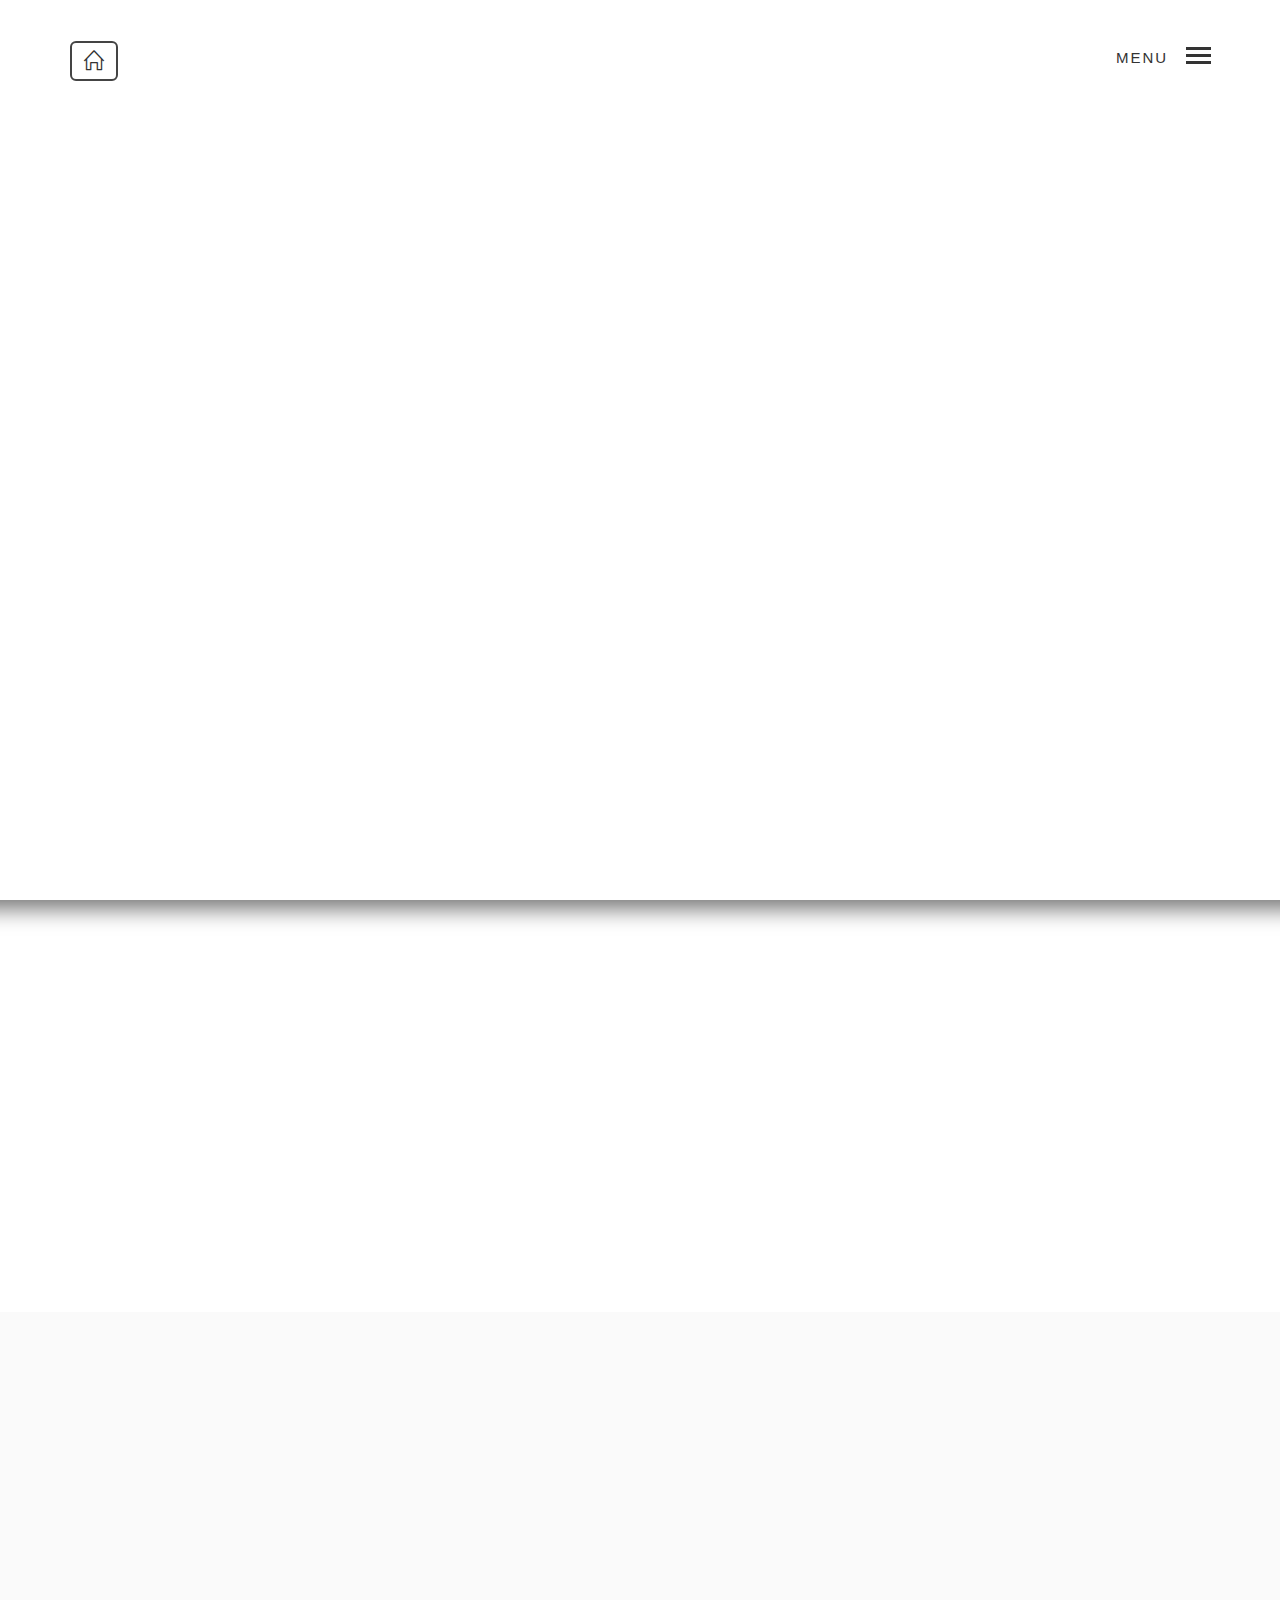
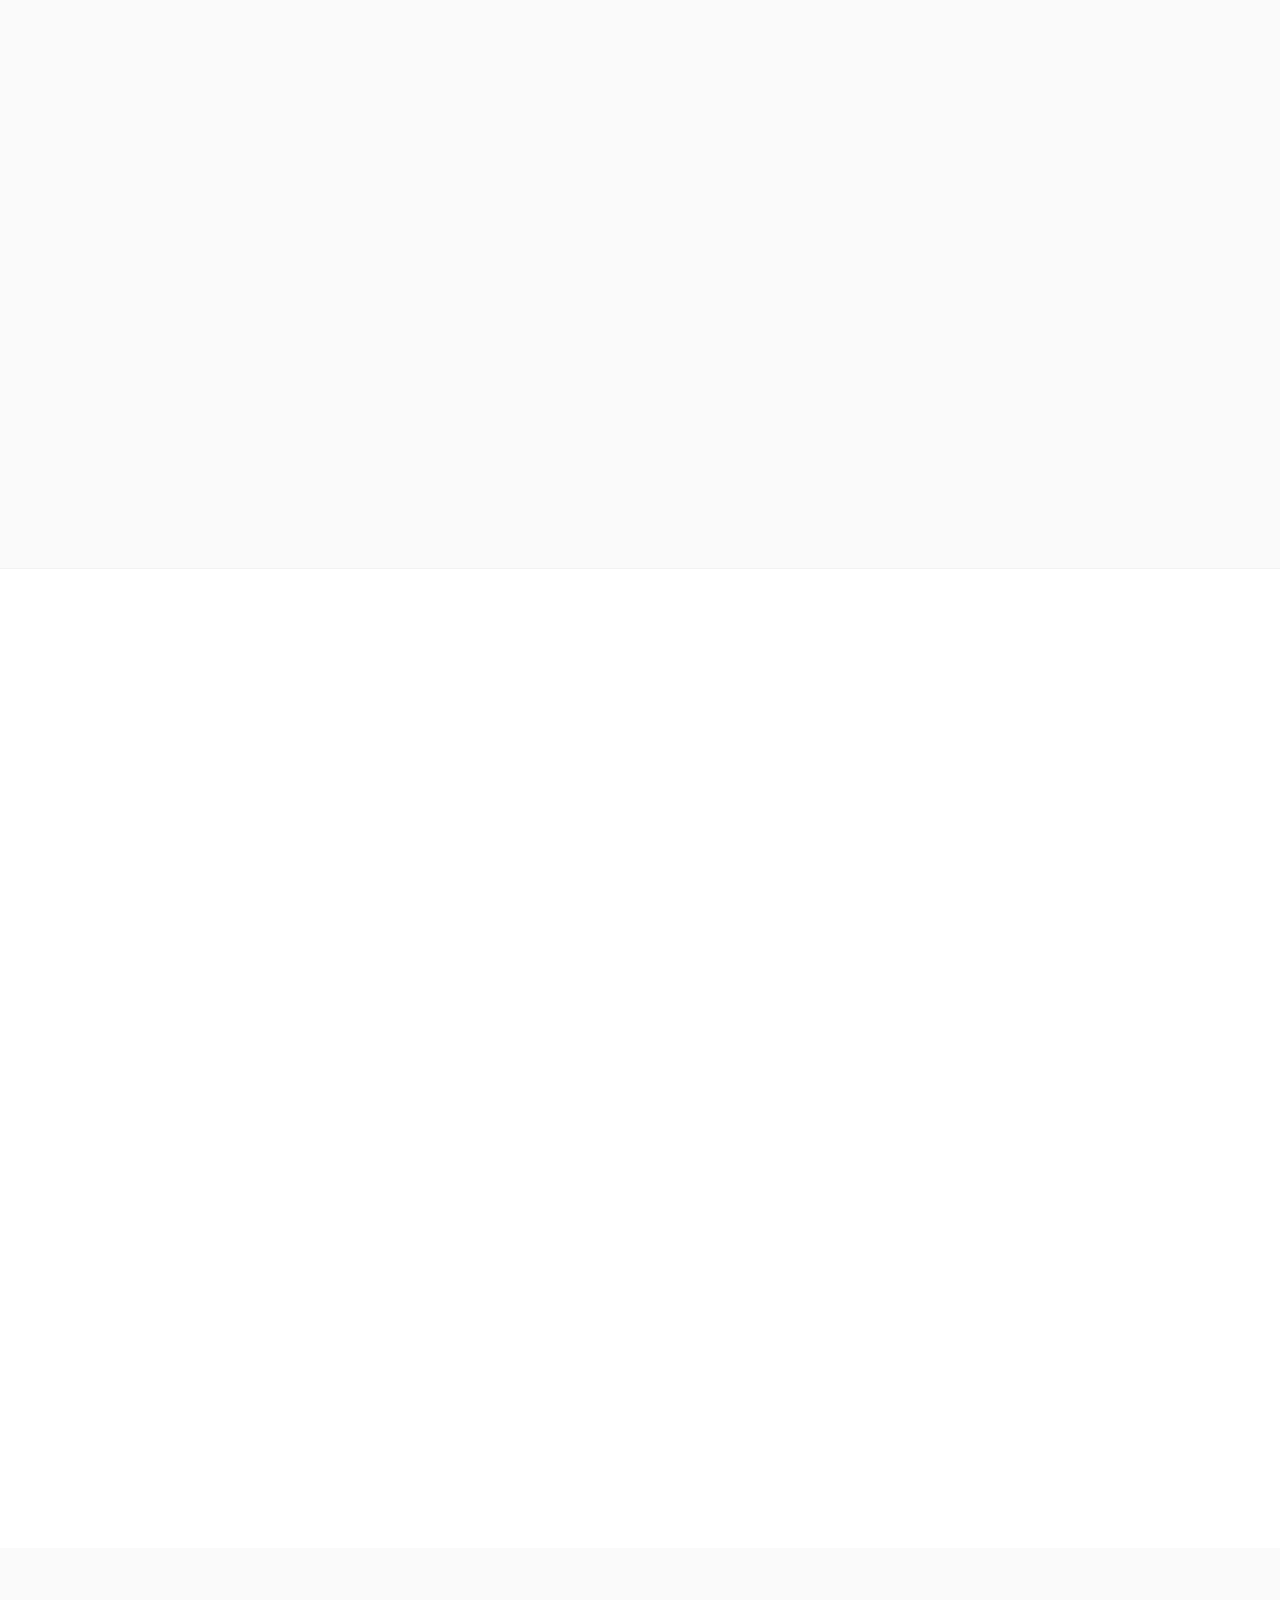
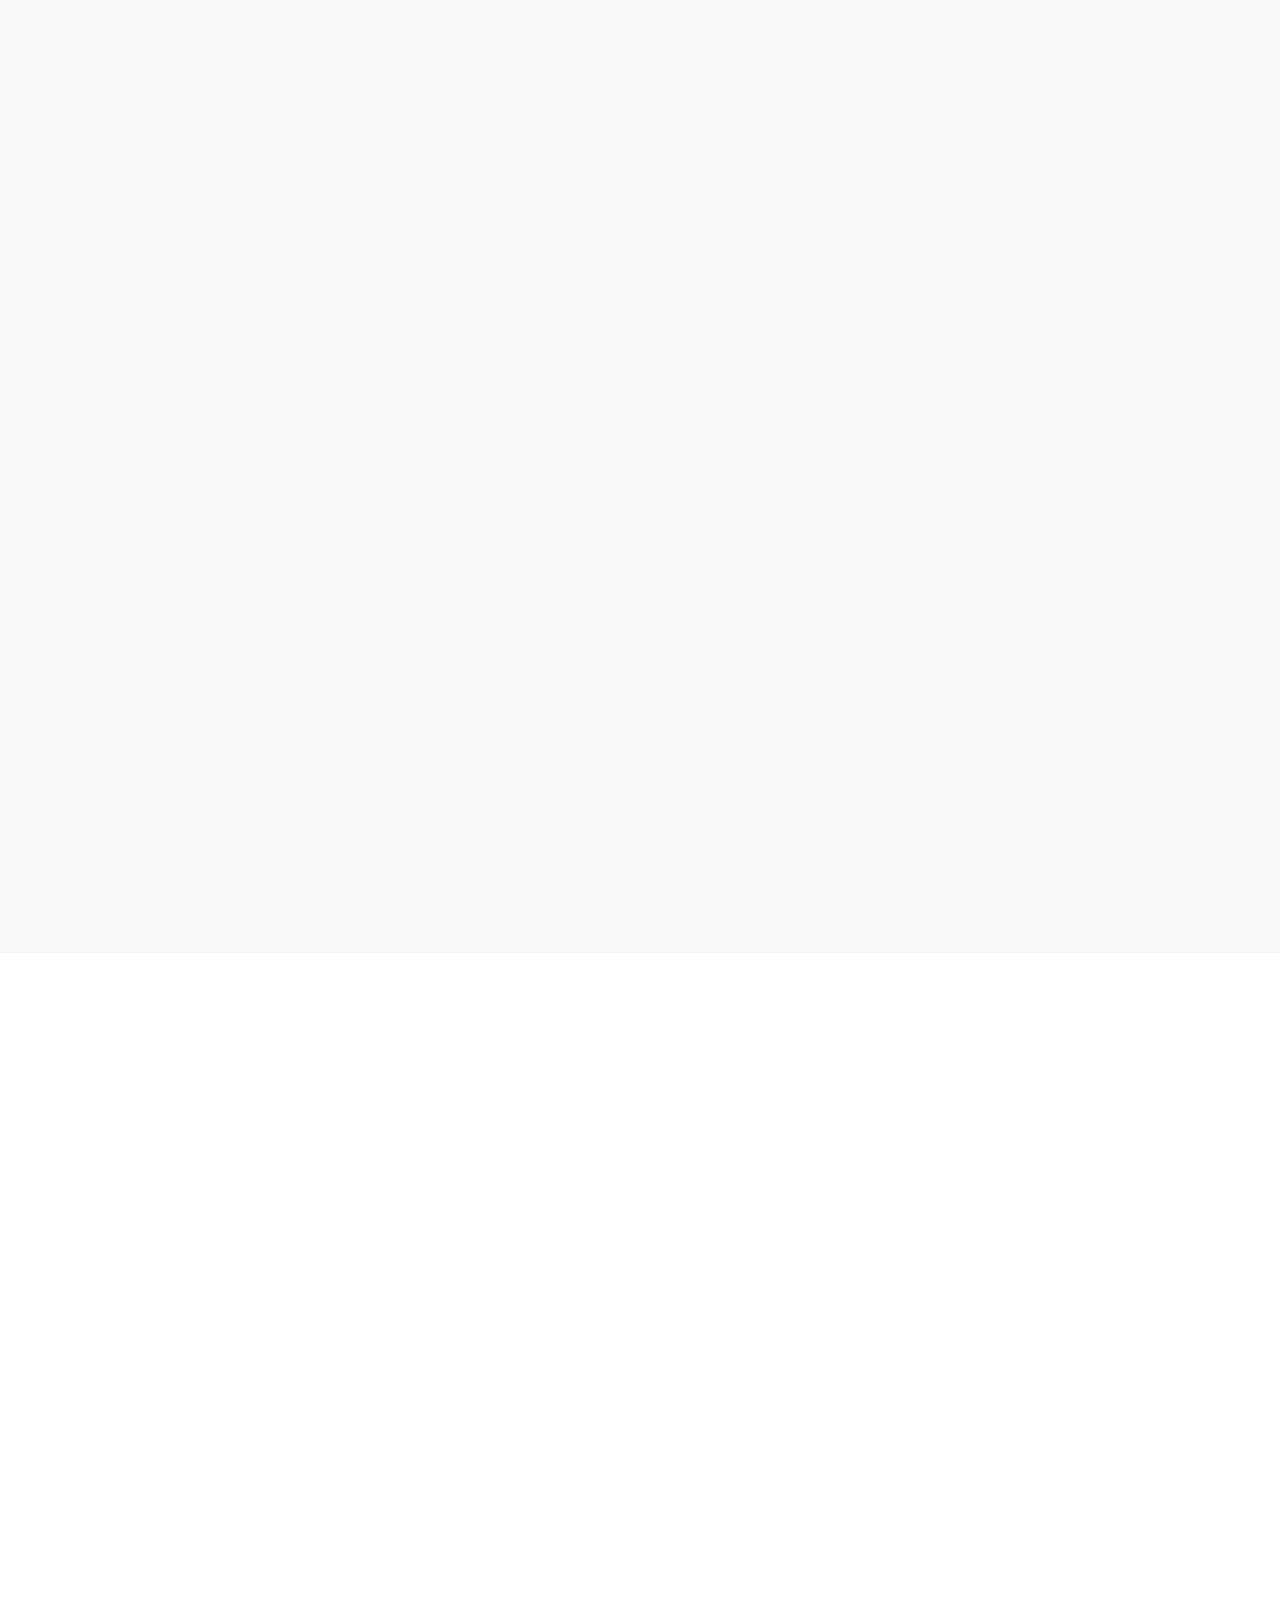
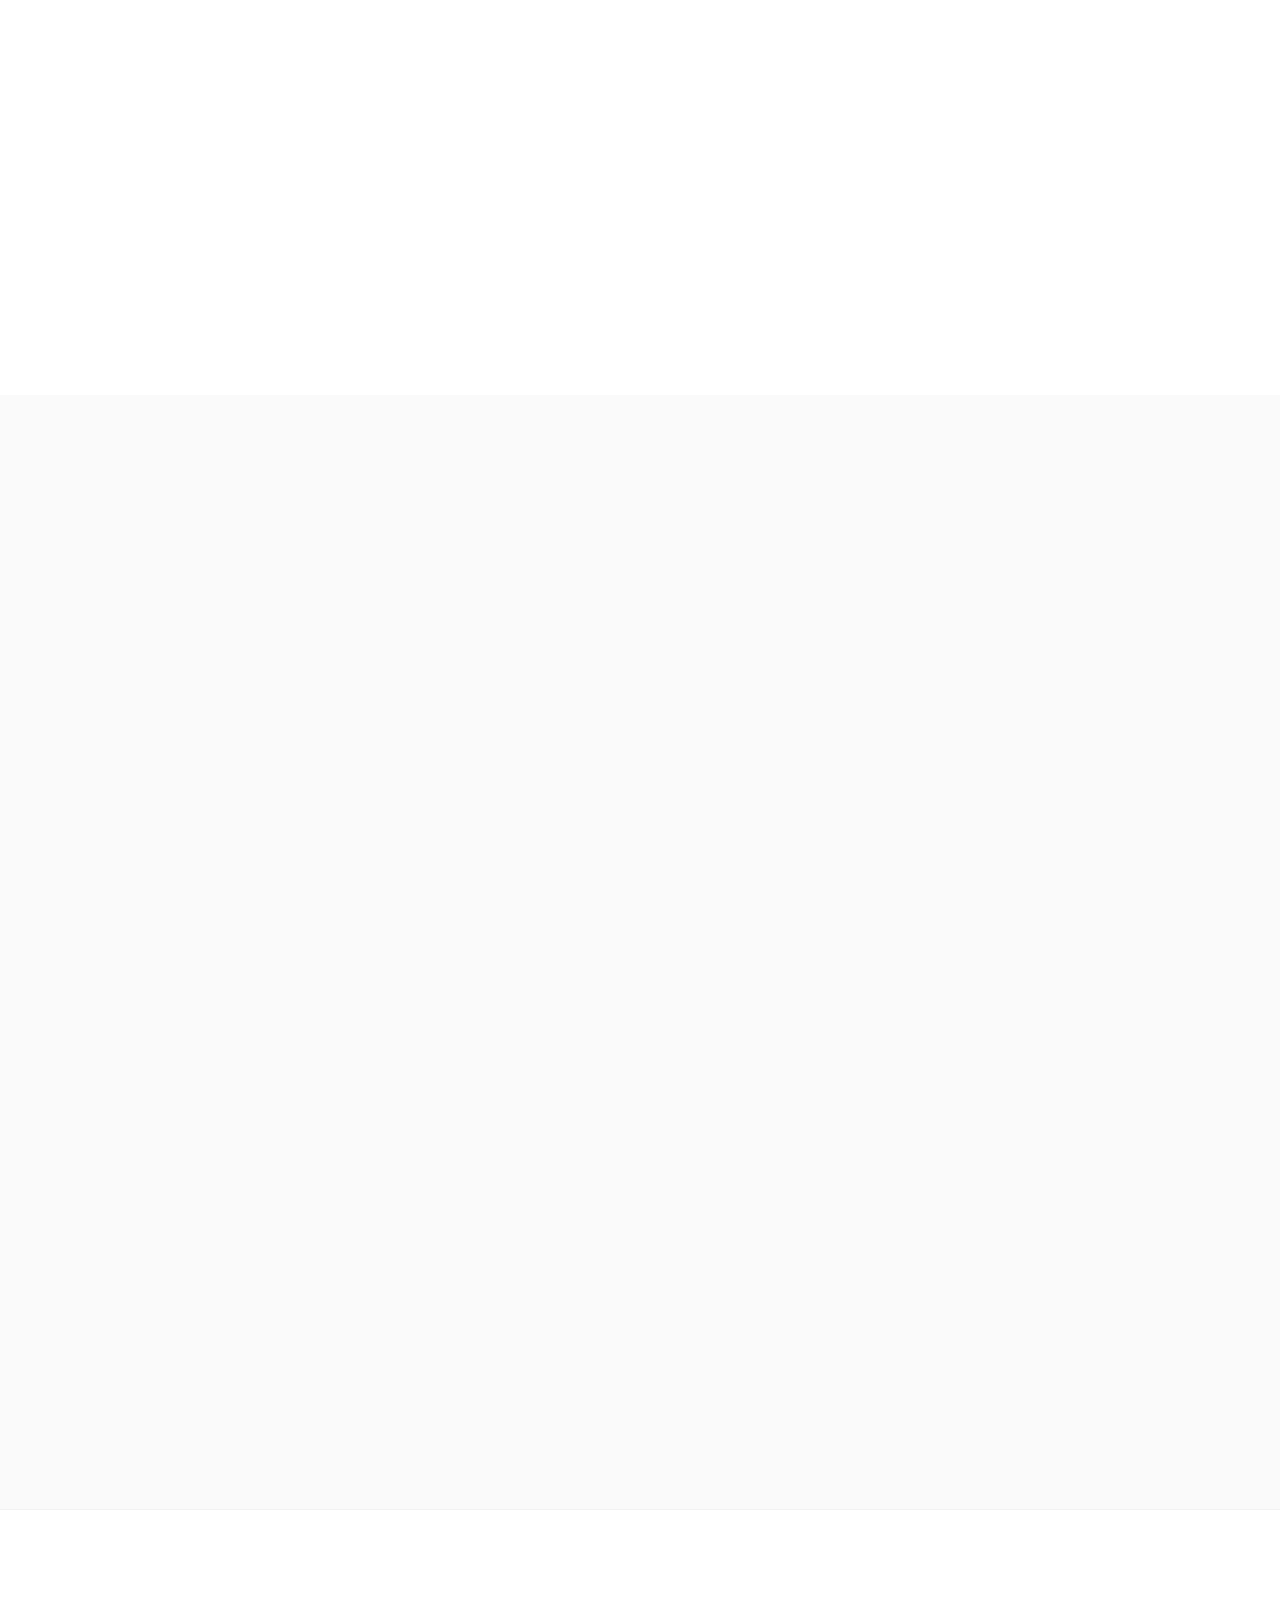
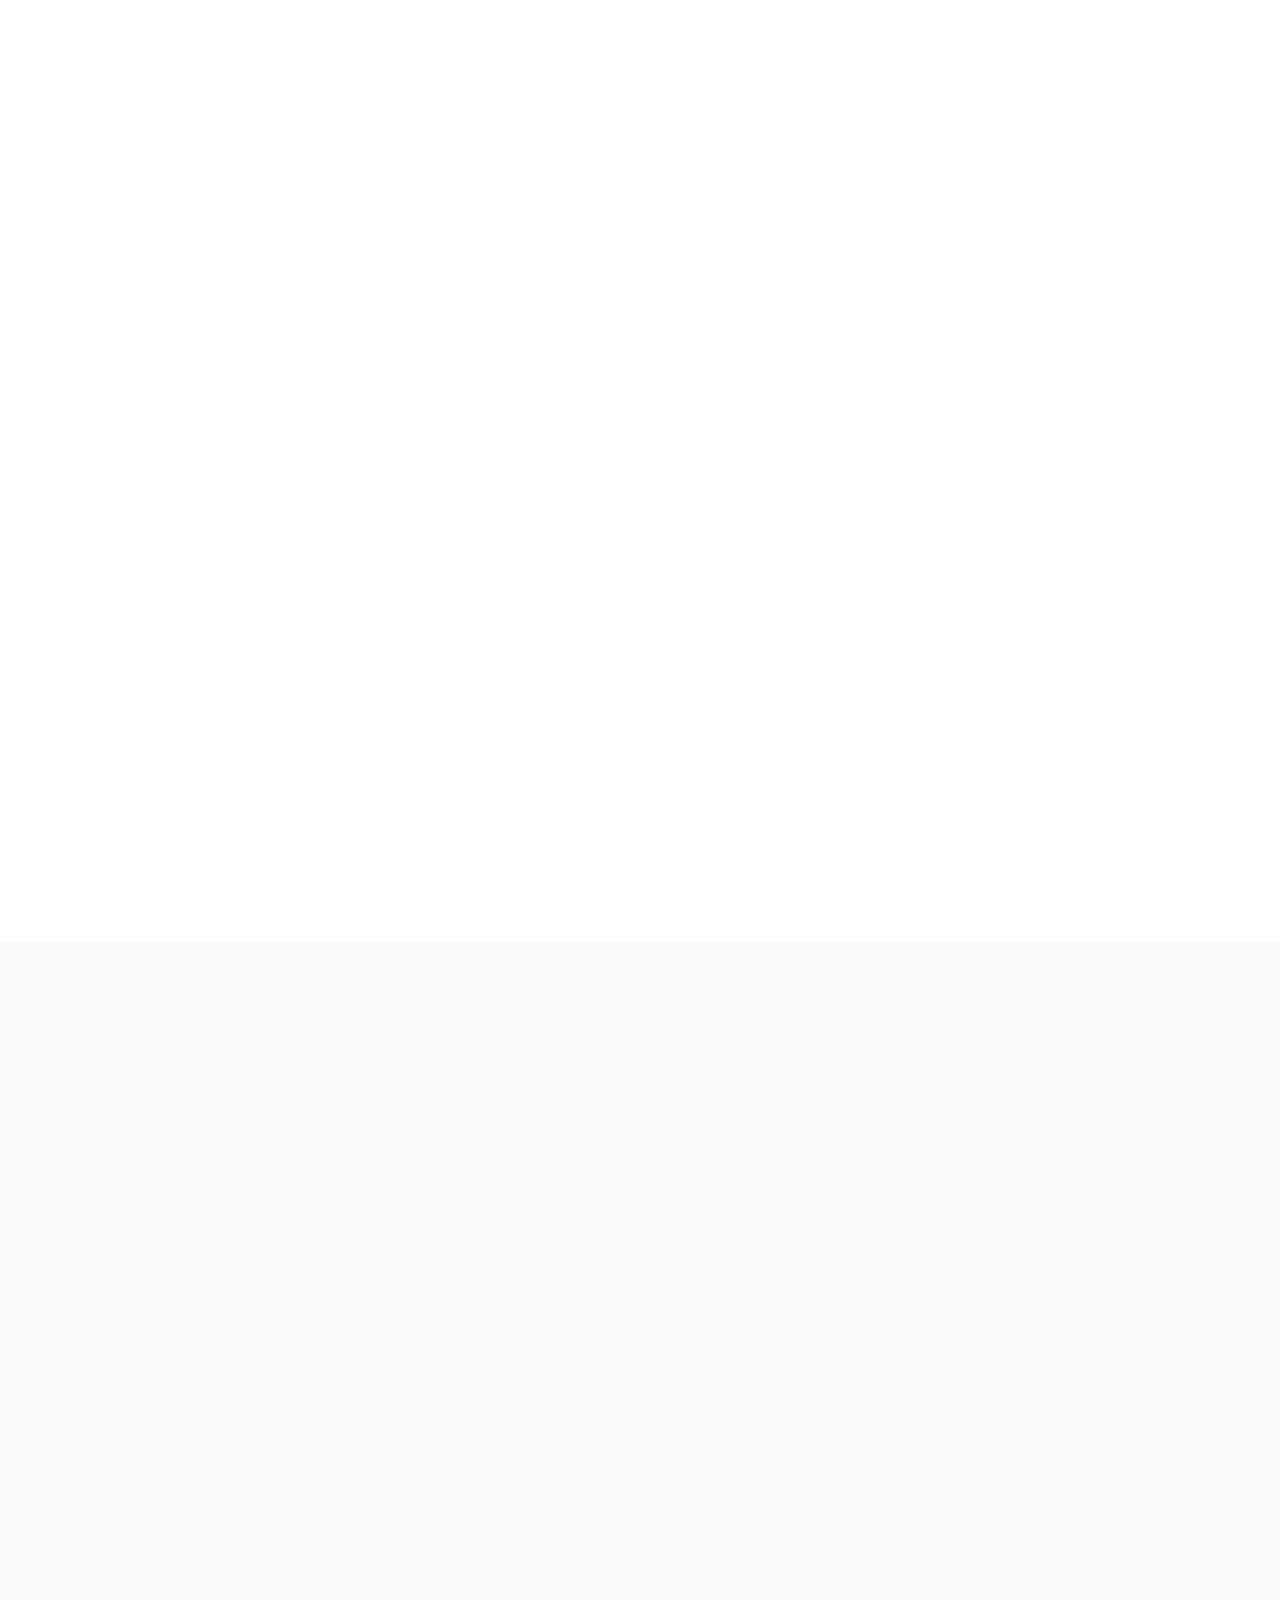
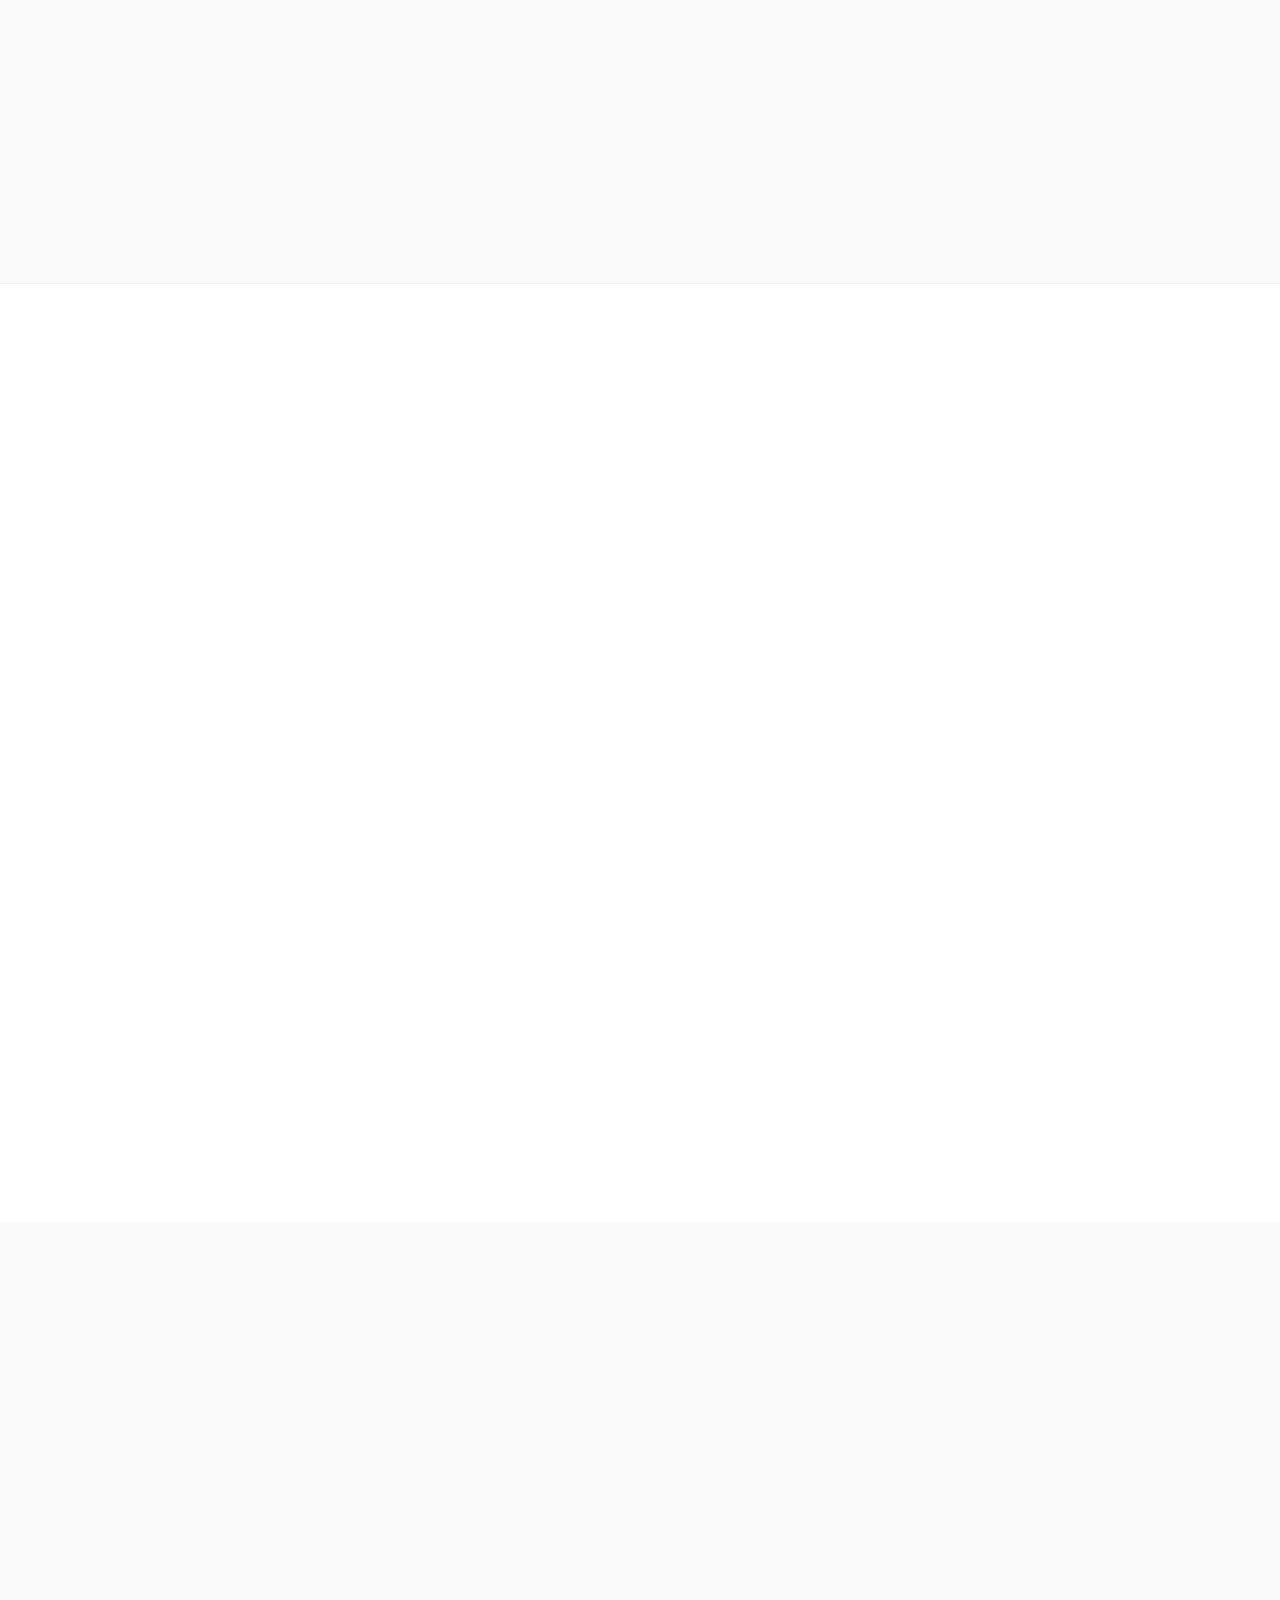
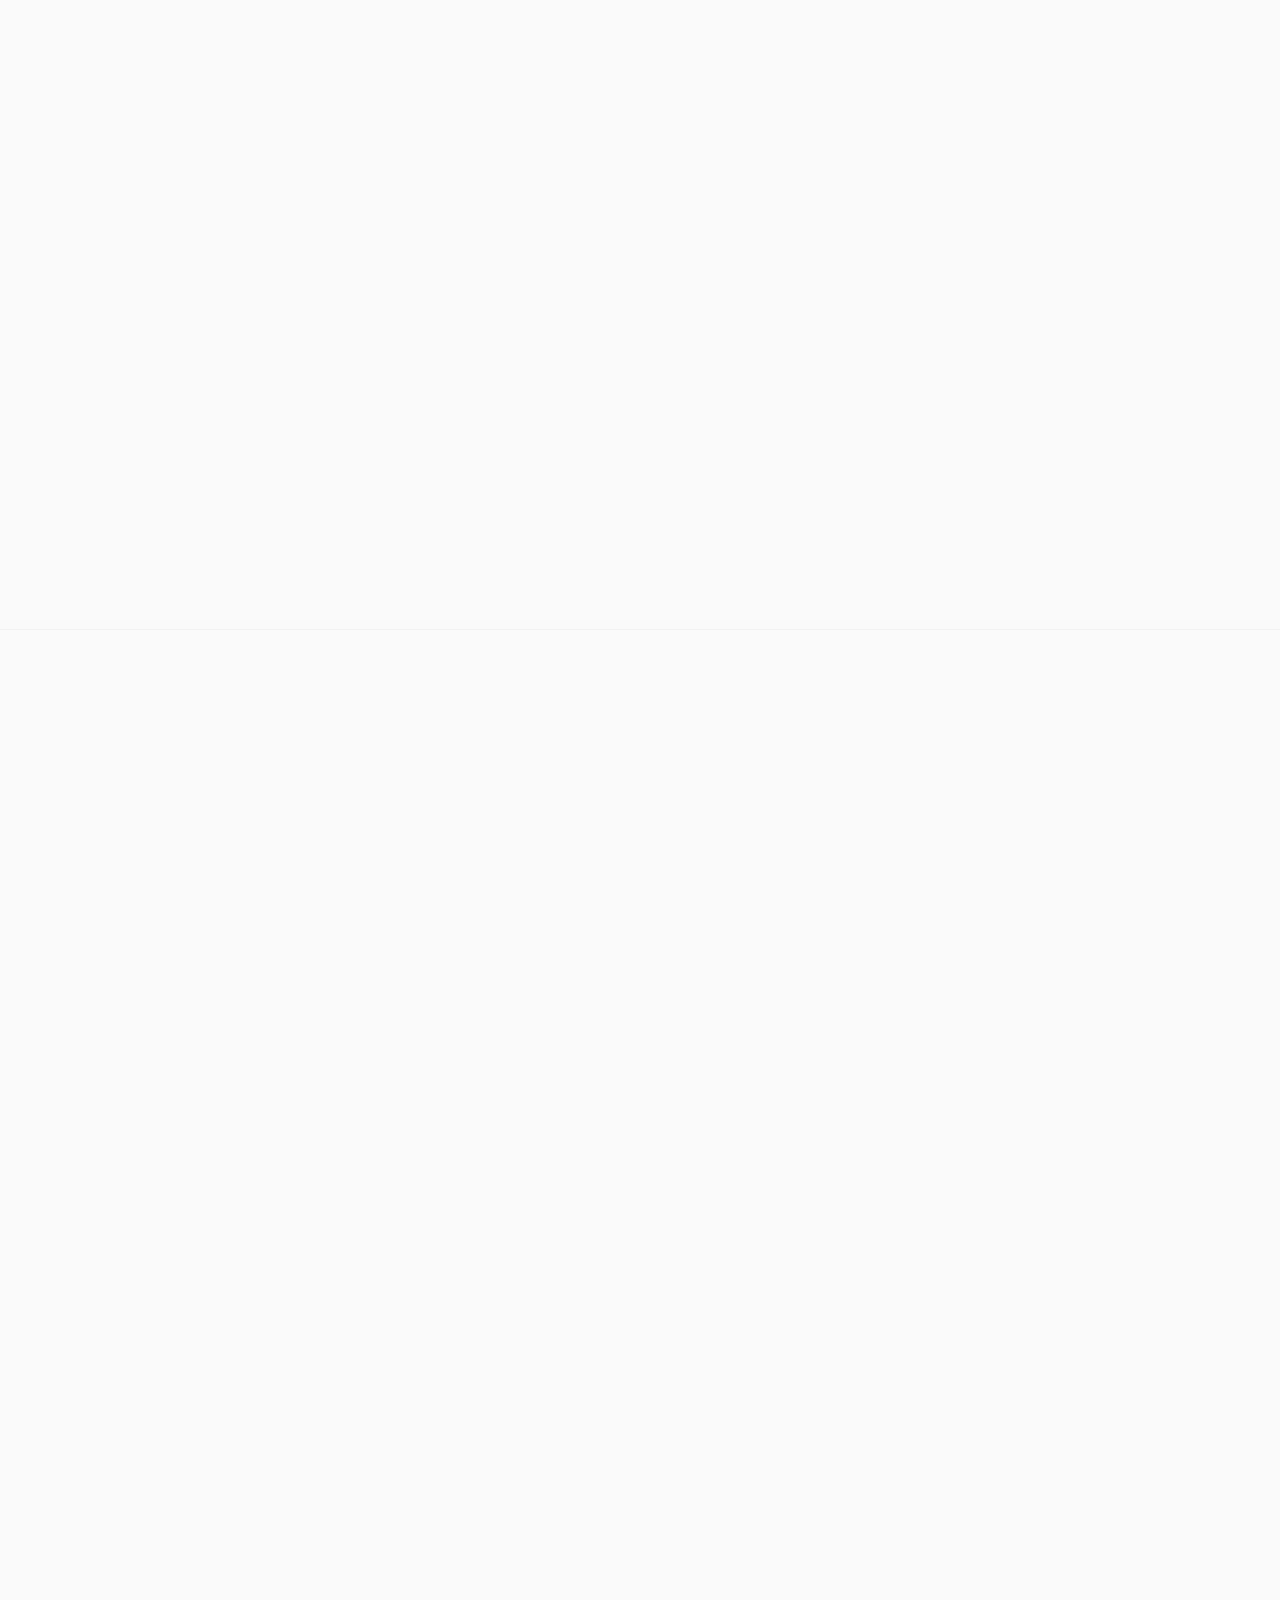
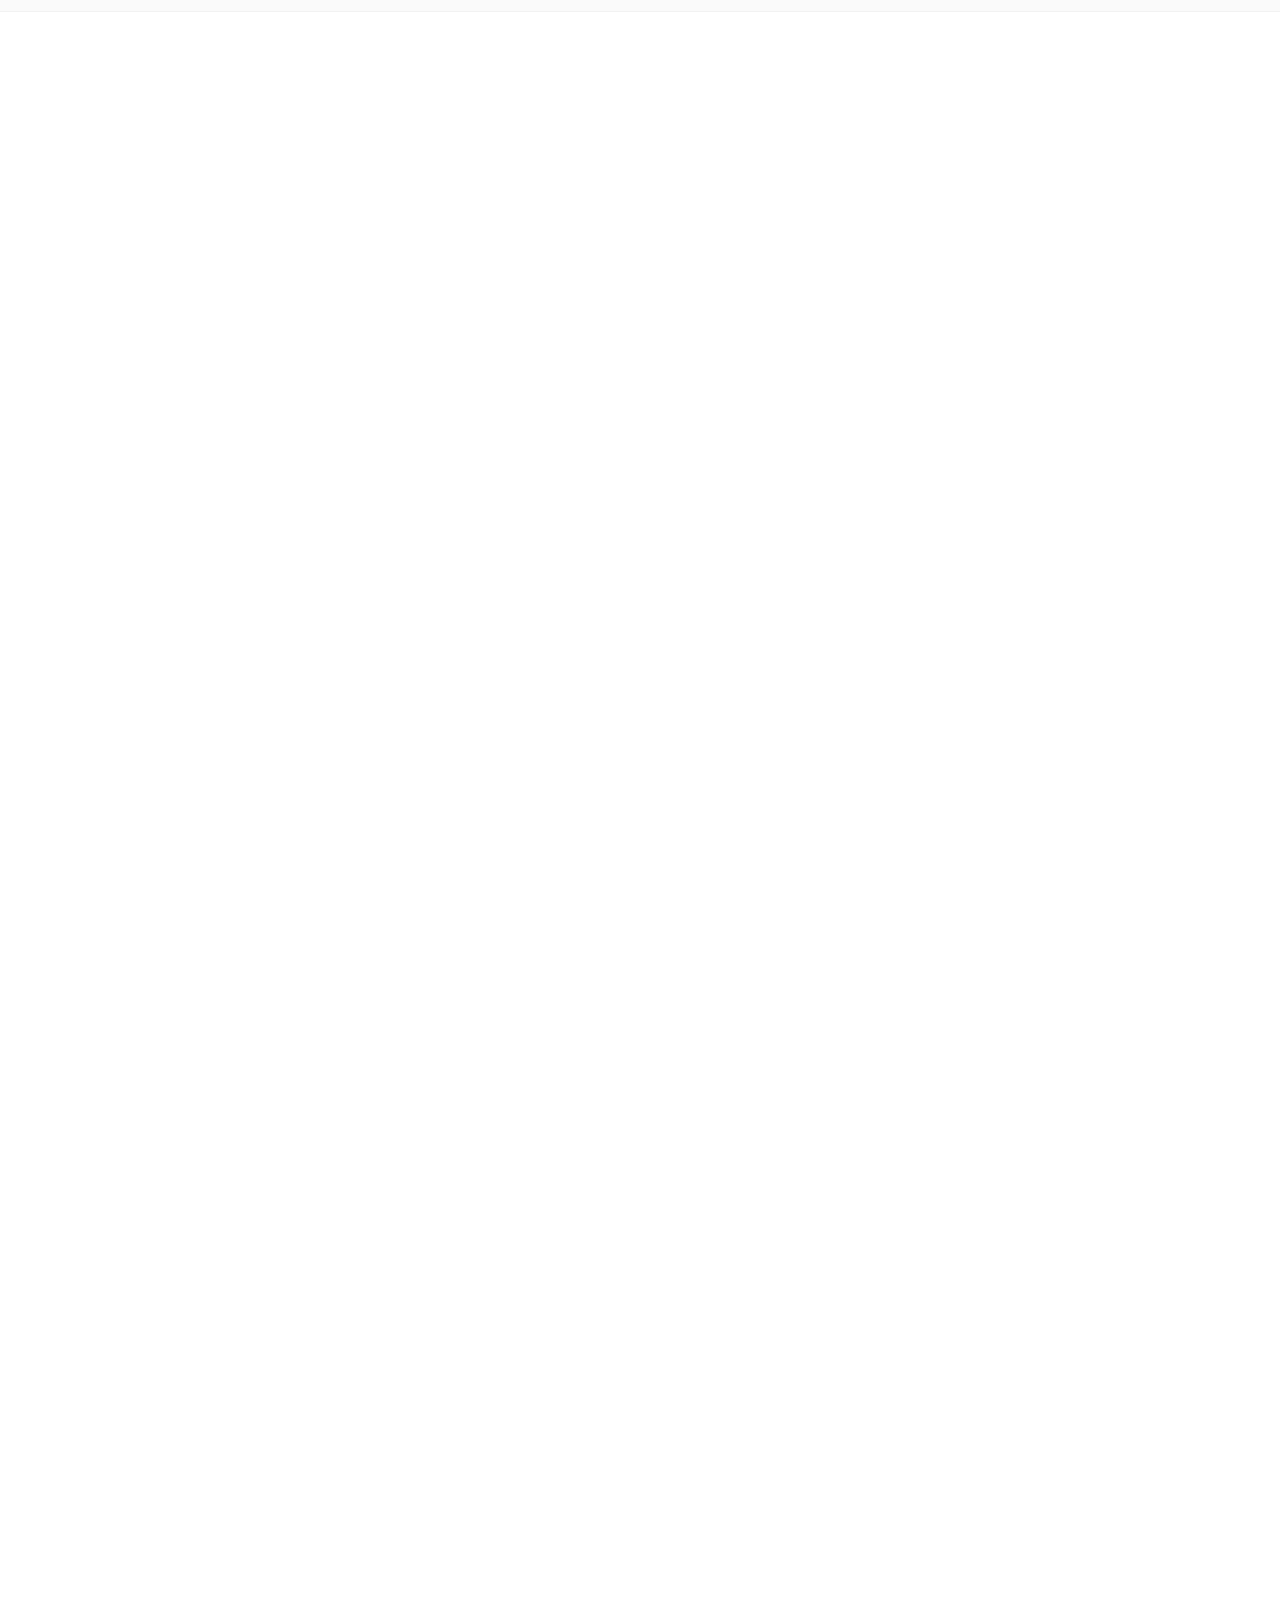
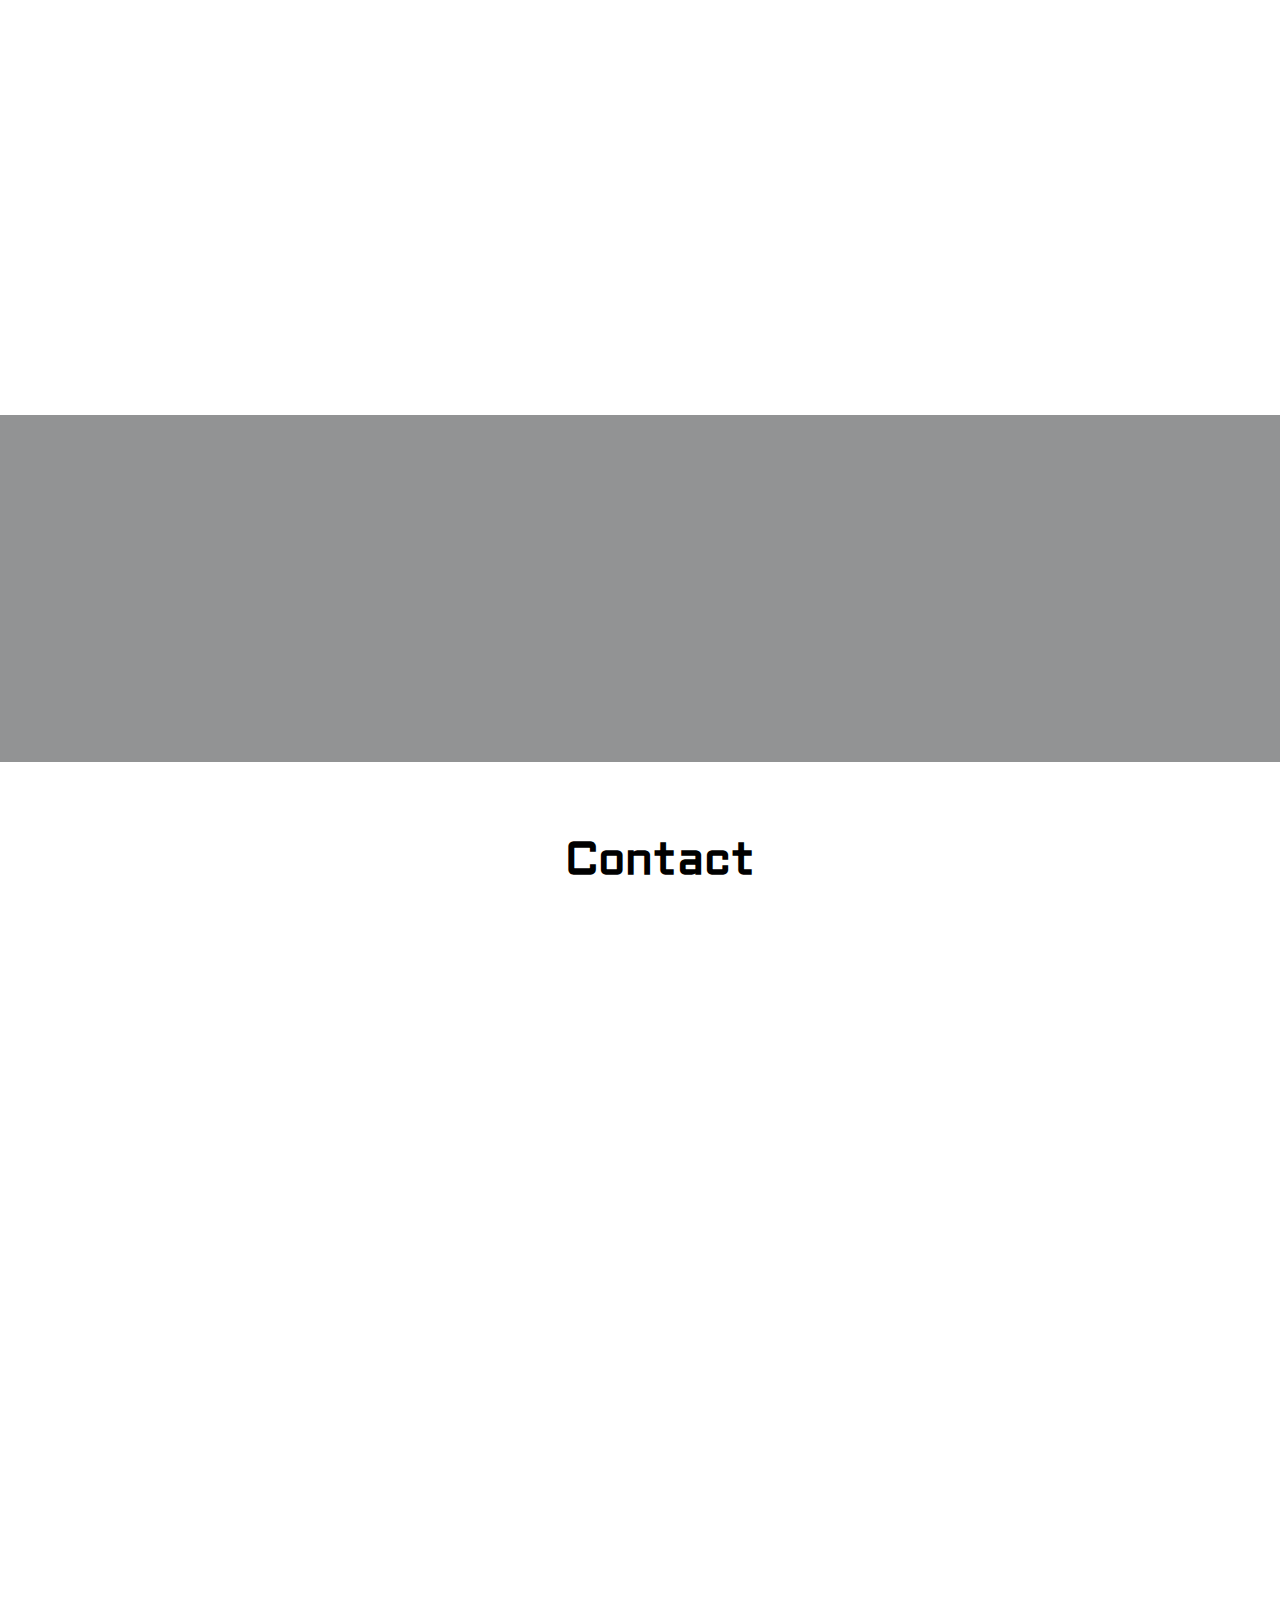
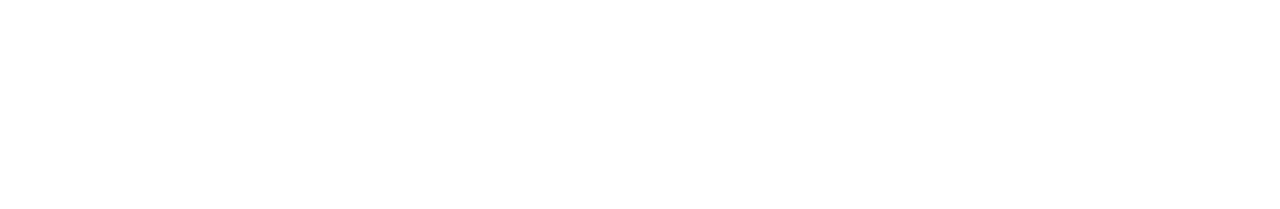
==== index.html @ 685e0a78 "gtag.jsの追加" ====
<!DOCTYPE html>
<!--[if lt IE 7]>      <html class="no-js lt-ie9 lt-ie8 lt-ie7"> <![endif]-->
<!--[if IE 7]>         <html class="no-js lt-ie9 lt-ie8"> <![endif]-->
<!--[if IE 8]>         <html class="no-js lt-ie9"> <![endif]-->
<!--[if gt IE 8]><!--> <html lang="ja" class="no-js"> <!--<![endif]-->
<head>
	<!-- Global site tag (gtag.js) - Google Analytics -->
	<script async src="https://www.googletagmanager.com/gtag/js?id=UA-72251787-2">
	</script>
	<script>
	window.dataLayer = window.dataLayer || [];
	function gtag(){dataLayer.push(arguments);}
	gtag('js', new Date());
	gtag('config', 'UA-72251787-2');
	</script>
	
	<meta charset="utf-8">
	<meta http-equiv="X-UA-Compatible" content="IE=edge">
	<title>Kato Takashi Works</title>
	<meta name="viewport" content="width=device-width, initial-scale=1">
	<meta name="description" content="Creator Takashi Kato of Works" />
	<meta name="keywords" content="desing, dokin,　Dokin, Kato, Takashi, 心拍数, FuuFuu" />
	<meta name="author" content="FREEHTML5.CO" />


	<!-- Facebook and Twitter integration -->
	<meta property="og:title" content="Takashi Kato of Works"/>
	<meta property="og:image" content="http://katotakashi.jp/portfolio/images/tk.png"/>
	<meta property="og:url" content="http://katotakashi.jp/portfolio/index.html"/>
	<meta property="og:site_name" content="Takashi Kato of Works"/>
	<meta property="og:description" content="Creator Takashi Kato of work Collection"/>
	<meta name="twitter:title" content="Takashi Kato of Works" />
	<meta name="twitter:image" content="http://katotakashi.jp/portfolio/images/tk.png" />
	<meta name="twitter:url" content="http://katotakashi.jp/portfolio/index.html" />
	<meta name="twitter:card" content="" />

	<!-- Place favicon.ico and apple-touch-icon.png in the root directory -->
	<link rel="shortcut icon" href="./favicon.ico">

	<!-- Google Webfonts -->
	<link href='https://fonts.googleapis.com/css?family=Aldrich' rel='stylesheet' type='text/css'>
	<link href='https://fonts.googleapis.com/css?family=Open+Sans' rel='stylesheet' type='text/css'>

	<!-- Animate.css -->
	<link rel="stylesheet" href="css/animate.css">
	<!-- Icomoon Icon Fonts-->
	<link rel="stylesheet" href="css/icomoon.css">
	<!-- Simple Line Icons-->
	<link rel="stylesheet" href="css/simple-line-icons.css">
	<!-- Magnific Popup -->
	<link rel="stylesheet" href="css/magnific-popup.css">
	<!-- Owl Carousel -->
	<link rel="stylesheet" href="css/owl.carousel.min.css">
	<link rel="stylesheet" href="css/owl.theme.default.min.css">
	<!-- Theme Style -->
	<link rel="stylesheet" href="css/style.css">
	<!-- modal Style -->
	<link rel="stylesheet" href="css/modal_style.css">
	<!-- Modernizr JS -->
	<script src="js/modernizr-2.6.2.min.js"></script>
	<script src="./js/processing.js"></script>

	<!-- FOR IE9 below -->
	<!--[if lt IE 9]>
	<script src="js/respond.min.js"></script>
	<![endif]-->

</head>
<body>

	<div id="fh5co-offcanvass">
		<ul>
			<li class="active"><a href="#" data-nav-section="home">Home</a></li>
			<li><a href="#" data-nav-section="android">Android</a></li>
			<li><a href="#" data-nav-section="ios">iOS</a></li>
			<li><a href="#" data-nav-section="web_app">Web App</a></li>
			<li><a href="#" data-nav-section="web">Web</a></li>
			<li><a href="#" data-nav-section="other">Other</a></li>
			<li><a href="#" data-nav-section="Mirror_Mirai">Design</a></li>
			<li><a href="#" data-nav-section="about">About</a></li>
			<li><a href="#" data-nav-section="contact">Contact</a></li>
		</ul>
		<h3 class="fh5co-lead">Connect with us</h3>
		<p class="fh5co-social-icons">
			<a href="https://twitter.com/taka4kato"><i class="icon-twitter"></i></a>
			<a href="https://www.facebook.com/takashi.kato.3975?ref=bookmarks"><i class="icon-facebook"></i></a>
			<a href="https://github.com/kato-takashi"><i class="icon-github"></i></a>
			<a href="http://qiita.com/taka4kato"><i class="icon-search"></i></a>
			<a href="https://docs.google.com/forms/d/1k0C3_0NCq9a9nt1ToTvb-rqigCT6p3sBfyK_RoCwVWo/viewform"><i class="icon-mail2"></i></a>
		</p>
	</div>

	<div id="fh5co-menu" class="navbar">
		<div class="container">
			<div class="row">
				<div class="col-md-12">
					<a href="#" class="js-fh5co-nav-toggle fh5co-nav-toggle" data-toggle="collapse" data-target="#fh5co-navbar" aria-expanded="false" aria-controls="navbar"><span>Menu</span> <i></i></a>
					<a href="index.html" class="navbar-brand"><span><i class="icon-home"></i></span></a>
				</div>
			</div>
		</div>
	</div>

	<div id="fh5co-page">
		<div id="fh5co-wrap">
			<header id="fh5co-hero" data-section="home" role="banner" >
				<div class="fh5co-overlay"></div>
				<div class="fh5co-intro">
					<div class="container">
						<div class="row">
							<div class="col-md-6 text-right fh5co-intro-img to-animate intro-animate-1">
								<div class="processingBg">
									<div id="mask">
										<img src="./images/name.png" alt="kato takashi">
									</div>
									<canvas class="processing_camvas" data-processing-sources="processing.pde"></canvas>
								</div>
							</div>

						</div>
					</div>
				</div>
			</header>
			<!-- END .header -->

			<div id="fh5co-main">
				<div id="fh5co-clients">
					<div class="container">
						<div class="row text-center">
							<div class="col-md-3 col-sm-6 col-xs-6 to-animate thumb_img">
								<!-- <figure class="fh5co-client"><a href="https://twitter.com/taka4kato">test<i class="icon-twitter"></i></a></figure> -->
								<!-- <figure class="fh5co-client skill-set"><i  class="icon-android"></i></figure> -->
								<a href="#" data-nav-section="android"><img src="./images/dokin01_thum.png" alt="icon"></a>
							</div>
							<div class="col-md-3 col-sm-6 col-xs-6 to-animate thumb_img">
								<!-- <figure class="fh5co-client skill-set"><i  class="icon-html5"></i></figure> -->
								<a href="#" data-nav-section="FuuFuu"><img src="./images/fuufuu_thumb.png" alt="icon"></a>
							</div>
							<div class="col-md-3 col-sm-6 col-xs-6 to-animate thumb_img">
								<a href="#" data-nav-section="ios"><img src="./images/html_edu_thumb.png" alt="icon"></a>
							</div>
							<div class="col-md-3 col-sm-6 col-xs-6 to-animate thumb_img">
								<a href="#" data-nav-section="charao"><img src="./images/charao_thumb.png" alt="icon"></a>
							</div>

							<div class="col-md-3 col-sm-6 col-xs-6 to-animate thumb_img">
								<a href="#" data-nav-section="web_app"><img src="./images/read_remind_thumb.png" alt="icon"></a>
							</div>

							<div class="col-md-3 col-sm-6 col-xs-6 to-animate thumb_img">
								<a href="#" data-nav-section="peace_of_pizza"><img src="./images/pop_thumb.png" alt="icon"></a>
							</div>

							<div class="col-md-3 col-sm-6 col-xs-6 to-animate thumb_img">
								<a href="#" data-nav-section="kakijun"><img src="./images/kakijun_thumb.png" alt="icon"></a>
							</div>
							<div class="col-md-3 col-sm-6 col-xs-6 to-animate thumb_img">
								<a href="#" data-nav-section="janken"><img src="./images/janken_thumb.png" alt="icon"></a>
							</div>
							<div class="col-md-3 col-sm-6 col-xs-6 to-animate thumb_img">
								<a href="#" data-nav-section="other"><img src="./images/tod_thumb.png" alt="icon"></a>
							</div>
							<div class="col-md-3 col-sm-6 col-xs-6 to-animate thumb_img">
								<a href="#" data-nav-section="Mirror_Mirai"><img src="./images/miramirai_logo_thumb.png" alt="icon"></a>
							</div>

							<div class="col-md-3 col-sm-6 col-xs-6 to-animate thumb_img">
								<a href="#" data-nav-section="kunisawa_pbl"><img src="./images/kunisawa_thumb.png" alt="icon"></a>
							</div>
							<!-- <div class="col-md-3 col-sm-6 col-xs-6 to-animate thumb_img">
							<a href="#" data-nav-section="fujirikuso"><img src="./images/fujirikuso_thumb.png" alt="icon"></a>
						</div> -->

					</div>
				</div>
			</div>
			<div id="fh5co-features" data-section="android">
				<div class="container">
					<div class="row">
						<div class="col-md-8 col-md-offset-2 fh5co-section-heading text-center">
							<h2 class="fh5co-lead to-animate">Android App</h2>
							<div class="main-image to-animate">
								<img src="./images/dokin01.png" alt="dokin">
							</div>
							<h3 class="to-animate">Dokin</h3>
							<p class="fh5co-sub to-animate">
								<ul class="caption-container to-animate">
									<li class="works-caption to-animate">Android Wearを使った心拍数を共有するアプリ。心拍数が共鳴するIoTも試作しました。</li>
									<div id="text_line"></div>
									<li class="works-caption to-animate">All Coding: Takashi Kato</li>
									<li class="works-caption to-animate">Design: Takashi Kato</li>
									<li class="works-caption to-animate"><a href="https://www.facebook.com/dokin160108/?ref=bookmarks"><i  class="icon-facebook"></i></a>　┃　<a href="https://youtu.be/8n_4Fz6ELAA"><i  class="icon-youtube"></i></a></li>
									<li class="works-caption to-animate"></li>
								</ul>
							</p>
						</div>

						<div class="col-md-4 col-md-offset-4 text-center to-animate">
							<a href="http://kato-takashi.github.io/dokin_web/" class="btn btn-primary">View App</a>
							<a  data-target="dokin_mov1" class="external modal-open btn btn-primary">View IoT</a>
						</div>
					</div>
				</div>
			</div>

			<div id="fh5co-features-2" data-section="FuuFuu">
				<div class="fh5co-features-2-content">
					<div class="container">
						<div class="row">
							<div class="col-md-8 col-md-offset-2 fh5co-section-heading text-center">
								<h2 class="fh5co-lead to-animate">IoT + Android App</h2>
								<div class="main-image to-animate">
									<img src="./images/fuufuu.png" alt="fuufuu">
								</div>
								<h3 class="to-animate">FuuFuu v2</h3>
								<p class="fh5co-sub to-animate">
									<ul class="caption-container to-animate">
										<li class="works-caption">Android端末を使ったIoT。大切な人にあなたの吐息とサムシングを届けます。</li>
										<div id="text_line"></div>
										<li class="works-caption">Android Coding: Takashi Kato, Satoshi Imanishi</li>
										<li class="works-caption">Core Algorithm: Mitsuyoshi Hamatani</li>
										<li class="works-caption">Hardware: Mitsuyoshi Hamatani</li>
										<li class="works-caption">Design: Takashi Kato, Satoshi Imanishi</li>
										<li class="works-caption"><a href="https://protopedia.net/prototype/571e0f7e2d992e738adff8b1bd43a521">MA11　準決勝</a>　┃　<a href="http://tokyodesignweek.jp/2015/exhibitors/details/006786.html">TDW 100人展　出展</a></li>
										<li class="works-caption"><a href="https://www.facebook.com/FUUFUUV2"><i  class="icon-facebook"></i></a>　┃　<a href="https://www.youtube.com/watch?v=M-yTOLXk2Ro&feature=youtu.be"><i  class="icon-youtube"></i></a></li>
										<li class="works-caption"></li>
									</ul>
								</p>
							</div>

							<div class="col-md-4 col-md-offset-4 text-center to-animate">
								<a href="http://kato-takashi.github.io/fuufuu_v2_web/" class="btn btn-primary">View App</a>
								<a data-target="fuufuu_mov1" class="external modal-open btn btn-primary">View Demo</a>
							</div>
						</div>
					</div>
				</div>
			</div>

			<div id="fh5co-features" data-section="ios">
				<div class="container">
					<div class="row">
						<div class="col-md-8 col-md-offset-2 fh5co-section-heading text-center">
							<h2 class="fh5co-lead to-animate">ios + Hackathon</h2>
							<div class="main-image to-animate">
								<img src="./images/html_edu.png" alt="html_edu">
							</div>
							<h3 class="to-animate">Mike 英語で説明できるかな?</h3>
							<p class="fh5co-sub to-animate">
								<ul class="caption-container to-animate">
									<li class="works-caption to-animate">HTML5を用いたハッカソンでアプリを開発しました。<br>英語で説明した内容を絵で回答するiosのアプリとwebアプリです。<br>
										英語で出題するディバイスにスマートフォン、回答する側にHTML5を用いています。<br>スマートフォンアプリ側の実装（Objective-C）とデザインを担当しました。
									</li>
									<div id="text_line"></div>
									<li class="works-caption">Concept, HTML5: Yukimasa Hara</li>
									<li class="works-caption">Objective-C Coding: Takashi Kato</li>
									<li class="works-caption">Design: Takashi Kato</li>
									<li class="works-caption">NTTコミニケーションズ株式会社　主催　┃　HTML5学習教材ハッカソン　最優秀賞　┃　2015/02/21</li>
									<li class="works-caption"></li>
								</ul>
							</p>
						</div>

						<div class="col-md-4 col-md-offset-4 text-center to-animate">
							<a  data-target="html_edu_concept" class="external modal-open btn btn-primary">User Flow</a>
						</div>
					</div>
				</div>
			</div>

			<div id="fh5co-features-2" data-section="charao">
				<div class="fh5co-features-2-content">
					<div class="container">
						<div class="row">
							<div class="col-md-8 col-md-offset-2 fh5co-section-heading text-center">
								<h2 class="fh5co-lead to-animate">ios + Hackathon</h2>
								<div class="main-image to-animate">
									<!-- <iframe src="//www.slideshare.net/slideshow/embed_code/key/bUf4FJG5cewii6" width="595" height="485" frameborder="0" marginwidth="0" marginheight="0" scrolling="no" style="border:1px solid #CCC; border-width:1px; margin-bottom:5px; max-width: 100%;" allowfullscreen> </iframe> -->
									<img src="./images/charao.png" alt="html_edu">
								</div>
								<h3 class="to-animate">茶ら男</h3>
								<p class="fh5co-sub to-animate">
									<ul class="caption-container to-animate">
										<li class="works-caption">お茶にまつわるハッカソンでアプリを開発しました。<br>「お茶しませんか?」これを所作による表現でエレガントにお茶に誘うことができるアプリが「茶ら男」です。<br>スマートフォンを茶会の茶碗に見立て、お茶を飲む前の所作、茶碗をくるくる回す所作をすることで、<br>あなたとお茶に行きたい旨をツイートしてくれる全く新しいアプリです。<br>回す所作はスマートフォンの加速度センサにより取得し、従来より奥ゆかしいチャラ男を表現してくれます。
										</li>
										<div id="text_line"></div>
										<li class="works-caption">Objective-C Coding: Takashi Kato</li>
										<li class="works-caption">Design: Takashi Kato</li>
										<li class="works-caption">伊藤園　主催　┃　第2回茶ッカソン　┃　2015/01/31</li>
										<li class="works-caption"></li>
									</ul>
								</p>
							</div>

							<div class="col-md-4 col-md-offset-4 text-center to-animate">
								<a data-target="charao_mov1" class="external modal-open btn btn-primary">View Slide</a>
							</div>
						</div>
					</div>
				</div>
			</div>

			<div id="fh5co-features" data-section="web_app">
				<div class="container">
					<div class="row">
						<div class="col-md-8 col-md-offset-2 fh5co-section-heading text-center">
							<h2 class="fh5co-lead to-animate">Web App</h2>
							<div class="main-image to-animate">
								<img class="white_img" src="./images/read_remind.png" alt="Reading_Reminder">
							</div>
							<h3 class="to-animate">Reading Reminder</h3>
							<p class="fh5co-sub to-animate">
								<ul class="caption-container to-animate">
									<li class="works-caption">ブラウザの読み上げ機能を使ったリマインダーになります。<br>
										時間(key)とタスク(value)をlocalStrageに登録し、設定した時間になると、<br>ブラウザが「できました？」的なことを喋ってくれるwebアプリです。<br>
										※時間の設定ですが、hour->minutesの順番に設定するのですが、<br>デモ用にminutesで設定した数字が現在の時間を表示している時計の「秒数」で発火します。
									</li>
									<div id="text_line"></div>
									<li class="works-caption">Front-End Coding: Takashi Kato</li>
									<li class="works-caption">Design: Takashi Kato</li>
									<li class="works-caption"></li>
								</ul>
							</p>
						</div>

						<div class="col-md-4 col-md-offset-4 text-center to-animate">
							<a  href="./works/2/" class="external modal-open btn btn-primary">View App</a>
						</div>
					</div>
				</div>
			</div>

			<div id="fh5co-features-2" data-section="peace_of_pizza">
				<div class="container">
					<div class="row">
						<div class="col-md-8 col-md-offset-2 fh5co-section-heading text-center">
							<h2 class="fh5co-lead to-animate">Web App</h2>
							<div class="main-image to-animate">
								<img class="white_img" src="./images/pop.jpg" alt="Peace Of Pizza">
							</div>
							<h3 class="to-animate">Peace Of Pizza</h3>
							<p class="fh5co-sub to-animate">
								<ul class="caption-container to-animate">
									<li class="works-caption">家庭内の口喧嘩を検知して、仲直りのためにピザを(勝手に)注文してくれるサービスです。<br>
										言語解析WebAPIで会話のネガ/ポジ判定を行い、<br>ネガティブな会話が続いたら、Webページのピザゲージでお知らせします。<br>
										それでもネガティブな会話が続いたら、Twilio APIでピザを強制的に電話注文します。<br>ピザが届くことでネガティブな会話がが中断し、<br>
										おいしいピザを一緒に食べて、仲直りするといったサービスです。<br>
									</li>
									<div id="text_line"></div>
									<li class="works-caption">Server, API: Yutaka Nakano, Masaki Takahashi</li>
									<li class="works-caption">Front-End Coding: Takashi Kato, Satoshi Imanishi</li>
									<li class="works-caption">Design: Takashi Kato, Satoshi Imanishi</li>
									<li class="works-caption"><a href="http://hacklog.jp/works/476">MA10　準決勝</a></li>
								</ul>
							</p>
						</div>

						<div class="col-md-4 col-md-offset-4 text-center to-animate">
							<a  href="http://hacklog.jp/works/476" class="external modal-open btn btn-primary">View More</a>
						</div>
					</div>
				</div>
			</div>

			<div id="fh5co-features" data-section="kakijun">
				<div class="fh5co-features-2-content">
					<div class="container">
						<div class="row">
							<div class="col-md-8 col-md-offset-2 fh5co-section-heading text-center">
								<h2 class="fh5co-lead to-animate">Web App</h2>
								<div class="main-image to-animate">
									<img class="white_img" src="./images/kakijun.png" alt="kakijun">
								</div>
								<h3 class="to-animate">レッツ書き方</h3>
								<p class="fh5co-sub to-animate">
									<ul class="caption-container to-animate">
										<li class="works-caption">書き順を見ることができる、子供用のひらがな書き取りアプリです。 <br>
											書き順はcanvasのdrawImageを使って擬似アニメーションを作っています。 <br>
										</li>
										<div id="text_line"></div>
										<li class="works-caption">Front-End Coding: Takashi Kato</li>
										<li class="works-caption">Design: Takashi Kato</li>
									</ul>
								</p>
							</div>

							<div class="col-md-4 col-md-offset-4 text-center to-animate">
								<a href="./works/3/" class="btn btn-primary">View App</a>
							</div>
						</div>
					</div>
				</div>
			</div>

			<div id="fh5co-features-2" data-section="janken">
				<div class="container">
					<div class="row">
						<div class="col-md-8 col-md-offset-2 fh5co-section-heading text-center">
							<h2 class="fh5co-lead to-animate">Web App</h2>
							<div class="main-image to-animate">
								<img class="white_img" src="./images/janken.png" alt="じゃんけん">
							</div>
							<h3 class="to-animate">じゃんけん</h3>
							<p class="fh5co-sub to-animate">
								<ul class="caption-container to-animate">
									<li class="works-caption">CSSのアニメーションを使った簡単なじゃんけんアプリです。<br>
										keyframesでエフェクト効果を表現しています。<br>
									</li>
									<div id="text_line"></div>
									<li class="works-caption">Front-End Coding: Takashi Kato</li>
									<li class="works-caption">Design: Takashi Kato</li>
								</ul>
							</p>
						</div>

						<div class="col-md-4 col-md-offset-4 text-center to-animate">
							<a  href="./works/1/" class="external modal-open btn btn-primary">View App</a>
						</div>
					</div>
				</div>
			</div>

			<div id="fh5co-features" data-section="web">
				<div class="fh5co-features-2-content">
					<div class="container">
						<div class="row">
							<div class="col-md-8 col-md-offset-2 fh5co-section-heading text-center">
								<h2 class="fh5co-lead to-animate">Website</h2>
								<div class="main-image to-animate">
									<img  src="./images/rosarose.png" alt="kakijun">
								</div>
								<h3 class="to-animate">アトリエロサローズ</h3>
								<p class="fh5co-sub to-animate">
									<ul class="caption-container to-animate">
										<li class="works-caption">アーティスト山田洋子氏のwebサイトを製作しました。<br>
										</li>
										<div id="text_line"></div>
										<li class="works-caption">Front-End Coding: Takashi Kato</li>
										<li class="works-caption">Design: Takashi Kato</li>
									</ul>
								</p>
							</div>

							<div class="col-md-4 col-md-offset-4 text-center to-animate">
								<a href="http://www.rosarose.com/" class="btn btn-primary">View Web</a>
							</div>
						</div>
					</div>
				</div>
			</div>

			<div id="fh5co-features" data-section="other">
				<div class="container">
					<div class="row">
						<div class="col-md-8 col-md-offset-2 fh5co-section-heading text-center">
							<h2 class="fh5co-lead to-animate">Other</h2>
							<div class="main-image to-animate">
								<img class="white_img" src="./images/tod_main01.png" alt="tokyo mirucle">
							</div>
							<h3 class="to-animate">Tokyo Mirucle (Line Bot)</h3>
							<p class="fh5co-sub to-animate">
								<ul class="caption-container to-animate">
									<li class="works-caption">東京の公共交通オープンデータであるバスのデータを活用したLINEのチャットボットです。LINEアプリで友だち追加を行い、「バス { 路線名 }、{ 駅名 }」という形式で聞いてみると、バスの待ち時間を教えてくれます。<br>また、バスの待ち時間に合わせて、東京都の公式YouTubeからおすすめの映像を推薦してくれます。これにより、退屈な待ち時間を「東京を知る時間」へ変えてくれます。
									</li>
									<div id="text_line"></div>
									<li class="works-caption">All Coding: Takashi Kato</li>
									<li class="works-caption">Design: Takashi Kato</li>
									<li class="works-caption"></li>
								</ul>
							</p>
						</div>

						<div class="col-md-4 col-md-offset-4 text-center to-animate">
							<a  href="https://youtu.be/CRLg5XQ8U1k" class="external btn btn-primary">View App</a>
							<a  href="pdf/tokyoMirukuru_Manual01.pdf" class="external btn btn-primary">MANUAL</a>

						</div>
					</div>
				</div>
			</div>

			<div id="fh5co-features-2" data-section="Mirror_Mirai">
				<div class="container">
					<div class="row">
						<div class="col-md-8 col-md-offset-2 fh5co-section-heading text-center">
							<h2 class="fh5co-lead to-animate">Design</h2>
							<div class="main-image to-animate">
								<img class="white_img" src="./images/Mirror_Mirai_main.png" alt="Mirror_Mirai">
							</div>
							<h3 class="to-animate">Mirror_Mirai</h3>
							<p class="fh5co-sub to-animate">
								<ul class="caption-container to-animate">
									<li class="works-caption">
										産業技術大学院大学主催のITとデザインエンジニアリングソリューションコンテストに入賞した作品です．『「人生100年時代」のためのソリューションデザイン』というテーマに対し以下の提案を行いました．<br>
										本作品は、自分自身をキャラクターとした育成シミュレーションであり，3面鏡に「現在」「理想的な生活をした10年後」「現状生活をした10年後」の3パターンの自分を提示することにより，現在の生活は未来の自分への投資であるという認識を与え，健康維持の努力を積極的に誘発できます．鏡を活用することにより，ビジュアル面でインパクトを与え，より健康維持への意欲を高められます．<br>
									</li>
									<div id="text_line"></div>
									<li class="works-caption">Planning,Design: Takashi Kato</li>
									<li class="works-caption"><a href="https://aiit.ac.jp/master_program/contest/">第二回産業技術大学院大学<br>ITとデザインエンジニアリングソリューションコンテスト<br>最優秀賞</a></li>
								</ul>
							</p>
						</div>

						<div class="col-md-4 col-md-offset-4 text-center to-animate">
							<a  href="https://youtu.be/2CqLQI7OIRk" class="external modal-open btn btn-primary">View More</a>
							<a  href="pdf/Mirror_Mirai.pdf" class="external btn btn-primary">Poster</a>
						</div>
					</div>
				</div>
			</div>


			<div id="fh5co-features-2" data-section="kunisawa_pbl">
				<div class="container">
					<div class="row">
						<div class="col-md-8 col-md-offset-2 fh5co-section-heading text-center">
							<h2 class="fh5co-lead to-animate">Design</h2>
							<div class="main-image to-animate">
								<img class="white_img" src="./images/kunisawa01.png" alt="kunisawa_pbl">
							</div>
							<h3 class="to-animate">ストレス刺激の意味の置換による価値変化</h3>
							<p class="fh5co-sub to-animate">
								<ul class="caption-container to-animate">
									<li class="works-caption">
										ヘルスケアの新しい形の実験プロジェクトとして直感的なインターフェースを持ったプロダクトのデザインを行った．<br>テーブルには磁性流体を用い，心拍とストレスの可視化を行っている．<br>またユーザーに対しストレスと反対のポジティブイメージを付与するため配色と光によるライトのデザインを行った．ヒカリでストレスを分解するイメージである．
									</li>
									<div id="text_line"></div>
									<li class="works-caption">Planning,Design: Takashi Kato, Hiroki Fujiwara, Toshiya Goto, Karin Tei</li>
									<li class="works-caption">Coding: Takashi Kato</li>
								</ul>
							</p>
						</div>
						<div class="col-md-4 col-md-offset-4 text-center to-animate">
							<a  href="https://youtu.be/p0sI3wRdXM4" class="external btn btn-primary">View Movie</a>
						</div>
					</div>
				</div>
			</div>



			<div id="fh5co-counter" class="fh5co-bg-section" data-section="about" style="background-image: url(images/bg_1.jpg); background-attachment: fixed;">
				<div class="fh5co-overlay"></div>
				<div class="container">
					<div class="row">
						<div class="col-md-12">
							<div class="fh5co-hero-wrap">
								<div class="fh5co-hero-intro text-center to-animate counter-animate">
									<h3 class="to-animate counter-animate" >Kato Takashi</h3>
									<div class="fh5co-sub to-animate counter-animate prof">
										<img src="./images/takashi.png" alt="Kato Takashi">
										<ul class="caption-container to-animate counter-animate">
											<li class="works-caption counter-animate">武蔵野美術大学　造形学部　視覚伝達デザイン学科　卒業</li>
											<li class="works-caption counter-animate">G 'S ACADEMY TOKYO 第2期生 Android Developerコース　卒業</li>
											<li class="works-caption counter-animate">Data Science BOOTCAMP 第1期生 卒業（SOMPOホールディングス & G 'S ACADEMY TOKYO　共催）</li>
											<li class="works-caption counter-animate">産業技術大学院大学　研究科　創造技術専攻 2020/3/31 修了</li>
										</ul>
									</div>

								</div>
							</div>
						</div>
					</div>
				</div>
			</div>

			<div id="fh5co-features-3" data-section="contact">
				<div class="container">
					<div class="container">
						<div class="row">
							<div class="col-md-8 col-md-offset-2 fh5co-section-heading text-center">
								<h2 class="fh5co-lead to-amate">Contact</h2>
								<p class="fh5co-sub to-animate">※Googleフォームに遷移します。</p>
							</div>

							<div class="clearfix visible-sm-block"></div>

							<div class="fh5co-spacer fh5co-spacer-sm"></div>

							<div class="col-md-4 col-md-offset-4 text-center to-animate">
								<a href="https://docs.google.com/forms/d/1k0C3_0NCq9a9nt1ToTvb-rqigCT6p3sBfyK_RoCwVWo/viewform" class="btn btn-primary">お問い合わせ</a>
							</div>
						</div>
					</div>

				</div>
			</div>

		</div>
	</div>

	<footer id="fh5co-footer" style="">
		<div class="fh5co-overlay"></div>
		<div class="fh5co-footer-content">
			<div class="container">
				<div class="row">
					<div class="col-md-3 col-sm-4 col-md-push-3">
						<h3 class="fh5co-lead">Android</h3>
						<ul>
							<li><a href="#" data-nav-section="android">Dokin</a></li>
							<li><a href="#" data-nav-section="FuuFuu">FuuFuu v2</a></li>
						</ul>
					</div>
					<div class="col-md-3 col-sm-4 col-md-push-3">
						<h3 class="fh5co-lead">iOS</h3>
						<ul>
							<li><a href="#" data-nav-section="ios">Mike</a></li>
							<li><a href="#" data-nav-section="charao">Charao</a></li>
						</ul>
					</div>
					<div class="col-md-3 col-sm-4 col-md-push-3">
						<h3 class="fh5co-lead">Web App</h3>
						<ul>
							<li><a href="#" data-nav-section="web_app">Reading Reminder</a></li>
							<li><a href="#" data-nav-section="peace_of_pizza">Peace of Pizza</a></li>
							<li><a href="#" data-nav-section="kakijun">レッツ書き方</a></li>
							<li><a href="#" data-nav-section="janken">じゃんけん</a></li>
						</ul>
					</div>
					<div class="col-md-3 col-sm-4 col-md-push-3">
						<h3 class="fh5co-lead">Other</h3>
						<ul>
							<li><a href="#" data-nav-section="other">Tokyo Mirucle</a></li>
							<li><a href="#" data-nav-section="Mirror_Mirai">Mirror_Mirai</a></li>
							<li><a href="#" data-nav-section="kunisawa_pbl">Kunisawa_pbl</a></li>
						</ul>
					</div>

					<div class="col-md-3 col-sm-12 col-md-pull-9">
						<div class="fh5co-footer-logo"><a href="index.html">Kato Takashi</a></div>
						<p class="fh5co-copyright"><small>&copy; 2016. All Rights Reserved. </p>
							<p class="fh5co-social-icons">
								<a href="https://twitter.com/taka4kato"><i class="icon-twitter"></i></a>
								<a href="https://www.facebook.com/takashi.kato.3975?ref=bookmarks"><i class="icon-facebook"></i></a>
								<a href="https://github.com/kato-takashi"><i class="icon-github"></i></a>
								<a href="http://qiita.com/taka4kato"><i class="icon-search"></i></a>
								<a href="https://docs.google.com/forms/d/1k0C3_0NCq9a9nt1ToTvb-rqigCT6p3sBfyK_RoCwVWo/viewform"><i class="icon-mail2"></i></a>
							</p>
						</div>

					</div>
				</div>
			</div>
		</footer>
	</div>


	<!-- jQuery -->
	<script src="js/jquery.min.js"></script>
	<!-- jQuery Easing -->
	<script src="js/jquery.easing.1.3.js"></script>
	<!-- Bootstrap -->
	<script src="js/bootstrap.min.js"></script>
	<!-- Waypoints -->
	<script src="js/jquery.waypoints.min.js"></script>
	<!-- Magnific Popup -->
	<script src="js/jquery.magnific-popup.min.js"></script>
	<!-- Owl Carousel -->
	<script src="js/owl.carousel.min.js"></script>
	<!-- toCount -->
	<script src="js/jquery.countTo.js"></script>
	<!-- modal -->
	<script src="js/modal.js"></script>
	<!-- Main JS -->
	<script src="js/main.js"></script>




	<!-- modal -->
	<div id="dokin_mov1" class="modal-content">
		<div class="modal_container">
			<iframe src="https://www.youtube.com/embed/yS31-L8IGFY" frameborder="0" allowfullscreen></iframe>
		</div>
		<p><a class="modal-close"><i class="icon-times"></i></a></p>
	</div>

	<div id="fuufuu_mov1" class="modal-content">
		<div class="modal_container">
			<iframe src="https://www.youtube.com/embed/M-yTOLXk2Ro" frameborder="0" allowfullscreen></iframe>
		</div>
		<p><a class="modal-close"><i class="icon-times"></i></a></p>
	</div>

	<div id="charao_mov1" class="modal-content">
		<div class="modal_container">
			<iframe src="//www.slideshare.net/slideshow/embed_code/key/bUf4FJG5cewii6" frameborder="0" marginwidth="0" marginheight="0" scrolling="no"  allowfullscreen> </iframe>
		</div>
		<p><a class="modal-close"><i class="icon-times"></i></a></p>
	</div>

	<div id="html_edu_concept" class="modal-content">
		<div class="modal_container">
			<img src="./images/html_edu_concept.png" alt="concept">
		</div>
		<p><a class="modal-close"><i class="icon-times"></i></a></p>
	</div>

	<!-- google analytics -->
	<script>
	(function(i,s,o,g,r,a,m){i['GoogleAnalyticsObject']=r;i[r]=i[r]||function(){
		(i[r].q=i[r].q||[]).push(arguments)},i[r].l=1*new Date();a=s.createElement(o),
		m=s.getElementsByTagName(o)[0];a.async=1;a.src=g;m.parentNode.insertBefore(a,m)
	})(window,document,'script','https://www.google-analytics.com/analytics.js','ga');

	ga('create', 'UA-77412680-1', 'auto');
	ga('send', 'pageview');

	</script>

</body>
</html>
---- css/icomoon.css ----
@font-face {
	font-family: 'icomoon';
	src:url('../fonts/icomoon/icomoon.eot?qtatmt');
	src:url('../fonts/icomoon/icomoon.eot?qtatmt#iefix') format('embedded-opentype'),
		url('../fonts/icomoon/icomoon.ttf?qtatmt') format('truetype'),
		url('../fonts/icomoon/icomoon.woff?qtatmt') format('woff'),
		url('../fonts/icomoon/icomoon.svg?qtatmt#icomoon') format('svg');
	font-weight: normal;
	font-style: normal;
}

[class^="icon-"], [class*=" icon-"] {
	font-family: 'icomoon';
	speak: none;
	font-style: normal;
	font-weight: normal;
	font-variant: normal;
	text-transform: none;
	line-height: 1;

	/* Better Font Rendering =========== */
	-webkit-font-smoothing: antialiased;
	-moz-osx-font-smoothing: grayscale;
}

.icon-glass:before {
	content: "\f000";
}
.icon-music:before {
	content: "\f001";
}
.icon-search2:before {
	content: "\f002";
}
.icon-envelope-o:before {
	content: "\f003";
}
.icon-heart:before {
	content: "\f004";
}
.icon-star:before {
	content: "\f005";
}
.icon-star-o:before {
	content: "\f006";
}
.icon-user:before {
	content: "\f007";
}
.icon-film:before {
	content: "\f008";
}
.icon-th-large:before {
	content: "\f009";
}
.icon-th:before {
	content: "\f00a";
}
.icon-th-list:before {
	content: "\f00b";
}
.icon-check:before {
	content: "\f00c";
}
.icon-close:before {
	content: "\f00d";
}
.icon-remove:before {
	content: "\f00d";
}
.icon-times:before {
	content: "\f00d";
}
.icon-search-plus:before {
	content: "\f00e";
}
.icon-search-minus:before {
	content: "\f010";
}
.icon-power-off:before {
	content: "\f011";
}
.icon-signal:before {
	content: "\f012";
}
.icon-cog:before {
	content: "\f013";
}
.icon-gear:before {
	content: "\f013";
}
.icon-trash-o:before {
	content: "\f014";
}
.icon-home:before {
	content: "\f015";
}
.icon-file-o:before {
	content: "\f016";
}
.icon-clock-o:before {
	content: "\f017";
}
.icon-road:before {
	content: "\f018";
}
.icon-download:before {
	content: "\f019";
}
.icon-arrow-circle-o-down:before {
	content: "\f01a";
}
.icon-arrow-circle-o-up:before {
	content: "\f01b";
}
.icon-inbox:before {
	content: "\f01c";
}
.icon-play-circle-o:before {
	content: "\f01d";
}
.icon-repeat2:before {
	content: "\f01e";
}
.icon-rotate-right:before {
	content: "\f01e";
}
.icon-refresh:before {
	content: "\f021";
}
.icon-list-alt:before {
	content: "\f022";
}
.icon-lock:before {
	content: "\f023";
}
.icon-flag:before {
	content: "\f024";
}
.icon-headphones:before {
	content: "\f025";
}
.icon-volume-off:before {
	content: "\f026";
}
.icon-volume-down:before {
	content: "\f027";
}
.icon-volume-up:before {
	content: "\f028";
}
.icon-qrcode:before {
	content: "\f029";
}
.icon-barcode:before {
	content: "\f02a";
}
.icon-tag:before {
	content: "\f02b";
}
.icon-tags:before {
	content: "\f02c";
}
.icon-book:before {
	content: "\f02d";
}
.icon-bookmark:before {
	content: "\f02e";
}
.icon-print:before {
	content: "\f02f";
}
.icon-camera:before {
	content: "\f030";
}
.icon-font:before {
	content: "\f031";
}
.icon-bold:before {
	content: "\f032";
}
.icon-italic:before {
	content: "\f033";
}
.icon-text-height:before {
	content: "\f034";
}
.icon-text-width:before {
	content: "\f035";
}
.icon-align-left:before {
	content: "\f036";
}
.icon-align-center2:before {
	content: "\f037";
}
.icon-align-right:before {
	content: "\f038";
}
.icon-align-justify2:before {
	content: "\f039";
}
.icon-list:before {
	content: "\f03a";
}
.icon-dedent:before {
	content: "\f03b";
}
.icon-outdent:before {
	content: "\f03b";
}
.icon-indent:before {
	content: "\f03c";
}
.icon-video-camera:before {
	content: "\f03d";
}
.icon-image:before {
	content: "\f03e";
}
.icon-photo:before {
	content: "\f03e";
}
.icon-picture-o:before {
	content: "\f03e";
}
.icon-pencil:before {
	content: "\f040";
}
.icon-map-marker:before {
	content: "\f041";
}
.icon-adjust:before {
	content: "\f042";
}
.icon-tint:before {
	content: "\f043";
}
.icon-edit:before {
	content: "\f044";
}
.icon-pencil-square-o:before {
	content: "\f044";
}
.icon-share-square-o:before {
	content: "\f045";
}
.icon-check-square-o:before {
	content: "\f046";
}
.icon-arrows:before {
	content: "\f047";
}
.icon-step-backward:before {
	content: "\f048";
}
.icon-fast-backward:before {
	content: "\f049";
}
.icon-backward:before {
	content: "\f04a";
}
.icon-play2:before {
	content: "\f04b";
}
.icon-pause2:before {
	content: "\f04c";
}
.icon-stop2:before {
	content: "\f04d";
}
.icon-forward:before {
	content: "\f04e";
}
.icon-fast-forward2:before {
	content: "\f050";
}
.icon-step-forward:before {
	content: "\f051";
}
.icon-eject:before {
	content: "\f052";
}
.icon-chevron-left:before {
	content: "\f053";
}
.icon-chevron-right:before {
	content: "\f054";
}
.icon-plus-circle:before {
	content: "\f055";
}
.icon-minus-circle:before {
	content: "\f056";
}
.icon-times-circle:before {
	content: "\f057";
}
.icon-check-circle:before {
	content: "\f058";
}
.icon-question-circle:before {
	content: "\f059";
}
.icon-info-circle:before {
	content: "\f05a";
}
.icon-crosshairs:before {
	content: "\f05b";
}
.icon-times-circle-o:before {
	content: "\f05c";
}
.icon-check-circle-o:before {
	content: "\f05d";
}
.icon-ban2:before {
	content: "\f05e";
}
.icon-arrow-left:before {
	content: "\f060";
}
.icon-arrow-right:before {
	content: "\f061";
}
.icon-arrow-up:before {
	content: "\f062";
}
.icon-arrow-down:before {
	content: "\f063";
}
.icon-mail-forward:before {
	content: "\f064";
}
.icon-share:before {
	content: "\f064";
}
.icon-expand2:before {
	content: "\f065";
}
.icon-compress:before {
	content: "\f066";
}
.icon-plus:before {
	content: "\f067";
}
.icon-minus:before {
	content: "\f068";
}
.icon-asterisk:before {
	content: "\f069";
}
.icon-exclamation-circle:before {
	content: "\f06a";
}
.icon-gift:before {
	content: "\f06b";
}
.icon-leaf:before {
	content: "\f06c";
}
.icon-fire:before {
	content: "\f06d";
}
.icon-eye:before {
	content: "\f06e";
}
.icon-eye-slash:before {
	content: "\f070";
}
.icon-exclamation-triangle:before {
	content: "\f071";
}
.icon-warning:before {
	content: "\f071";
}
.icon-plane:before {
	content: "\f072";
}
.icon-calendar:before {
	content: "\f073";
}
.icon-random:before {
	content: "\f074";
}
.icon-comment:before {
	content: "\f075";
}
.icon-magnet:before {
	content: "\f076";
}
.icon-chevron-up:before {
	content: "\f077";
}
.icon-chevron-down:before {
	content: "\f078";
}
.icon-retweet:before {
	content: "\f079";
}
.icon-shopping-cart:before {
	content: "\f07a";
}
.icon-folder:before {
	content: "\f07b";
}
.icon-folder-open:before {
	content: "\f07c";
}
.icon-arrows-v:before {
	content: "\f07d";
}
.icon-arrows-h:before {
	content: "\f07e";
}
.icon-bar-chart:before {
	content: "\f080";
}
.icon-bar-chart-o:before {
	content: "\f080";
}
.icon-twitter-square:before {
	content: "\f081";
}
.icon-facebook-square:before {
	content: "\f082";
}
.icon-camera-retro:before {
	content: "\f083";
}
.icon-key:before {
	content: "\f084";
}
.icon-cogs:before {
	content: "\f085";
}
.icon-gears:before {
	content: "\f085";
}
.icon-comments:before {
	content: "\f086";
}
.icon-thumbs-o-up:before {
	content: "\f087";
}
.icon-thumbs-o-down:before {
	content: "\f088";
}
.icon-star-half:before {
	content: "\f089";
}
.icon-heart-o:before {
	content: "\f08a";
}
.icon-sign-out:before {
	content: "\f08b";
}
.icon-linkedin-square:before {
	content: "\f08c";
}
.icon-thumb-tack:before {
	content: "\f08d";
}
.icon-external-link:before {
	content: "\f08e";
}
.icon-sign-in:before {
	content: "\f090";
}
.icon-trophy:before {
	content: "\f091";
}
.icon-github-square:before {
	content: "\f092";
}
.icon-upload:before {
	content: "\f093";
}
.icon-lemon-o:before {
	content: "\f094";
}
.icon-phone:before {
	content: "\f095";
}
.icon-square-o:before {
	content: "\f096";
}
.icon-bookmark-o:before {
	content: "\f097";
}
.icon-phone-square:before {
	content: "\f098";
}
.icon-twitter:before {
	content: "\f099";
}
.icon-facebook:before {
	content: "\f09a";
}
.icon-facebook-f:before {
	content: "\f09a";
}
.icon-github:before {
	content: "\f09b";
}
.icon-unlock2:before {
	content: "\f09c";
}
.icon-credit-card:before {
	content: "\f09d";
}
.icon-feed:before {
	content: "\f09e";
}
.icon-rss:before {
	content: "\f09e";
}
.icon-hdd-o:before {
	content: "\f0a0";
}
.icon-bullhorn:before {
	content: "\f0a1";
}
.icon-bell-o:before {
	content: "\f0a2";
}
.icon-certificate:before {
	content: "\f0a3";
}
.icon-hand-o-right:before {
	content: "\f0a4";
}
.icon-hand-o-left:before {
	content: "\f0a5";
}
.icon-hand-o-up:before {
	content: "\f0a6";
}
.icon-hand-o-down:before {
	content: "\f0a7";
}
.icon-arrow-circle-left:before {
	content: "\f0a8";
}
.icon-arrow-circle-right:before {
	content: "\f0a9";
}
.icon-arrow-circle-up:before {
	content: "\f0aa";
}
.icon-arrow-circle-down:before {
	content: "\f0ab";
}
.icon-globe:before {
	content: "\f0ac";
}
.icon-wrench:before {
	content: "\f0ad";
}
.icon-tasks:before {
	content: "\f0ae";
}
.icon-filter:before {
	content: "\f0b0";
}
.icon-briefcase:before {
	content: "\f0b1";
}
.icon-arrows-alt:before {
	content: "\f0b2";
}
.icon-group:before {
	content: "\f0c0";
}
.icon-users:before {
	content: "\f0c0";
}
.icon-chain:before {
	content: "\f0c1";
}
.icon-link:before {
	content: "\f0c1";
}
.icon-cloud:before {
	content: "\f0c2";
}
.icon-flask:before {
	content: "\f0c3";
}
.icon-cut:before {
	content: "\f0c4";
}
.icon-scissors:before {
	content: "\f0c4";
}
.icon-copy:before {
	content: "\f0c5";
}
.icon-files-o:before {
	content: "\f0c5";
}
.icon-paperclip:before {
	content: "\f0c6";
}
.icon-floppy-o:before {
	content: "\f0c7";
}
.icon-save:before {
	content: "\f0c7";
}
.icon-square:before {
	content: "\f0c8";
}
.icon-bars:before {
	content: "\f0c9";
}
.icon-navicon:before {
	content: "\f0c9";
}
.icon-reorder:before {
	content: "\f0c9";
}
.icon-list-ul:before {
	content: "\f0ca";
}
.icon-list-ol:before {
	content: "\f0cb";
}
.icon-strikethrough:before {
	content: "\f0cc";
}
.icon-underline:before {
	content: "\f0cd";
}
.icon-table:before {
	content: "\f0ce";
}
.icon-magic:before {
	content: "\f0d0";
}
.icon-truck:before {
	content: "\f0d1";
}
.icon-pinterest:before {
	content: "\f0d2";
}
.icon-pinterest-square:before {
	content: "\f0d3";
}
.icon-google-plus-square:before {
	content: "\f0d4";
}
.icon-google-plus:before {
	content: "\f0d5";
}
.icon-money:before {
	content: "\f0d6";
}
.icon-caret-down:before {
	content: "\f0d7";
}
.icon-caret-up:before {
	content: "\f0d8";
}
.icon-caret-left:before {
	content: "\f0d9";
}
.icon-caret-right:before {
	content: "\f0da";
}
.icon-columns2:before {
	content: "\f0db";
}
.icon-sort:before {
	content: "\f0dc";
}
.icon-unsorted:before {
	content: "\f0dc";
}
.icon-sort-desc:before {
	content: "\f0dd";
}
.icon-sort-down:before {
	content: "\f0dd";
}
.icon-sort-asc:before {
	content: "\f0de";
}
.icon-sort-up:before {
	content: "\f0de";
}
.icon-envelope:before {
	content: "\f0e0";
}
.icon-linkedin:before {
	content: "\f0e1";
}
.icon-rotate-left:before {
	content: "\f0e2";
}
.icon-undo:before {
	content: "\f0e2";
}
.icon-gavel:before {
	content: "\f0e3";
}
.icon-legal:before {
	content: "\f0e3";
}
.icon-dashboard:before {
	content: "\f0e4";
}
.icon-tachometer:before {
	content: "\f0e4";
}
.icon-comment-o:before {
	content: "\f0e5";
}
.icon-comments-o:before {
	content: "\f0e6";
}
.icon-bolt:before {
	content: "\f0e7";
}
.icon-flash:before {
	content: "\f0e7";
}
.icon-sitemap:before {
	content: "\f0e8";
}
.icon-umbrella2:before {
	content: "\f0e9";
}
.icon-clipboard:before {
	content: "\f0ea";
}
.icon-paste:before {
	content: "\f0ea";
}
.icon-lightbulb-o:before {
	content: "\f0eb";
}
.icon-exchange:before {
	content: "\f0ec";
}
.icon-cloud-download2:before {
	content: "\f0ed";
}
.icon-cloud-upload2:before {
	content: "\f0ee";
}
.icon-user-md:before {
	content: "\f0f0";
}
.icon-stethoscope:before {
	content: "\f0f1";
}
.icon-suitcase:before {
	content: "\f0f2";
}
.icon-bell:before {
	content: "\f0f3";
}
.icon-coffee:before {
	content: "\f0f4";
}
.icon-cutlery:before {
	content: "\f0f5";
}
.icon-file-text-o:before {
	content: "\f0f6";
}
.icon-building-o:before {
	content: "\f0f7";
}
.icon-hospital-o:before {
	content: "\f0f8";
}
.icon-ambulance:before {
	content: "\f0f9";
}
.icon-medkit:before {
	content: "\f0fa";
}
.icon-fighter-jet:before {
	content: "\f0fb";
}
.icon-beer:before {
	content: "\f0fc";
}
.icon-h-square:before {
	content: "\f0fd";
}
.icon-plus-square:before {
	content: "\f0fe";
}
.icon-angle-double-left:before {
	content: "\f100";
}
.icon-angle-double-right:before {
	content: "\f101";
}
.icon-angle-double-up:before {
	content: "\f102";
}
.icon-angle-double-down:before {
	content: "\f103";
}
.icon-angle-left:before {
	content: "\f104";
}
.icon-angle-right:before {
	content: "\f105";
}
.icon-angle-up:before {
	content: "\f106";
}
.icon-angle-down:before {
	content: "\f107";
}
.icon-desktop:before {
	content: "\f108";
}
.icon-laptop:before {
	content: "\f109";
}
.icon-tablet:before {
	content: "\f10a";
}
.icon-mobile:before {
	content: "\f10b";
}
.icon-mobile-phone:before {
	content: "\f10b";
}
.icon-circle-o:before {
	content: "\f10c";
}
.icon-quote-left:before {
	content: "\f10d";
}
.icon-quote-right:before {
	content: "\f10e";
}
.icon-spinner:before {
	content: "\f110";
}
.icon-circle:before {
	content: "\f111";
}
.icon-mail-reply:before {
	content: "\f112";
}
.icon-reply:before {
	content: "\f112";
}
.icon-github-alt:before {
	content: "\f113";
}
.icon-folder-o:before {
	content: "\f114";
}
.icon-folder-open-o:before {
	content: "\f115";
}
.icon-smile-o:before {
	content: "\f118";
}
.icon-frown-o:before {
	content: "\f119";
}
.icon-meh-o:before {
	content: "\f11a";
}
.icon-gamepad:before {
	content: "\f11b";
}
.icon-keyboard-o:before {
	content: "\f11c";
}
.icon-flag-o:before {
	content: "\f11d";
}
.icon-flag-checkered:before {
	content: "\f11e";
}
.icon-terminal:before {
	content: "\f120";
}
.icon-code:before {
	content: "\f121";
}
.icon-mail-reply-all:before {
	content: "\f122";
}
.icon-reply-all:before {
	content: "\f122";
}
.icon-star-half-empty:before {
	content: "\f123";
}
.icon-star-half-full:before {
	content: "\f123";
}
.icon-star-half-o:before {
	content: "\f123";
}
.icon-location-arrow:before {
	content: "\f124";
}
.icon-crop:before {
	content: "\f125";
}
.icon-code-fork:before {
	content: "\f126";
}
.icon-chain-broken:before {
	content: "\f127";
}
.icon-unlink:before {
	content: "\f127";
}
.icon-question:before {
	content: "\f128";
}
.icon-info:before {
	content: "\f129";
}
.icon-exclamation:before {
	content: "\f12a";
}
.icon-superscript:before {
	content: "\f12b";
}
.icon-subscript:before {
	content: "\f12c";
}
.icon-eraser:before {
	content: "\f12d";
}
.icon-puzzle-piece:before {
	content: "\f12e";
}
.icon-microphone2:before {
	content: "\f130";
}
.icon-microphone-slash:before {
	content: "\f131";
}
.icon-shield:before {
	content: "\f132";
}
.icon-calendar-o:before {
	content: "\f133";
}
.icon-fire-extinguisher:before {
	content: "\f134";
}
.icon-rocket:before {
	content: "\f135";
}
.icon-maxcdn:before {
	content: "\f136";
}
.icon-chevron-circle-left:before {
	content: "\f137";
}
.icon-chevron-circle-right:before {
	content: "\f138";
}
.icon-chevron-circle-up:before {
	content: "\f139";
}
.icon-chevron-circle-down:before {
	content: "\f13a";
}
.icon-html5:before {
	content: "\f13b";
}
.icon-css3:before {
	content: "\f13c";
}
.icon-anchor2:before {
	content: "\f13d";
}
.icon-unlock-alt:before {
	content: "\f13e";
}
.icon-bullseye:before {
	content: "\f140";
}
.icon-ellipsis-h:before {
	content: "\f141";
}
.icon-ellipsis-v:before {
	content: "\f142";
}
.icon-rss-square:before {
	content: "\f143";
}
.icon-play-circle:before {
	content: "\f144";
}
.icon-ticket:before {
	content: "\f145";
}
.icon-minus-square:before {
	content: "\f146";
}
.icon-minus-square-o:before {
	content: "\f147";
}
.icon-level-up:before {
	content: "\f148";
}
.icon-level-down:before {
	content: "\f149";
}
.icon-check-square:before {
	content: "\f14a";
}
.icon-pencil-square:before {
	content: "\f14b";
}
.icon-external-link-square:before {
	content: "\f14c";
}
.icon-share-square:before {
	content: "\f14d";
}
.icon-compass:before {
	content: "\f14e";
}
.icon-caret-square-o-down:before {
	content: "\f150";
}
.icon-toggle-down:before {
	content: "\f150";
}
.icon-caret-square-o-up:before {
	content: "\f151";
}
.icon-toggle-up:before {
	content: "\f151";
}
.icon-caret-square-o-right:before {
	content: "\f152";
}
.icon-toggle-right:before {
	content: "\f152";
}
.icon-eur:before {
	content: "\f153";
}
.icon-euro:before {
	content: "\f153";
}
.icon-gbp:before {
	content: "\f154";
}
.icon-dollar:before {
	content: "\f155";
}
.icon-usd:before {
	content: "\f155";
}
.icon-inr:before {
	content: "\f156";
}
.icon-rupee:before {
	content: "\f156";
}
.icon-cny:before {
	content: "\f157";
}
.icon-jpy:before {
	content: "\f157";
}
.icon-rmb:before {
	content: "\f157";
}
.icon-yen:before {
	content: "\f157";
}
.icon-rouble:before {
	content: "\f158";
}
.icon-rub:before {
	content: "\f158";
}
.icon-ruble:before {
	content: "\f158";
}
.icon-krw:before {
	content: "\f159";
}
.icon-won:before {
	content: "\f159";
}
.icon-bitcoin:before {
	content: "\f15a";
}
.icon-btc:before {
	content: "\f15a";
}
.icon-file2:before {
	content: "\f15b";
}
.icon-file-text:before {
	content: "\f15c";
}
.icon-sort-alpha-asc:before {
	content: "\f15d";
}
.icon-sort-alpha-desc:before {
	content: "\f15e";
}
.icon-sort-amount-asc:before {
	content: "\f160";
}
.icon-sort-amount-desc:before {
	content: "\f161";
}
.icon-sort-numeric-asc:before {
	content: "\f162";
}
.icon-sort-numeric-desc:before {
	content: "\f163";
}
.icon-thumbs-up:before {
	content: "\f164";
}
.icon-thumbs-down:before {
	content: "\f165";
}
.icon-youtube-square:before {
	content: "\f166";
}
.icon-youtube:before {
	content: "\f167";
}
.icon-xing:before {
	content: "\f168";
}
.icon-xing-square:before {
	content: "\f169";
}
.icon-youtube-play:before {
	content: "\f16a";
}
.icon-dropbox:before {
	content: "\f16b";
}
.icon-stack-overflow:before {
	content: "\f16c";
}
.icon-instagram:before {
	content: "\f16d";
}
.icon-flickr:before {
	content: "\f16e";
}
.icon-adn:before {
	content: "\f170";
}
.icon-bitbucket:before {
	content: "\f171";
}
.icon-bitbucket-square:before {
	content: "\f172";
}
.icon-tumblr:before {
	content: "\f173";
}
.icon-tumblr-square:before {
	content: "\f174";
}
.icon-long-arrow-down:before {
	content: "\f175";
}
.icon-long-arrow-up:before {
	content: "\f176";
}
.icon-long-arrow-left:before {
	content: "\f177";
}
.icon-long-arrow-right:before {
	content: "\f178";
}
.icon-apple:before {
	content: "\f179";
}
.icon-windows:before {
	content: "\f17a";
}
.icon-android:before {
	content: "\f17b";
}
.icon-linux:before {
	content: "\f17c";
}
.icon-dribbble:before {
	content: "\f17d";
}
.icon-skype:before {
	content: "\f17e";
}
.icon-foursquare:before {
	content: "\f180";
}
.icon-trello:before {
	content: "\f181";
}
.icon-female:before {
	content: "\f182";
}
.icon-male:before {
	content: "\f183";
}
.icon-gittip:before {
	content: "\f184";
}
.icon-gratipay:before {
	content: "\f184";
}
.icon-sun-o:before {
	content: "\f185";
}
.icon-moon-o:before {
	content: "\f186";
}
.icon-archive:before {
	content: "\f187";
}
.icon-bug:before {
	content: "\f188";
}
.icon-vk:before {
	content: "\f189";
}
.icon-weibo:before {
	content: "\f18a";
}
.icon-renren:before {
	content: "\f18b";
}
.icon-pagelines:before {
	content: "\f18c";
}
.icon-stack-exchange:before {
	content: "\f18d";
}
.icon-arrow-circle-o-right:before {
	content: "\f18e";
}
.icon-arrow-circle-o-left:before {
	content: "\f190";
}
.icon-caret-square-o-left:before {
	content: "\f191";
}
.icon-toggle-left:before {
	content: "\f191";
}
.icon-dot-circle-o:before {
	content: "\f192";
}
.icon-wheelchair:before {
	content: "\f193";
}
.icon-vimeo-square:before {
	content: "\f194";
}
.icon-try:before {
	content: "\f195";
}
.icon-turkish-lira:before {
	content: "\f195";
}
.icon-plus-square-o:before {
	content: "\f196";
}
.icon-space-shuttle:before {
	content: "\f197";
}
.icon-slack:before {
	content: "\f198";
}
.icon-envelope-square:before {
	content: "\f199";
}
.icon-wordpress:before {
	content: "\f19a";
}
.icon-openid:before {
	content: "\f19b";
}
.icon-bank:before {
	content: "\f19c";
}
.icon-institution:before {
	content: "\f19c";
}
.icon-university:before {
	content: "\f19c";
}
.icon-graduation-cap:before {
	content: "\f19d";
}
.icon-mortar-board:before {
	content: "\f19d";
}
.icon-yahoo:before {
	content: "\f19e";
}
.icon-google:before {
	content: "\f1a0";
}
.icon-reddit:before {
	content: "\f1a1";
}
.icon-reddit-square:before {
	content: "\f1a2";
}
.icon-stumbleupon-circle:before {
	content: "\f1a3";
}
.icon-stumbleupon:before {
	content: "\f1a4";
}
.icon-delicious:before {
	content: "\f1a5";
}
.icon-digg:before {
	content: "\f1a6";
}
.icon-pied-piper:before {
	content: "\f1a7";
}
.icon-pied-piper-alt:before {
	content: "\f1a8";
}
.icon-drupal:before {
	content: "\f1a9";
}
.icon-joomla:before {
	content: "\f1aa";
}
.icon-language:before {
	content: "\f1ab";
}
.icon-fax:before {
	content: "\f1ac";
}
.icon-building:before {
	content: "\f1ad";
}
.icon-child:before {
	content: "\f1ae";
}
.icon-paw:before {
	content: "\f1b0";
}
.icon-spoon:before {
	content: "\f1b1";
}
.icon-cube:before {
	content: "\f1b2";
}
.icon-cubes:before {
	content: "\f1b3";
}
.icon-behance:before {
	content: "\f1b4";
}
.icon-behance-square:before {
	content: "\f1b5";
}
.icon-steam:before {
	content: "\f1b6";
}
.icon-steam-square:before {
	content: "\f1b7";
}
.icon-recycle:before {
	content: "\f1b8";
}
.icon-automobile:before {
	content: "\f1b9";
}
.icon-car:before {
	content: "\f1b9";
}
.icon-cab:before {
	content: "\f1ba";
}
.icon-taxi:before {
	content: "\f1ba";
}
.icon-tree:before {
	content: "\f1bb";
}
.icon-spotify:before {
	content: "\f1bc";
}
.icon-deviantart:before {
	content: "\f1bd";
}
.icon-soundcloud:before {
	content: "\f1be";
}
.icon-database:before {
	content: "\f1c0";
}
.icon-file-pdf-o:before {
	content: "\f1c1";
}
.icon-file-word-o:before {
	content: "\f1c2";
}
.icon-file-excel-o:before {
	content: "\f1c3";
}
.icon-file-powerpoint-o:before {
	content: "\f1c4";
}
.icon-file-image-o:before {
	content: "\f1c5";
}
.icon-file-photo-o:before {
	content: "\f1c5";
}
.icon-file-picture-o:before {
	content: "\f1c5";
}
.icon-file-archive-o:before {
	content: "\f1c6";
}
.icon-file-zip-o:before {
	content: "\f1c6";
}
.icon-file-audio-o:before {
	content: "\f1c7";
}
.icon-file-sound-o:before {
	content: "\f1c7";
}
.icon-file-movie-o:before {
	content: "\f1c8";
}
.icon-file-video-o:before {
	content: "\f1c8";
}
.icon-file-code-o:before {
	content: "\f1c9";
}
.icon-vine:before {
	content: "\f1ca";
}
.icon-codepen:before {
	content: "\f1cb";
}
.icon-jsfiddle:before {
	content: "\f1cc";
}
.icon-life-bouy:before {
	content: "\f1cd";
}
.icon-life-buoy:before {
	content: "\f1cd";
}
.icon-life-ring:before {
	content: "\f1cd";
}
.icon-life-saver:before {
	content: "\f1cd";
}
.icon-support:before {
	content: "\f1cd";
}
.icon-circle-o-notch:before {
	content: "\f1ce";
}
.icon-ra:before {
	content: "\f1d0";
}
.icon-rebel:before {
	content: "\f1d0";
}
.icon-empire:before {
	content: "\f1d1";
}
.icon-ge:before {
	content: "\f1d1";
}
.icon-git-square:before {
	content: "\f1d2";
}
.icon-git:before {
	content: "\f1d3";
}
.icon-hacker-news:before {
	content: "\f1d4";
}
.icon-y-combinator-square:before {
	content: "\f1d4";
}
.icon-yc-square:before {
	content: "\f1d4";
}
.icon-tencent-weibo:before {
	content: "\f1d5";
}
.icon-qq:before {
	content: "\f1d6";
}
.icon-wechat:before {
	content: "\f1d7";
}
.icon-weixin:before {
	content: "\f1d7";
}
.icon-paper-plane:before {
	content: "\f1d8";
}
.icon-send:before {
	content: "\f1d8";
}
.icon-paper-plane-o:before {
	content: "\f1d9";
}
.icon-send-o:before {
	content: "\f1d9";
}
.icon-history:before {
	content: "\f1da";
}
.icon-circle-thin:before {
	content: "\f1db";
}
.icon-header:before {
	content: "\f1dc";
}
.icon-paragraph2:before {
	content: "\f1dd";
}
.icon-sliders:before {
	content: "\f1de";
}
.icon-share-alt:before {
	content: "\f1e0";
}
.icon-share-alt-square:before {
	content: "\f1e1";
}
.icon-bomb:before {
	content: "\f1e2";
}
.icon-futbol-o:before {
	content: "\f1e3";
}
.icon-soccer-ball-o:before {
	content: "\f1e3";
}
.icon-tty:before {
	content: "\f1e4";
}
.icon-binoculars:before {
	content: "\f1e5";
}
.icon-plug:before {
	content: "\f1e6";
}
.icon-slideshare:before {
	content: "\f1e7";
}
.icon-twitch:before {
	content: "\f1e8";
}
.icon-yelp:before {
	content: "\f1e9";
}
.icon-newspaper-o:before {
	content: "\f1ea";
}
.icon-wifi:before {
	content: "\f1eb";
}
.icon-calculator:before {
	content: "\f1ec";
}
.icon-paypal:before {
	content: "\f1ed";
}
.icon-google-wallet:before {
	content: "\f1ee";
}
.icon-cc-visa:before {
	content: "\f1f0";
}
.icon-cc-mastercard:before {
	content: "\f1f1";
}
.icon-cc-discover:before {
	content: "\f1f2";
}
.icon-cc-amex:before {
	content: "\f1f3";
}
.icon-cc-paypal:before {
	content: "\f1f4";
}
.icon-cc-stripe:before {
	content: "\f1f5";
}
.icon-bell-slash:before {
	content: "\f1f6";
}
.icon-bell-slash-o:before {
	content: "\f1f7";
}
.icon-trash:before {
	content: "\f1f8";
}
.icon-copyright:before {
	content: "\f1f9";
}
.icon-at:before {
	content: "\f1fa";
}
.icon-eyedropper:before {
	content: "\f1fb";
}
.icon-paint-brush:before {
	content: "\f1fc";
}
.icon-birthday-cake:before {
	content: "\f1fd";
}
.icon-area-chart:before {
	content: "\f1fe";
}
.icon-pie-chart:before {
	content: "\f200";
}
.icon-line-chart:before {
	content: "\f201";
}
.icon-lastfm:before {
	content: "\f202";
}
.icon-lastfm-square:before {
	content: "\f203";
}
.icon-toggle-off:before {
	content: "\f204";
}
.icon-toggle-on:before {
	content: "\f205";
}
.icon-bicycle:before {
	content: "\f206";
}
.icon-bus:before {
	content: "\f207";
}
.icon-ioxhost:before {
	content: "\f208";
}
.icon-angellist:before {
	content: "\f209";
}
.icon-cc:before {
	content: "\f20a";
}
.icon-ils:before {
	content: "\f20b";
}
.icon-shekel:before {
	content: "\f20b";
}
.icon-sheqel:before {
	content: "\f20b";
}
.icon-meanpath:before {
	content: "\f20c";
}
.icon-buysellads:before {
	content: "\f20d";
}
.icon-connectdevelop:before {
	content: "\f20e";
}
.icon-dashcube:before {
	content: "\f210";
}
.icon-forumbee:before {
	content: "\f211";
}
.icon-leanpub:before {
	content: "\f212";
}
.icon-sellsy:before {
	content: "\f213";
}
.icon-shirtsinbulk:before {
	content: "\f214";
}
.icon-simplybuilt:before {
	content: "\f215";
}
.icon-skyatlas:before {
	content: "\f216";
}
.icon-cart-plus:before {
	content: "\f217";
}
.icon-cart-arrow-down:before {
	content: "\f218";
}
.icon-diamond:before {
	content: "\f219";
}
.icon-ship:before {
	content: "\f21a";
}
.icon-user-secret:before {
	content: "\f21b";
}
.icon-motorcycle:before {
	content: "\f21c";
}
.icon-street-view:before {
	content: "\f21d";
}
.icon-heartbeat:before {
	content: "\f21e";
}
.icon-venus:before {
	content: "\f221";
}
.icon-mars:before {
	content: "\f222";
}
.icon-mercury:before {
	content: "\f223";
}
.icon-intersex:before {
	content: "\f224";
}
.icon-transgender:before {
	content: "\f224";
}
.icon-transgender-alt:before {
	content: "\f225";
}
.icon-venus-double:before {
	content: "\f226";
}
.icon-mars-double:before {
	content: "\f227";
}
.icon-venus-mars:before {
	content: "\f228";
}
.icon-mars-stroke:before {
	content: "\f229";
}
.icon-mars-stroke-v:before {
	content: "\f22a";
}
.icon-mars-stroke-h:before {
	content: "\f22b";
}
.icon-neuter:before {
	content: "\f22c";
}
.icon-genderless:before {
	content: "\f22d";
}
.icon-facebook-official:before {
	content: "\f230";
}
.icon-pinterest-p:before {
	content: "\f231";
}
.icon-whatsapp:before {
	content: "\f232";
}
.icon-server2:before {
	content: "\f233";
}
.icon-user-plus:before {
	content: "\f234";
}
.icon-user-times:before {
	content: "\f235";
}
.icon-bed:before {
	content: "\f236";
}
.icon-hotel:before {
	content: "\f236";
}
.icon-viacoin:before {
	content: "\f237";
}
.icon-train:before {
	content: "\f238";
}
.icon-subway:before {
	content: "\f239";
}
.icon-medium:before {
	content: "\f23a";
}
.icon-y-combinator:before {
	content: "\f23b";
}
.icon-yc:before {
	content: "\f23b";
}
.icon-optin-monster:before {
	content: "\f23c";
}
.icon-opencart:before {
	content: "\f23d";
}
.icon-expeditedssl:before {
	content: "\f23e";
}
.icon-battery-4:before {
	content: "\f240";
}
.icon-battery-full:before {
	content: "\f240";
}
.icon-battery-3:before {
	content: "\f241";
}
.icon-battery-three-quarters:before {
	content: "\f241";
}
.icon-battery-2:before {
	content: "\f242";
}
.icon-battery-half:before {
	content: "\f242";
}
.icon-battery-1:before {
	content: "\f243";
}
.icon-battery-quarter:before {
	content: "\f243";
}
.icon-battery-0:before {
	content: "\f244";
}
.icon-battery-empty:before {
	content: "\f244";
}
.icon-mouse-pointer:before {
	content: "\f245";
}
.icon-i-cursor:before {
	content: "\f246";
}
.icon-object-group:before {
	content: "\f247";
}
.icon-object-ungroup:before {
	content: "\f248";
}
.icon-sticky-note:before {
	content: "\f249";
}
.icon-sticky-note-o:before {
	content: "\f24a";
}
.icon-cc-jcb:before {
	content: "\f24b";
}
.icon-cc-diners-club:before {
	content: "\f24c";
}
.icon-clone:before {
	content: "\f24d";
}
.icon-balance-scale:before {
	content: "\f24e";
}
.icon-hourglass-o:before {
	content: "\f250";
}
.icon-hourglass-1:before {
	content: "\f251";
}
.icon-hourglass-start:before {
	content: "\f251";
}
.icon-hourglass-2:before {
	content: "\f252";
}
.icon-hourglass-half:before {
	content: "\f252";
}
.icon-hourglass-3:before {
	content: "\f253";
}
.icon-hourglass-end:before {
	content: "\f253";
}
.icon-hourglass:before {
	content: "\f254";
}
.icon-hand-grab-o:before {
	content: "\f255";
}
.icon-hand-rock-o:before {
	content: "\f255";
}
.icon-hand-paper-o:before {
	content: "\f256";
}
.icon-hand-stop-o:before {
	content: "\f256";
}
.icon-hand-scissors-o:before {
	content: "\f257";
}
.icon-hand-lizard-o:before {
	content: "\f258";
}
.icon-hand-spock-o:before {
	content: "\f259";
}
.icon-hand-pointer-o:before {
	content: "\f25a";
}
.icon-hand-peace-o:before {
	content: "\f25b";
}
.icon-trademark:before {
	content: "\f25c";
}
.icon-registered:before {
	content: "\f25d";
}
.icon-creative-commons:before {
	content: "\f25e";
}
.icon-gg:before {
	content: "\f260";
}
.icon-gg-circle:before {
	content: "\f261";
}
.icon-tripadvisor:before {
	content: "\f262";
}
.icon-odnoklassniki:before {
	content: "\f263";
}
.icon-odnoklassniki-square:before {
	content: "\f264";
}
.icon-get-pocket:before {
	content: "\f265";
}
.icon-wikipedia-w:before {
	content: "\f266";
}
.icon-safari:before {
	content: "\f267";
}
.icon-chrome:before {
	content: "\f268";
}
.icon-firefox:before {
	content: "\f269";
}
.icon-opera:before {
	content: "\f26a";
}
.icon-internet-explorer:before {
	content: "\f26b";
}
.icon-television:before {
	content: "\f26c";
}
.icon-tv:before {
	content: "\f26c";
}
.icon-contao:before {
	content: "\f26d";
}
.icon-500px:before {
	content: "\f26e";
}
.icon-amazon:before {
	content: "\f270";
}
.icon-calendar-plus-o:before {
	content: "\f271";
}
.icon-calendar-minus-o:before {
	content: "\f272";
}
.icon-calendar-times-o:before {
	content: "\f273";
}
.icon-calendar-check-o:before {
	content: "\f274";
}
.icon-industry:before {
	content: "\f275";
}
.icon-map-pin:before {
	content: "\f276";
}
.icon-map-signs:before {
	content: "\f277";
}
.icon-map-o:before {
	content: "\f278";
}
.icon-map:before {
	content: "\f279";
}
.icon-commenting:before {
	content: "\f27a";
}
.icon-commenting-o:before {
	content: "\f27b";
}
.icon-houzz:before {
	content: "\f27c";
}
.icon-vimeo:before {
	content: "\f27d";
}
.icon-black-tie:before {
	content: "\f27e";
}
.icon-fonticons:before {
	content: "\f280";
}
.icon-eye2:before {
	content: "\e000";
}
.icon-paper-clip:before {
	content: "\e001";
}
.icon-mail2:before {
	content: "\e002";
}
.icon-toggle:before {
	content: "\e003";
}
.icon-layout:before {
	content: "\e004";
}
.icon-link2:before {
	content: "\e005";
}
.icon-bell2:before {
	content: "\e006";
}
.icon-lock2:before {
	content: "\e007";
}
.icon-unlock:before {
	content: "\e008";
}
.icon-ribbon:before {
	content: "\e009";
}
.icon-image2:before {
	content: "\e010";
}
.icon-signal2:before {
	content: "\e011";
}
.icon-target:before {
	content: "\e012";
}
.icon-clipboard2:before {
	content: "\e013";
}
.icon-clock2:before {
	content: "\e014";
}
.icon-watch:before {
	content: "\e015";
}
.icon-air-play:before {
	content: "\e016";
}
.icon-camera2:before {
	content: "\e017";
}
.icon-video2:before {
	content: "\e018";
}
.icon-disc:before {
	content: "\e019";
}
.icon-printer:before {
	content: "\e020";
}
.icon-monitor:before {
	content: "\e021";
}
.icon-server:before {
	content: "\e022";
}
.icon-cog2:before {
	content: "\e023";
}
.icon-heart2:before {
	content: "\e024";
}
.icon-paragraph:before {
	content: "\e025";
}
.icon-align-justify:before {
	content: "\e026";
}
.icon-align-left2:before {
	content: "\e027";
}
.icon-align-center:before {
	content: "\e028";
}
.icon-align-right2:before {
	content: "\e029";
}
.icon-book2:before {
	content: "\e030";
}
.icon-layers2:before {
	content: "\e031";
}
.icon-stack:before {
	content: "\e032";
}
.icon-stack-2:before {
	content: "\e033";
}
.icon-paper:before {
	content: "\e034";
}
.icon-paper-stack:before {
	content: "\e035";
}
.icon-search:before {
	content: "\e036";
}
.icon-zoom-in:before {
	content: "\e037";
}
.icon-zoom-out:before {
	content: "\e038";
}
.icon-reply2:before {
	content: "\e039";
}
.icon-circle-plus:before {
	content: "\e040";
}
.icon-circle-minus:before {
	content: "\e041";
}
.icon-circle-check:before {
	content: "\e042";
}
.icon-circle-cross:before {
	content: "\e043";
}
.icon-square-plus:before {
	content: "\e044";
}
.icon-square-minus:before {
	content: "\e045";
}
.icon-square-check:before {
	content: "\e046";
}
.icon-square-cross:before {
	content: "\e047";
}
.icon-microphone:before {
	content: "\e048";
}
.icon-record:before {
	content: "\e049";
}
.icon-skip-back:before {
	content: "\e050";
}
.icon-rewind:before {
	content: "\e051";
}
.icon-play:before {
	content: "\e052";
}
.icon-pause:before {
	content: "\e053";
}
.icon-stop:before {
	content: "\e054";
}
.icon-fast-forward:before {
	content: "\e055";
}
.icon-skip-forward:before {
	content: "\e056";
}
.icon-shuffle2:before {
	content: "\e057";
}
.icon-repeat:before {
	content: "\e058";
}
.icon-folder2:before {
	content: "\e059";
}
.icon-umbrella:before {
	content: "\e060";
}
.icon-moon2:before {
	content: "\e061";
}
.icon-thermometer2:before {
	content: "\e062";
}
.icon-drop2:before {
	content: "\e063";
}
.icon-sun:before {
	content: "\e064";
}
.icon-cloud2:before {
	content: "\e065";
}
.icon-cloud-upload:before {
	content: "\e066";
}
.icon-cloud-download:before {
	content: "\e067";
}
.icon-upload2:before {
	content: "\e068";
}
.icon-download2:before {
	content: "\e069";
}
.icon-location2:before {
	content: "\e070";
}
.icon-location-2:before {
	content: "\e071";
}
.icon-map2:before {
	content: "\e072";
}
.icon-battery2:before {
	content: "\e073";
}
.icon-head:before {
	content: "\e074";
}
.icon-briefcase2:before {
	content: "\e075";
}
.icon-speech-bubble:before {
	content: "\e076";
}
.icon-anchor:before {
	content: "\e077";
}
.icon-globe2:before {
	content: "\e078";
}
.icon-box2:before {
	content: "\e079";
}
.icon-reload:before {
	content: "\e080";
}
.icon-share2:before {
	content: "\e081";
}
.icon-marquee:before {
	content: "\e082";
}
.icon-marquee-plus:before {
	content: "\e083";
}
.icon-marquee-minus:before {
	content: "\e084";
}
.icon-tag2:before {
	content: "\e085";
}
.icon-power:before {
	content: "\e086";
}
.icon-command:before {
	content: "\e087";
}
.icon-alt:before {
	content: "\e088";
}
.icon-esc:before {
	content: "\e089";
}
.icon-bar-graph2:before {
	content: "\e090";
}
.icon-bar-graph-2:before {
	content: "\e091";
}
.icon-pie-graph:before {
	content: "\e092";
}
.icon-star2:before {
	content: "\e093";
}
.icon-arrow-left2:before {
	content: "\e094";
}
.icon-arrow-right2:before {
	content: "\e095";
}
.icon-arrow-up2:before {
	content: "\e096";
}
.icon-arrow-down2:before {
	content: "\e097";
}
.icon-volume:before {
	content: "\e098";
}
.icon-mute:before {
	content: "\e099";
}
.icon-content-right:before {
	content: "\e100";
}
.icon-content-left:before {
	content: "\e101";
}
.icon-grid2:before {
	content: "\e102";
}
.icon-grid-2:before {
	content: "\e103";
}
.icon-columns:before {
	content: "\e104";
}
.icon-loader:before {
	content: "\e105";
}
.icon-bag:before {
	content: "\e106";
}
.icon-ban:before {
	content: "\e107";
}
.icon-flag2:before {
	content: "\e108";
}
.icon-trash2:before {
	content: "\e109";
}
.icon-expand:before {
	content: "\e110";
}
.icon-contract:before {
	content: "\e111";
}
.icon-maximize:before {
	content: "\e112";
}
.icon-minimize:before {
	content: "\e113";
}
.icon-plus2:before {
	content: "\e114";
}
.icon-minus2:before {
	content: "\e115";
}
.icon-check2:before {
	content: "\e116";
}
.icon-cross2:before {
	content: "\e117";
}
.icon-move:before {
	content: "\e118";
}
.icon-delete:before {
	content: "\e119";
}
.icon-menu2:before {
	content: "\e120";
}
.icon-archive2:before {
	content: "\e121";
}
.icon-inbox2:before {
	content: "\e122";
}
.icon-outbox:before {
	content: "\e123";
}
.icon-file:before {
	content: "\e124";
}
.icon-file-add:before {
	content: "\e125";
}
.icon-file-subtract:before {
	content: "\e126";
}
.icon-help2:before {
	content: "\e127";
}
.icon-open:before {
	content: "\e128";
}
.icon-ellipsis:before {
	content: "\e129";
}
---- css/simple-line-icons.css ----
@font-face {
  font-family: 'simple-line-icons';
  src:  url('../fonts/simple-line-icons/Simple-Line-Icons.eot?v=2.2.2');
  src:  url('../fonts/simple-line-icons/Simple-Line-Icons.eot?#iefix&v=2.2.2') format('embedded-opentype'),
        url('../fonts/simple-line-icons/Simple-Line-Icons.ttf?v=2.2.2') format('truetype'),
        url('../fonts/simple-line-icons/Simple-Line-Icons.woff2?v=2.2.2') format('woff2'),
        url('../fonts/simple-line-icons/Simple-Line-Icons.woff?v=2.2.2') format('woff'),
        url('../fonts/simple-line-icons/Simple-Line-Icons.svg?v=2.2.2#simple-line-icons') format('svg');
  font-weight: normal;
  font-style: normal;
}
/*
 Use the following CSS code if you want to have a class per icon.
 Instead of a list of all class selectors, you can use the generic [class*="icon-"] selector, but it's slower:
*/
.icon-user,
.icon-people,
.icon-user-female,
.icon-user-follow,
.icon-user-following,
.icon-user-unfollow,
.icon-login,
.icon-logout,
.icon-emotsmile,
.icon-phone,
.icon-call-end,
.icon-call-in,
.icon-call-out,
.icon-map,
.icon-location-pin,
.icon-direction,
.icon-directions,
.icon-compass,
.icon-layers,
.icon-menu,
.icon-list,
.icon-options-vertical,
.icon-options,
.icon-arrow-down,
.icon-arrow-left,
.icon-arrow-right,
.icon-arrow-up,
.icon-arrow-up-circle,
.icon-arrow-left-circle,
.icon-arrow-right-circle,
.icon-arrow-down-circle,
.icon-check,
.icon-clock,
.icon-plus,
.icon-close,
.icon-trophy,
.icon-screen-smartphone,
.icon-screen-desktop,
.icon-plane,
.icon-notebook,
.icon-mustache,
.icon-mouse,
.icon-magnet,
.icon-energy,
.icon-disc,
.icon-cursor,
.icon-cursor-move,
.icon-crop,
.icon-chemistry,
.icon-speedometer,
.icon-shield,
.icon-screen-tablet,
.icon-magic-wand,
.icon-hourglass,
.icon-graduation,
.icon-ghost,
.icon-game-controller,
.icon-fire,
.icon-eyeglass,
.icon-envelope-open,
.icon-envelope-letter,
.icon-bell,
.icon-badge,
.icon-anchor,
.icon-wallet,
.icon-vector,
.icon-speech,
.icon-puzzle,
.icon-printer,
.icon-present,
.icon-playlist,
.icon-pin,
.icon-picture,
.icon-handbag,
.icon-globe-alt,
.icon-globe,
.icon-folder-alt,
.icon-folder,
.icon-film,
.icon-feed,
.icon-drop,
.icon-drawar,
.icon-docs,
.icon-doc,
.icon-diamond,
.icon-cup,
.icon-calculator,
.icon-bubbles,
.icon-briefcase,
.icon-book-open,
.icon-basket-loaded,
.icon-basket,
.icon-bag,
.icon-action-undo,
.icon-action-redo,
.icon-wrench,
.icon-umbrella,
.icon-trash,
.icon-tag,
.icon-support,
.icon-frame,
.icon-size-fullscreen,
.icon-size-actual,
.icon-shuffle,
.icon-share-alt,
.icon-share,
.icon-rocket,
.icon-question,
.icon-pie-chart,
.icon-pencil,
.icon-note,
.icon-loop,
.icon-home,
.icon-grid,
.icon-graph,
.icon-microphone,
.icon-music-tone-alt,
.icon-music-tone,
.icon-earphones-alt,
.icon-earphones,
.icon-equalizer,
.icon-like,
.icon-dislike,
.icon-control-start,
.icon-control-rewind,
.icon-control-play,
.icon-control-pause,
.icon-control-forward,
.icon-control-end,
.icon-volume-1,
.icon-volume-2,
.icon-volume-off,
.icon-calendar,
.icon-bulb,
.icon-chart,
.icon-ban,
.icon-bubble,
.icon-camrecorder,
.icon-camera,
.icon-cloud-download,
.icon-cloud-upload,
.icon-envelope,
.icon-eye,
.icon-flag,
.icon-heart,
.icon-info,
.icon-key,
.icon-link,
.icon-lock,
.icon-lock-open,
.icon-magnifier,
.icon-magnifier-add,
.icon-magnifier-remove,
.icon-paper-clip,
.icon-paper-plane,
.icon-power,
.icon-refresh,
.icon-reload,
.icon-settings,
.icon-star,
.icon-symble-female,
.icon-symbol-male,
.icon-target,
.icon-credit-card,
.icon-paypal,
.icon-social-tumblr,
.icon-social-twitter,
.icon-social-facebook,
.icon-social-instagram,
.icon-social-linkedin,
.icon-social-pinterest,
.icon-social-github,
.icon-social-gplus,
.icon-social-reddit,
.icon-social-skype,
.icon-social-dribbble,
.icon-social-behance,
.icon-social-foursqare,
.icon-social-soundcloud,
.icon-social-spotify,
.icon-social-stumbleupon,
.icon-social-youtube,
.icon-social-dropbox {
  font-family: 'simple-line-icons';
  speak: none;
  font-style: normal;
  font-weight: normal;
  font-variant: normal;
  text-transform: none;
  line-height: 1;
  /* Better Font Rendering =========== */
  -webkit-font-smoothing: antialiased;
  -moz-osx-font-smoothing: grayscale;
}
.icon-user:before {
  content: "\e005";
}
.icon-people:before {
  content: "\e001";
}
.icon-user-female:before {
  content: "\e000";
}
.icon-user-follow:before {
  content: "\e002";
}
.icon-user-following:before {
  content: "\e003";
}
.icon-user-unfollow:before {
  content: "\e004";
}
.icon-login:before {
  content: "\e066";
}
.icon-logout:before {
  content: "\e065";
}
.icon-emotsmile:before {
  content: "\e021";
}
.icon-phone:before {
  content: "\e600";
}
.icon-call-end:before {
  content: "\e048";
}
.icon-call-in:before {
  content: "\e047";
}
.icon-call-out:before {
  content: "\e046";
}
.icon-map:before {
  content: "\e033";
}
.icon-location-pin:before {
  content: "\e096";
}
.icon-direction:before {
  content: "\e042";
}
.icon-directions:before {
  content: "\e041";
}
.icon-compass:before {
  content: "\e045";
}
.icon-layers:before {
  content: "\e034";
}
.icon-menu:before {
  content: "\e601";
}
.icon-list:before {
  content: "\e067";
}
.icon-options-vertical:before {
  content: "\e602";
}
.icon-options:before {
  content: "\e603";
}
.icon-arrow-down:before {
  content: "\e604";
}
.icon-arrow-left:before {
  content: "\e605";
}
.icon-arrow-right:before {
  content: "\e606";
}
.icon-arrow-up:before {
  content: "\e607";
}
.icon-arrow-up-circle:before {
  content: "\e078";
}
.icon-arrow-left-circle:before {
  content: "\e07a";
}
.icon-arrow-right-circle:before {
  content: "\e079";
}
.icon-arrow-down-circle:before {
  content: "\e07b";
}
.icon-check:before {
  content: "\e080";
}
.icon-clock:before {
  content: "\e081";
}
.icon-plus:before {
  content: "\e095";
}
.icon-close:before {
  content: "\e082";
}
.icon-trophy:before {
  content: "\e006";
}
.icon-screen-smartphone:before {
  content: "\e010";
}
.icon-screen-desktop:before {
  content: "\e011";
}
.icon-plane:before {
  content: "\e012";
}
.icon-notebook:before {
  content: "\e013";
}
.icon-mustache:before {
  content: "\e014";
}
.icon-mouse:before {
  content: "\e015";
}
.icon-magnet:before {
  content: "\e016";
}
.icon-energy:before {
  content: "\e020";
}
.icon-disc:before {
  content: "\e022";
}
.icon-cursor:before {
  content: "\e06e";
}
.icon-cursor-move:before {
  content: "\e023";
}
.icon-crop:before {
  content: "\e024";
}
.icon-chemistry:before {
  content: "\e026";
}
.icon-speedometer:before {
  content: "\e007";
}
.icon-shield:before {
  content: "\e00e";
}
.icon-screen-tablet:before {
  content: "\e00f";
}
.icon-magic-wand:before {
  content: "\e017";
}
.icon-hourglass:before {
  content: "\e018";
}
.icon-graduation:before {
  content: "\e019";
}
.icon-ghost:before {
  content: "\e01a";
}
.icon-game-controller:before {
  content: "\e01b";
}
.icon-fire:before {
  content: "\e01c";
}
.icon-eyeglass:before {
  content: "\e01d";
}
.icon-envelope-open:before {
  content: "\e01e";
}
.icon-envelope-letter:before {
  content: "\e01f";
}
.icon-bell:before {
  content: "\e027";
}
.icon-badge:before {
  content: "\e028";
}
.icon-anchor:before {
  content: "\e029";
}
.icon-wallet:before {
  content: "\e02a";
}
.icon-vector:before {
  content: "\e02b";
}
.icon-speech:before {
  content: "\e02c";
}
.icon-puzzle:before {
  content: "\e02d";
}
.icon-printer:before {
  content: "\e02e";
}
.icon-present:before {
  content: "\e02f";
}
.icon-playlist:before {
  content: "\e030";
}
.icon-pin:before {
  content: "\e031";
}
.icon-picture:before {
  content: "\e032";
}
.icon-handbag:before {
  content: "\e035";
}
.icon-globe-alt:before {
  content: "\e036";
}
.icon-globe:before {
  content: "\e037";
}
.icon-folder-alt:before {
  content: "\e039";
}
.icon-folder:before {
  content: "\e089";
}
.icon-film:before {
  content: "\e03a";
}
.icon-feed:before {
  content: "\e03b";
}
.icon-drop:before {
  content: "\e03e";
}
.icon-drawar:before {
  content: "\e03f";
}
.icon-docs:before {
  content: "\e040";
}
.icon-doc:before {
  content: "\e085";
}
.icon-diamond:before {
  content: "\e043";
}
.icon-cup:before {
  content: "\e044";
}
.icon-calculator:before {
  content: "\e049";
}
.icon-bubbles:before {
  content: "\e04a";
}
.icon-briefcase:before {
  content: "\e04b";
}
.icon-book-open:before {
  content: "\e04c";
}
.icon-basket-loaded:before {
  content: "\e04d";
}
.icon-basket:before {
  content: "\e04e";
}
.icon-bag:before {
  content: "\e04f";
}
.icon-action-undo:before {
  content: "\e050";
}
.icon-action-redo:before {
  content: "\e051";
}
.icon-wrench:before {
  content: "\e052";
}
.icon-umbrella:before {
  content: "\e053";
}
.icon-trash:before {
  content: "\e054";
}
.icon-tag:before {
  content: "\e055";
}
.icon-support:before {
  content: "\e056";
}
.icon-frame:before {
  content: "\e038";
}
.icon-size-fullscreen:before {
  content: "\e057";
}
.icon-size-actual:before {
  content: "\e058";
}
.icon-shuffle:before {
  content: "\e059";
}
.icon-share-alt:before {
  content: "\e05a";
}
.icon-share:before {
  content: "\e05b";
}
.icon-rocket:before {
  content: "\e05c";
}
.icon-question:before {
  content: "\e05d";
}
.icon-pie-chart:before {
  content: "\e05e";
}
.icon-pencil:before {
  content: "\e05f";
}
.icon-note:before {
  content: "\e060";
}
.icon-loop:before {
  content: "\e064";
}
.icon-home:before {
  content: "\e069";
}
.icon-grid:before {
  content: "\e06a";
}
.icon-graph:before {
  content: "\e06b";
}
.icon-microphone:before {
  content: "\e063";
}
.icon-music-tone-alt:before {
  content: "\e061";
}
.icon-music-tone:before {
  content: "\e062";
}
.icon-earphones-alt:before {
  content: "\e03c";
}
.icon-earphones:before {
  content: "\e03d";
}
.icon-equalizer:before {
  content: "\e06c";
}
.icon-like:before {
  content: "\e068";
}
.icon-dislike:before {
  content: "\e06d";
}
.icon-control-start:before {
  content: "\e06f";
}
.icon-control-rewind:before {
  content: "\e070";
}
.icon-control-play:before {
  content: "\e071";
}
.icon-control-pause:before {
  content: "\e072";
}
.icon-control-forward:before {
  content: "\e073";
}
.icon-control-end:before {
  content: "\e074";
}
.icon-volume-1:before {
  content: "\e09f";
}
.icon-volume-2:before {
  content: "\e0a0";
}
.icon-volume-off:before {
  content: "\e0a1";
}
.icon-calendar:before {
  content: "\e075";
}
.icon-bulb:before {
  content: "\e076";
}
.icon-chart:before {
  content: "\e077";
}
.icon-ban:before {
  content: "\e07c";
}
.icon-bubble:before {
  content: "\e07d";
}
.icon-camrecorder:before {
  content: "\e07e";
}
.icon-camera:before {
  content: "\e07f";
}
.icon-cloud-download:before {
  content: "\e083";
}
.icon-cloud-upload:before {
  content: "\e084";
}
.icon-envelope:before {
  content: "\e086";
}
.icon-eye:before {
  content: "\e087";
}
.icon-flag:before {
  content: "\e088";
}
.icon-heart:before {
  content: "\e08a";
}
.icon-info:before {
  content: "\e08b";
}
.icon-key:before {
  content: "\e08c";
}
.icon-link:before {
  content: "\e08d";
}
.icon-lock:before {
  content: "\e08e";
}
.icon-lock-open:before {
  content: "\e08f";
}
.icon-magnifier:before {
  content: "\e090";
}
.icon-magnifier-add:before {
  content: "\e091";
}
.icon-magnifier-remove:before {
  content: "\e092";
}
.icon-paper-clip:before {
  content: "\e093";
}
.icon-paper-plane:before {
  content: "\e094";
}
.icon-power:before {
  content: "\e097";
}
.icon-refresh:before {
  content: "\e098";
}
.icon-reload:before {
  content: "\e099";
}
.icon-settings:before {
  content: "\e09a";
}
.icon-star:before {
  content: "\e09b";
}
.icon-symble-female:before {
  content: "\e09c";
}
.icon-symbol-male:before {
  content: "\e09d";
}
.icon-target:before {
  content: "\e09e";
}
.icon-credit-card:before {
  content: "\e025";
}
.icon-paypal:before {
  content: "\e608";
}
.icon-social-tumblr:before {
  content: "\e00a";
}
.icon-social-twitter:before {
  content: "\e009";
}
.icon-social-facebook:before {
  content: "\e00b";
}
.icon-social-instagram:before {
  content: "\e609";
}
.icon-social-linkedin:before {
  content: "\e60a";
}
.icon-social-pinterest:before {
  content: "\e60b";
}
.icon-social-github:before {
  content: "\e60c";
}
.icon-social-gplus:before {
  content: "\e60d";
}
.icon-social-reddit:before {
  content: "\e60e";
}
.icon-social-skype:before {
  content: "\e60f";
}
.icon-social-dribbble:before {
  content: "\e00d";
}
.icon-social-behance:before {
  content: "\e610";
}
.icon-social-foursqare:before {
  content: "\e611";
}
.icon-social-soundcloud:before {
  content: "\e612";
}
.icon-social-spotify:before {
  content: "\e613";
}
.icon-social-stumbleupon:before {
  content: "\e614";
}
.icon-social-youtube:before {
  content: "\e008";
}
.icon-social-dropbox:before {
  content: "\e00c";
}
---- css/style.css ----
@charset "UTF-8";
/*@font-face {
  font-family: 'icomoon';
  src: url("../fonts/icomoon/icomoon.eot?srf3rx");
  src: url("../fonts/icomoon/icomoon.eot?srf3rx#iefix") format("embedded-opentype"), url("../fonts/icomoon/icomoon.ttf?srf3rx") format("truetype"), url("../fonts/icomoon/icomoon.woff?srf3rx") format("woff"), url("../fonts/icomoon/icomoon.svg?srf3rx#icomoon") format("svg");
  font-weight: normal;
  font-style: normal;
}*/
@import url(https://fonts.googleapis.com/css?family=Aldrich);
/*!
 * Bootstrap v3.3.5 (http://getbootstrap.com)
 * Copyright 2011-2015 Twitter, Inc.
 * Licensed under MIT (https://github.com/twbs/bootstrap/blob/master/LICENSE)
 */
/*! normalize.css v3.0.3 | MIT License | github.com/necolas/normalize.css */
html {
  font-family: 'Aldrich', sans-serif;
  -ms-text-size-adjust: 100%;
  -webkit-text-size-adjust: 100%;
}

body {
  margin: 0;
}

article,
aside,
details,
figcaption,
figure,
footer,
header,
hgroup,
main,
menu,
nav,
section,
summary {
  display: block;
}

audio,
canvas,
progress,
video {
  display: inline-block;
  vertical-align: baseline;
}

audio:not([controls]) {
  display: none;
  height: 0;
}

[hidden],
template {
  display: none;
}

a {
  background-color: transparent;
  text-decoration: none;
}

a:active,
a:hover {
  outline: 0;
}

abbr[title] {
  border-bottom: 1px dotted;
}

b,
strong {
  font-weight: bold;
}

dfn {
  font-style: italic;
}

h1 {
  font-size: 2em;
  margin: 0.67em 0;
}

mark {
  background: #ff0;
  color: #000;
}

small {
  font-size: 80%;
}

sub,
sup {
  font-size: 75%;
  line-height: 0;
  position: relative;
  vertical-align: baseline;
}

sup {
  top: -0.5em;
}

sub {
  bottom: -0.25em;
}

img {
  border: 0;
}

svg:not(:root) {
  overflow: hidden;
}

figure {
  margin: 1em 40px;
}

hr {
  box-sizing: content-box;
  height: 0;
}

pre {
  overflow: auto;
}

code,
kbd,
pre,
samp {
  font-family: 'Aldrich', monospace, monospace;
  font-size: 1em;
}

button,
input,
optgroup,
select,
textarea {
  color: inherit;
  font: inherit;
  margin: 0;
}

button {
  overflow: visible;
}

button,
select {
  text-transform: none;
}

button,
html input[type="button"],
input[type="reset"],
input[type="submit"] {
  -webkit-appearance: button;
  cursor: pointer;
}

button[disabled],
html input[disabled] {
  cursor: default;
}

button::-moz-focus-inner,
input::-moz-focus-inner {
  border: 0;
  padding: 0;
}

input {
  line-height: normal;
}

input[type="checkbox"],
input[type="radio"] {
  box-sizing: border-box;
  padding: 0;
}

input[type="number"]::-webkit-inner-spin-button,
input[type="number"]::-webkit-outer-spin-button {
  height: auto;
}

input[type="search"] {
  -webkit-appearance: textfield;
  box-sizing: content-box;
}

input[type="search"]::-webkit-search-cancel-button,
input[type="search"]::-webkit-search-decoration {
  -webkit-appearance: none;
}

fieldset {
  border: 1px solid #c0c0c0;
  margin: 0 2px;
  padding: 0.35em 0.625em 0.75em;
}

legend {
  border: 0;
  padding: 0;
}

textarea {
  overflow: auto;
}

optgroup {
  font-weight: bold;
}

table {
  border-collapse: collapse;
  border-spacing: 0;
}

td,
th {
  padding: 0;
}

/*! Source: https://github.com/h5bp/html5-boilerplate/blob/master/src/css/main.css */
@media print {
  *,
  *:before,
  *:after {
    background: transparent !important;
    color: #000 !important;
    box-shadow: none !important;
    text-shadow: none !important;
  }

  a,
  a:visited {
    text-decoration: underline;
  }

  a[href]:after {
    content: " (" attr(href) ")";
  }

  abbr[title]:after {
    content: " (" attr(title) ")";
  }

  a[href^="#"]:after,
  a[href^="javascript:"]:after {
    content: "";
  }

  pre,
  blockquote {
    border: 1px solid #999;
    page-break-inside: avoid;
  }

  thead {
    display: table-header-group;
  }

  tr,
  img {
    page-break-inside: avoid;
  }

  img {
    max-width: 100% !important;
  }

  p,
  h2,
  h3 {
    orphans: 3;
    widows: 3;
  }

  h2,
  h3 {
    page-break-after: avoid;
  }

  .navbar {
    display: none;
  }

  .btn > .caret,
  .dropup > .btn > .caret {
    border-top-color: #000 !important;
  }

  .label {
    border: 1px solid #000;
  }

  .table {
    border-collapse: collapse !important;
  }
  .table td,
  .table th {
    background-color: #fff !important;
  }

  .table-bordered th,
  .table-bordered td {
    border: 1px solid #ddd !important;
  }
}
@font-face {
  font-family: 'Glyphicons Halflings';
  src: url("../fonts/bootstrap/glyphicons-halflings-regular.eot");
  src: url("../fonts/bootstrap/glyphicons-halflings-regular.eot?#iefix") format("embedded-opentype"), url("../fonts/bootstrap/glyphicons-halflings-regular.woff2") format("woff2"), url("../fonts/bootstrap/glyphicons-halflings-regular.woff") format("woff"), url("../fonts/bootstrap/glyphicons-halflings-regular.ttf") format("truetype"), url("../fonts/bootstrap/glyphicons-halflings-regular.svg#glyphicons_halflingsregular") format("svg");
}
.glyphicon {
  position: relative;
  top: 1px;
  display: inline-block;
  font-family: 'Glyphicons Halflings';
  font-style: normal;
  font-weight: normal;
  line-height: 1;
  -webkit-font-smoothing: antialiased;
  -moz-osx-font-smoothing: grayscale;
}

.glyphicon-asterisk:before {
  content: "\2a";
}

.glyphicon-plus:before {
  content: "\2b";
}

.glyphicon-euro:before,
.glyphicon-eur:before {
  content: "\20ac";
}

.glyphicon-minus:before {
  content: "\2212";
}

.glyphicon-cloud:before {
  content: "\2601";
}

.glyphicon-envelope:before {
  content: "\2709";
}

.glyphicon-pencil:before {
  content: "\270f";
}

.glyphicon-glass:before {
  content: "\e001";
}

.glyphicon-music:before {
  content: "\e002";
}

.glyphicon-search:before {
  content: "\e003";
}

.glyphicon-heart:before {
  content: "\e005";
}

.glyphicon-star:before {
  content: "\e006";
}

.glyphicon-star-empty:before {
  content: "\e007";
}

.glyphicon-user:before {
  content: "\e008";
}

.glyphicon-film:before {
  content: "\e009";
}

.glyphicon-th-large:before {
  content: "\e010";
}

.glyphicon-th:before {
  content: "\e011";
}

.glyphicon-th-list:before {
  content: "\e012";
}

.glyphicon-ok:before {
  content: "\e013";
}

.glyphicon-remove:before {
  content: "\e014";
}

.glyphicon-zoom-in:before {
  content: "\e015";
}

.glyphicon-zoom-out:before {
  content: "\e016";
}

.glyphicon-off:before {
  content: "\e017";
}

.glyphicon-signal:before {
  content: "\e018";
}

.glyphicon-cog:before {
  content: "\e019";
}

.glyphicon-trash:before {
  content: "\e020";
}

.glyphicon-home:before {
  content: "\e021";
}

.glyphicon-file:before {
  content: "\e022";
}

.glyphicon-time:before {
  content: "\e023";
}

.glyphicon-road:before {
  content: "\e024";
}

.glyphicon-download-alt:before {
  content: "\e025";
}

.glyphicon-download:before {
  content: "\e026";
}

.glyphicon-upload:before {
  content: "\e027";
}

.glyphicon-inbox:before {
  content: "\e028";
}

.glyphicon-play-circle:before {
  content: "\e029";
}

.glyphicon-repeat:before {
  content: "\e030";
}

.glyphicon-refresh:before {
  content: "\e031";
}

.glyphicon-list-alt:before {
  content: "\e032";
}

.glyphicon-lock:before {
  content: "\e033";
}

.glyphicon-flag:before {
  content: "\e034";
}

.glyphicon-headphones:before {
  content: "\e035";
}

.glyphicon-volume-off:before {
  content: "\e036";
}

.glyphicon-volume-down:before {
  content: "\e037";
}

.glyphicon-volume-up:before {
  content: "\e038";
}

.glyphicon-qrcode:before {
  content: "\e039";
}

.glyphicon-barcode:before {
  content: "\e040";
}

.glyphicon-tag:before {
  content: "\e041";
}

.glyphicon-tags:before {
  content: "\e042";
}

.glyphicon-book:before {
  content: "\e043";
}

.glyphicon-bookmark:before {
  content: "\e044";
}

.glyphicon-print:before {
  content: "\e045";
}

.glyphicon-camera:before {
  content: "\e046";
}

.glyphicon-font:before {
  content: "\e047";
}

.glyphicon-bold:before {
  content: "\e048";
}

.glyphicon-italic:before {
  content: "\e049";
}

.glyphicon-text-height:before {
  content: "\e050";
}

.glyphicon-text-width:before {
  content: "\e051";
}

.glyphicon-align-left:before {
  content: "\e052";
}

.glyphicon-align-center:before {
  content: "\e053";
}

.glyphicon-align-right:before {
  content: "\e054";
}

.glyphicon-align-justify:before {
  content: "\e055";
}

.glyphicon-list:before {
  content: "\e056";
}

.glyphicon-indent-left:before {
  content: "\e057";
}

.glyphicon-indent-right:before {
  content: "\e058";
}

.glyphicon-facetime-video:before {
  content: "\e059";
}

.glyphicon-picture:before {
  content: "\e060";
}

.glyphicon-map-marker:before {
  content: "\e062";
}

.glyphicon-adjust:before {
  content: "\e063";
}

.glyphicon-tint:before {
  content: "\e064";
}

.glyphicon-edit:before {
  content: "\e065";
}

.glyphicon-share:before {
  content: "\e066";
}

.glyphicon-check:before {
  content: "\e067";
}

.glyphicon-move:before {
  content: "\e068";
}

.glyphicon-step-backward:before {
  content: "\e069";
}

.glyphicon-fast-backward:before {
  content: "\e070";
}

.glyphicon-backward:before {
  content: "\e071";
}

.glyphicon-play:before {
  content: "\e072";
}

.glyphicon-pause:before {
  content: "\e073";
}

.glyphicon-stop:before {
  content: "\e074";
}

.glyphicon-forward:before {
  content: "\e075";
}

.glyphicon-fast-forward:before {
  content: "\e076";
}

.glyphicon-step-forward:before {
  content: "\e077";
}

.glyphicon-eject:before {
  content: "\e078";
}

.glyphicon-chevron-left:before {
  content: "\e079";
}

.glyphicon-chevron-right:before {
  content: "\e080";
}

.glyphicon-plus-sign:before {
  content: "\e081";
}

.glyphicon-minus-sign:before {
  content: "\e082";
}

.glyphicon-remove-sign:before {
  content: "\e083";
}

.glyphicon-ok-sign:before {
  content: "\e084";
}

.glyphicon-question-sign:before {
  content: "\e085";
}

.glyphicon-info-sign:before {
  content: "\e086";
}

.glyphicon-screenshot:before {
  content: "\e087";
}

.glyphicon-remove-circle:before {
  content: "\e088";
}

.glyphicon-ok-circle:before {
  content: "\e089";
}

.glyphicon-ban-circle:before {
  content: "\e090";
}

.glyphicon-arrow-left:before {
  content: "\e091";
}

.glyphicon-arrow-right:before {
  content: "\e092";
}

.glyphicon-arrow-up:before {
  content: "\e093";
}

.glyphicon-arrow-down:before {
  content: "\e094";
}

.glyphicon-share-alt:before {
  content: "\e095";
}

.glyphicon-resize-full:before {
  content: "\e096";
}

.glyphicon-resize-small:before {
  content: "\e097";
}

.glyphicon-exclamation-sign:before {
  content: "\e101";
}

.glyphicon-gift:before {
  content: "\e102";
}

.glyphicon-leaf:before {
  content: "\e103";
}

.glyphicon-fire:before {
  content: "\e104";
}

.glyphicon-eye-open:before {
  content: "\e105";
}

.glyphicon-eye-close:before {
  content: "\e106";
}

.glyphicon-warning-sign:before {
  content: "\e107";
}

.glyphicon-plane:before {
  content: "\e108";
}

.glyphicon-calendar:before {
  content: "\e109";
}

.glyphicon-random:before {
  content: "\e110";
}

.glyphicon-comment:before {
  content: "\e111";
}

.glyphicon-magnet:before {
  content: "\e112";
}

.glyphicon-chevron-up:before {
  content: "\e113";
}

.glyphicon-chevron-down:before {
  content: "\e114";
}

.glyphicon-retweet:before {
  content: "\e115";
}

.glyphicon-shopping-cart:before {
  content: "\e116";
}

.glyphicon-folder-close:before {
  content: "\e117";
}

.glyphicon-folder-open:before {
  content: "\e118";
}

.glyphicon-resize-vertical:before {
  content: "\e119";
}

.glyphicon-resize-horizontal:before {
  content: "\e120";
}

.glyphicon-hdd:before {
  content: "\e121";
}

.glyphicon-bullhorn:before {
  content: "\e122";
}

.glyphicon-bell:before {
  content: "\e123";
}

.glyphicon-certificate:before {
  content: "\e124";
}

.glyphicon-thumbs-up:before {
  content: "\e125";
}

.glyphicon-thumbs-down:before {
  content: "\e126";
}

.glyphicon-hand-right:before {
  content: "\e127";
}

.glyphicon-hand-left:before {
  content: "\e128";
}

.glyphicon-hand-up:before {
  content: "\e129";
}

.glyphicon-hand-down:before {
  content: "\e130";
}

.glyphicon-circle-arrow-right:before {
  content: "\e131";
}

.glyphicon-circle-arrow-left:before {
  content: "\e132";
}

.glyphicon-circle-arrow-up:before {
  content: "\e133";
}

.glyphicon-circle-arrow-down:before {
  content: "\e134";
}

.glyphicon-globe:before {
  content: "\e135";
}

.glyphicon-wrench:before {
  content: "\e136";
}

.glyphicon-tasks:before {
  content: "\e137";
}

.glyphicon-filter:before {
  content: "\e138";
}

.glyphicon-briefcase:before {
  content: "\e139";
}

.glyphicon-fullscreen:before {
  content: "\e140";
}

.glyphicon-dashboard:before {
  content: "\e141";
}

.glyphicon-paperclip:before {
  content: "\e142";
}

.glyphicon-heart-empty:before {
  content: "\e143";
}

.glyphicon-link:before {
  content: "\e144";
}

.glyphicon-phone:before {
  content: "\e145";
}

.glyphicon-pushpin:before {
  content: "\e146";
}

.glyphicon-usd:before {
  content: "\e148";
}

.glyphicon-gbp:before {
  content: "\e149";
}

.glyphicon-sort:before {
  content: "\e150";
}

.glyphicon-sort-by-alphabet:before {
  content: "\e151";
}

.glyphicon-sort-by-alphabet-alt:before {
  content: "\e152";
}

.glyphicon-sort-by-order:before {
  content: "\e153";
}

.glyphicon-sort-by-order-alt:before {
  content: "\e154";
}

.glyphicon-sort-by-attributes:before {
  content: "\e155";
}

.glyphicon-sort-by-attributes-alt:before {
  content: "\e156";
}

.glyphicon-unchecked:before {
  content: "\e157";
}

.glyphicon-expand:before {
  content: "\e158";
}

.glyphicon-collapse-down:before {
  content: "\e159";
}

.glyphicon-collapse-up:before {
  content: "\e160";
}

.glyphicon-log-in:before {
  content: "\e161";
}

.glyphicon-flash:before {
  content: "\e162";
}

.glyphicon-log-out:before {
  content: "\e163";
}

.glyphicon-new-window:before {
  content: "\e164";
}

.glyphicon-record:before {
  content: "\e165";
}

.glyphicon-save:before {
  content: "\e166";
}

.glyphicon-open:before {
  content: "\e167";
}

.glyphicon-saved:before {
  content: "\e168";
}

.glyphicon-import:before {
  content: "\e169";
}

.glyphicon-export:before {
  content: "\e170";
}

.glyphicon-send:before {
  content: "\e171";
}

.glyphicon-floppy-disk:before {
  content: "\e172";
}

.glyphicon-floppy-saved:before {
  content: "\e173";
}

.glyphicon-floppy-remove:before {
  content: "\e174";
}

.glyphicon-floppy-save:before {
  content: "\e175";
}

.glyphicon-floppy-open:before {
  content: "\e176";
}

.glyphicon-credit-card:before {
  content: "\e177";
}

.glyphicon-transfer:before {
  content: "\e178";
}

.glyphicon-cutlery:before {
  content: "\e179";
}

.glyphicon-header:before {
  content: "\e180";
}

.glyphicon-compressed:before {
  content: "\e181";
}

.glyphicon-earphone:before {
  content: "\e182";
}

.glyphicon-phone-alt:before {
  content: "\e183";
}

.glyphicon-tower:before {
  content: "\e184";
}

.glyphicon-stats:before {
  content: "\e185";
}

.glyphicon-sd-video:before {
  content: "\e186";
}

.glyphicon-hd-video:before {
  content: "\e187";
}

.glyphicon-subtitles:before {
  content: "\e188";
}

.glyphicon-sound-stereo:before {
  content: "\e189";
}

.glyphicon-sound-dolby:before {
  content: "\e190";
}

.glyphicon-sound-5-1:before {
  content: "\e191";
}

.glyphicon-sound-6-1:before {
  content: "\e192";
}

.glyphicon-sound-7-1:before {
  content: "\e193";
}

.glyphicon-copyright-mark:before {
  content: "\e194";
}

.glyphicon-registration-mark:before {
  content: "\e195";
}

.glyphicon-cloud-download:before {
  content: "\e197";
}

.glyphicon-cloud-upload:before {
  content: "\e198";
}

.glyphicon-tree-conifer:before {
  content: "\e199";
}

.glyphicon-tree-deciduous:before {
  content: "\e200";
}

.glyphicon-cd:before {
  content: "\e201";
}

.glyphicon-save-file:before {
  content: "\e202";
}

.glyphicon-open-file:before {
  content: "\e203";
}

.glyphicon-level-up:before {
  content: "\e204";
}

.glyphicon-copy:before {
  content: "\e205";
}

.glyphicon-paste:before {
  content: "\e206";
}

.glyphicon-alert:before {
  content: "\e209";
}

.glyphicon-equalizer:before {
  content: "\e210";
}

.glyphicon-king:before {
  content: "\e211";
}

.glyphicon-queen:before {
  content: "\e212";
}

.glyphicon-pawn:before {
  content: "\e213";
}

.glyphicon-bishop:before {
  content: "\e214";
}

.glyphicon-knight:before {
  content: "\e215";
}

.glyphicon-baby-formula:before {
  content: "\e216";
}

.glyphicon-tent:before {
  content: "\26fa";
}

.glyphicon-blackboard:before {
  content: "\e218";
}

.glyphicon-bed:before {
  content: "\e219";
}

.glyphicon-apple:before {
  content: "\f8ff";
}

.glyphicon-erase:before {
  content: "\e221";
}

.glyphicon-hourglass:before {
  content: "\231b";
}

.glyphicon-lamp:before {
  content: "\e223";
}

.glyphicon-duplicate:before {
  content: "\e224";
}

.glyphicon-piggy-bank:before {
  content: "\e225";
}

.glyphicon-scissors:before {
  content: "\e226";
}

.glyphicon-bitcoin:before {
  content: "\e227";
}

.glyphicon-btc:before {
  content: "\e227";
}

.glyphicon-xbt:before {
  content: "\e227";
}

.glyphicon-yen:before {
  content: "\00a5";
}

.glyphicon-jpy:before {
  content: "\00a5";
}

.glyphicon-ruble:before {
  content: "\20bd";
}

.glyphicon-rub:before {
  content: "\20bd";
}

.glyphicon-scale:before {
  content: "\e230";
}

.glyphicon-ice-lolly:before {
  content: "\e231";
}

.glyphicon-ice-lolly-tasted:before {
  content: "\e232";
}

.glyphicon-education:before {
  content: "\e233";
}

.glyphicon-option-horizontal:before {
  content: "\e234";
}

.glyphicon-option-vertical:before {
  content: "\e235";
}

.glyphicon-menu-hamburger:before {
  content: "\e236";
}

.glyphicon-modal-window:before {
  content: "\e237";
}

.glyphicon-oil:before {
  content: "\e238";
}

.glyphicon-grain:before {
  content: "\e239";
}

.glyphicon-sunglasses:before {
  content: "\e240";
}

.glyphicon-text-size:before {
  content: "\e241";
}

.glyphicon-text-color:before {
  content: "\e242";
}

.glyphicon-text-background:before {
  content: "\e243";
}

.glyphicon-object-align-top:before {
  content: "\e244";
}

.glyphicon-object-align-bottom:before {
  content: "\e245";
}

.glyphicon-object-align-horizontal:before {
  content: "\e246";
}

.glyphicon-object-align-left:before {
  content: "\e247";
}

.glyphicon-object-align-vertical:before {
  content: "\e248";
}

.glyphicon-object-align-right:before {
  content: "\e249";
}

.glyphicon-triangle-right:before {
  content: "\e250";
}

.glyphicon-triangle-left:before {
  content: "\e251";
}

.glyphicon-triangle-bottom:before {
  content: "\e252";
}

.glyphicon-triangle-top:before {
  content: "\e253";
}

.glyphicon-console:before {
  content: "\e254";
}

.glyphicon-superscript:before {
  content: "\e255";
}

.glyphicon-subscript:before {
  content: "\e256";
}

.glyphicon-menu-left:before {
  content: "\e257";
}

.glyphicon-menu-right:before {
  content: "\e258";
}

.glyphicon-menu-down:before {
  content: "\e259";
}

.glyphicon-menu-up:before {
  content: "\e260";
}

* {
  -webkit-box-sizing: border-box;
  -moz-box-sizing: border-box;
  box-sizing: border-box;
}

*:before,
*:after {
  -webkit-box-sizing: border-box;
  -moz-box-sizing: border-box;
  box-sizing: border-box;
}

html {
  font-size: 10px;
  -webkit-tap-highlight-color: transparent;
}

body {
  font-family: 'Aldrich', "Helvetica Neue", Helvetica, Arial, sans-serif;
  font-size: 14px;
  line-height: 1.42857;
  color: #333333;
  background-color: #fff;
}

input,
button,
select,
textarea {
  font-family: inherit;
  font-size: inherit;
  line-height: inherit;
}

a {
  color: #00ADEF;
  text-decoration: none;
}
a:hover, a:focus {
  color: #2ba99a;
  text-decoration: underline;
}
a:focus {
  outline: thin dotted;
  outline: 5px auto -webkit-focus-ring-color;
  outline-offset: -2px;
}

figure {
  margin: 0;
}

img {
  vertical-align: middle;
}

.img-responsive {
  display: block;
  max-width: 100%;
  height: auto;
}

.img-rounded {
  border-radius: 6px;
}

.img-thumbnail {
  padding: 4px;
  line-height: 1.42857;
  background-color: #fff;
  border: 1px solid #ddd;
  border-radius: 4px;
  -webkit-transition: all 0.2s ease-in-out;
  -o-transition: all 0.2s ease-in-out;
  transition: all 0.2s ease-in-out;
  display: inline-block;
  max-width: 100%;
  height: auto;
}

.img-circle {
  border-radius: 50%;
}

hr {
  margin-top: 20px;
  margin-bottom: 20px;
  border: 0;
  border-top: 1px solid #eeeeee;
}

.sr-only {
  position: absolute;
  width: 1px;
  height: 1px;
  margin: -1px;
  padding: 0;
  overflow: hidden;
  clip: rect(0, 0, 0, 0);
  border: 0;
}

.sr-only-focusable:active, .sr-only-focusable:focus {
  position: static;
  width: auto;
  height: auto;
  margin: 0;
  overflow: visible;
  clip: auto;
}

[role="button"] {
  cursor: pointer;
}

h1, h2, h3, h4, h5, h6,
.h1, .h2, .h3, .h4, .h5, .h6 {
  font-family: inherit;
  font-weight: 500;
  line-height: 1.1;
  color: inherit;
}
h1 small,
h1 .small, h2 small,
h2 .small, h3 small,
h3 .small, h4 small,
h4 .small, h5 small,
h5 .small, h6 small,
h6 .small,
.h1 small,
.h1 .small, .h2 small,
.h2 .small, .h3 small,
.h3 .small, .h4 small,
.h4 .small, .h5 small,
.h5 .small, .h6 small,
.h6 .small {
  font-weight: normal;
  line-height: 1;
  color: #777777;
}

h1, .h1,
h2, .h2,
h3, .h3 {
  margin-top: 20px;
  margin-bottom: 10px;
}
h1 small,
h1 .small, .h1 small,
.h1 .small,
h2 small,
h2 .small, .h2 small,
.h2 .small,
h3 small,
h3 .small, .h3 small,
.h3 .small {
  font-size: 65%;
}

h4, .h4,
h5, .h5,
h6, .h6 {
  margin-top: 10px;
  margin-bottom: 10px;
}
h4 small,
h4 .small, .h4 small,
.h4 .small,
h5 small,
h5 .small, .h5 small,
.h5 .small,
h6 small,
h6 .small, .h6 small,
.h6 .small {
  font-size: 75%;
}

h1, .h1 {
  font-size: 36px;
}

h2, .h2 {
  font-size: 30px;
}

h3, .h3 {
  font-size: 24px;
}

h4, .h4 {
  font-size: 18px;
}

h5, .h5 {
  font-size: 14px;
}

h6, .h6 {
  font-size: 12px;
}

p {
  margin: 0 0 10px;
}

.lead {
  margin-bottom: 20px;
  font-size: 16px;
  font-weight: 300;
  line-height: 1.4;
}
@media (min-width: 768px) {
  .lead {
    font-size: 21px;
  }
}

small,
.small {
  font-size: 85%;
}

mark,
.mark {
  background-color: #fcf8e3;
  padding: .2em;
}

.text-left {
  text-align: left;
}

.text-right {
  text-align: right;
}

.text-center {
  text-align: center;
}

.text-justify {
  text-align: justify;
}

.text-nowrap {
  white-space: nowrap;
}

.text-lowercase {
  text-transform: lowercase;
}

.text-uppercase, .initialism {
  text-transform: uppercase;
}

.text-capitalize {
  text-transform: capitalize;
}

.text-muted {
  color: #777777;
}

.text-primary {
  color: #00ADEF;
}

a.text-primary:hover,
a.text-primary:focus {
  color: #0076a3;
}

.text-success {
  color: #3c763d;
}

a.text-success:hover,
a.text-success:focus {
  color: #2b542c;
}

.text-info {
  color: #31708f;
}

a.text-info:hover,
a.text-info:focus {
  color: #245269;
}

.text-warning {
  color: #8a6d3b;
}

a.text-warning:hover,
a.text-warning:focus {
  color: #66512c;
}

.text-danger {
  color: #a94442;
}

a.text-danger:hover,
a.text-danger:focus {
  color: #843534;
}

.bg-primary {
  color: #fff;
}

.bg-primary {
  background-color: #00ADEF;
}

a.bg-primary:hover,
a.bg-primary:focus {
  background-color: #0076a3;
}

.bg-success {
  background-color: #dff0d8;
}

a.bg-success:hover,
a.bg-success:focus {
  background-color: #c1e2b3;
}

.bg-info {
  background-color: #d9edf7;
}

a.bg-info:hover,
a.bg-info:focus {
  background-color: #afd9ee;
}

.bg-warning {
  background-color: #fcf8e3;
}

a.bg-warning:hover,
a.bg-warning:focus {
  background-color: #f7ecb5;
}

.bg-danger {
  background-color: #f2dede;
}

a.bg-danger:hover,
a.bg-danger:focus {
  background-color: #e4b9b9;
}

.page-header {
  padding-bottom: 9px;
  margin: 40px 0 20px;
  border-bottom: 1px solid #eeeeee;
}

ul,
ol {
  margin-top: 0;
  margin-bottom: 10px;
}
ul ul,
ul ol,
ol ul,
ol ol {
  margin-bottom: 0;
}

.list-unstyled {
  padding-left: 0;
  list-style: none;
}

.list-inline {
  padding-left: 0;
  list-style: none;
  margin-left: -5px;
}
.list-inline > li {
  display: inline-block;
  padding-left: 5px;
  padding-right: 5px;
}

dl {
  margin-top: 0;
  margin-bottom: 20px;
}

dt,
dd {
  line-height: 1.42857;
}

dt {
  font-weight: bold;
}

dd {
  margin-left: 0;
}

.dl-horizontal dd:before, .dl-horizontal dd:after {
  content: " ";
  display: table;
}
.dl-horizontal dd:after {
  clear: both;
}
@media (min-width: 768px) {
  .dl-horizontal dt {
    float: left;
    width: 160px;
    clear: left;
    text-align: right;
    overflow: hidden;
    text-overflow: ellipsis;
    white-space: nowrap;
  }
  .dl-horizontal dd {
    margin-left: 180px;
  }
}

abbr[title],
abbr[data-original-title] {
  cursor: help;
  border-bottom: 1px dotted #777777;
}

.initialism {
  font-size: 90%;
}

blockquote {
  padding: 10px 20px;
  margin: 0 0 20px;
  font-size: 17.5px;
  border-left: 5px solid #eeeeee;
}
blockquote p:last-child,
blockquote ul:last-child,
blockquote ol:last-child {
  margin-bottom: 0;
}
blockquote footer,
blockquote small,
blockquote .small {
  display: block;
  font-size: 80%;
  line-height: 1.42857;
  color: #777777;
}
blockquote footer:before,
blockquote small:before,
blockquote .small:before {
  content: '\2014 \00A0';
}

.blockquote-reverse,
blockquote.pull-right {
  padding-right: 15px;
  padding-left: 0;
  border-right: 5px solid #eeeeee;
  border-left: 0;
  text-align: right;
}
.blockquote-reverse footer:before,
.blockquote-reverse small:before,
.blockquote-reverse .small:before,
blockquote.pull-right footer:before,
blockquote.pull-right small:before,
blockquote.pull-right .small:before {
  content: '';
}
.blockquote-reverse footer:after,
.blockquote-reverse small:after,
.blockquote-reverse .small:after,
blockquote.pull-right footer:after,
blockquote.pull-right small:after,
blockquote.pull-right .small:after {
  content: '\00A0 \2014';
}

address {
  margin-bottom: 20px;
  font-style: normal;
  line-height: 1.42857;
}

code,
kbd,
pre,
samp {
  font-family: 'Aldrich', Menlo, Monaco, Consolas, "Courier New", monospace;
}

code {
  padding: 2px 4px;
  font-size: 90%;
  color: #c7254e;
  background-color: #f9f2f4;
  border-radius: 4px;
}

kbd {
  padding: 2px 4px;
  font-size: 90%;
  color: #fff;
  background-color: #333;
  border-radius: 3px;
  box-shadow: inset 0 -1px 0 rgba(0, 0, 0, 0.25);
}
kbd kbd {
  padding: 0;
  font-size: 100%;
  font-weight: bold;
  box-shadow: none;
}

pre {
  display: block;
  padding: 9.5px;
  margin: 0 0 10px;
  font-size: 13px;
  line-height: 1.42857;
  word-break: break-all;
  word-wrap: break-word;
  color: #333333;
  background-color: #f5f5f5;
  border: 1px solid #ccc;
  border-radius: 4px;
}
pre code {
  padding: 0;
  font-size: inherit;
  color: inherit;
  white-space: pre-wrap;
  background-color: transparent;
  border-radius: 0;
}

.pre-scrollable {
  max-height: 340px;
  overflow-y: scroll;
}

.container {
  margin-right: auto;
  margin-left: auto;
  padding-left: 20px;
  padding-right: 20px;
}
.container:before, .container:after {
  content: " ";
  display: table;
}
.container:after {
  clear: both;
}
@media (min-width: 768px) {
  .container {
    width: 760px;
  }
}
@media (min-width: 992px) {
  .container {
    width: 980px;
  }
}
@media (min-width: 1200px) {
  .container {
    width: 1180px;
  }
}

.container-fluid {
  margin-right: auto;
  margin-left: auto;
  padding-left: 20px;
  padding-right: 20px;
}
.container-fluid:before, .container-fluid:after {
  content: " ";
  display: table;
}
.container-fluid:after {
  clear: both;
}

.row {
  margin-left: -20px;
  margin-right: -20px;
}
.row:before, .row:after {
  content: " ";
  display: table;
}
.row:after {
  clear: both;
}

.col-xs-1, .col-sm-1, .col-md-1, .col-lg-1, .col-xs-2, .col-sm-2, .col-md-2, .col-lg-2, .col-xs-3, .col-sm-3, .col-md-3, .col-lg-3, .col-xs-4, .col-sm-4, .col-md-4, .col-lg-4, .col-xs-5, .col-sm-5, .col-md-5, .col-lg-5, .col-xs-6, .col-sm-6, .col-md-6, .col-lg-6, .col-xs-7, .col-sm-7, .col-md-7, .col-lg-7, .col-xs-8, .col-sm-8, .col-md-8, .col-lg-8, .col-xs-9, .col-sm-9, .col-md-9, .col-lg-9, .col-xs-10, .col-sm-10, .col-md-10, .col-lg-10, .col-xs-11, .col-sm-11, .col-md-11, .col-lg-11, .col-xs-12, .col-sm-12, .col-md-12, .col-lg-12 {
  position: relative;
  min-height: 1px;
  padding-left: 20px;
  padding-right: 20px;
}

.col-xs-1, .col-xs-2, .col-xs-3, .col-xs-4, .col-xs-5, .col-xs-6, .col-xs-7, .col-xs-8, .col-xs-9, .col-xs-10, .col-xs-11, .col-xs-12 {
  float: left;
}

.col-xs-1 {
  width: 8.33333%;
}

.col-xs-2 {
  width: 16.66667%;
}

.col-xs-3 {
  width: 25%;
}

.col-xs-4 {
  width: 33.33333%;
}

.col-xs-5 {
  width: 41.66667%;
}

.col-xs-6 {
  width: 50%;
}

.col-xs-7 {
  width: 58.33333%;
}

.col-xs-8 {
  width: 66.66667%;
}

.col-xs-9 {
  width: 75%;
}

.col-xs-10 {
  width: 83.33333%;
}

.col-xs-11 {
  width: 91.66667%;
}

.col-xs-12 {
  width: 100%;
}

.col-xs-pull-0 {
  right: auto;
}

.col-xs-pull-1 {
  right: 8.33333%;
}

.col-xs-pull-2 {
  right: 16.66667%;
}

.col-xs-pull-3 {
  right: 25%;
}

.col-xs-pull-4 {
  right: 33.33333%;
}

.col-xs-pull-5 {
  right: 41.66667%;
}

.col-xs-pull-6 {
  right: 50%;
}

.col-xs-pull-7 {
  right: 58.33333%;
}

.col-xs-pull-8 {
  right: 66.66667%;
}

.col-xs-pull-9 {
  right: 75%;
}

.col-xs-pull-10 {
  right: 83.33333%;
}

.col-xs-pull-11 {
  right: 91.66667%;
}

.col-xs-pull-12 {
  right: 100%;
}

.col-xs-push-0 {
  left: auto;
}

.col-xs-push-1 {
  left: 8.33333%;
}

.col-xs-push-2 {
  left: 16.66667%;
}

.col-xs-push-3 {
  left: 25%;
}

.col-xs-push-4 {
  left: 33.33333%;
}

.col-xs-push-5 {
  left: 41.66667%;
}

.col-xs-push-6 {
  left: 50%;
}

.col-xs-push-7 {
  left: 58.33333%;
}

.col-xs-push-8 {
  left: 66.66667%;
}

.col-xs-push-9 {
  left: 75%;
}

.col-xs-push-10 {
  left: 83.33333%;
}

.col-xs-push-11 {
  left: 91.66667%;
}

.col-xs-push-12 {
  left: 100%;
}

.col-xs-offset-0 {
  margin-left: 0%;
}

.col-xs-offset-1 {
  margin-left: 8.33333%;
}

.col-xs-offset-2 {
  margin-left: 16.66667%;
}

.col-xs-offset-3 {
  margin-left: 25%;
}

.col-xs-offset-4 {
  margin-left: 33.33333%;
}

.col-xs-offset-5 {
  margin-left: 41.66667%;
}

.col-xs-offset-6 {
  margin-left: 50%;
}

.col-xs-offset-7 {
  margin-left: 58.33333%;
}

.col-xs-offset-8 {
  margin-left: 66.66667%;
}

.col-xs-offset-9 {
  margin-left: 75%;
}

.col-xs-offset-10 {
  margin-left: 83.33333%;
}

.col-xs-offset-11 {
  margin-left: 91.66667%;
}

.col-xs-offset-12 {
  margin-left: 100%;
}

@media (min-width: 768px) {
  .col-sm-1, .col-sm-2, .col-sm-3, .col-sm-4, .col-sm-5, .col-sm-6, .col-sm-7, .col-sm-8, .col-sm-9, .col-sm-10, .col-sm-11, .col-sm-12 {
    float: left;
  }

  .col-sm-1 {
    width: 8.33333%;
  }

  .col-sm-2 {
    width: 16.66667%;
  }

  .col-sm-3 {
    width: 25%;
  }

  .col-sm-4 {
    width: 33.33333%;
  }

  .col-sm-5 {
    width: 41.66667%;
  }

  .col-sm-6 {
    width: 50%;
  }

  .col-sm-7 {
    width: 58.33333%;
  }

  .col-sm-8 {
    width: 66.66667%;
  }

  .col-sm-9 {
    width: 75%;
  }

  .col-sm-10 {
    width: 83.33333%;
  }

  .col-sm-11 {
    width: 91.66667%;
  }

  .col-sm-12 {
    width: 100%;
  }

  .col-sm-pull-0 {
    right: auto;
  }

  .col-sm-pull-1 {
    right: 8.33333%;
  }

  .col-sm-pull-2 {
    right: 16.66667%;
  }

  .col-sm-pull-3 {
    right: 25%;
  }

  .col-sm-pull-4 {
    right: 33.33333%;
  }

  .col-sm-pull-5 {
    right: 41.66667%;
  }

  .col-sm-pull-6 {
    right: 50%;
  }

  .col-sm-pull-7 {
    right: 58.33333%;
  }

  .col-sm-pull-8 {
    right: 66.66667%;
  }

  .col-sm-pull-9 {
    right: 75%;
  }

  .col-sm-pull-10 {
    right: 83.33333%;
  }

  .col-sm-pull-11 {
    right: 91.66667%;
  }

  .col-sm-pull-12 {
    right: 100%;
  }

  .col-sm-push-0 {
    left: auto;
  }

  .col-sm-push-1 {
    left: 8.33333%;
  }

  .col-sm-push-2 {
    left: 16.66667%;
  }

  .col-sm-push-3 {
    left: 25%;
  }

  .col-sm-push-4 {
    left: 33.33333%;
  }

  .col-sm-push-5 {
    left: 41.66667%;
  }

  .col-sm-push-6 {
    left: 50%;
  }

  .col-sm-push-7 {
    left: 58.33333%;
  }

  .col-sm-push-8 {
    left: 66.66667%;
  }

  .col-sm-push-9 {
    left: 75%;
  }

  .col-sm-push-10 {
    left: 83.33333%;
  }

  .col-sm-push-11 {
    left: 91.66667%;
  }

  .col-sm-push-12 {
    left: 100%;
  }

  .col-sm-offset-0 {
    margin-left: 0%;
  }

  .col-sm-offset-1 {
    margin-left: 8.33333%;
  }

  .col-sm-offset-2 {
    margin-left: 16.66667%;
  }

  .col-sm-offset-3 {
    margin-left: 25%;
  }

  .col-sm-offset-4 {
    margin-left: 33.33333%;
  }

  .col-sm-offset-5 {
    margin-left: 41.66667%;
  }

  .col-sm-offset-6 {
    margin-left: 50%;
  }

  .col-sm-offset-7 {
    margin-left: 58.33333%;
  }

  .col-sm-offset-8 {
    margin-left: 66.66667%;
  }

  .col-sm-offset-9 {
    margin-left: 75%;
  }

  .col-sm-offset-10 {
    margin-left: 83.33333%;
  }

  .col-sm-offset-11 {
    margin-left: 91.66667%;
  }

  .col-sm-offset-12 {
    margin-left: 100%;
  }
}
@media (min-width: 992px) {
  .col-md-1, .col-md-2, .col-md-3, .col-md-4, .col-md-5, .col-md-6, .col-md-7, .col-md-8, .col-md-9, .col-md-10, .col-md-11, .col-md-12 {
    float: left;
  }

  .col-md-1 {
    width: 8.33333%;
  }

  .col-md-2 {
    width: 16.66667%;
  }

  .col-md-3 {
    width: 25%;
  }

  .col-md-4 {
    width: 33.33333%;
  }

  .col-md-5 {
    width: 41.66667%;
  }

  .col-md-6 {
    width: 50%;
  }

  .col-md-7 {
    width: 58.33333%;
  }

  .col-md-8 {
    width: 66.66667%;
  }

  .col-md-9 {
    width: 75%;
  }

  .col-md-10 {
    width: 83.33333%;
  }

  .col-md-11 {
    width: 91.66667%;
  }

  .col-md-12 {
    width: 100%;
  }

  .col-md-pull-0 {
    right: auto;
  }

  .col-md-pull-1 {
    right: 8.33333%;
  }

  .col-md-pull-2 {
    right: 16.66667%;
  }

  .col-md-pull-3 {
    right: 25%;
  }

  .col-md-pull-4 {
    right: 33.33333%;
  }

  .col-md-pull-5 {
    right: 41.66667%;
  }

  .col-md-pull-6 {
    right: 50%;
  }

  .col-md-pull-7 {
    right: 58.33333%;
  }

  .col-md-pull-8 {
    right: 66.66667%;
  }

  .col-md-pull-9 {
    right: 75%;
  }

  .col-md-pull-10 {
    right: 83.33333%;
  }

  .col-md-pull-11 {
    right: 91.66667%;
  }

  .col-md-pull-12 {
    right: 100%;
  }

  .col-md-push-0 {
    left: auto;
  }

  .col-md-push-1 {
    left: 8.33333%;
  }

  .col-md-push-2 {
    left: 16.66667%;
  }

  .col-md-push-3 {
    left: 25%;
  }

  .col-md-push-4 {
    left: 33.33333%;
  }

  .col-md-push-5 {
    left: 41.66667%;
  }

  .col-md-push-6 {
    left: 50%;
  }

  .col-md-push-7 {
    left: 58.33333%;
  }

  .col-md-push-8 {
    left: 66.66667%;
  }

  .col-md-push-9 {
    left: 75%;
  }

  .col-md-push-10 {
    left: 83.33333%;
  }

  .col-md-push-11 {
    left: 91.66667%;
  }

  .col-md-push-12 {
    left: 100%;
  }

  .col-md-offset-0 {
    margin-left: 0%;
  }

  .col-md-offset-1 {
    margin-left: 8.33333%;
  }

  .col-md-offset-2 {
    margin-left: 16.66667%;
  }

  .col-md-offset-3 {
    margin-left: 25%;
  }

  .col-md-offset-4 {
    margin-left: 33.33333%;
  }

  .col-md-offset-5 {
    margin-left: 41.66667%;
  }

  .col-md-offset-6 {
    margin-left: 50%;
  }

  .col-md-offset-7 {
    margin-left: 58.33333%;
  }

  .col-md-offset-8 {
    margin-left: 66.66667%;
  }

  .col-md-offset-9 {
    margin-left: 75%;
  }

  .col-md-offset-10 {
    margin-left: 83.33333%;
  }

  .col-md-offset-11 {
    margin-left: 91.66667%;
  }

  .col-md-offset-12 {
    margin-left: 100%;
  }
}
@media (min-width: 1200px) {
  .col-lg-1, .col-lg-2, .col-lg-3, .col-lg-4, .col-lg-5, .col-lg-6, .col-lg-7, .col-lg-8, .col-lg-9, .col-lg-10, .col-lg-11, .col-lg-12 {
    float: left;
  }

  .col-lg-1 {
    width: 8.33333%;
  }

  .col-lg-2 {
    width: 16.66667%;
  }

  .col-lg-3 {
    width: 25%;
  }

  .col-lg-4 {
    width: 33.33333%;
  }

  .col-lg-5 {
    width: 41.66667%;
  }

  .col-lg-6 {
    width: 50%;
  }

  .col-lg-7 {
    width: 58.33333%;
  }

  .col-lg-8 {
    width: 66.66667%;
  }

  .col-lg-9 {
    width: 75%;
  }

  .col-lg-10 {
    width: 83.33333%;
  }

  .col-lg-11 {
    width: 91.66667%;
  }

  .col-lg-12 {
    width: 100%;
  }

  .col-lg-pull-0 {
    right: auto;
  }

  .col-lg-pull-1 {
    right: 8.33333%;
  }

  .col-lg-pull-2 {
    right: 16.66667%;
  }

  .col-lg-pull-3 {
    right: 25%;
  }

  .col-lg-pull-4 {
    right: 33.33333%;
  }

  .col-lg-pull-5 {
    right: 41.66667%;
  }

  .col-lg-pull-6 {
    right: 50%;
  }

  .col-lg-pull-7 {
    right: 58.33333%;
  }

  .col-lg-pull-8 {
    right: 66.66667%;
  }

  .col-lg-pull-9 {
    right: 75%;
  }

  .col-lg-pull-10 {
    right: 83.33333%;
  }

  .col-lg-pull-11 {
    right: 91.66667%;
  }

  .col-lg-pull-12 {
    right: 100%;
  }

  .col-lg-push-0 {
    left: auto;
  }

  .col-lg-push-1 {
    left: 8.33333%;
  }

  .col-lg-push-2 {
    left: 16.66667%;
  }

  .col-lg-push-3 {
    left: 25%;
  }

  .col-lg-push-4 {
    left: 33.33333%;
  }

  .col-lg-push-5 {
    left: 41.66667%;
  }

  .col-lg-push-6 {
    left: 50%;
  }

  .col-lg-push-7 {
    left: 58.33333%;
  }

  .col-lg-push-8 {
    left: 66.66667%;
  }

  .col-lg-push-9 {
    left: 75%;
  }

  .col-lg-push-10 {
    left: 83.33333%;
  }

  .col-lg-push-11 {
    left: 91.66667%;
  }

  .col-lg-push-12 {
    left: 100%;
  }

  .col-lg-offset-0 {
    margin-left: 0%;
  }

  .col-lg-offset-1 {
    margin-left: 8.33333%;
  }

  .col-lg-offset-2 {
    margin-left: 16.66667%;
  }

  .col-lg-offset-3 {
    margin-left: 25%;
  }

  .col-lg-offset-4 {
    margin-left: 33.33333%;
  }

  .col-lg-offset-5 {
    margin-left: 41.66667%;
  }

  .col-lg-offset-6 {
    margin-left: 50%;
  }

  .col-lg-offset-7 {
    margin-left: 58.33333%;
  }

  .col-lg-offset-8 {
    margin-left: 66.66667%;
  }

  .col-lg-offset-9 {
    margin-left: 75%;
  }

  .col-lg-offset-10 {
    margin-left: 83.33333%;
  }

  .col-lg-offset-11 {
    margin-left: 91.66667%;
  }

  .col-lg-offset-12 {
    margin-left: 100%;
  }
}
table {
  background-color: transparent;
}

caption {
  padding-top: 8px;
  padding-bottom: 8px;
  color: #777777;
  text-align: left;
}

th {
  text-align: left;
}

.table {
  width: 100%;
  max-width: 100%;
  margin-bottom: 20px;
}
.table > thead > tr > th,
.table > thead > tr > td,
.table > tbody > tr > th,
.table > tbody > tr > td,
.table > tfoot > tr > th,
.table > tfoot > tr > td {
  padding: 8px;
  line-height: 1.42857;
  vertical-align: top;
  border-top: 1px solid #ddd;
}
.table > thead > tr > th {
  vertical-align: bottom;
  border-bottom: 2px solid #ddd;
}
.table > caption + thead > tr:first-child > th,
.table > caption + thead > tr:first-child > td,
.table > colgroup + thead > tr:first-child > th,
.table > colgroup + thead > tr:first-child > td,
.table > thead:first-child > tr:first-child > th,
.table > thead:first-child > tr:first-child > td {
  border-top: 0;
}
.table > tbody + tbody {
  border-top: 2px solid #ddd;
}
.table .table {
  background-color: #fff;
}

.table-condensed > thead > tr > th,
.table-condensed > thead > tr > td,
.table-condensed > tbody > tr > th,
.table-condensed > tbody > tr > td,
.table-condensed > tfoot > tr > th,
.table-condensed > tfoot > tr > td {
  padding: 5px;
}

.table-bordered {
  border: 1px solid #ddd;
}
.table-bordered > thead > tr > th,
.table-bordered > thead > tr > td,
.table-bordered > tbody > tr > th,
.table-bordered > tbody > tr > td,
.table-bordered > tfoot > tr > th,
.table-bordered > tfoot > tr > td {
  border: 1px solid #ddd;
}
.table-bordered > thead > tr > th,
.table-bordered > thead > tr > td {
  border-bottom-width: 2px;
}

.table-striped > tbody > tr:nth-of-type(odd) {
  background-color: #f9f9f9;
}

.table-hover > tbody > tr:hover {
  background-color: #f5f5f5;
}

table col[class*="col-"] {
  position: static;
  float: none;
  display: table-column;
}

table td[class*="col-"],
table th[class*="col-"] {
  position: static;
  float: none;
  display: table-cell;
}

.table > thead > tr > td.active,
.table > thead > tr > th.active, .table > thead > tr.active > td, .table > thead > tr.active > th,
.table > tbody > tr > td.active,
.table > tbody > tr > th.active,
.table > tbody > tr.active > td,
.table > tbody > tr.active > th,
.table > tfoot > tr > td.active,
.table > tfoot > tr > th.active,
.table > tfoot > tr.active > td,
.table > tfoot > tr.active > th {
  background-color: #f5f5f5;
}

.table-hover > tbody > tr > td.active:hover,
.table-hover > tbody > tr > th.active:hover, .table-hover > tbody > tr.active:hover > td, .table-hover > tbody > tr:hover > .active, .table-hover > tbody > tr.active:hover > th {
  background-color: #e8e8e8;
}

.table > thead > tr > td.success,
.table > thead > tr > th.success, .table > thead > tr.success > td, .table > thead > tr.success > th,
.table > tbody > tr > td.success,
.table > tbody > tr > th.success,
.table > tbody > tr.success > td,
.table > tbody > tr.success > th,
.table > tfoot > tr > td.success,
.table > tfoot > tr > th.success,
.table > tfoot > tr.success > td,
.table > tfoot > tr.success > th {
  background-color: #dff0d8;
}

.table-hover > tbody > tr > td.success:hover,
.table-hover > tbody > tr > th.success:hover, .table-hover > tbody > tr.success:hover > td, .table-hover > tbody > tr:hover > .success, .table-hover > tbody > tr.success:hover > th {
  background-color: #d0e9c6;
}

.table > thead > tr > td.info,
.table > thead > tr > th.info, .table > thead > tr.info > td, .table > thead > tr.info > th,
.table > tbody > tr > td.info,
.table > tbody > tr > th.info,
.table > tbody > tr.info > td,
.table > tbody > tr.info > th,
.table > tfoot > tr > td.info,
.table > tfoot > tr > th.info,
.table > tfoot > tr.info > td,
.table > tfoot > tr.info > th {
  background-color: #d9edf7;
}

.table-hover > tbody > tr > td.info:hover,
.table-hover > tbody > tr > th.info:hover, .table-hover > tbody > tr.info:hover > td, .table-hover > tbody > tr:hover > .info, .table-hover > tbody > tr.info:hover > th {
  background-color: #c4e3f3;
}

.table > thead > tr > td.warning,
.table > thead > tr > th.warning, .table > thead > tr.warning > td, .table > thead > tr.warning > th,
.table > tbody > tr > td.warning,
.table > tbody > tr > th.warning,
.table > tbody > tr.warning > td,
.table > tbody > tr.warning > th,
.table > tfoot > tr > td.warning,
.table > tfoot > tr > th.warning,
.table > tfoot > tr.warning > td,
.table > tfoot > tr.warning > th {
  background-color: #fcf8e3;
}

.table-hover > tbody > tr > td.warning:hover,
.table-hover > tbody > tr > th.warning:hover, .table-hover > tbody > tr.warning:hover > td, .table-hover > tbody > tr:hover > .warning, .table-hover > tbody > tr.warning:hover > th {
  background-color: #faf2cc;
}

.table > thead > tr > td.danger,
.table > thead > tr > th.danger, .table > thead > tr.danger > td, .table > thead > tr.danger > th,
.table > tbody > tr > td.danger,
.table > tbody > tr > th.danger,
.table > tbody > tr.danger > td,
.table > tbody > tr.danger > th,
.table > tfoot > tr > td.danger,
.table > tfoot > tr > th.danger,
.table > tfoot > tr.danger > td,
.table > tfoot > tr.danger > th {
  background-color: #f2dede;
}

.table-hover > tbody > tr > td.danger:hover,
.table-hover > tbody > tr > th.danger:hover, .table-hover > tbody > tr.danger:hover > td, .table-hover > tbody > tr:hover > .danger, .table-hover > tbody > tr.danger:hover > th {
  background-color: #ebcccc;
}

.table-responsive {
  overflow-x: auto;
  min-height: 0.01%;
}
@media screen and (max-width: 767px) {
  .table-responsive {
    width: 100%;
    margin-bottom: 15px;
    overflow-y: hidden;
    -ms-overflow-style: -ms-autohiding-scrollbar;
    border: 1px solid #ddd;
  }
  .table-responsive > .table {
    margin-bottom: 0;
  }
  .table-responsive > .table > thead > tr > th,
  .table-responsive > .table > thead > tr > td,
  .table-responsive > .table > tbody > tr > th,
  .table-responsive > .table > tbody > tr > td,
  .table-responsive > .table > tfoot > tr > th,
  .table-responsive > .table > tfoot > tr > td {
    white-space: nowrap;
  }
  .table-responsive > .table-bordered {
    border: 0;
  }
  .table-responsive > .table-bordered > thead > tr > th:first-child,
  .table-responsive > .table-bordered > thead > tr > td:first-child,
  .table-responsive > .table-bordered > tbody > tr > th:first-child,
  .table-responsive > .table-bordered > tbody > tr > td:first-child,
  .table-responsive > .table-bordered > tfoot > tr > th:first-child,
  .table-responsive > .table-bordered > tfoot > tr > td:first-child {
    border-left: 0;
  }
  .table-responsive > .table-bordered > thead > tr > th:last-child,
  .table-responsive > .table-bordered > thead > tr > td:last-child,
  .table-responsive > .table-bordered > tbody > tr > th:last-child,
  .table-responsive > .table-bordered > tbody > tr > td:last-child,
  .table-responsive > .table-bordered > tfoot > tr > th:last-child,
  .table-responsive > .table-bordered > tfoot > tr > td:last-child {
    border-right: 0;
  }
  .table-responsive > .table-bordered > tbody > tr:last-child > th,
  .table-responsive > .table-bordered > tbody > tr:last-child > td,
  .table-responsive > .table-bordered > tfoot > tr:last-child > th,
  .table-responsive > .table-bordered > tfoot > tr:last-child > td {
    border-bottom: 0;
  }
}

fieldset {
  padding: 0;
  margin: 0;
  border: 0;
  min-width: 0;
}

legend {
  display: block;
  width: 100%;
  padding: 0;
  margin-bottom: 20px;
  font-size: 21px;
  line-height: inherit;
  color: #333333;
  border: 0;
  border-bottom: 1px solid #e5e5e5;
}

label {
  display: inline-block;
  max-width: 100%;
  margin-bottom: 5px;
  font-weight: bold;
}

input[type="search"] {
  -webkit-box-sizing: border-box;
  -moz-box-sizing: border-box;
  box-sizing: border-box;
}

input[type="radio"],
input[type="checkbox"] {
  margin: 4px 0 0;
  margin-top: 1px \9;
  line-height: normal;
}

input[type="file"] {
  display: block;
}

input[type="range"] {
  display: block;
  width: 100%;
}

select[multiple],
select[size] {
  height: auto;
}

input[type="file"]:focus,
input[type="radio"]:focus,
input[type="checkbox"]:focus {
  outline: thin dotted;
  outline: 5px auto -webkit-focus-ring-color;
  outline-offset: -2px;
}

output {
  display: block;
  padding-top: 15px;
  font-size: 14px;
  line-height: 1.42857;
  color: #555555;
}

.form-control {
  display: block;
  width: 100%;
  height: 50px;
  padding: 14px 12px;
  font-size: 14px;
  line-height: 1.42857;
  color: #555555;
  background-color: #fff;
  background-image: none;
  border: 1px solid #ccc;
  border-radius: 4px;
  -webkit-box-shadow: inset 0 1px 1px rgba(0, 0, 0, 0.075);
  box-shadow: inset 0 1px 1px rgba(0, 0, 0, 0.075);
  -webkit-transition: border-color ease-in-out 0.15s, box-shadow ease-in-out 0.15s;
  -o-transition: border-color ease-in-out 0.15s, box-shadow ease-in-out 0.15s;
  transition: border-color ease-in-out 0.15s, box-shadow ease-in-out 0.15s;
}
.form-control:focus {
  border-color: #00ADEF;
  outline: 0;
  -webkit-box-shadow: inset 0 1px 1px rgba(0, 0, 0, 0.075), 0 0 8px rgba(79, 210, 194, 0.6);
  box-shadow: inset 0 1px 1px rgba(0, 0, 0, 0.075), 0 0 8px rgba(79, 210, 194, 0.6);
}
.form-control::-moz-placeholder {
  color: #999;
  opacity: 1;
}
.form-control:-ms-input-placeholder {
  color: #999;
}
.form-control::-webkit-input-placeholder {
  color: #999;
}
.form-control[disabled], .form-control[readonly], fieldset[disabled] .form-control {
  background-color: #eeeeee;
  opacity: 1;
}
.form-control[disabled], fieldset[disabled] .form-control {
  cursor: not-allowed;
}

textarea.form-control {
  height: auto;
}

input[type="search"] {
  -webkit-appearance: none;
}

@media screen and (-webkit-min-device-pixel-ratio: 0) {
  input[type="date"].form-control,
  input[type="time"].form-control,
  input[type="datetime-local"].form-control,
  input[type="month"].form-control {
    line-height: 50px;
  }
  input[type="date"].input-sm, .input-group-sm > input[type="date"].form-control,
  .input-group-sm > input[type="date"].input-group-addon,
  .input-group-sm > .input-group-btn > input[type="date"].btn, .input-group-sm input[type="date"],
  input[type="time"].input-sm,
  .input-group-sm > input[type="time"].form-control,
  .input-group-sm > input[type="time"].input-group-addon,
  .input-group-sm > .input-group-btn > input[type="time"].btn, .input-group-sm
  input[type="time"],
  input[type="datetime-local"].input-sm,
  .input-group-sm > input[type="datetime-local"].form-control,
  .input-group-sm > input[type="datetime-local"].input-group-addon,
  .input-group-sm > .input-group-btn > input[type="datetime-local"].btn, .input-group-sm
  input[type="datetime-local"],
  input[type="month"].input-sm,
  .input-group-sm > input[type="month"].form-control,
  .input-group-sm > input[type="month"].input-group-addon,
  .input-group-sm > .input-group-btn > input[type="month"].btn, .input-group-sm
  input[type="month"] {
    line-height: 30px;
  }
  input[type="date"].input-lg, .input-group-lg > input[type="date"].form-control,
  .input-group-lg > input[type="date"].input-group-addon,
  .input-group-lg > .input-group-btn > input[type="date"].btn, .input-group-lg input[type="date"],
  input[type="time"].input-lg,
  .input-group-lg > input[type="time"].form-control,
  .input-group-lg > input[type="time"].input-group-addon,
  .input-group-lg > .input-group-btn > input[type="time"].btn, .input-group-lg
  input[type="time"],
  input[type="datetime-local"].input-lg,
  .input-group-lg > input[type="datetime-local"].form-control,
  .input-group-lg > input[type="datetime-local"].input-group-addon,
  .input-group-lg > .input-group-btn > input[type="datetime-local"].btn, .input-group-lg
  input[type="datetime-local"],
  input[type="month"].input-lg,
  .input-group-lg > input[type="month"].form-control,
  .input-group-lg > input[type="month"].input-group-addon,
  .input-group-lg > .input-group-btn > input[type="month"].btn, .input-group-lg
  input[type="month"] {
    line-height: 46px;
  }
}
.form-group {
  margin-bottom: 30px;
}

.radio,
.checkbox {
  position: relative;
  display: block;
  margin-top: 10px;
  margin-bottom: 10px;
}
.radio label,
.checkbox label {
  min-height: 20px;
  padding-left: 20px;
  margin-bottom: 0;
  font-weight: normal;
  cursor: pointer;
}

.radio input[type="radio"],
.radio-inline input[type="radio"],
.checkbox input[type="checkbox"],
.checkbox-inline input[type="checkbox"] {
  position: absolute;
  margin-left: -20px;
  margin-top: 4px \9;
}

.radio + .radio,
.checkbox + .checkbox {
  margin-top: -5px;
}

.radio-inline,
.checkbox-inline {
  position: relative;
  display: inline-block;
  padding-left: 20px;
  margin-bottom: 0;
  vertical-align: middle;
  font-weight: normal;
  cursor: pointer;
}

.radio-inline + .radio-inline,
.checkbox-inline + .checkbox-inline {
  margin-top: 0;
  margin-left: 10px;
}

input[type="radio"][disabled], input[type="radio"].disabled, fieldset[disabled] input[type="radio"],
input[type="checkbox"][disabled],
input[type="checkbox"].disabled, fieldset[disabled]
input[type="checkbox"] {
  cursor: not-allowed;
}

.radio-inline.disabled, fieldset[disabled] .radio-inline,
.checkbox-inline.disabled, fieldset[disabled]
.checkbox-inline {
  cursor: not-allowed;
}

.radio.disabled label, fieldset[disabled] .radio label,
.checkbox.disabled label, fieldset[disabled]
.checkbox label {
  cursor: not-allowed;
}

.form-control-static {
  padding-top: 15px;
  padding-bottom: 15px;
  margin-bottom: 0;
  min-height: 34px;
}
.form-control-static.input-lg, .input-group-lg > .form-control-static.form-control,
.input-group-lg > .form-control-static.input-group-addon,
.input-group-lg > .input-group-btn > .form-control-static.btn, .form-control-static.input-sm, .input-group-sm > .form-control-static.form-control,
.input-group-sm > .form-control-static.input-group-addon,
.input-group-sm > .input-group-btn > .form-control-static.btn {
  padding-left: 0;
  padding-right: 0;
}

.input-sm, .input-group-sm > .form-control,
.input-group-sm > .input-group-addon,
.input-group-sm > .input-group-btn > .btn {
  height: 30px;
  padding: 5px 10px;
  font-size: 12px;
  line-height: 1.5;
  border-radius: 3px;
}

select.input-sm, .input-group-sm > select.form-control,
.input-group-sm > select.input-group-addon,
.input-group-sm > .input-group-btn > select.btn {
  height: 30px;
  line-height: 30px;
}

textarea.input-sm, .input-group-sm > textarea.form-control,
.input-group-sm > textarea.input-group-addon,
.input-group-sm > .input-group-btn > textarea.btn,
select[multiple].input-sm,
.input-group-sm > select[multiple].form-control,
.input-group-sm > select[multiple].input-group-addon,
.input-group-sm > .input-group-btn > select[multiple].btn {
  height: auto;
}

.form-group-sm .form-control {
  height: 30px;
  padding: 5px 10px;
  font-size: 12px;
  line-height: 1.5;
  border-radius: 3px;
}
.form-group-sm select.form-control {
  height: 30px;
  line-height: 30px;
}
.form-group-sm textarea.form-control,
.form-group-sm select[multiple].form-control {
  height: auto;
}
.form-group-sm .form-control-static {
  height: 30px;
  min-height: 32px;
  padding: 6px 10px;
  font-size: 12px;
  line-height: 1.5;
}

.input-lg, .input-group-lg > .form-control,
.input-group-lg > .input-group-addon,
.input-group-lg > .input-group-btn > .btn {
  height: 46px;
  padding: 10px 16px;
  font-size: 18px;
  line-height: 1.33333;
  border-radius: 6px;
}

select.input-lg, .input-group-lg > select.form-control,
.input-group-lg > select.input-group-addon,
.input-group-lg > .input-group-btn > select.btn {
  height: 46px;
  line-height: 46px;
}

textarea.input-lg, .input-group-lg > textarea.form-control,
.input-group-lg > textarea.input-group-addon,
.input-group-lg > .input-group-btn > textarea.btn,
select[multiple].input-lg,
.input-group-lg > select[multiple].form-control,
.input-group-lg > select[multiple].input-group-addon,
.input-group-lg > .input-group-btn > select[multiple].btn {
  height: auto;
}

.form-group-lg .form-control {
  height: 46px;
  padding: 10px 16px;
  font-size: 18px;
  line-height: 1.33333;
  border-radius: 6px;
}
.form-group-lg select.form-control {
  height: 46px;
  line-height: 46px;
}
.form-group-lg textarea.form-control,
.form-group-lg select[multiple].form-control {
  height: auto;
}
.form-group-lg .form-control-static {
  height: 46px;
  min-height: 38px;
  padding: 11px 16px;
  font-size: 18px;
  line-height: 1.33333;
}

.has-feedback {
  position: relative;
}
.has-feedback .form-control {
  padding-right: 62.5px;
}

.form-control-feedback {
  position: absolute;
  top: 0;
  right: 0;
  z-index: 2;
  display: block;
  width: 50px;
  height: 50px;
  line-height: 50px;
  text-align: center;
  pointer-events: none;
}

.input-lg + .form-control-feedback, .input-group-lg > .form-control + .form-control-feedback,
.input-group-lg > .input-group-addon + .form-control-feedback,
.input-group-lg > .input-group-btn > .btn + .form-control-feedback,
.input-group-lg + .form-control-feedback,
.form-group-lg .form-control + .form-control-feedback {
  width: 46px;
  height: 46px;
  line-height: 46px;
}

.input-sm + .form-control-feedback, .input-group-sm > .form-control + .form-control-feedback,
.input-group-sm > .input-group-addon + .form-control-feedback,
.input-group-sm > .input-group-btn > .btn + .form-control-feedback,
.input-group-sm + .form-control-feedback,
.form-group-sm .form-control + .form-control-feedback {
  width: 30px;
  height: 30px;
  line-height: 30px;
}

.has-success .help-block,
.has-success .control-label,
.has-success .radio,
.has-success .checkbox,
.has-success .radio-inline,
.has-success .checkbox-inline, .has-success.radio label, .has-success.checkbox label, .has-success.radio-inline label, .has-success.checkbox-inline label {
  color: #3c763d;
}
.has-success .form-control {
  border-color: #3c763d;
  -webkit-box-shadow: inset 0 1px 1px rgba(0, 0, 0, 0.075);
  box-shadow: inset 0 1px 1px rgba(0, 0, 0, 0.075);
}
.has-success .form-control:focus {
  border-color: #2b542c;
  -webkit-box-shadow: inset 0 1px 1px rgba(0, 0, 0, 0.075), 0 0 6px #67b168;
  box-shadow: inset 0 1px 1px rgba(0, 0, 0, 0.075), 0 0 6px #67b168;
}
.has-success .input-group-addon {
  color: #3c763d;
  border-color: #3c763d;
  background-color: #dff0d8;
}
.has-success .form-control-feedback {
  color: #3c763d;
}

.has-warning .help-block,
.has-warning .control-label,
.has-warning .radio,
.has-warning .checkbox,
.has-warning .radio-inline,
.has-warning .checkbox-inline, .has-warning.radio label, .has-warning.checkbox label, .has-warning.radio-inline label, .has-warning.checkbox-inline label {
  color: #8a6d3b;
}
.has-warning .form-control {
  border-color: #8a6d3b;
  -webkit-box-shadow: inset 0 1px 1px rgba(0, 0, 0, 0.075);
  box-shadow: inset 0 1px 1px rgba(0, 0, 0, 0.075);
}
.has-warning .form-control:focus {
  border-color: #66512c;
  -webkit-box-shadow: inset 0 1px 1px rgba(0, 0, 0, 0.075), 0 0 6px #c0a16b;
  box-shadow: inset 0 1px 1px rgba(0, 0, 0, 0.075), 0 0 6px #c0a16b;
}
.has-warning .input-group-addon {
  color: #8a6d3b;
  border-color: #8a6d3b;
  background-color: #fcf8e3;
}
.has-warning .form-control-feedback {
  color: #8a6d3b;
}

.has-error .help-block,
.has-error .control-label,
.has-error .radio,
.has-error .checkbox,
.has-error .radio-inline,
.has-error .checkbox-inline, .has-error.radio label, .has-error.checkbox label, .has-error.radio-inline label, .has-error.checkbox-inline label {
  color: #a94442;
}
.has-error .form-control {
  border-color: #a94442;
  -webkit-box-shadow: inset 0 1px 1px rgba(0, 0, 0, 0.075);
  box-shadow: inset 0 1px 1px rgba(0, 0, 0, 0.075);
}
.has-error .form-control:focus {
  border-color: #843534;
  -webkit-box-shadow: inset 0 1px 1px rgba(0, 0, 0, 0.075), 0 0 6px #ce8483;
  box-shadow: inset 0 1px 1px rgba(0, 0, 0, 0.075), 0 0 6px #ce8483;
}
.has-error .input-group-addon {
  color: #a94442;
  border-color: #a94442;
  background-color: #f2dede;
}
.has-error .form-control-feedback {
  color: #a94442;
}

.has-feedback label ~ .form-control-feedback {
  top: 25px;
}
.has-feedback label.sr-only ~ .form-control-feedback {
  top: 0;
}

.help-block {
  display: block;
  margin-top: 5px;
  margin-bottom: 10px;
  color: #737373;
}

@media (min-width: 768px) {
  .form-inline .form-group {
    display: inline-block;
    margin-bottom: 0;
    vertical-align: middle;
  }
  .form-inline .form-control {
    display: inline-block;
    width: auto;
    vertical-align: middle;
  }
  .form-inline .form-control-static {
    display: inline-block;
  }
  .form-inline .input-group {
    display: inline-table;
    vertical-align: middle;
  }
  .form-inline .input-group .input-group-addon,
  .form-inline .input-group .input-group-btn,
  .form-inline .input-group .form-control {
    width: auto;
  }
  .form-inline .input-group > .form-control {
    width: 100%;
  }
  .form-inline .control-label {
    margin-bottom: 0;
    vertical-align: middle;
  }
  .form-inline .radio,
  .form-inline .checkbox {
    display: inline-block;
    margin-top: 0;
    margin-bottom: 0;
    vertical-align: middle;
  }
  .form-inline .radio label,
  .form-inline .checkbox label {
    padding-left: 0;
  }
  .form-inline .radio input[type="radio"],
  .form-inline .checkbox input[type="checkbox"] {
    position: relative;
    margin-left: 0;
  }
  .form-inline .has-feedback .form-control-feedback {
    top: 0;
  }
}

.form-horizontal .radio,
.form-horizontal .checkbox,
.form-horizontal .radio-inline,
.form-horizontal .checkbox-inline {
  margin-top: 0;
  margin-bottom: 0;
  padding-top: 15px;
}
.form-horizontal .radio,
.form-horizontal .checkbox {
  min-height: 35px;
}
.form-horizontal .form-group {
  margin-left: -20px;
  margin-right: -20px;
}
.form-horizontal .form-group:before, .form-horizontal .form-group:after {
  content: " ";
  display: table;
}
.form-horizontal .form-group:after {
  clear: both;
}
@media (min-width: 768px) {
  .form-horizontal .control-label {
    text-align: right;
    margin-bottom: 0;
    padding-top: 15px;
  }
}
.form-horizontal .has-feedback .form-control-feedback {
  right: 20px;
}
@media (min-width: 768px) {
  .form-horizontal .form-group-lg .control-label {
    padding-top: 14.33333px;
    font-size: 18px;
  }
}
@media (min-width: 768px) {
  .form-horizontal .form-group-sm .control-label {
    padding-top: 6px;
    font-size: 12px;
  }
}

.btn {
  display: inline-block;
  margin-bottom: 0;
  font-weight: normal;
  text-align: center;
  vertical-align: middle;
  touch-action: manipulation;
  cursor: pointer;
  background-image: none;
  border: 1px solid transparent;
  white-space: nowrap;
  padding: 14px 12px;
  font-size: 14px;
  line-height: 1.42857;
  border-radius: 4px;
  -webkit-user-select: none;
  -moz-user-select: none;
  -ms-user-select: none;
  user-select: none;
}
.btn:focus, .btn.focus, .btn:active:focus, .btn:active.focus, .btn.active:focus, .btn.active.focus {
  outline: thin dotted;
  outline: 5px auto -webkit-focus-ring-color;
  outline-offset: -2px;
}
.btn:hover, .btn:focus, .btn.focus {
  color: #333;
  text-decoration: none;
}
.btn:active, .btn.active {
  outline: 0;
  background-image: none;
  -webkit-box-shadow: inset 0 3px 5px rgba(0, 0, 0, 0.125);
  box-shadow: inset 0 3px 5px rgba(0, 0, 0, 0.125);
}
.btn.disabled, .btn[disabled], fieldset[disabled] .btn {
  cursor: not-allowed;
  opacity: 0.65;
  filter: alpha(opacity=65);
  -webkit-box-shadow: none;
  box-shadow: none;
}

a.btn.disabled, fieldset[disabled] a.btn {
  pointer-events: none;
}

.btn-default {
  color: #333;
  background-color: #fff;
  border-color: #ccc;
}
.btn-default:focus, .btn-default.focus {
  color: #333;
  background-color: #e6e6e6;
  border-color: #8c8c8c;
}
.btn-default:hover {
  color: #333;
  background-color: #e6e6e6;
  border-color: #adadad;
}
.btn-default:active, .btn-default.active, .open > .btn-default.dropdown-toggle {
  color: #333;
  background-color: #e6e6e6;
  border-color: #adadad;
}
.btn-default:active:hover, .btn-default:active:focus, .btn-default:active.focus, .btn-default.active:hover, .btn-default.active:focus, .btn-default.active.focus, .open > .btn-default.dropdown-toggle:hover, .open > .btn-default.dropdown-toggle:focus, .open > .btn-default.dropdown-toggle.focus {
  color: #333;
  background-color: #d4d4d4;
  border-color: #8c8c8c;
}
.btn-default:active, .btn-default.active, .open > .btn-default.dropdown-toggle {
  background-image: none;
}
.btn-default.disabled, .btn-default.disabled:hover, .btn-default.disabled:focus, .btn-default.disabled.focus, .btn-default.disabled:active, .btn-default.disabled.active, .btn-default[disabled], .btn-default[disabled]:hover, .btn-default[disabled]:focus, .btn-default[disabled].focus, .btn-default[disabled]:active, .btn-default[disabled].active, fieldset[disabled] .btn-default, fieldset[disabled] .btn-default:hover, fieldset[disabled] .btn-default:focus, fieldset[disabled] .btn-default.focus, fieldset[disabled] .btn-default:active, fieldset[disabled] .btn-default.active {
  background-color: #fff;
  border-color: #ccc;
}
.btn-default .badge {
  color: #fff;
  background-color: #333;
}

.btn-primary {
  color: #fff;
  background-color: #00ADEF;
  border-color: #3bcdbb;
}
.btn-primary:focus, .btn-primary.focus {
  color: #fff;
  background-color: #0076a3;
  border-color: #1c6c62;
}
.btn-primary:hover {
  color: #fff;
  background-color: #0076a3;
  border-color: #29a192;
}
.btn-primary:active, .btn-primary.active, .open > .btn-primary.dropdown-toggle {
  color: #fff;
  background-color: #0076a3;
  border-color: #29a192;
}
.btn-primary:active:hover, .btn-primary:active:focus, .btn-primary:active.focus, .btn-primary.active:hover, .btn-primary.active:focus, .btn-primary.active.focus, .open > .btn-primary.dropdown-toggle:hover, .open > .btn-primary.dropdown-toggle:focus, .open > .btn-primary.dropdown-toggle.focus {
  color: #fff;
  background-color: #29a192;
  border-color: #1c6c62;
}
.btn-primary:active, .btn-primary.active, .open > .btn-primary.dropdown-toggle {
  background-image: none;
}
.btn-primary.disabled, .btn-primary.disabled:hover, .btn-primary.disabled:focus, .btn-primary.disabled.focus, .btn-primary.disabled:active, .btn-primary.disabled.active, .btn-primary[disabled], .btn-primary[disabled]:hover, .btn-primary[disabled]:focus, .btn-primary[disabled].focus, .btn-primary[disabled]:active, .btn-primary[disabled].active, fieldset[disabled] .btn-primary, fieldset[disabled] .btn-primary:hover, fieldset[disabled] .btn-primary:focus, fieldset[disabled] .btn-primary.focus, fieldset[disabled] .btn-primary:active, fieldset[disabled] .btn-primary.active {
  background-color: #00ADEF;
  border-color: #3bcdbb;
}
.btn-primary .badge {
  color: #00ADEF;
  background-color: #fff;
}

.btn-success {
  color: #fff;
  background-color: #5cb85c;
  border-color: #4cae4c;
}
.btn-success:focus, .btn-success.focus {
  color: #fff;
  background-color: #449d44;
  border-color: #255625;
}
.btn-success:hover {
  color: #fff;
  background-color: #449d44;
  border-color: #398439;
}
.btn-success:active, .btn-success.active, .open > .btn-success.dropdown-toggle {
  color: #fff;
  background-color: #449d44;
  border-color: #398439;
}
.btn-success:active:hover, .btn-success:active:focus, .btn-success:active.focus, .btn-success.active:hover, .btn-success.active:focus, .btn-success.active.focus, .open > .btn-success.dropdown-toggle:hover, .open > .btn-success.dropdown-toggle:focus, .open > .btn-success.dropdown-toggle.focus {
  color: #fff;
  background-color: #398439;
  border-color: #255625;
}
.btn-success:active, .btn-success.active, .open > .btn-success.dropdown-toggle {
  background-image: none;
}
.btn-success.disabled, .btn-success.disabled:hover, .btn-success.disabled:focus, .btn-success.disabled.focus, .btn-success.disabled:active, .btn-success.disabled.active, .btn-success[disabled], .btn-success[disabled]:hover, .btn-success[disabled]:focus, .btn-success[disabled].focus, .btn-success[disabled]:active, .btn-success[disabled].active, fieldset[disabled] .btn-success, fieldset[disabled] .btn-success:hover, fieldset[disabled] .btn-success:focus, fieldset[disabled] .btn-success.focus, fieldset[disabled] .btn-success:active, fieldset[disabled] .btn-success.active {
  background-color: #5cb85c;
  border-color: #4cae4c;
}
.btn-success .badge {
  color: #5cb85c;
  background-color: #fff;
}

.btn-info {
  color: #fff;
  background-color: #5bc0de;
  border-color: #46b8da;
}
.btn-info:focus, .btn-info.focus {
  color: #fff;
  background-color: #31b0d5;
  border-color: #1b6d85;
}
.btn-info:hover {
  color: #fff;
  background-color: #31b0d5;
  border-color: #269abc;
}
.btn-info:active, .btn-info.active, .open > .btn-info.dropdown-toggle {
  color: #fff;
  background-color: #31b0d5;
  border-color: #269abc;
}
.btn-info:active:hover, .btn-info:active:focus, .btn-info:active.focus, .btn-info.active:hover, .btn-info.active:focus, .btn-info.active.focus, .open > .btn-info.dropdown-toggle:hover, .open > .btn-info.dropdown-toggle:focus, .open > .btn-info.dropdown-toggle.focus {
  color: #fff;
  background-color: #269abc;
  border-color: #1b6d85;
}
.btn-info:active, .btn-info.active, .open > .btn-info.dropdown-toggle {
  background-image: none;
}
.btn-info.disabled, .btn-info.disabled:hover, .btn-info.disabled:focus, .btn-info.disabled.focus, .btn-info.disabled:active, .btn-info.disabled.active, .btn-info[disabled], .btn-info[disabled]:hover, .btn-info[disabled]:focus, .btn-info[disabled].focus, .btn-info[disabled]:active, .btn-info[disabled].active, fieldset[disabled] .btn-info, fieldset[disabled] .btn-info:hover, fieldset[disabled] .btn-info:focus, fieldset[disabled] .btn-info.focus, fieldset[disabled] .btn-info:active, fieldset[disabled] .btn-info.active {
  background-color: #5bc0de;
  border-color: #46b8da;
}
.btn-info .badge {
  color: #5bc0de;
  background-color: #fff;
}

.btn-warning {
  color: #fff;
  background-color: #f0ad4e;
  border-color: #eea236;
}
.btn-warning:focus, .btn-warning.focus {
  color: #fff;
  background-color: #ec971f;
  border-color: #985f0d;
}
.btn-warning:hover {
  color: #fff;
  background-color: #ec971f;
  border-color: #d58512;
}
.btn-warning:active, .btn-warning.active, .open > .btn-warning.dropdown-toggle {
  color: #fff;
  background-color: #ec971f;
  border-color: #d58512;
}
.btn-warning:active:hover, .btn-warning:active:focus, .btn-warning:active.focus, .btn-warning.active:hover, .btn-warning.active:focus, .btn-warning.active.focus, .open > .btn-warning.dropdown-toggle:hover, .open > .btn-warning.dropdown-toggle:focus, .open > .btn-warning.dropdown-toggle.focus {
  color: #fff;
  background-color: #d58512;
  border-color: #985f0d;
}
.btn-warning:active, .btn-warning.active, .open > .btn-warning.dropdown-toggle {
  background-image: none;
}
.btn-warning.disabled, .btn-warning.disabled:hover, .btn-warning.disabled:focus, .btn-warning.disabled.focus, .btn-warning.disabled:active, .btn-warning.disabled.active, .btn-warning[disabled], .btn-warning[disabled]:hover, .btn-warning[disabled]:focus, .btn-warning[disabled].focus, .btn-warning[disabled]:active, .btn-warning[disabled].active, fieldset[disabled] .btn-warning, fieldset[disabled] .btn-warning:hover, fieldset[disabled] .btn-warning:focus, fieldset[disabled] .btn-warning.focus, fieldset[disabled] .btn-warning:active, fieldset[disabled] .btn-warning.active {
  background-color: #f0ad4e;
  border-color: #eea236;
}
.btn-warning .badge {
  color: #f0ad4e;
  background-color: #fff;
}

.btn-danger {
  color: #fff;
  background-color: #d9534f;
  border-color: #d43f3a;
}
.btn-danger:focus, .btn-danger.focus {
  color: #fff;
  background-color: #c9302c;
  border-color: #761c19;
}
.btn-danger:hover {
  color: #fff;
  background-color: #c9302c;
  border-color: #ac2925;
}
.btn-danger:active, .btn-danger.active, .open > .btn-danger.dropdown-toggle {
  color: #fff;
  background-color: #c9302c;
  border-color: #ac2925;
}
.btn-danger:active:hover, .btn-danger:active:focus, .btn-danger:active.focus, .btn-danger.active:hover, .btn-danger.active:focus, .btn-danger.active.focus, .open > .btn-danger.dropdown-toggle:hover, .open > .btn-danger.dropdown-toggle:focus, .open > .btn-danger.dropdown-toggle.focus {
  color: #fff;
  background-color: #ac2925;
  border-color: #761c19;
}
.btn-danger:active, .btn-danger.active, .open > .btn-danger.dropdown-toggle {
  background-image: none;
}
.btn-danger.disabled, .btn-danger.disabled:hover, .btn-danger.disabled:focus, .btn-danger.disabled.focus, .btn-danger.disabled:active, .btn-danger.disabled.active, .btn-danger[disabled], .btn-danger[disabled]:hover, .btn-danger[disabled]:focus, .btn-danger[disabled].focus, .btn-danger[disabled]:active, .btn-danger[disabled].active, fieldset[disabled] .btn-danger, fieldset[disabled] .btn-danger:hover, fieldset[disabled] .btn-danger:focus, fieldset[disabled] .btn-danger.focus, fieldset[disabled] .btn-danger:active, fieldset[disabled] .btn-danger.active {
  background-color: #d9534f;
  border-color: #d43f3a;
}
.btn-danger .badge {
  color: #d9534f;
  background-color: #fff;
}

.btn-link {
  color: #00ADEF;
  font-weight: normal;
  border-radius: 0;
}
.btn-link, .btn-link:active, .btn-link.active, .btn-link[disabled], fieldset[disabled] .btn-link {
  background-color: transparent;
  -webkit-box-shadow: none;
  box-shadow: none;
}
.btn-link, .btn-link:hover, .btn-link:focus, .btn-link:active {
  border-color: transparent;
}
.btn-link:hover, .btn-link:focus {
  color: #2ba99a;
  text-decoration: underline;
  background-color: transparent;
}
.btn-link[disabled]:hover, .btn-link[disabled]:focus, fieldset[disabled] .btn-link:hover, fieldset[disabled] .btn-link:focus {
  color: #777777;
  text-decoration: none;
}

.btn-lg, .btn-group-lg > .btn {
  padding: 10px 16px;
  font-size: 18px;
  line-height: 1.33333;
  border-radius: 6px;
}

.btn-sm, .btn-group-sm > .btn {
  padding: 5px 10px;
  font-size: 12px;
  line-height: 1.5;
  border-radius: 3px;
}

.btn-xs, .btn-group-xs > .btn {
  padding: 1px 5px;
  font-size: 12px;
  line-height: 1.5;
  border-radius: 3px;
}

.btn-block {
  display: block;
  width: 100%;
}

.btn-block + .btn-block {
  margin-top: 5px;
}

input[type="submit"].btn-block,
input[type="reset"].btn-block,
input[type="button"].btn-block {
  width: 100%;
}

.fade {
  opacity: 0;
  -webkit-transition: opacity 0.15s linear;
  -o-transition: opacity 0.15s linear;
  transition: opacity 0.15s linear;
}
.fade.in {
  opacity: 1;
}

.collapse {
  display: none;
}
.collapse.in {
  display: block;
}

tr.collapse.in {
  display: table-row;
}

tbody.collapse.in {
  display: table-row-group;
}

.collapsing {
  position: relative;
  height: 0;
  overflow: hidden;
  -webkit-transition-property: height, visibility;
  transition-property: height, visibility;
  -webkit-transition-duration: 0.35s;
  transition-duration: 0.35s;
  -webkit-transition-timing-function: ease;
  transition-timing-function: ease;
}

.caret {
  display: inline-block;
  width: 0;
  height: 0;
  margin-left: 2px;
  vertical-align: middle;
  border-top: 4px dashed;
  border-top: 4px solid \9;
  border-right: 4px solid transparent;
  border-left: 4px solid transparent;
}

.dropup,
.dropdown {
  position: relative;
}

.dropdown-toggle:focus {
  outline: 0;
}

.dropdown-menu {
  position: absolute;
  top: 100%;
  left: 0;
  z-index: 1000;
  display: none;
  float: left;
  min-width: 160px;
  padding: 5px 0;
  margin: 2px 0 0;
  list-style: none;
  font-size: 14px;
  text-align: left;
  background-color: #fff;
  border: 1px solid #ccc;
  border: 1px solid rgba(0, 0, 0, 0.15);
  border-radius: 4px;
  -webkit-box-shadow: 0 6px 12px rgba(0, 0, 0, 0.175);
  box-shadow: 0 6px 12px rgba(0, 0, 0, 0.175);
  background-clip: padding-box;
}
.dropdown-menu.pull-right {
  right: 0;
  left: auto;
}
.dropdown-menu .divider {
  height: 1px;
  margin: 9px 0;
  overflow: hidden;
  background-color: #e5e5e5;
}
.dropdown-menu > li > a {
  display: block;
  padding: 3px 20px;
  clear: both;
  font-weight: normal;
  line-height: 1.42857;
  color: #333333;
  white-space: nowrap;
}

.dropdown-menu > li > a:hover, .dropdown-menu > li > a:focus {
  text-decoration: none;
  color: #262626;
  background-color: #f5f5f5;
}

.dropdown-menu > .active > a, .dropdown-menu > .active > a:hover, .dropdown-menu > .active > a:focus {
  color: #fff;
  text-decoration: none;
  outline: 0;
  background-color: #00ADEF;
}

.dropdown-menu > .disabled > a, .dropdown-menu > .disabled > a:hover, .dropdown-menu > .disabled > a:focus {
  color: #777777;
}
.dropdown-menu > .disabled > a:hover, .dropdown-menu > .disabled > a:focus {
  text-decoration: none;
  background-color: transparent;
  background-image: none;
  filter: progid:DXImageTransform.Microsoft.gradient(enabled = false);
  cursor: not-allowed;
}

.open > .dropdown-menu {
  display: block;
}
.open > a {
  outline: 0;
}

.dropdown-menu-right {
  left: auto;
  right: 0;
}

.dropdown-menu-left {
  left: 0;
  right: auto;
}

.dropdown-header {
  display: block;
  padding: 3px 20px;
  font-size: 12px;
  line-height: 1.42857;
  color: #777777;
  white-space: nowrap;
}

.dropdown-backdrop {
  position: fixed;
  left: 0;
  right: 0;
  bottom: 0;
  top: 0;
  z-index: 990;
}

.pull-right > .dropdown-menu {
  right: 0;
  left: auto;
}

.dropup .caret,
.navbar-fixed-bottom .dropdown .caret {
  border-top: 0;
  border-bottom: 4px dashed;
  border-bottom: 4px solid \9;
  content: "";
}
.dropup .dropdown-menu,
.navbar-fixed-bottom .dropdown .dropdown-menu {
  top: auto;
  bottom: 100%;
  margin-bottom: 2px;
}

@media (min-width: 768px) {
  .navbar-right .dropdown-menu {
    right: 0;
    left: auto;
  }
  .navbar-right .dropdown-menu-left {
    left: 0;
    right: auto;
  }
}
.btn-group,
.btn-group-vertical {
  position: relative;
  display: inline-block;
  vertical-align: middle;
}
.btn-group > .btn,
.btn-group-vertical > .btn {
  position: relative;
  float: left;
}
.btn-group > .btn:hover, .btn-group > .btn:focus, .btn-group > .btn:active, .btn-group > .btn.active,
.btn-group-vertical > .btn:hover,
.btn-group-vertical > .btn:focus,
.btn-group-vertical > .btn:active,
.btn-group-vertical > .btn.active {
  z-index: 2;
}

.btn-group .btn + .btn,
.btn-group .btn + .btn-group,
.btn-group .btn-group + .btn,
.btn-group .btn-group + .btn-group {
  margin-left: -1px;
}

.btn-toolbar {
  margin-left: -5px;
}
.btn-toolbar:before, .btn-toolbar:after {
  content: " ";
  display: table;
}
.btn-toolbar:after {
  clear: both;
}
.btn-toolbar .btn,
.btn-toolbar .btn-group,
.btn-toolbar .input-group {
  float: left;
}
.btn-toolbar > .btn,
.btn-toolbar > .btn-group,
.btn-toolbar > .input-group {
  margin-left: 5px;
}

.btn-group > .btn:not(:first-child):not(:last-child):not(.dropdown-toggle) {
  border-radius: 0;
}

.btn-group > .btn:first-child {
  margin-left: 0;
}
.btn-group > .btn:first-child:not(:last-child):not(.dropdown-toggle) {
  border-bottom-right-radius: 0;
  border-top-right-radius: 0;
}

.btn-group > .btn:last-child:not(:first-child),
.btn-group > .dropdown-toggle:not(:first-child) {
  border-bottom-left-radius: 0;
  border-top-left-radius: 0;
}

.btn-group > .btn-group {
  float: left;
}

.btn-group > .btn-group:not(:first-child):not(:last-child) > .btn {
  border-radius: 0;
}

.btn-group > .btn-group:first-child:not(:last-child) > .btn:last-child,
.btn-group > .btn-group:first-child:not(:last-child) > .dropdown-toggle {
  border-bottom-right-radius: 0;
  border-top-right-radius: 0;
}

.btn-group > .btn-group:last-child:not(:first-child) > .btn:first-child {
  border-bottom-left-radius: 0;
  border-top-left-radius: 0;
}

.btn-group .dropdown-toggle:active,
.btn-group.open .dropdown-toggle {
  outline: 0;
}

.btn-group > .btn + .dropdown-toggle {
  padding-left: 8px;
  padding-right: 8px;
}

.btn-group > .btn-lg + .dropdown-toggle, .btn-group-lg.btn-group > .btn + .dropdown-toggle {
  padding-left: 12px;
  padding-right: 12px;
}

.btn-group.open .dropdown-toggle {
  -webkit-box-shadow: inset 0 3px 5px rgba(0, 0, 0, 0.125);
  box-shadow: inset 0 3px 5px rgba(0, 0, 0, 0.125);
}
.btn-group.open .dropdown-toggle.btn-link {
  -webkit-box-shadow: none;
  box-shadow: none;
}

.btn .caret {
  margin-left: 0;
}

.btn-lg .caret, .btn-group-lg > .btn .caret {
  border-width: 5px 5px 0;
  border-bottom-width: 0;
}

.dropup .btn-lg .caret, .dropup .btn-group-lg > .btn .caret {
  border-width: 0 5px 5px;
}

.btn-group-vertical > .btn,
.btn-group-vertical > .btn-group,
.btn-group-vertical > .btn-group > .btn {
  display: block;
  float: none;
  width: 100%;
  max-width: 100%;
}
.btn-group-vertical > .btn-group:before, .btn-group-vertical > .btn-group:after {
  content: " ";
  display: table;
}
.btn-group-vertical > .btn-group:after {
  clear: both;
}
.btn-group-vertical > .btn-group > .btn {
  float: none;
}
.btn-group-vertical > .btn + .btn,
.btn-group-vertical > .btn + .btn-group,
.btn-group-vertical > .btn-group + .btn,
.btn-group-vertical > .btn-group + .btn-group {
  margin-top: -1px;
  margin-left: 0;
}

.btn-group-vertical > .btn:not(:first-child):not(:last-child) {
  border-radius: 0;
}
.btn-group-vertical > .btn:first-child:not(:last-child) {
  border-top-right-radius: 4px;
  border-bottom-right-radius: 0;
  border-bottom-left-radius: 0;
}
.btn-group-vertical > .btn:last-child:not(:first-child) {
  border-bottom-left-radius: 4px;
  border-top-right-radius: 0;
  border-top-left-radius: 0;
}

.btn-group-vertical > .btn-group:not(:first-child):not(:last-child) > .btn {
  border-radius: 0;
}

.btn-group-vertical > .btn-group:first-child:not(:last-child) > .btn:last-child,
.btn-group-vertical > .btn-group:first-child:not(:last-child) > .dropdown-toggle {
  border-bottom-right-radius: 0;
  border-bottom-left-radius: 0;
}

.btn-group-vertical > .btn-group:last-child:not(:first-child) > .btn:first-child {
  border-top-right-radius: 0;
  border-top-left-radius: 0;
}

.btn-group-justified {
  display: table;
  width: 100%;
  table-layout: fixed;
  border-collapse: separate;
}
.btn-group-justified > .btn,
.btn-group-justified > .btn-group {
  float: none;
  display: table-cell;
  width: 1%;
}
.btn-group-justified > .btn-group .btn {
  width: 100%;
}
.btn-group-justified > .btn-group .dropdown-menu {
  left: auto;
}

[data-toggle="buttons"] > .btn input[type="radio"],
[data-toggle="buttons"] > .btn input[type="checkbox"],
[data-toggle="buttons"] > .btn-group > .btn input[type="radio"],
[data-toggle="buttons"] > .btn-group > .btn input[type="checkbox"] {
  position: absolute;
  clip: rect(0, 0, 0, 0);
  pointer-events: none;
}

.input-group {
  position: relative;
  display: table;
  border-collapse: separate;
}
.input-group[class*="col-"] {
  float: none;
  padding-left: 0;
  padding-right: 0;
}
.input-group .form-control {
  position: relative;
  z-index: 2;
  float: left;
  width: 100%;
  margin-bottom: 0;
}

.input-group-addon,
.input-group-btn,
.input-group .form-control {
  display: table-cell;
}
.input-group-addon:not(:first-child):not(:last-child),
.input-group-btn:not(:first-child):not(:last-child),
.input-group .form-control:not(:first-child):not(:last-child) {
  border-radius: 0;
}

.input-group-addon,
.input-group-btn {
  width: 1%;
  white-space: nowrap;
  vertical-align: middle;
}

.input-group-addon {
  padding: 14px 12px;
  font-size: 14px;
  font-weight: normal;
  line-height: 1;
  color: #555555;
  text-align: center;
  background-color: #eeeeee;
  border: 1px solid #ccc;
  border-radius: 4px;
}
.input-group-addon.input-sm,
.input-group-sm > .input-group-addon,
.input-group-sm > .input-group-btn > .input-group-addon.btn {
  padding: 5px 10px;
  font-size: 12px;
  border-radius: 3px;
}
.input-group-addon.input-lg,
.input-group-lg > .input-group-addon,
.input-group-lg > .input-group-btn > .input-group-addon.btn {
  padding: 10px 16px;
  font-size: 18px;
  border-radius: 6px;
}
.input-group-addon input[type="radio"],
.input-group-addon input[type="checkbox"] {
  margin-top: 0;
}

.input-group .form-control:first-child,
.input-group-addon:first-child,
.input-group-btn:first-child > .btn,
.input-group-btn:first-child > .btn-group > .btn,
.input-group-btn:first-child > .dropdown-toggle,
.input-group-btn:last-child > .btn:not(:last-child):not(.dropdown-toggle),
.input-group-btn:last-child > .btn-group:not(:last-child) > .btn {
  border-bottom-right-radius: 0;
  border-top-right-radius: 0;
}

.input-group-addon:first-child {
  border-right: 0;
}

.input-group .form-control:last-child,
.input-group-addon:last-child,
.input-group-btn:last-child > .btn,
.input-group-btn:last-child > .btn-group > .btn,
.input-group-btn:last-child > .dropdown-toggle,
.input-group-btn:first-child > .btn:not(:first-child),
.input-group-btn:first-child > .btn-group:not(:first-child) > .btn {
  border-bottom-left-radius: 0;
  border-top-left-radius: 0;
}

.input-group-addon:last-child {
  border-left: 0;
}

.input-group-btn {
  position: relative;
  font-size: 0;
  white-space: nowrap;
}
.input-group-btn > .btn {
  position: relative;
}
.input-group-btn > .btn + .btn {
  margin-left: -1px;
}
.input-group-btn > .btn:hover, .input-group-btn > .btn:focus, .input-group-btn > .btn:active {
  z-index: 2;
}
.input-group-btn:first-child > .btn,
.input-group-btn:first-child > .btn-group {
  margin-right: -1px;
}
.input-group-btn:last-child > .btn,
.input-group-btn:last-child > .btn-group {
  z-index: 2;
  margin-left: -1px;
}

.nav {
  margin-bottom: 0;
  padding-left: 0;
  list-style: none;
}
.nav:before, .nav:after {
  content: " ";
  display: table;
}
.nav:after {
  clear: both;
}
.nav > li {
  position: relative;
  display: block;
}
.nav > li > a {
  position: relative;
  display: block;
  padding: 10px 15px;
}
.nav > li > a:hover, .nav > li > a:focus {
  text-decoration: none;
  background-color: #eeeeee;
}
.nav > li.disabled > a {
  color: #777777;
}
.nav > li.disabled > a:hover, .nav > li.disabled > a:focus {
  color: #777777;
  text-decoration: none;
  background-color: transparent;
  cursor: not-allowed;
}
.nav .open > a, .nav .open > a:hover, .nav .open > a:focus {
  background-color: #eeeeee;
  border-color: #00ADEF;
}
.nav .nav-divider {
  height: 1px;
  margin: 9px 0;
  overflow: hidden;
  background-color: #e5e5e5;
}
.nav > li > a > img {
  max-width: none;
}

.nav-tabs {
  border-bottom: 1px solid #ddd;
}
.nav-tabs > li {
  float: left;
  margin-bottom: -1px;
}
.nav-tabs > li > a {
  margin-right: 2px;
  line-height: 1.42857;
  border: 1px solid transparent;
  border-radius: 4px 4px 0 0;
}
.nav-tabs > li > a:hover {
  border-color: #eeeeee #eeeeee #ddd;
}
.nav-tabs > li.active > a, .nav-tabs > li.active > a:hover, .nav-tabs > li.active > a:focus {
  color: #555555;
  background-color: #fff;
  border: 1px solid #ddd;
  border-bottom-color: transparent;
  cursor: default;
}

.nav-pills > li {
  float: left;
}
.nav-pills > li > a {
  border-radius: 4px;
}
.nav-pills > li + li {
  margin-left: 2px;
}
.nav-pills > li.active > a, .nav-pills > li.active > a:hover, .nav-pills > li.active > a:focus {
  color: #fff;
  background-color: #00ADEF;
}

.nav-stacked > li {
  float: none;
}
.nav-stacked > li + li {
  margin-top: 2px;
  margin-left: 0;
}

.nav-justified, .nav-tabs.nav-justified {
  width: 100%;
}
.nav-justified > li, .nav-tabs.nav-justified > li {
  float: none;
}
.nav-justified > li > a, .nav-tabs.nav-justified > li > a {
  text-align: center;
  margin-bottom: 5px;
}
.nav-justified > .dropdown .dropdown-menu {
  top: auto;
  left: auto;
}
@media (min-width: 768px) {
  .nav-justified > li, .nav-tabs.nav-justified > li {
    display: table-cell;
    width: 1%;
  }
  .nav-justified > li > a, .nav-tabs.nav-justified > li > a {
    margin-bottom: 0;
  }
}

.nav-tabs-justified, .nav-tabs.nav-justified {
  border-bottom: 0;
}
.nav-tabs-justified > li > a, .nav-tabs.nav-justified > li > a {
  margin-right: 0;
  border-radius: 4px;
}
.nav-tabs-justified > .active > a, .nav-tabs.nav-justified > .active > a,
.nav-tabs-justified > .active > a:hover,
.nav-tabs.nav-justified > .active > a:hover,
.nav-tabs-justified > .active > a:focus,
.nav-tabs.nav-justified > .active > a:focus {
  border: 1px solid #ddd;
}
@media (min-width: 768px) {
  .nav-tabs-justified > li > a, .nav-tabs.nav-justified > li > a {
    border-bottom: 1px solid #ddd;
    border-radius: 4px 4px 0 0;
  }
  .nav-tabs-justified > .active > a, .nav-tabs.nav-justified > .active > a,
  .nav-tabs-justified > .active > a:hover,
  .nav-tabs.nav-justified > .active > a:hover,
  .nav-tabs-justified > .active > a:focus,
  .nav-tabs.nav-justified > .active > a:focus {
    border-bottom-color: #fff;
  }
}

.tab-content > .tab-pane {
  display: none;
}
.tab-content > .active {
  display: block;
}

.nav-tabs .dropdown-menu {
  margin-top: -1px;
  border-top-right-radius: 0;
  border-top-left-radius: 0;
}

.navbar {
  position: relative;
  min-height: 60px;
  margin-bottom: 20px;
  border: 1px solid transparent;
}
.navbar:before, .navbar:after {
  content: " ";
  display: table;
}
.navbar:after {
  clear: both;
}
@media (min-width: 768px) {
  .navbar {
    border-radius: 4px;
  }
}

.navbar-header:before, .navbar-header:after {
  content: " ";
  display: table;
}
.navbar-header:after {
  clear: both;
}
@media (min-width: 768px) {
  .navbar-header {
    float: left;
  }
}

.navbar-collapse {
  overflow-x: visible;
  padding-right: 20px;
  padding-left: 20px;
  border-top: 1px solid transparent;
  box-shadow: inset 0 1px 0 rgba(255, 255, 255, 0.1);
  -webkit-overflow-scrolling: touch;
}
.navbar-collapse:before, .navbar-collapse:after {
  content: " ";
  display: table;
}
.navbar-collapse:after {
  clear: both;
}
.navbar-collapse.in {
  overflow-y: auto;
}
@media (min-width: 768px) {
  .navbar-collapse {
    width: auto;
    border-top: 0;
    box-shadow: none;
  }
  .navbar-collapse.collapse {
    display: block !important;
    height: auto !important;
    padding-bottom: 0;
    overflow: visible !important;
  }
  .navbar-collapse.in {
    overflow-y: visible;
  }
  .navbar-fixed-top .navbar-collapse, .navbar-static-top .navbar-collapse, .navbar-fixed-bottom .navbar-collapse {
    padding-left: 0;
    padding-right: 0;
  }
}

.navbar-fixed-top .navbar-collapse,
.navbar-fixed-bottom .navbar-collapse {
  max-height: 340px;
}
@media (max-device-width: 480px) and (orientation: landscape) {
  .navbar-fixed-top .navbar-collapse,
  .navbar-fixed-bottom .navbar-collapse {
    max-height: 200px;
  }

}

.container > .navbar-header,
.container > .navbar-collapse,
.container-fluid > .navbar-header,
.container-fluid > .navbar-collapse {
  margin-right: -20px;
  margin-left: -20px;
}
@media (min-width: 768px) {
  .container > .navbar-header,
  .container > .navbar-collapse,
  .container-fluid > .navbar-header,
  .container-fluid > .navbar-collapse {
    margin-right: 0;
    margin-left: 0;
  }
}

.navbar-static-top {
  z-index: 1000;
  border-width: 0 0 1px;
}
@media (min-width: 768px) {
  .navbar-static-top {
    border-radius: 0;
  }
}

.navbar-fixed-top,
.navbar-fixed-bottom {
  position: fixed;
  right: 0;
  left: 0;
  z-index: 1030;
}
@media (min-width: 768px) {
  .navbar-fixed-top,
  .navbar-fixed-bottom {
    border-radius: 0;
  }
}

.navbar-fixed-top {
  top: 0;
  border-width: 0 0 1px;
}

.navbar-fixed-bottom {
  bottom: 0;
  margin-bottom: 0;
  border-width: 1px 0 0;
}

.navbar-brand {
  float: left;
  padding: 20px 20px;
  font-size: 18px;
  line-height: 20px;
  height: 60px;
}
.navbar-brand:hover, .navbar-brand:focus {
  text-decoration: none;
}
.navbar-brand > img {
  display: block;
}
@media (min-width: 768px) {
  .navbar > .container .navbar-brand, .navbar > .container-fluid .navbar-brand {
    margin-left: -20px;
  }
}

.navbar-toggle {
  position: relative;
  float: right;
  margin-right: 20px;
  padding: 9px 10px;
  margin-top: 13px;
  margin-bottom: 13px;
  background-color: transparent;
  background-image: none;
  border: 1px solid transparent;
  border-radius: 4px;
}
.navbar-toggle:focus {
  outline: 0;
}
.navbar-toggle .icon-bar {
  display: block;
  width: 22px;
  height: 2px;
  border-radius: 1px;
}
.navbar-toggle .icon-bar + .icon-bar {
  margin-top: 4px;
}
@media (min-width: 768px) {
  .navbar-toggle {
    display: none;
  }
}

.navbar-nav {
  margin: 10px -20px;
}
.navbar-nav > li > a {
  padding-top: 10px;
  padding-bottom: 10px;
  line-height: 20px;
}
@media (max-width: 767px) {
  .navbar-nav .open .dropdown-menu {
    position: static;
    float: none;
    width: auto;
    margin-top: 0;
    background-color: transparent;
    border: 0;
    box-shadow: none;
  }
  .navbar-nav .open .dropdown-menu > li > a,
  .navbar-nav .open .dropdown-menu .dropdown-header {
    padding: 5px 15px 5px 25px;
  }
  .navbar-nav .open .dropdown-menu > li > a {
    line-height: 20px;
  }
  .navbar-nav .open .dropdown-menu > li > a:hover, .navbar-nav .open .dropdown-menu > li > a:focus {
    background-image: none;
  }
}
@media (min-width: 768px) {
  .navbar-nav {
    float: left;
    margin: 0;
  }
  .navbar-nav > li {
    float: left;
  }
  .navbar-nav > li > a {
    padding-top: 20px;
    padding-bottom: 20px;
  }
}

.navbar-form {
  margin-left: -20px;
  margin-right: -20px;
  padding: 10px 20px;
  border-top: 1px solid transparent;
  border-bottom: 1px solid transparent;
  -webkit-box-shadow: inset 0 1px 0 rgba(255, 255, 255, 0.1), 0 1px 0 rgba(255, 255, 255, 0.1);
  box-shadow: inset 0 1px 0 rgba(255, 255, 255, 0.1), 0 1px 0 rgba(255, 255, 255, 0.1);
  margin-top: 5px;
  margin-bottom: 5px;
}
@media (min-width: 768px) {
  .navbar-form .form-group {
    display: inline-block;
    margin-bottom: 0;
    vertical-align: middle;
  }
  .navbar-form .form-control {
    display: inline-block;
    width: auto;
    vertical-align: middle;
  }
  .navbar-form .form-control-static {
    display: inline-block;
  }
  .navbar-form .input-group {
    display: inline-table;
    vertical-align: middle;
  }
  .navbar-form .input-group .input-group-addon,
  .navbar-form .input-group .input-group-btn,
  .navbar-form .input-group .form-control {
    width: auto;
  }
  .navbar-form .input-group > .form-control {
    width: 100%;
  }
  .navbar-form .control-label {
    margin-bottom: 0;
    vertical-align: middle;
  }
  .navbar-form .radio,
  .navbar-form .checkbox {
    display: inline-block;
    margin-top: 0;
    margin-bottom: 0;
    vertical-align: middle;
  }
  .navbar-form .radio label,
  .navbar-form .checkbox label {
    padding-left: 0;
  }
  .navbar-form .radio input[type="radio"],
  .navbar-form .checkbox input[type="checkbox"] {
    position: relative;
    margin-left: 0;
  }
  .navbar-form .has-feedback .form-control-feedback {
    top: 0;
  }
}
@media (max-width: 767px) {
  .navbar-form .form-group {
    margin-bottom: 5px;
  }
  .navbar-form .form-group:last-child {
    margin-bottom: 0;
  }
}
@media (min-width: 768px) {
  .navbar-form {
    width: auto;
    border: 0;
    margin-left: 0;
    margin-right: 0;
    padding-top: 0;
    padding-bottom: 0;
    -webkit-box-shadow: none;
    box-shadow: none;
  }
}

.navbar-nav > li > .dropdown-menu {
  margin-top: 0;
  border-top-right-radius: 0;
  border-top-left-radius: 0;
}

.navbar-fixed-bottom .navbar-nav > li > .dropdown-menu {
  margin-bottom: 0;
  border-top-right-radius: 4px;
  border-top-left-radius: 4px;
  border-bottom-right-radius: 0;
  border-bottom-left-radius: 0;
}

.navbar-btn {
  margin-top: 5px;
  margin-bottom: 5px;
}
.navbar-btn.btn-sm, .btn-group-sm > .navbar-btn.btn {
  margin-top: 15px;
  margin-bottom: 15px;
}
.navbar-btn.btn-xs, .btn-group-xs > .navbar-btn.btn {
  margin-top: 19px;
  margin-bottom: 19px;
}

.navbar-text {
  margin-top: 20px;
  margin-bottom: 20px;
}
@media (min-width: 768px) {
  .navbar-text {
    float: left;
    margin-left: 20px;
    margin-right: 20px;
  }
}

@media (min-width: 768px) {
  .navbar-left {
    float: left !important;
  }

  .navbar-right {
    float: right !important;
    margin-right: -20px;
  }
  .navbar-right ~ .navbar-right {
    margin-right: 0;
  }
}
.navbar-default {
  background-color: #f8f8f8;
  border-color: #e7e7e7;
}
.navbar-default .navbar-brand {
  color: #777;
}
.navbar-default .navbar-brand:hover, .navbar-default .navbar-brand:focus {
  color: #5e5e5e;
  background-color: transparent;
}
.navbar-default .navbar-text {
  color: #777;
}
.navbar-default .navbar-nav > li > a {
  color: #777;
}
.navbar-default .navbar-nav > li > a:hover, .navbar-default .navbar-nav > li > a:focus {
  color: #333;
  background-color: transparent;
}
.navbar-default .navbar-nav > .active > a, .navbar-default .navbar-nav > .active > a:hover, .navbar-default .navbar-nav > .active > a:focus {
  color: #555;
  background-color: #e7e7e7;
}
.navbar-default .navbar-nav > .disabled > a, .navbar-default .navbar-nav > .disabled > a:hover, .navbar-default .navbar-nav > .disabled > a:focus {
  color: #ccc;
  background-color: transparent;
}
.navbar-default .navbar-toggle {
  border-color: #ddd;
}
.navbar-default .navbar-toggle:hover, .navbar-default .navbar-toggle:focus {
  background-color: #ddd;
}
.navbar-default .navbar-toggle .icon-bar {
  background-color: #888;
}
.navbar-default .navbar-collapse,
.navbar-default .navbar-form {
  border-color: #e7e7e7;
}
.navbar-default .navbar-nav > .open > a, .navbar-default .navbar-nav > .open > a:hover, .navbar-default .navbar-nav > .open > a:focus {
  background-color: #e7e7e7;
  color: #555;
}
@media (max-width: 767px) {
  .navbar-default .navbar-nav .open .dropdown-menu > li > a {
    color: #777;
  }
  .navbar-default .navbar-nav .open .dropdown-menu > li > a:hover, .navbar-default .navbar-nav .open .dropdown-menu > li > a:focus {
    color: #333;
    background-color: transparent;
  }
  .navbar-default .navbar-nav .open .dropdown-menu > .active > a, .navbar-default .navbar-nav .open .dropdown-menu > .active > a:hover, .navbar-default .navbar-nav .open .dropdown-menu > .active > a:focus {
    color: #555;
    background-color: #e7e7e7;
  }
  .navbar-default .navbar-nav .open .dropdown-menu > .disabled > a, .navbar-default .navbar-nav .open .dropdown-menu > .disabled > a:hover, .navbar-default .navbar-nav .open .dropdown-menu > .disabled > a:focus {
    color: #ccc;
    background-color: transparent;
  }
}
.navbar-default .navbar-link {
  color: #777;
}
.navbar-default .navbar-link:hover {
  color: #333;
}
.navbar-default .btn-link {
  color: #777;
}
.navbar-default .btn-link:hover, .navbar-default .btn-link:focus {
  color: #333;
}
.navbar-default .btn-link[disabled]:hover, .navbar-default .btn-link[disabled]:focus, fieldset[disabled] .navbar-default .btn-link:hover, fieldset[disabled] .navbar-default .btn-link:focus {
  color: #ccc;
}

.navbar-inverse {
  background-color: #222;
  border-color: #090909;
}
.navbar-inverse .navbar-brand {
  color: #9d9d9d;
}
.navbar-inverse .navbar-brand:hover, .navbar-inverse .navbar-brand:focus {
  color: #fff;
  background-color: transparent;
}
.navbar-inverse .navbar-text {
  color: #9d9d9d;
}
.navbar-inverse .navbar-nav > li > a {
  color: #9d9d9d;
}
.navbar-inverse .navbar-nav > li > a:hover, .navbar-inverse .navbar-nav > li > a:focus {
  color: #fff;
  background-color: transparent;
}
.navbar-inverse .navbar-nav > .active > a, .navbar-inverse .navbar-nav > .active > a:hover, .navbar-inverse .navbar-nav > .active > a:focus {
  color: #fff;
  background-color: #090909;
}
.navbar-inverse .navbar-nav > .disabled > a, .navbar-inverse .navbar-nav > .disabled > a:hover, .navbar-inverse .navbar-nav > .disabled > a:focus {
  color: #444;
  background-color: transparent;
}
.navbar-inverse .navbar-toggle {
  border-color: #333;
}
.navbar-inverse .navbar-toggle:hover, .navbar-inverse .navbar-toggle:focus {
  background-color: #333;
}
.navbar-inverse .navbar-toggle .icon-bar {
  background-color: #fff;
}
.navbar-inverse .navbar-collapse,
.navbar-inverse .navbar-form {
  border-color: #101010;
}
.navbar-inverse .navbar-nav > .open > a, .navbar-inverse .navbar-nav > .open > a:hover, .navbar-inverse .navbar-nav > .open > a:focus {
  background-color: #090909;
  color: #fff;
}
@media (max-width: 767px) {
  .navbar-inverse .navbar-nav .open .dropdown-menu > .dropdown-header {
    border-color: #090909;
  }
  .navbar-inverse .navbar-nav .open .dropdown-menu .divider {
    background-color: #090909;
  }
  .navbar-inverse .navbar-nav .open .dropdown-menu > li > a {
    color: #9d9d9d;
  }
  .navbar-inverse .navbar-nav .open .dropdown-menu > li > a:hover, .navbar-inverse .navbar-nav .open .dropdown-menu > li > a:focus {
    color: #fff;
    background-color: transparent;
  }
  .navbar-inverse .navbar-nav .open .dropdown-menu > .active > a, .navbar-inverse .navbar-nav .open .dropdown-menu > .active > a:hover, .navbar-inverse .navbar-nav .open .dropdown-menu > .active > a:focus {
    color: #fff;
    background-color: #090909;
  }
  .navbar-inverse .navbar-nav .open .dropdown-menu > .disabled > a, .navbar-inverse .navbar-nav .open .dropdown-menu > .disabled > a:hover, .navbar-inverse .navbar-nav .open .dropdown-menu > .disabled > a:focus {
    color: #444;
    background-color: transparent;
  }
}
.navbar-inverse .navbar-link {
  color: #9d9d9d;
}
.navbar-inverse .navbar-link:hover {
  color: #fff;
}
.navbar-inverse .btn-link {
  color: #9d9d9d;
}
.navbar-inverse .btn-link:hover, .navbar-inverse .btn-link:focus {
  color: #fff;
}
.navbar-inverse .btn-link[disabled]:hover, .navbar-inverse .btn-link[disabled]:focus, fieldset[disabled] .navbar-inverse .btn-link:hover, fieldset[disabled] .navbar-inverse .btn-link:focus {
  color: #444;
}

.breadcrumb {
  padding: 8px 15px;
  margin-bottom: 20px;
  list-style: none;
  background-color: #f5f5f5;
  border-radius: 4px;
}
.breadcrumb > li {
  display: inline-block;
}
.breadcrumb > li + li:before {
  content: "/ ";
  padding: 0 5px;
  color: #ccc;
}
.breadcrumb > .active {
  color: #777777;
}

.pagination {
  display: inline-block;
  padding-left: 0;
  margin: 20px 0;
  border-radius: 4px;
}
.pagination > li {
  display: inline;
}
.pagination > li > a,
.pagination > li > span {
  position: relative;
  float: left;
  padding: 14px 12px;
  line-height: 1.42857;
  text-decoration: none;
  color: #00ADEF;
  background-color: #fff;
  border: 1px solid #ddd;
  margin-left: -1px;
}
.pagination > li:first-child > a,
.pagination > li:first-child > span {
  margin-left: 0;
  border-bottom-left-radius: 4px;
  border-top-left-radius: 4px;
}
.pagination > li:last-child > a,
.pagination > li:last-child > span {
  border-bottom-right-radius: 4px;
  border-top-right-radius: 4px;
}
.pagination > li > a:hover, .pagination > li > a:focus,
.pagination > li > span:hover,
.pagination > li > span:focus {
  z-index: 3;
  color: #2ba99a;
  background-color: #eeeeee;
  border-color: #ddd;
}
.pagination > .active > a, .pagination > .active > a:hover, .pagination > .active > a:focus,
.pagination > .active > span,
.pagination > .active > span:hover,
.pagination > .active > span:focus {
  z-index: 2;
  color: #fff;
  background-color: #00ADEF;
  border-color: #00ADEF;
  cursor: default;
}
.pagination > .disabled > span,
.pagination > .disabled > span:hover,
.pagination > .disabled > span:focus,
.pagination > .disabled > a,
.pagination > .disabled > a:hover,
.pagination > .disabled > a:focus {
  color: #777777;
  background-color: #fff;
  border-color: #ddd;
  cursor: not-allowed;
}

.pagination-lg > li > a,
.pagination-lg > li > span {
  padding: 10px 16px;
  font-size: 18px;
  line-height: 1.33333;
}
.pagination-lg > li:first-child > a,
.pagination-lg > li:first-child > span {
  border-bottom-left-radius: 6px;
  border-top-left-radius: 6px;
}
.pagination-lg > li:last-child > a,
.pagination-lg > li:last-child > span {
  border-bottom-right-radius: 6px;
  border-top-right-radius: 6px;
}

.pagination-sm > li > a,
.pagination-sm > li > span {
  padding: 5px 10px;
  font-size: 12px;
  line-height: 1.5;
}
.pagination-sm > li:first-child > a,
.pagination-sm > li:first-child > span {
  border-bottom-left-radius: 3px;
  border-top-left-radius: 3px;
}
.pagination-sm > li:last-child > a,
.pagination-sm > li:last-child > span {
  border-bottom-right-radius: 3px;
  border-top-right-radius: 3px;
}

.pager {
  padding-left: 0;
  margin: 20px 0;
  list-style: none;
  text-align: center;
}
.pager:before, .pager:after {
  content: " ";
  display: table;
}
.pager:after {
  clear: both;
}
.pager li {
  display: inline;
}
.pager li > a,
.pager li > span {
  display: inline-block;
  padding: 5px 14px;
  background-color: #fff;
  border: 1px solid #ddd;
  border-radius: 15px;
}
.pager li > a:hover,
.pager li > a:focus {
  text-decoration: none;
  background-color: #eeeeee;
}
.pager .next > a,
.pager .next > span {
  float: right;
}
.pager .previous > a,
.pager .previous > span {
  float: left;
}
.pager .disabled > a,
.pager .disabled > a:hover,
.pager .disabled > a:focus,
.pager .disabled > span {
  color: #777777;
  background-color: #fff;
  cursor: not-allowed;
}

.label {
  display: inline;
  padding: .2em .6em .3em;
  font-size: 75%;
  font-weight: bold;
  line-height: 1;
  color: #fff;
  text-align: center;
  white-space: nowrap;
  vertical-align: baseline;
  border-radius: .25em;
}
.label:empty {
  display: none;
}
.btn .label {
  position: relative;
  top: -1px;
}

a.label:hover, a.label:focus {
  color: #fff;
  text-decoration: none;
  cursor: pointer;
}

.label-default {
  background-color: #777777;
}
.label-default[href]:hover, .label-default[href]:focus {
  background-color: #5e5e5e;
}

.label-primary {
  background-color: #00ADEF;
}
.label-primary[href]:hover, .label-primary[href]:focus {
  background-color: #0076a3;
}

.label-success {
  background-color: #5cb85c;
}
.label-success[href]:hover, .label-success[href]:focus {
  background-color: #449d44;
}

.label-info {
  background-color: #5bc0de;
}
.label-info[href]:hover, .label-info[href]:focus {
  background-color: #31b0d5;
}

.label-warning {
  background-color: #f0ad4e;
}
.label-warning[href]:hover, .label-warning[href]:focus {
  background-color: #ec971f;
}

.label-danger {
  background-color: #d9534f;
}
.label-danger[href]:hover, .label-danger[href]:focus {
  background-color: #c9302c;
}

.badge {
  display: inline-block;
  min-width: 10px;
  padding: 3px 7px;
  font-size: 12px;
  font-weight: bold;
  color: #fff;
  line-height: 1;
  vertical-align: middle;
  white-space: nowrap;
  text-align: center;
  background-color: #777777;
  border-radius: 10px;
}
.badge:empty {
  display: none;
}
.btn .badge {
  position: relative;
  top: -1px;
}
.btn-xs .badge, .btn-group-xs > .btn .badge, .btn-group-xs > .btn .badge {
  top: 0;
  padding: 1px 5px;
}
.list-group-item.active > .badge, .nav-pills > .active > a > .badge {
  color: #00ADEF;
  background-color: #fff;
}
.list-group-item > .badge {
  float: right;
}
.list-group-item > .badge + .badge {
  margin-right: 5px;
}
.nav-pills > li > a > .badge {
  margin-left: 3px;
}

a.badge:hover, a.badge:focus {
  color: #fff;
  text-decoration: none;
  cursor: pointer;
}

.jumbotron {
  padding-top: 30px;
  padding-bottom: 30px;
  margin-bottom: 30px;
  color: inherit;
  background-color: #eeeeee;
}
.jumbotron h1,
.jumbotron .h1 {
  color: inherit;
}
.jumbotron p {
  margin-bottom: 15px;
  font-size: 21px;
  font-weight: 200;
}
.jumbotron > hr {
  border-top-color: #d5d5d5;
}
.container .jumbotron, .container-fluid .jumbotron {
  border-radius: 6px;
}
.jumbotron .container {
  max-width: 100%;
}
@media screen and (min-width: 768px) {
  .jumbotron {
    padding-top: 48px;
    padding-bottom: 48px;
  }
  .container .jumbotron, .container-fluid .jumbotron {
    padding-left: 60px;
    padding-right: 60px;
  }
  .jumbotron h1,
  .jumbotron .h1 {
    font-size: 63px;
  }
}

.thumbnail {
  display: block;
  padding: 4px;
  margin-bottom: 20px;
  line-height: 1.42857;
  background-color: #fff;
  border: 1px solid #ddd;
  border-radius: 4px;
  -webkit-transition: border 0.2s ease-in-out;
  -o-transition: border 0.2s ease-in-out;
  transition: border 0.2s ease-in-out;
}
.thumbnail > img,
.thumbnail a > img {
  display: block;
  max-width: 100%;
  height: auto;
  margin-left: auto;
  margin-right: auto;
}
.thumbnail .caption {
  padding: 9px;
  color: #333333;
}

a.thumbnail:hover,
a.thumbnail:focus,
a.thumbnail.active {
  border-color: #00ADEF;
}

.alert {
  padding: 15px;
  margin-bottom: 20px;
  border: 1px solid transparent;
  border-radius: 4px;
}
.alert h4 {
  margin-top: 0;
  color: inherit;
}
.alert .alert-link {
  font-weight: bold;
}
.alert > p,
.alert > ul {
  margin-bottom: 0;
}
.alert > p + p {
  margin-top: 5px;
}

.alert-dismissable,
.alert-dismissible {
  padding-right: 35px;
}
.alert-dismissable .close,
.alert-dismissible .close {
  position: relative;
  top: -2px;
  right: -21px;
  color: inherit;
}

.alert-success {
  background-color: #dff0d8;
  border-color: #d6e9c6;
  color: #3c763d;
}
.alert-success hr {
  border-top-color: #c9e2b3;
}
.alert-success .alert-link {
  color: #2b542c;
}

.alert-info {
  background-color: #d9edf7;
  border-color: #bce8f1;
  color: #31708f;
}
.alert-info hr {
  border-top-color: #a6e1ec;
}
.alert-info .alert-link {
  color: #245269;
}

.alert-warning {
  background-color: #fcf8e3;
  border-color: #faebcc;
  color: #8a6d3b;
}
.alert-warning hr {
  border-top-color: #f7e1b5;
}
.alert-warning .alert-link {
  color: #66512c;
}

.alert-danger {
  background-color: #f2dede;
  border-color: #ebccd1;
  color: #a94442;
}
.alert-danger hr {
  border-top-color: #e4b9c0;
}
.alert-danger .alert-link {
  color: #843534;
}

@-webkit-keyframes progress-bar-stripes {
  from {
    background-position: 40px 0;
  }
  to {
    background-position: 0 0;
  }
}
@keyframes progress-bar-stripes {
  from {
    background-position: 40px 0;
  }
  to {
    background-position: 0 0;
  }
}
.progress {
  overflow: hidden;
  height: 20px;
  margin-bottom: 20px;
  background-color: #f5f5f5;
  border-radius: 4px;
  -webkit-box-shadow: inset 0 1px 2px rgba(0, 0, 0, 0.1);
  box-shadow: inset 0 1px 2px rgba(0, 0, 0, 0.1);
}

.progress-bar {
  float: left;
  width: 0%;
  height: 100%;
  font-size: 12px;
  line-height: 20px;
  color: #fff;
  text-align: center;
  background-color: #00ADEF;
  -webkit-box-shadow: inset 0 -1px 0 rgba(0, 0, 0, 0.15);
  box-shadow: inset 0 -1px 0 rgba(0, 0, 0, 0.15);
  -webkit-transition: width 0.6s ease;
  -o-transition: width 0.6s ease;
  transition: width 0.6s ease;
}

.progress-striped .progress-bar,
.progress-bar-striped {
  background-image: -webkit-linear-gradient(45deg, rgba(255, 255, 255, 0.15) 25%, transparent 25%, transparent 50%, rgba(255, 255, 255, 0.15) 50%, rgba(255, 255, 255, 0.15) 75%, transparent 75%, transparent);
  background-image: -o-linear-gradient(45deg, rgba(255, 255, 255, 0.15) 25%, transparent 25%, transparent 50%, rgba(255, 255, 255, 0.15) 50%, rgba(255, 255, 255, 0.15) 75%, transparent 75%, transparent);
  background-image: linear-gradient(45deg, rgba(255, 255, 255, 0.15) 25%, transparent 25%, transparent 50%, rgba(255, 255, 255, 0.15) 50%, rgba(255, 255, 255, 0.15) 75%, transparent 75%, transparent);
  background-size: 40px 40px;
}

.progress.active .progress-bar,
.progress-bar.active {
  -webkit-animation: progress-bar-stripes 2s linear infinite;
  -o-animation: progress-bar-stripes 2s linear infinite;
  animation: progress-bar-stripes 2s linear infinite;
}

.progress-bar-success {
  background-color: #5cb85c;
}
.progress-striped .progress-bar-success {
  background-image: -webkit-linear-gradient(45deg, rgba(255, 255, 255, 0.15) 25%, transparent 25%, transparent 50%, rgba(255, 255, 255, 0.15) 50%, rgba(255, 255, 255, 0.15) 75%, transparent 75%, transparent);
  background-image: -o-linear-gradient(45deg, rgba(255, 255, 255, 0.15) 25%, transparent 25%, transparent 50%, rgba(255, 255, 255, 0.15) 50%, rgba(255, 255, 255, 0.15) 75%, transparent 75%, transparent);
  background-image: linear-gradient(45deg, rgba(255, 255, 255, 0.15) 25%, transparent 25%, transparent 50%, rgba(255, 255, 255, 0.15) 50%, rgba(255, 255, 255, 0.15) 75%, transparent 75%, transparent);
}

.progress-bar-info {
  background-color: #5bc0de;
}
.progress-striped .progress-bar-info {
  background-image: -webkit-linear-gradient(45deg, rgba(255, 255, 255, 0.15) 25%, transparent 25%, transparent 50%, rgba(255, 255, 255, 0.15) 50%, rgba(255, 255, 255, 0.15) 75%, transparent 75%, transparent);
  background-image: -o-linear-gradient(45deg, rgba(255, 255, 255, 0.15) 25%, transparent 25%, transparent 50%, rgba(255, 255, 255, 0.15) 50%, rgba(255, 255, 255, 0.15) 75%, transparent 75%, transparent);
  background-image: linear-gradient(45deg, rgba(255, 255, 255, 0.15) 25%, transparent 25%, transparent 50%, rgba(255, 255, 255, 0.15) 50%, rgba(255, 255, 255, 0.15) 75%, transparent 75%, transparent);
}

.progress-bar-warning {
  background-color: #f0ad4e;
}
.progress-striped .progress-bar-warning {
  background-image: -webkit-linear-gradient(45deg, rgba(255, 255, 255, 0.15) 25%, transparent 25%, transparent 50%, rgba(255, 255, 255, 0.15) 50%, rgba(255, 255, 255, 0.15) 75%, transparent 75%, transparent);
  background-image: -o-linear-gradient(45deg, rgba(255, 255, 255, 0.15) 25%, transparent 25%, transparent 50%, rgba(255, 255, 255, 0.15) 50%, rgba(255, 255, 255, 0.15) 75%, transparent 75%, transparent);
  background-image: linear-gradient(45deg, rgba(255, 255, 255, 0.15) 25%, transparent 25%, transparent 50%, rgba(255, 255, 255, 0.15) 50%, rgba(255, 255, 255, 0.15) 75%, transparent 75%, transparent);
}

.progress-bar-danger {
  background-color: #d9534f;
}
.progress-striped .progress-bar-danger {
  background-image: -webkit-linear-gradient(45deg, rgba(255, 255, 255, 0.15) 25%, transparent 25%, transparent 50%, rgba(255, 255, 255, 0.15) 50%, rgba(255, 255, 255, 0.15) 75%, transparent 75%, transparent);
  background-image: -o-linear-gradient(45deg, rgba(255, 255, 255, 0.15) 25%, transparent 25%, transparent 50%, rgba(255, 255, 255, 0.15) 50%, rgba(255, 255, 255, 0.15) 75%, transparent 75%, transparent);
  background-image: linear-gradient(45deg, rgba(255, 255, 255, 0.15) 25%, transparent 25%, transparent 50%, rgba(255, 255, 255, 0.15) 50%, rgba(255, 255, 255, 0.15) 75%, transparent 75%, transparent);
}

.media {
  margin-top: 15px;
}
.media:first-child {
  margin-top: 0;
}

.media,
.media-body {
  zoom: 1;
  overflow: hidden;
}

.media-body {
  width: 10000px;
}

.media-object {
  display: block;
}
.media-object.img-thumbnail {
  max-width: none;
}

.media-right,
.media > .pull-right {
  padding-left: 10px;
}

.media-left,
.media > .pull-left {
  padding-right: 10px;
}

.media-left,
.media-right,
.media-body {
  display: table-cell;
  vertical-align: top;
}

.media-middle {
  vertical-align: middle;
}

.media-bottom {
  vertical-align: bottom;
}

.media-heading {
  margin-top: 0;
  margin-bottom: 5px;
}

.media-list {
  padding-left: 0;
  list-style: none;
}

.list-group {
  margin-bottom: 20px;
  padding-left: 0;
}

.list-group-item {
  position: relative;
  display: block;
  padding: 10px 15px;
  margin-bottom: -1px;
  background-color: #fff;
  border: 1px solid #ddd;
}
.list-group-item:first-child {
  border-top-right-radius: 4px;
  border-top-left-radius: 4px;
}
.list-group-item:last-child {
  margin-bottom: 0;
  border-bottom-right-radius: 4px;
  border-bottom-left-radius: 4px;
}

a.list-group-item,
button.list-group-item {
  color: #555;
}
a.list-group-item .list-group-item-heading,
button.list-group-item .list-group-item-heading {
  color: #333;
}
a.list-group-item:hover, a.list-group-item:focus,
button.list-group-item:hover,
button.list-group-item:focus {
  text-decoration: none;
  color: #555;
  background-color: #f5f5f5;
}

button.list-group-item {
  width: 100%;
  text-align: left;
}

.list-group-item.disabled, .list-group-item.disabled:hover, .list-group-item.disabled:focus {
  background-color: #eeeeee;
  color: #777777;
  cursor: not-allowed;
}
.list-group-item.disabled .list-group-item-heading, .list-group-item.disabled:hover .list-group-item-heading, .list-group-item.disabled:focus .list-group-item-heading {
  color: inherit;
}
.list-group-item.disabled .list-group-item-text, .list-group-item.disabled:hover .list-group-item-text, .list-group-item.disabled:focus .list-group-item-text {
  color: #777777;
}
.list-group-item.active, .list-group-item.active:hover, .list-group-item.active:focus {
  z-index: 2;
  color: #fff;
  background-color: #00ADEF;
  border-color: #00ADEF;
}
.list-group-item.active .list-group-item-heading,
.list-group-item.active .list-group-item-heading > small,
.list-group-item.active .list-group-item-heading > .small, .list-group-item.active:hover .list-group-item-heading,
.list-group-item.active:hover .list-group-item-heading > small,
.list-group-item.active:hover .list-group-item-heading > .small, .list-group-item.active:focus .list-group-item-heading,
.list-group-item.active:focus .list-group-item-heading > small,
.list-group-item.active:focus .list-group-item-heading > .small {
  color: inherit;
}
.list-group-item.active .list-group-item-text, .list-group-item.active:hover .list-group-item-text, .list-group-item.active:focus .list-group-item-text {
  color: #f1fcfa;
}

.list-group-item-success {
  color: #3c763d;
  background-color: #dff0d8;
}

a.list-group-item-success,
button.list-group-item-success {
  color: #3c763d;
}
a.list-group-item-success .list-group-item-heading,
button.list-group-item-success .list-group-item-heading {
  color: inherit;
}
a.list-group-item-success:hover, a.list-group-item-success:focus,
button.list-group-item-success:hover,
button.list-group-item-success:focus {
  color: #3c763d;
  background-color: #d0e9c6;
}
a.list-group-item-success.active, a.list-group-item-success.active:hover, a.list-group-item-success.active:focus,
button.list-group-item-success.active,
button.list-group-item-success.active:hover,
button.list-group-item-success.active:focus {
  color: #fff;
  background-color: #3c763d;
  border-color: #3c763d;
}

.list-group-item-info {
  color: #31708f;
  background-color: #d9edf7;
}

a.list-group-item-info,
button.list-group-item-info {
  color: #31708f;
}
a.list-group-item-info .list-group-item-heading,
button.list-group-item-info .list-group-item-heading {
  color: inherit;
}
a.list-group-item-info:hover, a.list-group-item-info:focus,
button.list-group-item-info:hover,
button.list-group-item-info:focus {
  color: #31708f;
  background-color: #c4e3f3;
}
a.list-group-item-info.active, a.list-group-item-info.active:hover, a.list-group-item-info.active:focus,
button.list-group-item-info.active,
button.list-group-item-info.active:hover,
button.list-group-item-info.active:focus {
  color: #fff;
  background-color: #31708f;
  border-color: #31708f;
}

.list-group-item-warning {
  color: #8a6d3b;
  background-color: #fcf8e3;
}

a.list-group-item-warning,
button.list-group-item-warning {
  color: #8a6d3b;
}
a.list-group-item-warning .list-group-item-heading,
button.list-group-item-warning .list-group-item-heading {
  color: inherit;
}
a.list-group-item-warning:hover, a.list-group-item-warning:focus,
button.list-group-item-warning:hover,
button.list-group-item-warning:focus {
  color: #8a6d3b;
  background-color: #faf2cc;
}
a.list-group-item-warning.active, a.list-group-item-warning.active:hover, a.list-group-item-warning.active:focus,
button.list-group-item-warning.active,
button.list-group-item-warning.active:hover,
button.list-group-item-warning.active:focus {
  color: #fff;
  background-color: #8a6d3b;
  border-color: #8a6d3b;
}

.list-group-item-danger {
  color: #a94442;
  background-color: #f2dede;
}

a.list-group-item-danger,
button.list-group-item-danger {
  color: #a94442;
}
a.list-group-item-danger .list-group-item-heading,
button.list-group-item-danger .list-group-item-heading {
  color: inherit;
}
a.list-group-item-danger:hover, a.list-group-item-danger:focus,
button.list-group-item-danger:hover,
button.list-group-item-danger:focus {
  color: #a94442;
  background-color: #ebcccc;
}
a.list-group-item-danger.active, a.list-group-item-danger.active:hover, a.list-group-item-danger.active:focus,
button.list-group-item-danger.active,
button.list-group-item-danger.active:hover,
button.list-group-item-danger.active:focus {
  color: #fff;
  background-color: #a94442;
  border-color: #a94442;
}

.list-group-item-heading {
  margin-top: 0;
  margin-bottom: 5px;
}

.list-group-item-text {
  margin-bottom: 0;
  line-height: 1.3;
}

.panel {
  margin-bottom: 20px;
  background-color: #fff;
  border: 1px solid transparent;
  border-radius: 4px;
  -webkit-box-shadow: 0 1px 1px rgba(0, 0, 0, 0.05);
  box-shadow: 0 1px 1px rgba(0, 0, 0, 0.05);
}

.panel-body {
  padding: 15px;
}
.panel-body:before, .panel-body:after {
  content: " ";
  display: table;
}
.panel-body:after {
  clear: both;
}

.panel-heading {
  padding: 10px 15px;
  border-bottom: 1px solid transparent;
  border-top-right-radius: 3px;
  border-top-left-radius: 3px;
}
.panel-heading > .dropdown .dropdown-toggle {
  color: inherit;
}

.panel-title {
  margin-top: 0;
  margin-bottom: 0;
  font-size: 16px;
  color: inherit;
}
.panel-title > a,
.panel-title > small,
.panel-title > .small,
.panel-title > small > a,
.panel-title > .small > a {
  color: inherit;
}

.panel-footer {
  padding: 10px 15px;
  background-color: #f5f5f5;
  border-top: 1px solid #ddd;
  border-bottom-right-radius: 3px;
  border-bottom-left-radius: 3px;
}

.panel > .list-group,
.panel > .panel-collapse > .list-group {
  margin-bottom: 0;
}
.panel > .list-group .list-group-item,
.panel > .panel-collapse > .list-group .list-group-item {
  border-width: 1px 0;
  border-radius: 0;
}
.panel > .list-group:first-child .list-group-item:first-child,
.panel > .panel-collapse > .list-group:first-child .list-group-item:first-child {
  border-top: 0;
  border-top-right-radius: 3px;
  border-top-left-radius: 3px;
}
.panel > .list-group:last-child .list-group-item:last-child,
.panel > .panel-collapse > .list-group:last-child .list-group-item:last-child {
  border-bottom: 0;
  border-bottom-right-radius: 3px;
  border-bottom-left-radius: 3px;
}
.panel > .panel-heading + .panel-collapse > .list-group .list-group-item:first-child {
  border-top-right-radius: 0;
  border-top-left-radius: 0;
}

.panel-heading + .list-group .list-group-item:first-child {
  border-top-width: 0;
}

.list-group + .panel-footer {
  border-top-width: 0;
}

.panel > .table,
.panel > .table-responsive > .table,
.panel > .panel-collapse > .table {
  margin-bottom: 0;
}
.panel > .table caption,
.panel > .table-responsive > .table caption,
.panel > .panel-collapse > .table caption {
  padding-left: 15px;
  padding-right: 15px;
}
.panel > .table:first-child,
.panel > .table-responsive:first-child > .table:first-child {
  border-top-right-radius: 3px;
  border-top-left-radius: 3px;
}
.panel > .table:first-child > thead:first-child > tr:first-child,
.panel > .table:first-child > tbody:first-child > tr:first-child,
.panel > .table-responsive:first-child > .table:first-child > thead:first-child > tr:first-child,
.panel > .table-responsive:first-child > .table:first-child > tbody:first-child > tr:first-child {
  border-top-left-radius: 3px;
  border-top-right-radius: 3px;
}
.panel > .table:first-child > thead:first-child > tr:first-child td:first-child,
.panel > .table:first-child > thead:first-child > tr:first-child th:first-child,
.panel > .table:first-child > tbody:first-child > tr:first-child td:first-child,
.panel > .table:first-child > tbody:first-child > tr:first-child th:first-child,
.panel > .table-responsive:first-child > .table:first-child > thead:first-child > tr:first-child td:first-child,
.panel > .table-responsive:first-child > .table:first-child > thead:first-child > tr:first-child th:first-child,
.panel > .table-responsive:first-child > .table:first-child > tbody:first-child > tr:first-child td:first-child,
.panel > .table-responsive:first-child > .table:first-child > tbody:first-child > tr:first-child th:first-child {
  border-top-left-radius: 3px;
}
.panel > .table:first-child > thead:first-child > tr:first-child td:last-child,
.panel > .table:first-child > thead:first-child > tr:first-child th:last-child,
.panel > .table:first-child > tbody:first-child > tr:first-child td:last-child,
.panel > .table:first-child > tbody:first-child > tr:first-child th:last-child,
.panel > .table-responsive:first-child > .table:first-child > thead:first-child > tr:first-child td:last-child,
.panel > .table-responsive:first-child > .table:first-child > thead:first-child > tr:first-child th:last-child,
.panel > .table-responsive:first-child > .table:first-child > tbody:first-child > tr:first-child td:last-child,
.panel > .table-responsive:first-child > .table:first-child > tbody:first-child > tr:first-child th:last-child {
  border-top-right-radius: 3px;
}
.panel > .table:last-child,
.panel > .table-responsive:last-child > .table:last-child {
  border-bottom-right-radius: 3px;
  border-bottom-left-radius: 3px;
}
.panel > .table:last-child > tbody:last-child > tr:last-child,
.panel > .table:last-child > tfoot:last-child > tr:last-child,
.panel > .table-responsive:last-child > .table:last-child > tbody:last-child > tr:last-child,
.panel > .table-responsive:last-child > .table:last-child > tfoot:last-child > tr:last-child {
  border-bottom-left-radius: 3px;
  border-bottom-right-radius: 3px;
}
.panel > .table:last-child > tbody:last-child > tr:last-child td:first-child,
.panel > .table:last-child > tbody:last-child > tr:last-child th:first-child,
.panel > .table:last-child > tfoot:last-child > tr:last-child td:first-child,
.panel > .table:last-child > tfoot:last-child > tr:last-child th:first-child,
.panel > .table-responsive:last-child > .table:last-child > tbody:last-child > tr:last-child td:first-child,
.panel > .table-responsive:last-child > .table:last-child > tbody:last-child > tr:last-child th:first-child,
.panel > .table-responsive:last-child > .table:last-child > tfoot:last-child > tr:last-child td:first-child,
.panel > .table-responsive:last-child > .table:last-child > tfoot:last-child > tr:last-child th:first-child {
  border-bottom-left-radius: 3px;
}
.panel > .table:last-child > tbody:last-child > tr:last-child td:last-child,
.panel > .table:last-child > tbody:last-child > tr:last-child th:last-child,
.panel > .table:last-child > tfoot:last-child > tr:last-child td:last-child,
.panel > .table:last-child > tfoot:last-child > tr:last-child th:last-child,
.panel > .table-responsive:last-child > .table:last-child > tbody:last-child > tr:last-child td:last-child,
.panel > .table-responsive:last-child > .table:last-child > tbody:last-child > tr:last-child th:last-child,
.panel > .table-responsive:last-child > .table:last-child > tfoot:last-child > tr:last-child td:last-child,
.panel > .table-responsive:last-child > .table:last-child > tfoot:last-child > tr:last-child th:last-child {
  border-bottom-right-radius: 3px;
}
.panel > .panel-body + .table,
.panel > .panel-body + .table-responsive,
.panel > .table + .panel-body,
.panel > .table-responsive + .panel-body {
  border-top: 1px solid #ddd;
}
.panel > .table > tbody:first-child > tr:first-child th,
.panel > .table > tbody:first-child > tr:first-child td {
  border-top: 0;
}
.panel > .table-bordered,
.panel > .table-responsive > .table-bordered {
  border: 0;
}
.panel > .table-bordered > thead > tr > th:first-child,
.panel > .table-bordered > thead > tr > td:first-child,
.panel > .table-bordered > tbody > tr > th:first-child,
.panel > .table-bordered > tbody > tr > td:first-child,
.panel > .table-bordered > tfoot > tr > th:first-child,
.panel > .table-bordered > tfoot > tr > td:first-child,
.panel > .table-responsive > .table-bordered > thead > tr > th:first-child,
.panel > .table-responsive > .table-bordered > thead > tr > td:first-child,
.panel > .table-responsive > .table-bordered > tbody > tr > th:first-child,
.panel > .table-responsive > .table-bordered > tbody > tr > td:first-child,
.panel > .table-responsive > .table-bordered > tfoot > tr > th:first-child,
.panel > .table-responsive > .table-bordered > tfoot > tr > td:first-child {
  border-left: 0;
}
.panel > .table-bordered > thead > tr > th:last-child,
.panel > .table-bordered > thead > tr > td:last-child,
.panel > .table-bordered > tbody > tr > th:last-child,
.panel > .table-bordered > tbody > tr > td:last-child,
.panel > .table-bordered > tfoot > tr > th:last-child,
.panel > .table-bordered > tfoot > tr > td:last-child,
.panel > .table-responsive > .table-bordered > thead > tr > th:last-child,
.panel > .table-responsive > .table-bordered > thead > tr > td:last-child,
.panel > .table-responsive > .table-bordered > tbody > tr > th:last-child,
.panel > .table-responsive > .table-bordered > tbody > tr > td:last-child,
.panel > .table-responsive > .table-bordered > tfoot > tr > th:last-child,
.panel > .table-responsive > .table-bordered > tfoot > tr > td:last-child {
  border-right: 0;
}
.panel > .table-bordered > thead > tr:first-child > td,
.panel > .table-bordered > thead > tr:first-child > th,
.panel > .table-bordered > tbody > tr:first-child > td,
.panel > .table-bordered > tbody > tr:first-child > th,
.panel > .table-responsive > .table-bordered > thead > tr:first-child > td,
.panel > .table-responsive > .table-bordered > thead > tr:first-child > th,
.panel > .table-responsive > .table-bordered > tbody > tr:first-child > td,
.panel > .table-responsive > .table-bordered > tbody > tr:first-child > th {
  border-bottom: 0;
}
.panel > .table-bordered > tbody > tr:last-child > td,
.panel > .table-bordered > tbody > tr:last-child > th,
.panel > .table-bordered > tfoot > tr:last-child > td,
.panel > .table-bordered > tfoot > tr:last-child > th,
.panel > .table-responsive > .table-bordered > tbody > tr:last-child > td,
.panel > .table-responsive > .table-bordered > tbody > tr:last-child > th,
.panel > .table-responsive > .table-bordered > tfoot > tr:last-child > td,
.panel > .table-responsive > .table-bordered > tfoot > tr:last-child > th {
  border-bottom: 0;
}
.panel > .table-responsive {
  border: 0;
  margin-bottom: 0;
}

.panel-group {
  margin-bottom: 20px;
}
.panel-group .panel {
  margin-bottom: 0;
  border-radius: 4px;
}
.panel-group .panel + .panel {
  margin-top: 5px;
}
.panel-group .panel-heading {
  border-bottom: 0;
}
.panel-group .panel-heading + .panel-collapse > .panel-body,
.panel-group .panel-heading + .panel-collapse > .list-group {
  border-top: 1px solid #ddd;
}
.panel-group .panel-footer {
  border-top: 0;
}
.panel-group .panel-footer + .panel-collapse .panel-body {
  border-bottom: 1px solid #ddd;
}

.panel-default {
  border-color: #ddd;
}
.panel-default > .panel-heading {
  color: #333333;
  background-color: #f5f5f5;
  border-color: #ddd;
}
.panel-default > .panel-heading + .panel-collapse > .panel-body {
  border-top-color: #ddd;
}
.panel-default > .panel-heading .badge {
  color: #f5f5f5;
  background-color: #333333;
}
.panel-default > .panel-footer + .panel-collapse > .panel-body {
  border-bottom-color: #ddd;
}

.panel-primary {
  border-color: #00ADEF;
}
.panel-primary > .panel-heading {
  color: #fff;
  background-color: #00ADEF;
  border-color: #00ADEF;
}
.panel-primary > .panel-heading + .panel-collapse > .panel-body {
  border-top-color: #00ADEF;
}
.panel-primary > .panel-heading .badge {
  color: #00ADEF;
  background-color: #fff;
}
.panel-primary > .panel-footer + .panel-collapse > .panel-body {
  border-bottom-color: #00ADEF;
}

.panel-success {
  border-color: #d6e9c6;
}
.panel-success > .panel-heading {
  color: #3c763d;
  background-color: #dff0d8;
  border-color: #d6e9c6;
}
.panel-success > .panel-heading + .panel-collapse > .panel-body {
  border-top-color: #d6e9c6;
}
.panel-success > .panel-heading .badge {
  color: #dff0d8;
  background-color: #3c763d;
}
.panel-success > .panel-footer + .panel-collapse > .panel-body {
  border-bottom-color: #d6e9c6;
}

.panel-info {
  border-color: #bce8f1;
}
.panel-info > .panel-heading {
  color: #31708f;
  background-color: #d9edf7;
  border-color: #bce8f1;
}
.panel-info > .panel-heading + .panel-collapse > .panel-body {
  border-top-color: #bce8f1;
}
.panel-info > .panel-heading .badge {
  color: #d9edf7;
  background-color: #31708f;
}
.panel-info > .panel-footer + .panel-collapse > .panel-body {
  border-bottom-color: #bce8f1;
}

.panel-warning {
  border-color: #faebcc;
}
.panel-warning > .panel-heading {
  color: #8a6d3b;
  background-color: #fcf8e3;
  border-color: #faebcc;
}
.panel-warning > .panel-heading + .panel-collapse > .panel-body {
  border-top-color: #faebcc;
}
.panel-warning > .panel-heading .badge {
  color: #fcf8e3;
  background-color: #8a6d3b;
}
.panel-warning > .panel-footer + .panel-collapse > .panel-body {
  border-bottom-color: #faebcc;
}

.panel-danger {
  border-color: #ebccd1;
}
.panel-danger > .panel-heading {
  color: #a94442;
  background-color: #f2dede;
  border-color: #ebccd1;
}
.panel-danger > .panel-heading + .panel-collapse > .panel-body {
  border-top-color: #ebccd1;
}
.panel-danger > .panel-heading .badge {
  color: #f2dede;
  background-color: #a94442;
}
.panel-danger > .panel-footer + .panel-collapse > .panel-body {
  border-bottom-color: #ebccd1;
}

.embed-responsive {
  position: relative;
  display: block;
  height: 0;
  padding: 0;
  overflow: hidden;
}
.embed-responsive .embed-responsive-item,
.embed-responsive iframe,
.embed-responsive embed,
.embed-responsive object,
.embed-responsive video {
  position: absolute;
  top: 0;
  left: 0;
  bottom: 0;
  height: 100%;
  width: 100%;
  border: 0;
}

.embed-responsive-16by9 {
  padding-bottom: 56.25%;
}

.embed-responsive-4by3 {
  padding-bottom: 75%;
}

.well {
  min-height: 20px;
  padding: 19px;
  margin-bottom: 20px;
  background-color: #f5f5f5;
  border: 1px solid #e3e3e3;
  border-radius: 4px;
  -webkit-box-shadow: inset 0 1px 1px rgba(0, 0, 0, 0.05);
  box-shadow: inset 0 1px 1px rgba(0, 0, 0, 0.05);
}
.well blockquote {
  border-color: #ddd;
  border-color: rgba(0, 0, 0, 0.15);
}

.well-lg {
  padding: 24px;
  border-radius: 6px;
}

.well-sm {
  padding: 9px;
  border-radius: 3px;
}

.close {
  float: right;
  font-size: 21px;
  font-weight: bold;
  line-height: 1;
  color: #000;
  text-shadow: 0 1px 0 #fff;
  opacity: 0.2;
  filter: alpha(opacity=20);
}
.close:hover, .close:focus {
  color: #000;
  text-decoration: none;
  cursor: pointer;
  opacity: 0.5;
  filter: alpha(opacity=50);
}

button.close {
  padding: 0;
  cursor: pointer;
  background: transparent;
  border: 0;
  -webkit-appearance: none;
}

.modal-open {
  overflow: hidden;
}

.modal {
  display: none;
  overflow: hidden;
  position: fixed;
  top: 0;
  right: 0;
  bottom: 0;
  left: 0;
  z-index: 1050;
  -webkit-overflow-scrolling: touch;
  outline: 0;
}
.modal.fade .modal-dialog {
  -webkit-transform: translate(0, -25%);
  -ms-transform: translate(0, -25%);
  -o-transform: translate(0, -25%);
  transform: translate(0, -25%);
  -webkit-transition: -webkit-transform 0.3s ease-out;
  -moz-transition: -moz-transform 0.3s ease-out;
  -o-transition: -o-transform 0.3s ease-out;
  transition: transform 0.3s ease-out;
}
.modal.in .modal-dialog {
  -webkit-transform: translate(0, 0);
  -ms-transform: translate(0, 0);
  -o-transform: translate(0, 0);
  transform: translate(0, 0);
}

.modal-open .modal {
  overflow-x: hidden;
  overflow-y: auto;
}

.modal-dialog {
  position: relative;
  width: auto;
  margin: 10px;
}

.modal-content {
  position: relative;
  background-color: #fff;
  border: 1px solid #999;
  border: 1px solid rgba(0, 0, 0, 0.2);
  border-radius: 6px;
  -webkit-box-shadow: 0 3px 9px rgba(0, 0, 0, 0.5);
  box-shadow: 0 3px 9px rgba(0, 0, 0, 0.5);
  background-clip: padding-box;
  outline: 0;
}

.modal-backdrop {
  position: fixed;
  top: 0;
  right: 0;
  bottom: 0;
  left: 0;
  z-index: 1040;
  background-color: #000;
}
.modal-backdrop.fade {
  opacity: 0;
  filter: alpha(opacity=0);
}
.modal-backdrop.in {
  opacity: 0.5;
  filter: alpha(opacity=50);
}

.modal-header {
  padding: 15px;
  border-bottom: 1px solid #e5e5e5;
  min-height: 16.42857px;
}

.modal-header .close {
  margin-top: -2px;
}

.modal-title {
  margin: 0;
  line-height: 1.42857;
}

.modal-body {
  position: relative;
  padding: 15px;
}

.modal-footer {
  padding: 15px;
  text-align: right;
  border-top: 1px solid #e5e5e5;
}
.modal-footer:before, .modal-footer:after {
  content: " ";
  display: table;
}
.modal-footer:after {
  clear: both;
}
.modal-footer .btn + .btn {
  margin-left: 5px;
  margin-bottom: 0;
}
.modal-footer .btn-group .btn + .btn {
  margin-left: -1px;
}
.modal-footer .btn-block + .btn-block {
  margin-left: 0;
}

.modal-scrollbar-measure {
  position: absolute;
  top: -9999px;
  width: 50px;
  height: 50px;
  overflow: scroll;
}

@media (min-width: 768px) {
  .modal-dialog {
    width: 600px;
    margin: 30px auto;
  }

  .modal-content {
    -webkit-box-shadow: 0 5px 15px rgba(0, 0, 0, 0.5);
    box-shadow: 0 5px 15px rgba(0, 0, 0, 0.5);
  }

  .modal-sm {
    width: 300px;
  }
}
@media (min-width: 992px) {
  .modal-lg {
    width: 900px;
  }
}
.tooltip {
  position: absolute;
  z-index: 1070;
  display: block;
  font-family: 'Aldrich', "Helvetica Neue", Helvetica, Arial, sans-serif;
  font-style: normal;
  font-weight: normal;
  letter-spacing: normal;
  line-break: auto;
  line-height: 1.42857;
  text-align: left;
  text-align: start;
  text-decoration: none;
  text-shadow: none;
  text-transform: none;
  white-space: normal;
  word-break: normal;
  word-spacing: normal;
  word-wrap: normal;
  font-size: 12px;
  opacity: 0;
  filter: alpha(opacity=0);
}
.tooltip.in {
  opacity: 0.9;
  filter: alpha(opacity=90);
}
.tooltip.top {
  margin-top: -3px;
  padding: 5px 0;
}
.tooltip.right {
  margin-left: 3px;
  padding: 0 5px;
}
.tooltip.bottom {
  margin-top: 3px;
  padding: 5px 0;
}
.tooltip.left {
  margin-left: -3px;
  padding: 0 5px;
}

.tooltip-inner {
  max-width: 200px;
  padding: 3px 8px;
  color: #fff;
  text-align: center;
  background-color: #000;
  border-radius: 4px;
}

.tooltip-arrow {
  position: absolute;
  width: 0;
  height: 0;
  border-color: transparent;
  border-style: solid;
}

.tooltip.top .tooltip-arrow {
  bottom: 0;
  left: 50%;
  margin-left: -5px;
  border-width: 5px 5px 0;
  border-top-color: #000;
}
.tooltip.top-left .tooltip-arrow {
  bottom: 0;
  right: 5px;
  margin-bottom: -5px;
  border-width: 5px 5px 0;
  border-top-color: #000;
}
.tooltip.top-right .tooltip-arrow {
  bottom: 0;
  left: 5px;
  margin-bottom: -5px;
  border-width: 5px 5px 0;
  border-top-color: #000;
}
.tooltip.right .tooltip-arrow {
  top: 50%;
  left: 0;
  margin-top: -5px;
  border-width: 5px 5px 5px 0;
  border-right-color: #000;
}
.tooltip.left .tooltip-arrow {
  top: 50%;
  right: 0;
  margin-top: -5px;
  border-width: 5px 0 5px 5px;
  border-left-color: #000;
}
.tooltip.bottom .tooltip-arrow {
  top: 0;
  left: 50%;
  margin-left: -5px;
  border-width: 0 5px 5px;
  border-bottom-color: #000;
}
.tooltip.bottom-left .tooltip-arrow {
  top: 0;
  right: 5px;
  margin-top: -5px;
  border-width: 0 5px 5px;
  border-bottom-color: #000;
}
.tooltip.bottom-right .tooltip-arrow {
  top: 0;
  left: 5px;
  margin-top: -5px;
  border-width: 0 5px 5px;
  border-bottom-color: #000;
}

.popover {
  position: absolute;
  top: 0;
  left: 0;
  z-index: 1060;
  display: none;
  max-width: 276px;
  padding: 1px;
  font-family: 'Aldrich', "Helvetica Neue", Helvetica, Arial, sans-serif;
  font-style: normal;
  font-weight: normal;
  letter-spacing: normal;
  line-break: auto;
  line-height: 1.42857;
  text-align: left;
  text-align: start;
  text-decoration: none;
  text-shadow: none;
  text-transform: none;
  white-space: normal;
  word-break: normal;
  word-spacing: normal;
  word-wrap: normal;
  font-size: 14px;
  background-color: #fff;
  background-clip: padding-box;
  border: 1px solid #ccc;
  border: 1px solid rgba(0, 0, 0, 0.2);
  border-radius: 6px;
  -webkit-box-shadow: 0 5px 10px rgba(0, 0, 0, 0.2);
  box-shadow: 0 5px 10px rgba(0, 0, 0, 0.2);
}
.popover.top {
  margin-top: -10px;
}
.popover.right {
  margin-left: 10px;
}
.popover.bottom {
  margin-top: 10px;
}
.popover.left {
  margin-left: -10px;
}

.popover-title {
  margin: 0;
  padding: 8px 14px;
  font-size: 14px;
  background-color: #f7f7f7;
  border-bottom: 1px solid #ebebeb;
  border-radius: 5px 5px 0 0;
}

.popover-content {
  padding: 9px 14px;
}

.popover > .arrow, .popover > .arrow:after {
  position: absolute;
  display: block;
  width: 0;
  height: 0;
  border-color: transparent;
  border-style: solid;
}

.popover > .arrow {
  border-width: 11px;
}

.popover > .arrow:after {
  border-width: 10px;
  content: "";
}

.popover.top > .arrow {
  left: 50%;
  margin-left: -11px;
  border-bottom-width: 0;
  border-top-color: #999999;
  border-top-color: rgba(0, 0, 0, 0.25);
  bottom: -11px;
}
.popover.top > .arrow:after {
  content: " ";
  bottom: 1px;
  margin-left: -10px;
  border-bottom-width: 0;
  border-top-color: #fff;
}
.popover.right > .arrow {
  top: 50%;
  left: -11px;
  margin-top: -11px;
  border-left-width: 0;
  border-right-color: #999999;
  border-right-color: rgba(0, 0, 0, 0.25);
}
.popover.right > .arrow:after {
  content: " ";
  left: 1px;
  bottom: -10px;
  border-left-width: 0;
  border-right-color: #fff;
}
.popover.bottom > .arrow {
  left: 50%;
  margin-left: -11px;
  border-top-width: 0;
  border-bottom-color: #999999;
  border-bottom-color: rgba(0, 0, 0, 0.25);
  top: -11px;
}
.popover.bottom > .arrow:after {
  content: " ";
  top: 1px;
  margin-left: -10px;
  border-top-width: 0;
  border-bottom-color: #fff;
}
.popover.left > .arrow {
  top: 50%;
  right: -11px;
  margin-top: -11px;
  border-right-width: 0;
  border-left-color: #999999;
  border-left-color: rgba(0, 0, 0, 0.25);
}
.popover.left > .arrow:after {
  content: " ";
  right: 1px;
  border-right-width: 0;
  border-left-color: #fff;
  bottom: -10px;
}

.carousel {
  position: relative;
}

.carousel-inner {
  position: relative;
  overflow: hidden;
  width: 100%;
}
.carousel-inner > .item {
  display: none;
  position: relative;
  -webkit-transition: 0.6s ease-in-out left;
  -o-transition: 0.6s ease-in-out left;
  transition: 0.6s ease-in-out left;
}
.carousel-inner > .item > img,
.carousel-inner > .item > a > img {
  display: block;
  max-width: 100%;
  height: auto;
  line-height: 1;
}
@media all and (transform-3d), (-webkit-transform-3d) {
  .carousel-inner > .item {
    -webkit-transition: -webkit-transform 0.6s ease-in-out;
    -moz-transition: -moz-transform 0.6s ease-in-out;
    -o-transition: -o-transform 0.6s ease-in-out;
    transition: transform 0.6s ease-in-out;
    -webkit-backface-visibility: hidden;
    -moz-backface-visibility: hidden;
    backface-visibility: hidden;
    -webkit-perspective: 1000px;
    -moz-perspective: 1000px;
    perspective: 1000px;
  }
  .carousel-inner > .item.next, .carousel-inner > .item.active.right {
    -webkit-transform: translate3d(100%, 0, 0);
    transform: translate3d(100%, 0, 0);
    left: 0;
  }
  .carousel-inner > .item.prev, .carousel-inner > .item.active.left {
    -webkit-transform: translate3d(-100%, 0, 0);
    transform: translate3d(-100%, 0, 0);
    left: 0;
  }
  .carousel-inner > .item.next.left, .carousel-inner > .item.prev.right, .carousel-inner > .item.active {
    -webkit-transform: translate3d(0, 0, 0);
    transform: translate3d(0, 0, 0);
    left: 0;
  }
}
.carousel-inner > .active,
.carousel-inner > .next,
.carousel-inner > .prev {
  display: block;
}
.carousel-inner > .active {
  left: 0;
}
.carousel-inner > .next,
.carousel-inner > .prev {
  position: absolute;
  top: 0;
  width: 100%;
}
.carousel-inner > .next {
  left: 100%;
}
.carousel-inner > .prev {
  left: -100%;
}
.carousel-inner > .next.left,
.carousel-inner > .prev.right {
  left: 0;
}
.carousel-inner > .active.left {
  left: -100%;
}
.carousel-inner > .active.right {
  left: 100%;
}

.carousel-control {
  position: absolute;
  top: 0;
  left: 0;
  bottom: 0;
  width: 15%;
  opacity: 0.5;
  filter: alpha(opacity=50);
  font-size: 20px;
  color: #fff;
  text-align: center;
  text-shadow: 0 1px 2px rgba(0, 0, 0, 0.6);
}
.carousel-control.left {
  background-image: -webkit-linear-gradient(left, rgba(0, 0, 0, 0.5) 0%, rgba(0, 0, 0, 0.0001) 100%);
  background-image: -o-linear-gradient(left, rgba(0, 0, 0, 0.5) 0%, rgba(0, 0, 0, 0.0001) 100%);
  background-image: linear-gradient(to right, rgba(0, 0, 0, 0.5) 0%, rgba(0, 0, 0, 0.0001) 100%);
  background-repeat: repeat-x;
  filter: progid:DXImageTransform.Microsoft.gradient(startColorstr='#80000000', endColorstr='#00000000', GradientType=1);
}
.carousel-control.right {
  left: auto;
  right: 0;
  background-image: -webkit-linear-gradient(left, rgba(0, 0, 0, 0.0001) 0%, rgba(0, 0, 0, 0.5) 100%);
  background-image: -o-linear-gradient(left, rgba(0, 0, 0, 0.0001) 0%, rgba(0, 0, 0, 0.5) 100%);
  background-image: linear-gradient(to right, rgba(0, 0, 0, 0.0001) 0%, rgba(0, 0, 0, 0.5) 100%);
  background-repeat: repeat-x;
  filter: progid:DXImageTransform.Microsoft.gradient(startColorstr='#00000000', endColorstr='#80000000', GradientType=1);
}
.carousel-control:hover, .carousel-control:focus {
  outline: 0;
  color: #fff;
  text-decoration: none;
  opacity: 0.9;
  filter: alpha(opacity=90);
}
.carousel-control .icon-prev,
.carousel-control .icon-next,
.carousel-control .glyphicon-chevron-left,
.carousel-control .glyphicon-chevron-right {
  position: absolute;
  top: 50%;
  margin-top: -10px;
  z-index: 5;
  display: inline-block;
}
.carousel-control .icon-prev,
.carousel-control .glyphicon-chevron-left {
  left: 50%;
  margin-left: -10px;
}
.carousel-control .icon-next,
.carousel-control .glyphicon-chevron-right {
  right: 50%;
  margin-right: -10px;
}
.carousel-control .icon-prev,
.carousel-control .icon-next {
  width: 20px;
  height: 20px;
  line-height: 1;
  font-family: 'Aldrich', serif;
}
.carousel-control .icon-prev:before {
  content: '\2039';
}
.carousel-control .icon-next:before {
  content: '\203a';
}

.carousel-indicators {
  position: absolute;
  bottom: 10px;
  left: 50%;
  z-index: 15;
  width: 60%;
  margin-left: -30%;
  padding-left: 0;
  list-style: none;
  text-align: center;
}
.carousel-indicators li {
  display: inline-block;
  width: 10px;
  height: 10px;
  margin: 1px;
  text-indent: -999px;
  border: 1px solid #fff;
  border-radius: 10px;
  cursor: pointer;
  background-color: #000 \9;
  background-color: transparent;
}
.carousel-indicators .active {
  margin: 0;
  width: 12px;
  height: 12px;
  background-color: #fff;
}

.carousel-caption {
  position: absolute;
  left: 15%;
  right: 15%;
  bottom: 20px;
  z-index: 10;
  padding-top: 20px;
  padding-bottom: 20px;
  color: #fff;
  text-align: center;
  text-shadow: 0 1px 2px rgba(0, 0, 0, 0.6);
}
.carousel-caption .btn {
  text-shadow: none;
}

@media screen and (min-width: 768px) {
  .carousel-control .glyphicon-chevron-left,
  .carousel-control .glyphicon-chevron-right,
  .carousel-control .icon-prev,
  .carousel-control .icon-next {
    width: 30px;
    height: 30px;
    margin-top: -15px;
    font-size: 30px;
  }
  .carousel-control .glyphicon-chevron-left,
  .carousel-control .icon-prev {
    margin-left: -15px;
  }
  .carousel-control .glyphicon-chevron-right,
  .carousel-control .icon-next {
    margin-right: -15px;
  }

  .carousel-caption {
    left: 20%;
    right: 20%;
    padding-bottom: 30px;
  }

  .carousel-indicators {
    bottom: 20px;
  }
}
.clearfix:before, .clearfix:after {
  content: " ";
  display: table;
}
.clearfix:after {
  clear: both;
}

.center-block {
  display: block;
  margin-left: auto;
  margin-right: auto;
}

.pull-right {
  float: right !important;
}

.pull-left {
  float: left !important;
}

.hide {
  display: none !important;
}

.show {
  display: block !important;
}

.invisible {
  visibility: hidden;
}

.text-hide {
  font: 0/0 a;
  color: transparent;
  text-shadow: none;
  background-color: transparent;
  border: 0;
}

.hidden {
  display: none !important;
}

.affix {
  position: fixed;
}

@-ms-viewport {
  width: device-width;
}
.visible-xs {
  display: none !important;
}

.visible-sm {
  display: none !important;
}

.visible-md {
  display: none !important;
}

.visible-lg {
  display: none !important;
}

.visible-xs-block,
.visible-xs-inline,
.visible-xs-inline-block,
.visible-sm-block,
.visible-sm-inline,
.visible-sm-inline-block,
.visible-md-block,
.visible-md-inline,
.visible-md-inline-block,
.visible-lg-block,
.visible-lg-inline,
.visible-lg-inline-block {
  display: none !important;
}

@media (max-width: 767px) {
  .visible-xs {
    display: block !important;
  }

  table.visible-xs {
    display: table !important;
  }

  tr.visible-xs {
    display: table-row !important;
  }

  th.visible-xs,
  td.visible-xs {
    display: table-cell !important;
  }
}
@media (max-width: 767px) {
  .visible-xs-block {
    display: block !important;
  }
}

@media (max-width: 767px) {
  .visible-xs-inline {
    display: inline !important;
  }
}

@media (max-width: 767px) {
  .visible-xs-inline-block {
    display: inline-block !important;
  }
}

@media (min-width: 768px) and (max-width: 991px) {
  .visible-sm {
    display: block !important;
  }

  table.visible-sm {
    display: table !important;
  }

  tr.visible-sm {
    display: table-row !important;
  }

  th.visible-sm,
  td.visible-sm {
    display: table-cell !important;
  }
}
@media (min-width: 768px) and (max-width: 991px) {
  .visible-sm-block {
    display: block !important;
  }
}

@media (min-width: 768px) and (max-width: 991px) {
  .visible-sm-inline {
    display: inline !important;
  }
}

@media (min-width: 768px) and (max-width: 991px) {
  .visible-sm-inline-block {
    display: inline-block !important;
  }
}

@media (min-width: 992px) and (max-width: 1199px) {
  .visible-md {
    display: block !important;
  }

  table.visible-md {
    display: table !important;
  }

  tr.visible-md {
    display: table-row !important;
  }

  th.visible-md,
  td.visible-md {
    display: table-cell !important;
  }
}
@media (min-width: 992px) and (max-width: 1199px) {
  .visible-md-block {
    display: block !important;
  }
}

@media (min-width: 992px) and (max-width: 1199px) {
  .visible-md-inline {
    display: inline !important;
  }
}

@media (min-width: 992px) and (max-width: 1199px) {
  .visible-md-inline-block {
    display: inline-block !important;
  }
}

@media (min-width: 1200px) {
  .visible-lg {
    display: block !important;
  }

  table.visible-lg {
    display: table !important;
  }

  tr.visible-lg {
    display: table-row !important;
  }

  th.visible-lg,
  td.visible-lg {
    display: table-cell !important;
  }
}
@media (min-width: 1200px) {
  .visible-lg-block {
    display: block !important;
  }
}

@media (min-width: 1200px) {
  .visible-lg-inline {
    display: inline !important;
  }
}

@media (min-width: 1200px) {
  .visible-lg-inline-block {
    display: inline-block !important;
  }
}

@media (max-width: 767px) {
  .hidden-xs {
    display: none !important;
  }
}
@media (min-width: 768px) and (max-width: 991px) {
  .hidden-sm {
    display: none !important;
  }
}
@media (min-width: 992px) and (max-width: 1199px) {
  .hidden-md {
    display: none !important;
  }
}
@media (min-width: 1200px) {
  .hidden-lg {
    display: none !important;
  }
}
.visible-print {
  display: none !important;
}

@media print {
  .visible-print {
    display: block !important;
  }

  table.visible-print {
    display: table !important;
  }

  tr.visible-print {
    display: table-row !important;
  }

  th.visible-print,
  td.visible-print {
    display: table-cell !important;
  }
}
.visible-print-block {
  display: none !important;
}
@media print {
  .visible-print-block {
    display: block !important;
  }
}

.visible-print-inline {
  display: none !important;
}
@media print {
  .visible-print-inline {
    display: inline !important;
  }
}

.visible-print-inline-block {
  display: none !important;
}
@media print {
  .visible-print-inline-block {
    display: inline-block !important;
  }
}

@media print {
  .hidden-print {
    display: none !important;
  }
}
/* =======================================================
*
* 	Template Style
*	Edit this section
*
* ======================================================= */
body {
  font-family: 'Aldrich', "Open Sans", Arial, sans-serif;
  font-weight: 400;
  font-size: 16px;
  line-height: 26px;
  color: #6a6a6a;
  background: #fff;
  height: 100%;
  position: relative;
}
body.fh5co-overflow-x {
  overflow-x: hidden;
}

a {
  color: #00ADEF;
  -webkit-transition: 0.5s;
  -o-transition: 0.5s;
  transition: 0.5s;
}
a:hover, a:active, a:focus {
  color: #00ADEF;
  outline: none;
}

p {
  margin-bottom: 1.5em;
}

h1, h2, h3, h4, h5, h6 {
  color: #000;
  font-family: 'Aldrich', "Montserrat", arial, sans-serif;
  font-weight: 700;
}

::-webkit-selection {
  color: #818892;
  background: #f9f6f0;
}

::-moz-selection {
  color: #818892;
  background: #f9f6f0;
}

::selection {
  color: #818892;
  background: #f9f6f0;
}

#fh5co-menu {
  background: transparent;
  position: absolute;
  top: 0;
  z-index: 999;
  width: 100%;
  padding-bottom: 20px;
  -webkit-transition: 0.5s;
  -o-transition: 0.5s;
  transition: 0.5s;
  -webkit-border-radius: 0px;
  -moz-border-radius: 0px;
  -ms-border-radius: 0px;
  border-radius: 0px;
  margin-top: 20px;
}
#fh5co-menu.sleep {
  -webkit-transform: translateY(-100%);
  -moz-transform: translateY(-100%);
  -ms-transform: translateY(-100%);
  -o-transform: translateY(-100%);
  transform: translateY(-100%);
}
#fh5co-menu.fh5co-sleep {
  -webkit-transform: translateX(-290px) !important;
  -moz-transform: translateX(-290px) !important;
  -ms-transform: translateX(-290px) !important;
  -o-transform: translateX(-290px) !important;
  transform: translateX(-290px) !important;
}
.scrolled #fh5co-menu {
  background: #fff;
  position: fixed;
  margin-top: 0px;
  top: 0;
  border-bottom: 1px solid #ccc;
  -webkit-transform: translateY(0%);
  -moz-transform: translateY(0%);
  -ms-transform: translateY(0%);
  -o-transform: translateY(0%);
  transform: translateY(0%);
}

#fh5co-page {
  -webkit-transition: 0.5s;
  -o-transition: 0.5s;
  transition: 0.5s;
  float: left;
  background: #fff;
  width: 100%;
  position: relative;
  z-index: 89;
}
#fh5co-page.fh5co-sleep {
  border-right: 1px solid #ccc;
  -webkit-transform: translateX(-290px);
  -moz-transform: translateX(-290px);
  -ms-transform: translateX(-290px);
  -o-transform: translateX(-290px);
  transform: translateX(-290px);
}

#fh5co-wrap {
  z-index: 89;
  position: relative;
  float: left;
  width: 100%;
  background: #fff;
}

#fh5co-offcanvass {
  position: fixed;
  z-index: 90;
  top: 0;
  right: 0;
  -webkit-transition: 0.5s;
  -o-transition: 0.5s;
  transition: 0.5s;
  -webkit-transform: translateX(290px);
  -moz-transform: translateX(290px);
  -ms-transform: translateX(290px);
  -o-transform: translateX(290px);
  transform: translateX(290px);
  bottom: 0;
  width: 290px;
  padding: 40px 30px;
  background: #bbb;
  color: #878c93;
}
#fh5co-offcanvass .fh5co-lead {
  font-size: 12px;
  letter-spacing: 2px;
  color: #ccc;
  text-transform: uppercase;
  margin-bottom: 20px;
}
#fh5co-offcanvass ul {
  padding: 0;
  margin: 30px 0 30px 0;
}
#fh5co-offcanvass ul li {
  padding: 0;
  margin: 0;
  list-style: none;
}
#fh5co-offcanvass ul li a {
  display: block;
  padding: 10px 4px;
  border-bottom: 1px solid #eaeaea;
  font-size: 18px;
  color: #444;
}
#fh5co-offcanvass ul li a:hover, #fh5co-offcanvass ul li a:focus, #fh5co-offcanvass ul li a:active {
  outline: none;
  text-decoration: none;
  color: #00ADEF;
}
#fh5co-offcanvass ul li.active a {
  color: #00ADEF !important;
}
#fh5co-offcanvass.fh5co-awake {
  -webkit-transform: translateX(0px);
  -moz-transform: translateX(0px);
  -ms-transform: translateX(0px);
  -o-transform: translateX(0px);
  transform: translateX(0px);
}
#fh5co-offcanvass .fh5co-offcanvass-close {
  position: absolute;
  right: 20px;
  top: 40px;
  text-transform: uppercase;
  font-size: 15px;
  letter-spacing: 2px;
  font-family: "Montserrat", arial, sans-serif;
  z-index: 99;
  float: left;
  color: #444;
}
#fh5co-offcanvass .fh5co-offcanvass-close i {
  font-size: 20px;
  margin-top: 3px;
  float: right;
  margin-left: 10px;
  color: red;
}
#fh5co-offcanvass .fh5co-offcanvass-close:hover, #fh5co-offcanvass .fh5co-offcanvass-close:focus, #fh5co-offcanvass .fh5co-offcanvass-close:active {
  outline: none;
  text-decoration: none;
}
#fh5co-offcanvass .fh5co-logo {
  display: block;
  float: left;
  width: 100%;
  text-transform: uppercase;
  color: #000;
  letter-spacing: 1px;
  font-weight: bold;
  padding: 0;
  margin: 40px 0 0 0;
}
#fh5co-offcanvass .fh5co-logo a {
  color: #000;
  padding: 0;
  margin: 0;
}

.fh5co-menu-btn {
  font-size: 15px;
  letter-spacing: 1px;
  text-transform: uppercase;
  float: right;
  margin-top: 16px;
  position: relative;
  z-index: 10;
  font-family: "Montserrat", arial, sans-serif;
  color: #fff;
}
.fh5co-menu-btn i {
  font-size: 20px;
  margin-top: 3px;
  float: right;
  margin-left: 10px;
}
.fh5co-menu-btn:hover, .fh5co-menu-btn:focus, .fh5co-menu-btn:active {
  outline: none;
  text-decoration: none;
  color: #fff;
}

#fh5co-hero {
  float: left;
  width: 100%;
  position: relative;
  padding-top: 4em;
  padding-bottom: 4em;
  height: 900px;
  z-index: 10;
  /*background: #00ADEF;*/
  overflow: hidden;
}
#fh5co-hero .fh5co-overlay {
  position: absolute;
  top: 0;
  left: 0;
  right: 0;
  bottom: 0;
  z-index: 9;
  background: #fff;
  opacity: .5;
}
@media screen and (max-width: 768px) {
  #fh5co-hero {
    padding-top: 2em;
    padding-bottom: 2em;
    height: inherit;
  }
}
#fh5co-hero .fh5co-intro {
  width: 100%;
  color: #fff;
  z-index: 12;
  position: relative;
}
#fh5co-hero .fh5co-intro .fh5co-intro-img {
  text-align: right;
  bottom: -3em;
}
@media screen and (max-width: 768px) {
  #fh5co-hero .fh5co-intro .fh5co-intro-img {
    bottom: -10em;
  }
  #fh5co-hero .fh5co-intro .fh5co-intro-img img {
    max-width: 100%;
  }
}
#fh5co-hero .fh5co-intro .fh5co-text {
  bottom: -15em;
}
@media screen and (max-width: 992px) {
  #fh5co-hero .fh5co-intro .fh5co-text {
    bottom: 0;
    bottom: -4em;
  }
}
@media screen and (max-width: 768px) {
  #fh5co-hero .fh5co-intro .fh5co-text {
    bottom: 0;
    bottom: -4em;
  }
}
#fh5co-hero .fh5co-intro h2 {
  color: #fff;
  font-size: 50px;
  line-height: 50px;
  font-weight: 700;
}
@media screen and (max-width: 768px) {
  #fh5co-hero .fh5co-intro h2 {
    font-size: 40px;
    line-height: 40px;
  }
}
#fh5co-hero .fh5co-intro p {
  font-size: 18px;
  line-height: 26px;
  letter-spacing: .05em;
}
#fh5co-hero .fh5co-intro .btn {
  background: #0076a3;
}
#fh5co-hero .fh5co-intro .btn i {
  font-size: 20px;
  vertical-align: middle;
  margin-top: -5px;
  display: -moz-inline-stack;
  display: inline-block;
  zoom: 1;
  *display: inline;
}

.navbar-brand {
  text-align: left;
  font-weight: bold;
  display: -moz-inline-stack;
  display: inline-block;
  zoom: 1;
  *display: inline;
  text-transform: uppercase;
  letter-spacing: 2px;
  font-size: 20px;
  float: left !important;
  font-family: "Montserrat", arial, sans-serif;
  color: #333;
  z-index: 10;
  position: relative;
}
.navbar-brand > span {
  display: -moz-inline-stack;
  display: inline-block;
  zoom: 1;
  *display: inline;
  float: left;
  border: 2px solid #333;
  padding: 7px 10px 7px 12px;
}
.navbar-brand:hover {
  color: #fff;
  opacity: .8;
}
@media screen and (max-width: 480px) {
  .navbar-brand {
    margin: inherit;
    text-align: left;
    padding-left: 0;
    margin-left: 0;
  }
}

.scrolled .navbar-brand {
  color: #444;
}

.navbar-brand > span, .scrolled .navbar-brand > span {
  border-color: #444;
  -moz-border-radius: 0.3em;
  -webkit-border-radius: 0.3em;
  -o-border-radius: 0.3em;
  -ms-border-radius: 0.3em;
}

#fh5co-clients {
  box-shadow:rgba(0, 0, 0, 0.541176) 0px 37px 22px -28px inset;
  -webkit-box-shadow:rgba(0, 0, 0, 0.541176) 0px 37px 22px -28px inset;
  -moz-box-shadow:rgba(0, 0, 0, 0.541176) 0px 37px 22px -28px inset;
  padding: 2em 0;
  /*background: #00ADEF;*/
  background-image: url('../images/bg_3.jpg');
  background-attachment: fixed;
  position: relative;
}
#fh5co-clients .fh5co-client {
  margin-bottom: 0px;
}
@media screen and (max-width: 992px) {
  #fh5co-clients .fh5co-client {
    margin-bottom: 30px;
  }
}
@media screen and (max-width: 768px) {
  #fh5co-clients .fh5co-client {
    margin-bottom: 30px;
  }
}
@media screen and (max-width: 480px) {
  #fh5co-clients .fh5co-client img {
    max-width: 100%;
  }
}

#fh5co-pricing {
  padding: 7em 0;
  position: relative;
  border-bottom: 1px solid #f2f2f2;
}
#fh5co-pricing .fh5co-price {
  padding-top: 1em;
  display: block;
  font-size: 50px;
  line-height: 50px;
  font-family: "Montserrat", arial, sans-serif;
  color: #00ADEF;
}
#fh5co-pricing .fh5co-price > span {
  font-size: 16px;
  line-height: 16px;
  font-family: "Open Sans", Arial, sans-serif;
  font-weight: 400;
  color: #ccc;
}
#fh5co-pricing .pricing-feature {
  border-top: 10px solid #00ADEF;
}

#fh5co-subscribe {
  padding: 4em 0 3em 0;
  position: relative;
  background: #00ADEF;
}
#fh5co-subscribe .form-control {
  color: #fff;
  border: 2px solid #fff;
}
#fh5co-subscribe .form-control::-webkit-input-placeholder {
  color: rgba(255, 255, 255, 0.5);
}
#fh5co-subscribe .form-control:-moz-placeholder {
  /* Firefox 18- */
  color: rgba(255, 255, 255, 0.5);
}
#fh5co-subscribe .form-control::-moz-placeholder {
  /* Firefox 19+ */
  color: rgba(255, 255, 255, 0.5);
}
#fh5co-subscribe .form-control:-ms-input-placeholder {
  color: rgba(255, 255, 255, 0.3);
}
#fh5co-subscribe .btn {
  -webkit-transition: 0.5s;
  -o-transition: 0.5s;
  transition: 0.5s;
  background: #0076a3;
}
#fh5co-subscribe .btn i {
  font-size: 20px;
  vertical-align: middle;
  margin-top: -5px;
  display: -moz-inline-stack;
  display: inline-block;
  zoom: 1;
  *display: inline;
}
#fh5co-subscribe .form-group {
  margin-bottom: 0px;
}
@media screen and (max-width: 768px) {
  #fh5co-subscribe .form-group {
    margin-bottom: 20px;
  }
}

#fh5co-products,
#fh5co-features {
  border-bottom: 1px solid #f2f2f2;
}

#fh5co-features,
#fh5co-features-2,
#fh5co-features-3,
#fh5co-products,
#fh5co-faqs {
  position: relative;
  padding: 3em 0;
}
@media screen and (max-width: 768px) {
  #fh5co-features,
  #fh5co-features-2,
  #fh5co-features-3,
  #fh5co-products,
  #fh5co-faqs {
    padding: 4em 0;
  }
}

#fh5co-features,
#fh5co-feature-3,
#fh5co-faqs {
  background: #fafafa;
}

#fh5co-features-2 {
  background: #fff;
}

#fh5co-features-3 .fh5co-text-wrap {
  margin-bottom: 2em;
}
@media screen and (max-width: 1200px) {
  #fh5co-features-3 .fh5co-text-wrap {
    margin-top: 0em;
  }
}
@media screen and (max-width: 992px) {
  #fh5co-features-3 .fh5co-text-wrap {
    margin-top: 0em;
  }
}
#fh5co-features-3 .fh5co-text-wrap .fh5co-text {
  margin-bottom: 20px;
}
@media screen and (max-width: 768px) {
  #fh5co-features-3 .fh5co-text-wrap .fh5co-text {
    padding-left: 15px;
    padding-right: 15px;
  }
}
#fh5co-features-3 .fh5co-icon {
  font-size: 40px;
  display: block;
  margin-bottom: 20px;
}
#fh5co-features-3 .fh5co-icon i {
  color: #00ADEF;
}

#fh5co-features-2 .fh5co-text-wrap {
  margin-top: 5em;
}
@media screen and (max-width: 1200px) {
  #fh5co-features-2 .fh5co-text-wrap {
    margin-top: 0em;
  }
}
@media screen and (max-width: 992px) {
  #fh5co-features-2 .fh5co-text-wrap {
    margin-top: 0em;
  }
}
#fh5co-features-2 .fh5co-text-wrap .fh5co-text {
  padding-left: 3em;
  padding-right: 3em;
}
@media screen and (max-width: 768px) {
  #fh5co-features-2 .fh5co-text-wrap .fh5co-text {
    padding-left: 15px;
    padding-right: 15px;
  }
}
#fh5co-features-2 .fh5co-icon {
  font-size: 40px;
  display: block;
  margin-bottom: 20px;
}
#fh5co-features-2 .fh5co-icon i {
  color: #00ADEF;
}
@media screen and (max-width: 992px) {
  #fh5co-features-2 .fh5co-image {
    margin-top: 30px;
  }
}
#fh5co-features-2 .fh5co-image img {
  max-width: 100%;
}
@media screen and (max-width: 480px) {
  #fh5co-features-2 .fh5co-image img {
    max-width: 100%;
  }
}

#fh5co-faqs .faq-accordion {
  position: relative;
  float: left;
  width: 100%;
  padding: 30px;
  -webkit-border-radius: 4px;
  -moz-border-radius: 4px;
  -ms-border-radius: 4px;
  border-radius: 4px;
  -webkit-transition: 0.5s;
  -o-transition: 0.5s;
  transition: 0.5s;
}
@media screen and (max-width: 768px) {
  #fh5co-faqs .faq-accordion {
    padding: 15px;
  }
}
#fh5co-faqs .faq-accordion .faq-accordion-icon-toggle {
  position: absolute;
  top: 27px;
  right: 30px;
  -webkit-transition: 0.5s;
  -o-transition: 0.5s;
  transition: 0.5s;
}
@media screen and (max-width: 480px) {
  #fh5co-faqs .faq-accordion .faq-accordion-icon-toggle {
    top: 17px;
  }
}
#fh5co-faqs .faq-accordion .faq-accordion-icon-toggle i {
  font-size: 20px;
  color: #00ADEF;
}
#fh5co-faqs .faq-accordion h3 {
  font-size: 26px;
  line-height: 1.5;
  font-weight: 400;
  margin: 0;
  padding: 0;
  color: #00ADEF;
  cursor: pointer;
  position: relative;
  display: block;
}
@media screen and (max-width: 768px) {
  #fh5co-faqs .faq-accordion h3 {
    font-size: 20px;
    line-height: 1.5;
    font-weight: 400;
    width: 80%;
    float: left;
  }
}
#fh5co-faqs .faq-accordion .faq-body {
  clear: both;
  display: none;
  padding: 30px 0 0px 0;
  color: #444;
  font-size: 16px;
  line-height: 30px;
  overflow: hidden;
}
#fh5co-faqs .faq-accordion.active {
  background: #fff;
  -webkit-box-shadow: 0px 2px 1px 0px rgba(0, 0, 0, 0.05);
  -moz-box-shadow: 0px 2px 1px 0px rgba(0, 0, 0, 0.05);
  -ms-box-shadow: 0px 2px 1px 0px rgba(0, 0, 0, 0.05);
  box-shadow: 0px 2px 1px 0px rgba(0, 0, 0, 0.05);
}
#fh5co-faqs .faq-accordion.active h3 {
  color: #00ADEF;
}
#fh5co-faqs .faq-accordion.active .faq-accordion-icon-toggle {
  -webkit-transform: rotate(-180deg);
  -moz-transform: rotate(-180deg);
  -ms-transform: rotate(-180deg);
  -o-transform: rotate(-180deg);
  transform: rotate(-180deg);
}

.fh5co-feature, .fh5co-figure {
  display: block;
  color: #444;
  float: left;
  width: 100%;
  text-align: center;
  background: #fff;
  -webkit-border-radius: 4px;
  -moz-border-radius: 4px;
  -ms-border-radius: 4px;
  border-radius: 4px;
  padding: 40px 10px;
  -webkit-transition: 0.5s;
  -o-transition: 0.5s;
  transition: 0.5s;
  margin-bottom: 1.5em;
}
.fh5co-feature:hover, .fh5co-feature:focus, .fh5co-feature:active, .fh5co-figure:hover, .fh5co-figure:focus, .fh5co-figure:active {
  text-decoration: none;
  outline: none;
}
.fh5co-feature .fh5co-feature-icon, .fh5co-figure .fh5co-feature-icon {
  width: 80px;
  height: 80px;
  display: block;
  display: table;
  text-align: center;
  margin: 0 auto;
  position: relative;
  border: 2px solid #00ADEF;
  -webkit-border-radius: 50%;
  -moz-border-radius: 50%;
  -ms-border-radius: 50%;
  border-radius: 50%;
  -webkit-transition: 0.3s;
  -o-transition: 0.3s;
  transition: 0.3s;
}
.fh5co-feature .fh5co-feature-icon i, .fh5co-figure .fh5co-feature-icon i {
  display: table-cell;
  vertical-align: middle;
  font-size: 50px;
  color: #00ADEF;
}
.fh5co-feature .fh5co-feature-lead, .fh5co-feature .fh5co-figure-lead, .fh5co-figure .fh5co-feature-lead, .fh5co-figure .fh5co-figure-lead {
  font-size: 12px;
  letter-spacing: 2px;
  font-family: "Montserrat", arial, sans-serif;
  text-transform: uppercase;
  font-weight: 700;
}
.fh5co-feature .fh5co-feature-text, .fh5co-feature .fh5co-figure-text, .fh5co-figure .fh5co-feature-text, .fh5co-figure .fh5co-figure-text {
  color: #919191;
  padding-left: 20px;
  padding-right: 20px;
  line-height: 24px;
}
.fh5co-feature:hover, .fh5co-feature.active, .fh5co-figure:hover, .fh5co-figure.active {
  -webkit-box-shadow: 0 0 50px 0 rgba(0, 0, 0, 0.15);
  -moz-box-shadow: 0 0 50px 0 rgba(0, 0, 0, 0.15);
  -ms-box-shadow: 0 0 50px 0 rgba(0, 0, 0, 0.15);
  box-shadow: 0 0 50px 0 rgba(0, 0, 0, 0.15);
  margin-top: -10px;
}
@media screen and (max-width: 768px) {
  .fh5co-feature:hover, .fh5co-feature.active, .fh5co-figure:hover, .fh5co-figure.active {
    margin-top: 0px;
  }
}
.fh5co-feature:hover .fh5co-feature-icon, .fh5co-feature.active .fh5co-feature-icon, .fh5co-figure:hover .fh5co-feature-icon, .fh5co-figure.active .fh5co-feature-icon {
  background: #00ADEF;
}
.fh5co-feature:hover .fh5co-feature-icon i, .fh5co-feature.active .fh5co-feature-icon i, .fh5co-figure:hover .fh5co-feature-icon i, .fh5co-figure.active .fh5co-feature-icon i {
  color: #fff;
}

.fh5co-figure {
  padding-left: 0 !important;
  padding-right: 0 !important;
  padding-top: 0 !important;
  overflow: hidden;
  position: relative;
  z-index: 2;
}
.fh5co-figure figure {
  margin-bottom: 50px;
  float: left;
  width: 100%;
}
.fh5co-figure img {
  -webkit-transition: 0.3s;
  -o-transition: 0.3s;
  transition: 0.3s;
  z-index: 1;
}
.fh5co-figure:hover img {
  -webkit-transform: scale(1.1);
  -moz-transform: scale(1.1);
  -o-transform: scale(1.1);
  -ms-transform: scale(1.1);
  transform: scale(1.1);
}

#fh5co-products {
  background: #fafafa;
}

.fh5co-uppercase-sm {
  font-size: 12px;
  letter-spacing: 2px;
  font-family: "Montserrat", arial, sans-serif;
  text-transform: uppercase;
  font-weight: 700;
}

.fh5co-section-heading {
  margin-bottom: 1em;
}
.fh5co-section-heading .fh5co-lead {
  font-size: 45px;
  line-height: 60px;
}
@media screen and (max-width: 768px) {
  .fh5co-section-heading .fh5co-lead {
    font-size: 35px;
    line-height: 50px;
  }
}
.fh5co-section-heading .emp {
  font-family: "Playfair Display", times, serif;
  font-style: italic;
  font-weight: 400;
}
.fh5co-section-heading .fh5co-sub {
  font-size: 14px;
  line-height: 20px;
}

#fh5co-testimony {
  background: #00ADEF;
  color: #fff;
  padding: 8em 0;
}
#fh5co-testimony .fh5co-vcard img {
  width: 170px;
  height: 170px;
  margin-bottom: 20px;
  -webkit-border-radius: 50%;
  -moz-border-radius: 50%;
  -ms-border-radius: 50%;
  border-radius: 50%;
}
@media screen and (max-width: 992px) {
  #fh5co-testimony .fh5co-vcard img {
    width: auto;
    height: auto;
  }
}
@media screen and (max-width: 768px) {
  #fh5co-testimony .fh5co-vcard img {
    width: 120px;
    height: 120px;
  }
}
@media screen and (max-width: 480px) {
  #fh5co-testimony .fh5co-vcard img {
    width: 100px;
    height: 100px;
    margin: 0 auto 20px auto;
  }
}
#fh5co-testimony blockquote {
  padding: 0;
  border-left: none;
  color: #fff;
}
@media screen and (max-width: 480px) {
  #fh5co-testimony blockquote {
    text-align: center;
  }
}
#fh5co-testimony blockquote p {
  font-size: 30px;
  line-height: 45px;
}
@media screen and (max-width: 768px) {
  #fh5co-testimony blockquote p {
    font-size: 20px;
    line-height: 35px;
  }
}
#fh5co-testimony .fh5co-author {
  font-family: "Montserrat", arial, sans-serif;
  color: #fff;
}
@media screen and (max-width: 480px) {
  #fh5co-testimony .fh5co-author {
    text-align: center;
  }
}
#fh5co-testimony .fh5co-author > span {
  color: #000;
}

.fh5co-bg-section {
  color: #fff;
  background-color: #e9e9e9;
  background-size: cover;
  background-position: top center;
  margin-top: 0px;
  z-index: 10;
  position: relative;
}
.fh5co-bg-section .fh5co-overlay {
  position: absolute;
  top: 0;
  left: 0;
  right: 0;
  bottom: 0;
  background: #3b3d40;
  z-index: 11;
}

.fh5co-hero-wrap, .fh5co-bg-section {
  /*padding: 4em 0;*/
}
@media screen and (max-width: 768px) {
  .fh5co-hero-wrap, .fh5co-bg-section {
    height: inherit;
    padding: 3em 0;
  }
}

.fh5co-bg-section .fh5co-hero-wrap {
  display: table;
  width: 100%;
  z-index: 12;
  position: relative;
}
.fh5co-bg-section .fh5co-hero-wrap .fh5co-hero-intro {
  display: table-cell;
  vertical-align: middle;
}
.fh5co-bg-section .fh5co-hero-wrap .fh5co-hero-intro .fh5co-lead, .fh5co-bg-section .fh5co-hero-wrap .fh5co-hero-intro .fh5co-sub-lead {
  color: #fff;
  margin: 0;
  padding: 0;
  line-height: 1.5;
}
.fh5co-bg-section .fh5co-hero-wrap .fh5co-hero-intro .fh5co-lead {
  margin-bottom: 30px;
}

@media screen and (max-width: 768px) {
  .fh5co-bg-section, .fh5co-hero-wrap {
    height: inherit;
  }
}

.fh5co-bg-section .fh5co-overlay {
  background: #3b3d40;
  opacity: .5;
}
.fh5co-bg-section .author {
  font-size: 20px;
  margin-bottom: 0;
}

#fh5co-main,
#fh5co-footer {
  float: left;
  width: 100%;
}

.cta .btn {
  margin-bottom: 0;
}

pre {
  background: #e9e9e9;
  border: 1px solid #ccc;
}

/* Buttons */
.btn {
  font-family: "Montserrat", arial, sans-serif;
  text-transform: uppercase;
  letter-spacing: 4px;
  margin-bottom: 20px;
  -webkit-border-radius: 30px;
  -moz-border-radius: 30px;
  -ms-border-radius: 30px;
  border-radius: 30px;
  -webkit-transition: 0.5s;
  -o-transition: 0.5s;
  transition: 0.5s;
  padding-left: 30px;
  padding-right: 30px;
  padding-top: 20px;
  padding-bottom: 20px;
  margin-right: 10px;
  font-size: 11px;
  font-weight: 400;
}
.btn:hover, .btn:focus, .btn:active {
  outline: none !important;
  background: #0076a3 !important;
  border-color: transparent !important;
}
.btn:hover {
  border-color: transparent;
  -webkit-box-shadow: 0 5px 7px rgba(0, 0, 0, 0.25);
  -moz-box-shadow: 0 5px 7px rgba(0, 0, 0, 0.25);
  -ms-box-shadow: 0 5px 7px rgba(0, 0, 0, 0.25);
  -o-box-shadow: 0 5px 7px rgba(0, 0, 0, 0.25);
  box-shadow: 0 5px 7px rgba(0, 0, 0, 0.25);
}
.btn.fh5co-btn-icon {
  text-transform: none !important;
  letter-spacing: normal !important;
  padding-left: 15px;
  padding-right: 15px;
}

.btn-outline {
  border: 2px solid #ccc !important;
  background: transparent;
  color: #2a2e37;
}
.btn-outline:hover, .btn-outline:active, .btn-outline:focus {
  border: 2px solid #00ADEF !important;
  background: #00ADEF !important;
  color: #fff;
}

.btn-primary {
  background: #00ADEF;
}

.btn-success {
  background: #5cb85c;
}

.btn-danger {
  background: #d9534f;
}

.btn-info {
  background: #5bc0de;
}

.btn-warning {
  background: #f0ad4e;
}

.btn-primary,
.btn-success,
.btn-info,
.btn-warning,
.btn-danger {
  border-color: transparent;
}

.form-control {
  box-shadow: none !important;
  border: 2px solid #444;
  background: transparent;
  font-family: "Montserrat", arial, sans-serif;
}
.form-control:hover, .form-control:focus, .form-control:active {
  outline: none;
  box-shadow: none !important;
  border: 2px solid #00ADEF;
}

.btn-sm, .btn-group-sm > .btn {
  padding-left: 30px;
  padding-right: 30px;
  padding-top: 10px;
  padding-bottom: 10px;
}

.btn-xs, .btn-group-xs > .btn {
  padding-left: 30px;
  padding-right: 30px;
  padding-top: 7px;
  padding-bottom: 7px;
}

.fh5co-social {
  padding: 0;
  margin: 0;
}
.fh5co-social li {
  padding: 0;
  margin: 0;
  list-style: none;
  display: inline-block;
}
.fh5co-social li a {
  display: block;
  float: left;
  margin: 0;
  padding: 0;
}
.fh5co-social li a:hover, .fh5co-social li a:active, .fh5co-social li a:focus {
  outline: none;
  text-decoration: none;
}
.fh5co-social li a i {
  font-size: 15px;
}

#fh5co-footer {
  padding: 10em 0;
  background: #323a45;
  color: #878c93;
  position: fixed;
  bottom: 0;
  font-family: 'Open Sans', Arial, sans-serif;
  font-weight: 300;
}
#fh5co-footer .fh5co-overlay {
  position: absolute;
  top: 0;
  left: 0;
  right: 0;
  bottom: 0;
  z-index: 8;
  background: #3b3d40;
  opacity: .5;
}
#fh5co-footer .fh5co-footer-content {
  position: relative;
  z-index: 9;
}
#fh5co-footer .container .row > div {
  margin-bottom: 30px;
}
@media screen and (max-width: 992px) {
  #fh5co-footer {
    position: relative;
    padding: 5em 0;
  }
}
@media screen and (max-width: 768px) {
  #fh5co-footer {
    padding: 5em 0;
  }
}
#fh5co-footer p {
  display: block;
}
#fh5co-footer .fh5co-copyright small {
  font-size: 12px;
}
#fh5co-footer .fh5co-lead {
  font-size: 13px;
  font-family: "Montserrat", arial, sans-serif;
  text-transform: uppercase;
  letter-spacing: 4px;
  color: #fff;
  margin-bottom: 20px;
}
#fh5co-footer a {
  color: #9a9fa5;
}
#fh5co-footer a:hover, #fh5co-footer a:active, #fh5co-footer a:focus {
  color: #00ADEF;
}
#fh5co-footer .fh5co-footer-logo {
  display: block;
  float: left;
  width: 100%;
  margin-bottom: 10px;
}
#fh5co-footer .fh5co-footer-logo a {
  font-family: "Montserrat", arial, sans-serif;
  font-size: 20px;
  letter-spacing: 2px;
  color: #ccc;
  border: 2px solid #9a9fa5;
  float: left;
  padding: 7px 10px 7px 12px;
  text-transform: uppercase;
}
#fh5co-footer .fh5co-footer-logo a:hover, #fh5co-footer .fh5co-footer-logo a:active, #fh5co-footer .fh5co-footer-logo a:focus {
  color: #fff;
  border-color: #fff;
  text-decoration: none;
}
#fh5co-footer ul {
  padding: 0;
  margin: 0;
}
#fh5co-footer ul li {
  list-style: none;
  padding: 0;
  margin: 0 0 14px 0;
  line-height: 16px;
}

.fh5co-list-check {
  position: relative;
  padding: 0;
  margin: 0;
  clear: both;
}
.fh5co-list-check li {
  padding-left: 25px !important;
  position: relative;
  display: block;
  margin-bottom: 10px !important;
  line-height: 20px;
}
.fh5co-list-check li:before {
  font-family: 'icomoon';
  speak: none;
  font-style: normal;
  font-weight: normal;
  font-variant: normal;
  text-transform: none;
  line-height: 1;
  /* Better Font Rendering =========== */
  -webkit-font-smoothing: antialiased;
  -moz-osx-font-smoothing: grayscale;
  content: "\e116";
  content: "\e042";
  position: absolute;
  top: 0;
  left: 0;
  font-size: 18px;
  color: #ccc;
}

/* Helper Classes */
/* Spacer */
.fh5co-spacer {
  clear: both;
  position: relative;
  border: none;
  padding: 0;
  margin: 0;
  display: block;
}

.fh5co-spacer-xlg {
  height: 150px;
}
@media screen and (max-width: 768px) {
  .fh5co-spacer-xlg {
    height: 70px;
  }
}

.fh5co-spacer-lg {
  height: 100px;
}
@media screen and (max-width: 768px) {
  .fh5co-spacer-lg {
    height: 50px;
  }
}

.fh5co-spacer-md {
  height: 80px;
}
@media screen and (max-width: 768px) {
  .fh5co-spacer-md {
    height: 30px;
  }
}

.fh5co-spacer-sm {
  height: 50px;
}
@media screen and (max-width: 768px) {
  .fh5co-spacer-sm {
    height: 20px;
  }
}

.fh5co-spacer-xs {
  height: 30px;
}
@media screen and (max-width: 768px) {
  .fh5co-spacer-xs {
    height: 20px;
  }
}

.fh5co-spacer-xxs {
  height: 20px;
}

@media screen and (max-width: 480px) {
  .col-xxs-12 {
    float: none;
    width: 100%;
  }
}

.fh5co-mb30 {
  margin-bottom: 30px;
}

.fh5co-row-padded {
  padding: 50px 0;
}

.fh5co-colored {
  color: #00ADEF;
}

.image-popup {
  opacity: 1;
}
.image-popup:hover {
  opacity: .7;
}

.fh5co-social-icons > a {
  margin-right: 10px;
  color: #00ADEF;
}
.fh5co-social-icons > a:hover, .fh5co-social-icons > a:focus, .fh5co-social-icons > a:active {
  text-decoration: none;
}

.fh5co-nav-toggle {
  width: 25px;
  height: 25px;
  cursor: pointer;
  text-decoration: none;
}
.fh5co-nav-toggle.active i::before, .fh5co-nav-toggle.active i::after {
  background: #333;
}
.fh5co-nav-toggle:hover, .fh5co-nav-toggle:focus, .fh5co-nav-toggle:active {
  outline: none;
  border-bottom: none !important;
}
.fh5co-nav-toggle i {
  position: relative;
  display: -moz-inline-stack;
  display: inline-block;
  zoom: 1;
  *display: inline;
  width: 25px;
  height: 3px;
  color: #333;
  font: bold 14px/.4 Helvetica;
  text-transform: uppercase;
  text-indent: -55px;
  background: #333;
  transition: all .2s ease-out;
}
.fh5co-nav-toggle i::before, .fh5co-nav-toggle i::after {
  content: '';
  width: 25px;
  height: 3px;
  background: #333;
  position: absolute;
  left: 0;
  -webkit-transition: 0.2s;
  -o-transition: 0.2s;
  transition: 0.2s;
}
.scrolled .fh5co-nav-toggle.active i::before, .scrolled .fh5co-nav-toggle.active i::after {
  background: #000;
}
.scrolled .fh5co-nav-toggle i {
  background: #000;
}
.scrolled .fh5co-nav-toggle i::before, .scrolled .fh5co-nav-toggle i::after {
  background: #000;
}

.fh5co-nav-toggle i::before {
  top: -7px;
}

.fh5co-nav-toggle i::after {
  bottom: -7px;
}

.fh5co-nav-toggle:hover i::before {
  top: -10px;
}

.fh5co-nav-toggle:hover i::after {
  bottom: -10px;
}

.fh5co-nav-toggle.active i {
  background: transparent;
}

.fh5co-nav-toggle.active i::before {
  top: 0;
  -webkit-transform: rotateZ(45deg);
  -moz-transform: rotateZ(45deg);
  -ms-transform: rotateZ(45deg);
  -o-transform: rotateZ(45deg);
  transform: rotateZ(45deg);
}

.fh5co-nav-toggle.active i::after {
  bottom: 0;
  -webkit-transform: rotateZ(-45deg);
  -moz-transform: rotateZ(-45deg);
  -ms-transform: rotateZ(-45deg);
  -o-transform: rotateZ(-45deg);
  transform: rotateZ(-45deg);
}

.fh5co-nav-toggle {
  float: right;
  position: relative;
  top: 12px;
  right: 0px;
  margin-right: -20px;
  z-index: 21;
  padding: 6px 0 0 0;
  display: block;
  height: 44px;
  width: 44px;
  border-bottom: none !important;
}
.fh5co-nav-toggle > span {
  display: -moz-inline-stack;
  display: inline-block;
  zoom: 1;
  *display: inline;
  position: absolute;
  left: 0;
  top: 0;
  z-index: 99;
  width: 100px;
  margin-top: 12px;
  color: #333;
  margin-left: -70px;
  font-family: "Montserrat", arial, sans-serif;
  letter-spacing: 2px;
  font-size: 15px;
  text-transform: uppercase;
}
.scrolled .fh5co-nav-toggle > span {
  color: #000;
}

.owl-carousel .owl-controls,
.owl-carousel-posts .owl-controls {
  margin-top: 0;
}

@media screen and (max-width: 768px) {
  .owl-carousel .owl-controls .owl-nav {
    display: none;
  }
}

.owl-carousel .owl-controls .owl-nav .owl-next,
.owl-carousel .owl-controls .owl-nav .owl-prev {
  margin-top: -19px;
  top: 50%;
  z-index: 9999;
  position: absolute;
  opacity: .5;
  -webkit-transition: 0.3s;
  -o-transition: 0.3s;
  transition: 0.3s;
}
.owl-carousel .owl-controls .owl-nav .owl-next:hover,
.owl-carousel .owl-controls .owl-nav .owl-prev:hover {
  opacity: 1;
}

.owl-carousel .owl-controls .owl-nav .owl-next {
  right: 0;
  margin-right: -40px;
}
.owl-carousel .owl-controls .owl-nav .owl-next:hover {
  margin-right: -50px;
}
@media screen and (max-width: 992px) {
  .owl-carousel .owl-controls .owl-nav .owl-next {
    margin-right: 0px;
  }
}

.owl-carousel .owl-controls .owl-nav .owl-prev {
  left: 0;
  margin-left: -40px;
}
.owl-carousel .owl-controls .owl-nav .owl-prev:hover {
  margin-left: -50px;
}
@media screen and (max-width: 992px) {
  .owl-carousel .owl-controls .owl-nav .owl-prev {
    margin-left: 0px;
  }
}

@media screen and (max-width: 768px) {
  .owl-theme .owl-controls .owl-nav {
    display: none;
  }
}

.owl-theme .owl-controls .owl-nav [class*="owl-"] {
  background: none !important;
}
.owl-theme .owl-controls .owl-nav [class*="owl-"] i {
  font-size: 30px;
}
.owl-theme .owl-controls .owl-nav [class*="owl-"] i:hover, .owl-theme .owl-controls .owl-nav [class*="owl-"] i:focus {
  background: none !important;
}
.owl-theme .owl-controls .owl-nav [class*="owl-"]:hover, .owl-theme .owl-controls .owl-nav [class*="owl-"]:focus {
  background: none !important;
}

.owl-theme .owl-dots {
  position: absolute;
  bottom: -5em;
  width: 100%;
  text-align: center;
}

.owl-carousel-fullwidth.owl-theme .owl-dots {
  bottom: 0;
  margin-bottom: 2.5em;
}

.owl-theme .owl-dots .owl-dot span {
  width: 10px;
  height: 10px;
  background: rgba(255, 255, 255, 0.4);
  -webkit-transition: 0.2s;
  -o-transition: 0.2s;
  transition: 0.2s;
  border: 2px solid transparent;
}
.owl-theme .owl-dots .owl-dot span:hover {
  background: none;
  background: white;
}

.owl-theme .owl-dots .owl-dot.active span, .owl-theme .owl-dots .owl-dot:hover span {
  background: white;
  border: 2px solid transparent;
}

.js .to-animate,
.js .animate-object,
.js .animate-box,
.js .animate-single {
  opacity: 0;
}

.fh5co-counter {
  font-size: 50px;
  display: block;
  color: #fff;
  width: 100%;
  font-family: "Montserrat", arial, sans-serif;
  margin-bottom: .5em;
}

.fh5co-counter-label {
  color: #fff;
  text-transform: uppercase;
  font-size: 13px;
  font-family: "Montserrat", arial, sans-serif;
  letter-spacing: 5px;
  margin-bottom: 2em;
  display: block;
}

.mfp-with-zoom .mfp-container,
.mfp-with-zoom.mfp-bg {
  opacity: 0;
  -webkit-backface-visibility: hidden;
  /* ideally, transition speed should match zoom duration */
  -webkit-transition: all 0.3s ease-out;
  -moz-transition: all 0.3s ease-out;
  -o-transition: all 0.3s ease-out;
  transition: all 0.3s ease-out;
}

.mfp-with-zoom.mfp-ready .mfp-container {
  opacity: 1;
}

.mfp-with-zoom.mfp-ready.mfp-bg {
  opacity: 0.8;
}

.mfp-with-zoom.mfp-removing .mfp-container,
.mfp-with-zoom.mfp-removing.mfp-bg {
  opacity: 0;
}

/* Image Alignment */
img.fh5co-align-right {
  float: right;
  margin: 0 0 .5em 1em;
}
@media screen and (max-width: 480px) {
  img.fh5co-align-right {
    width: 100%;
    margin: 0 0 .5em 0;
  }
}
img.fh5co-align-left {
  float: left;
  margin: 0 1em .5em 0;
}
@media screen and (max-width: 480px) {
  img.fh5co-align-left {
    width: 100%;
    margin: 0 0 .5em 0;
  }
}
img.fh5co-align-center {
  display: block;
  margin-left: auto;
  margin-right: auto;
}

a > img.fh5co-align-right {
  float: right;
  margin: 0 0 .5em 1em;
}
@media screen and (max-width: 480px) {
  a > img.fh5co-align-right {
    width: 100%;
    margin: 0 0 .5em 0;
  }
}
a > img.fh5co-align-left {
  float: left;
  margin: 0 1em .5em 0;
}
@media screen and (max-width: 480px) {
  a > img.fh5co-align-left {
    width: 100%;
    margin: 0 0 .5em 0;
  }
}
a > img.fh5co-align-center {
  display: block;
  margin-left: auto;
  margin-right: auto;
}

/*# sourceMappingURL=style.css.map */

#mask, .processing_camvas{
  top:0;
  left: 0;
  position:absolute;
}

#mask img{
  width: 1000px;
  height: 600px;
}

.processing_camvas{
  z-index: -999;
}

.skill-set{
    color: #fff;
    font-size: 3em;
}
.caption-container{
  text-align: left;
}

.caption-container li{
  font-size: 0.7em;
}
.works-caption{
  list-style-type: none;
}

.main-image img{
  width: 100%;
}

.prof img{
  width: 10em;
}
.prof .caption-container{
  margin-top: 1em;
  text-align: center;
}
.modal_container{
  text-align: center;
  margin: 0 auto;
}

.modal_container iframe{
  width: 560px;
  height: 315px;
}

.white_img{
  border: 1px solid #000;
}

footer ul li{
  font-size: 0.5em;
}

.thumb_img{
  margin-bottom: 1em;
}

.thumb_img img{
  border-radius: 10px;

}

.scrolled .navbar-brand > span, .thumb_img img{
  -webkit-transition: 0.6s ;
	transition: 0.6s ;
}

.scrolled .navbar-brand > span:hover, .thumb_img img:hover {
	opacity: 0.5 ;
	filter: alpha(opacity=50) ;	/* Ie用 */
}

.processingBg{
  overflow: hidden;
  height: 100%;
  width: 100%;
}

#text_line{
  width: 50%;
  height: 0.5em;
  margin-top:0.5em;
  border-top: 1px dotted #999;
}

@media screen and (max-width: 480px) {
  #fh5co-hero .container{
    height:300px;
  }
  .processingBg{
    width: 100%;
  }
  #mask img, .processing_camvas{
    width: 100%;
    height: 15em;
  }

  #fh5co-hero .fh5co-intro .fh5co-intro-img{
    bottom:-3em;
  }

  .modal_container iframe{
    width: 90%;
    height: 90%;
  }
}

@media (max-width: 768px) {
  #fh5co-menu{
    margin-top:0;
  }
}
---- css/modal_style.css ----
.modal-content {
    position:fixed;
    display:none;
    z-index:9999;
    width:50%;
    margin:0;
    padding:10px 20px;
    background:#bbb;
}

.modal-content p {
    margin:0;
    padding:0;
}

.modal-overlay {
    z-index:9998;
    display:none;
    position:fixed;
    top:0;
    left:0;
    width:100%;
    height:120%;
    background-color:rgba(0,0,0,0.75);
}

.modal-open {
    /*color:#00f;
    text-decoration:underline;*/
}

.modal-open:hover {
    cursor:pointer;
}

.modal-close {
    display: block;
    position: absolute;
    top: 0;
    right: 0.2em;
    color:#000;
    /*text-decoration:underline;*/
}

.modal-close:hover {
    cursor:pointer;
    color:#31708f;
}

@media screen and (max-width: 480px) {
  .modal-content {
      position:fixed;
      display:none;
      z-index:9999;
      width:90%;
      margin:0;
      padding:10px 20px;
      background:#bbb;
  }
}
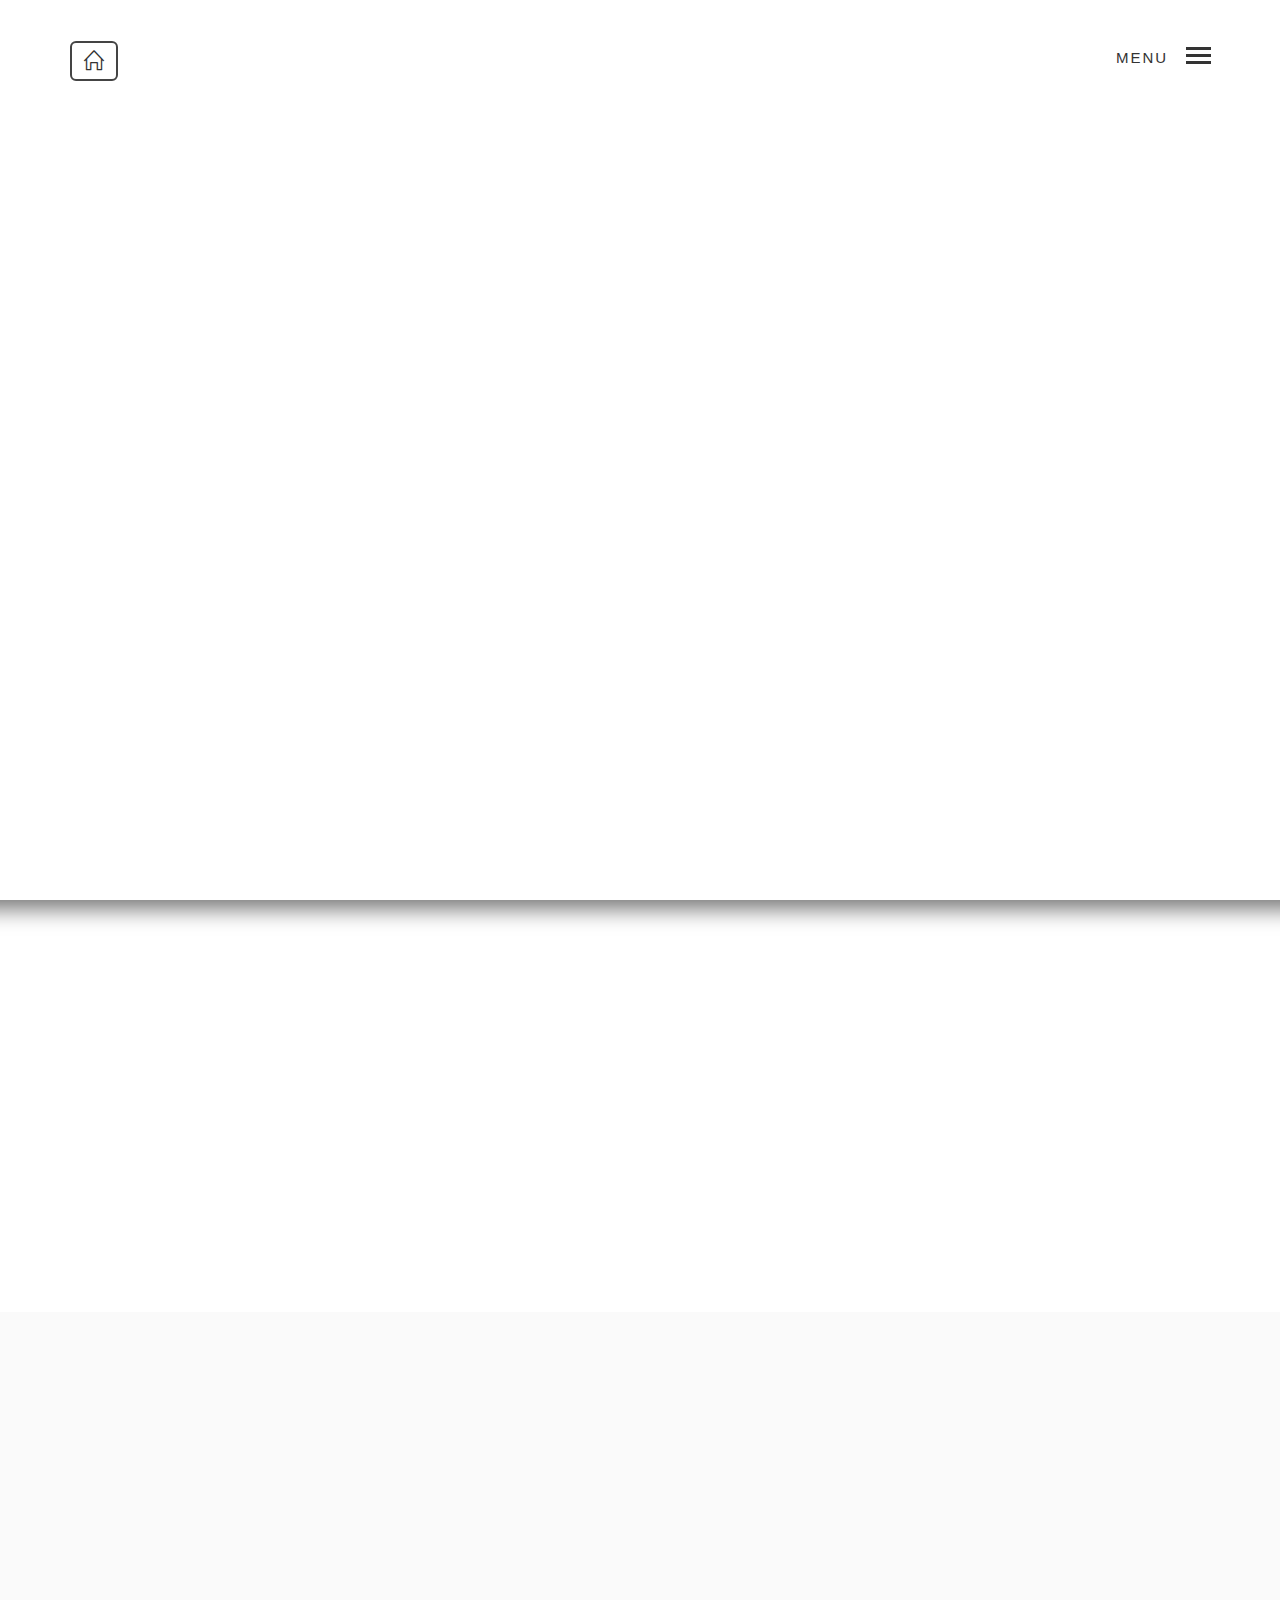
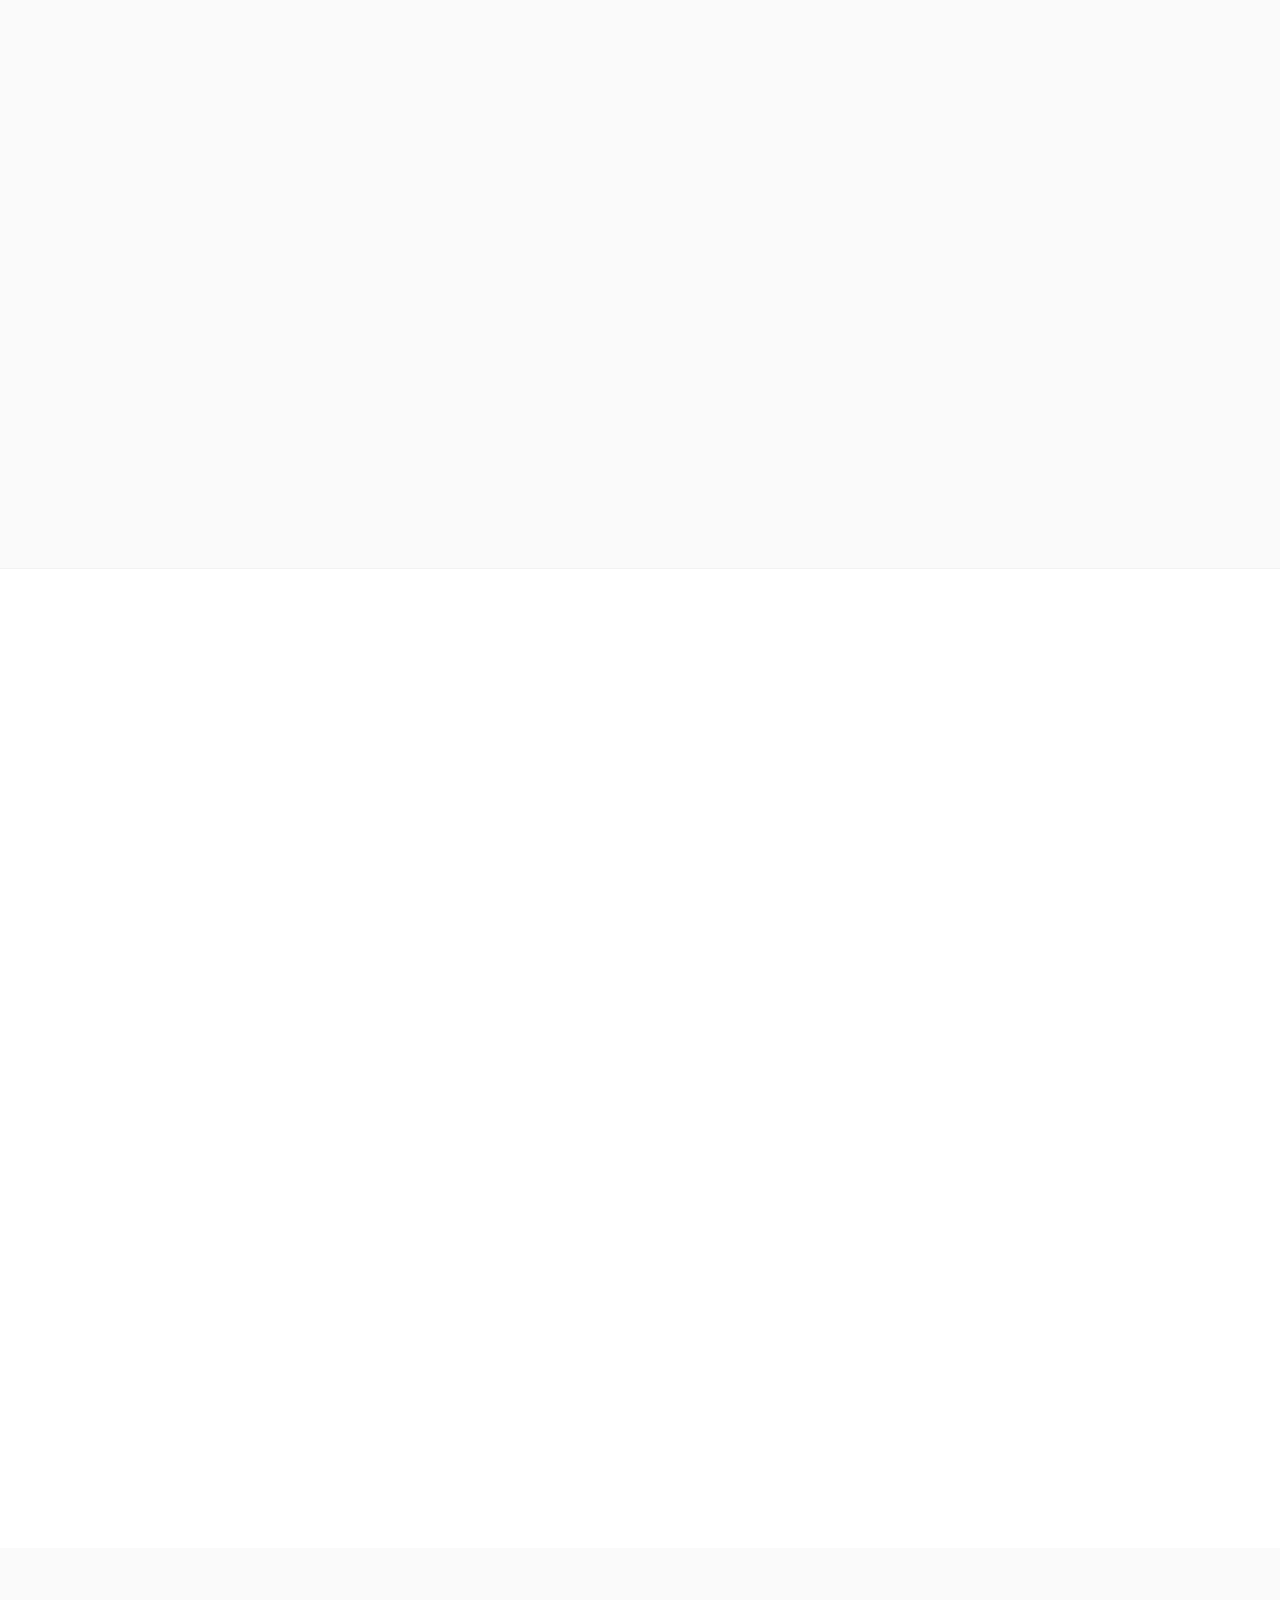
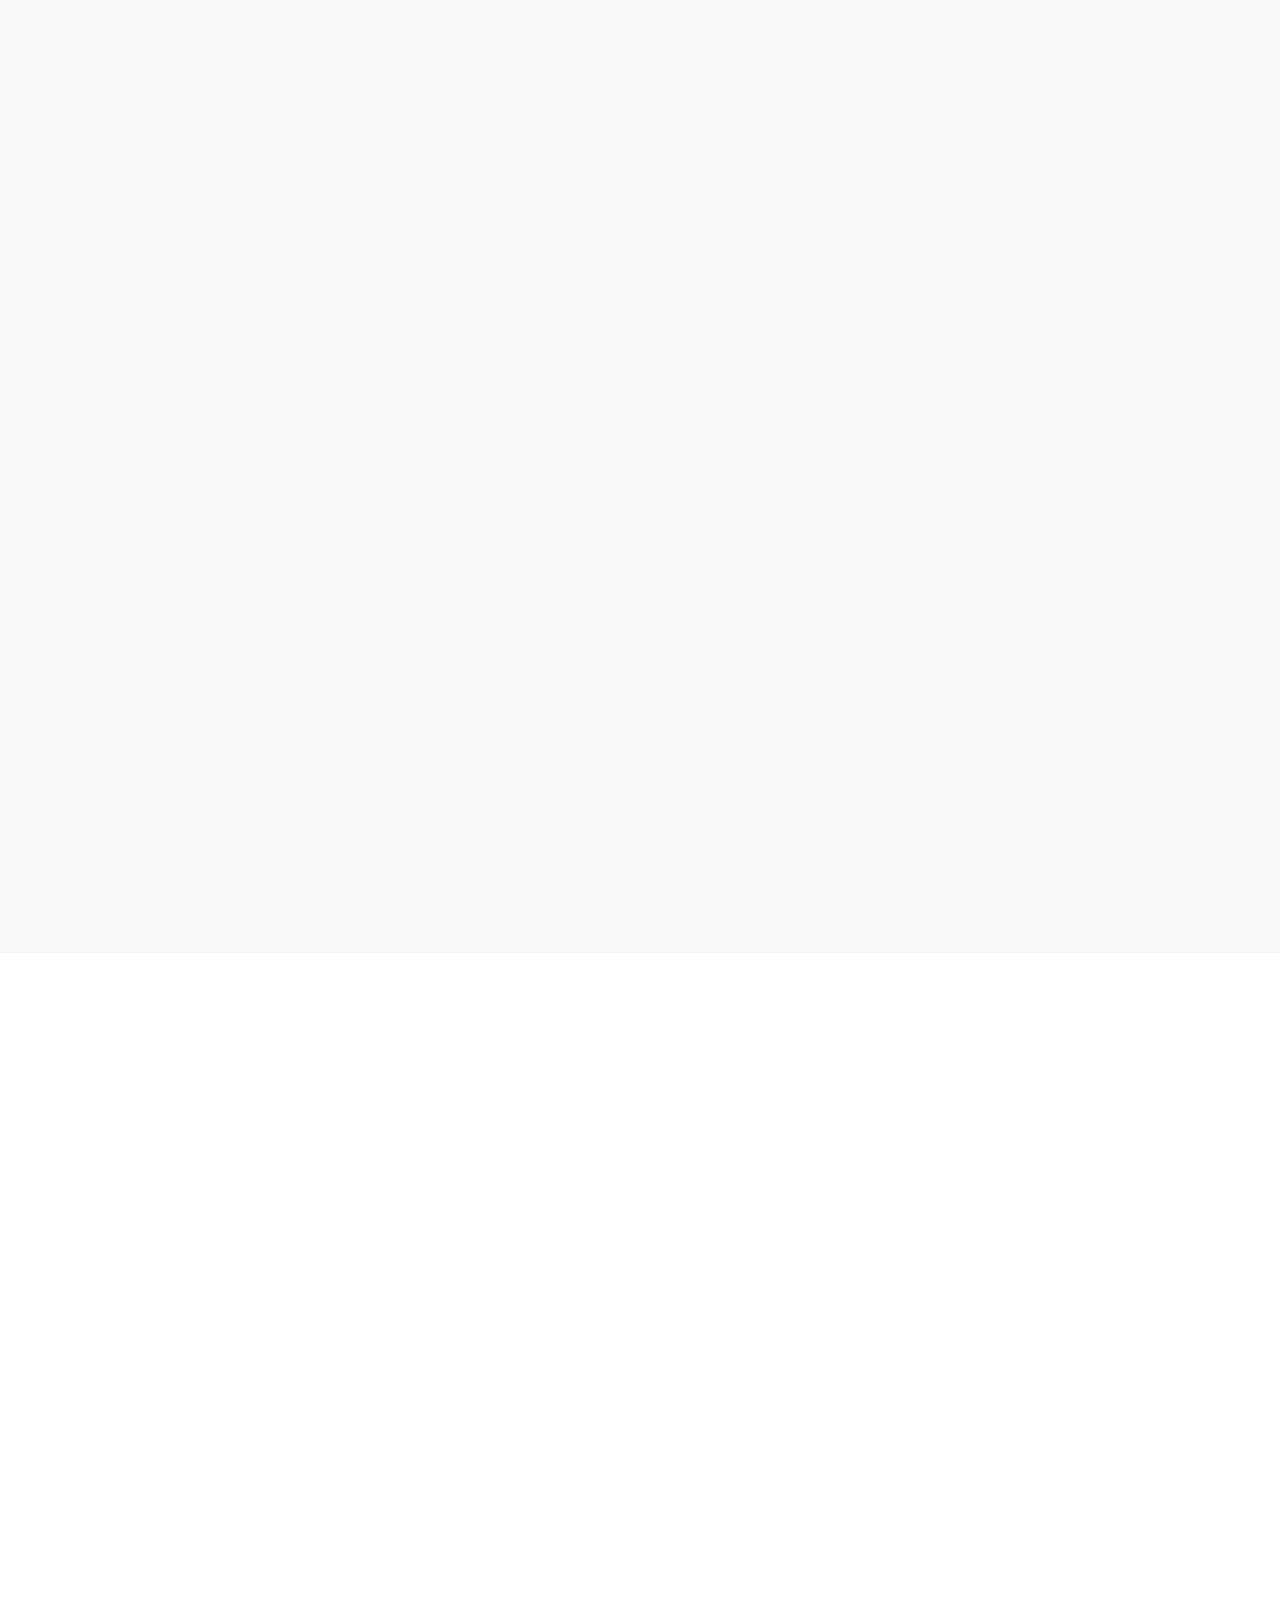
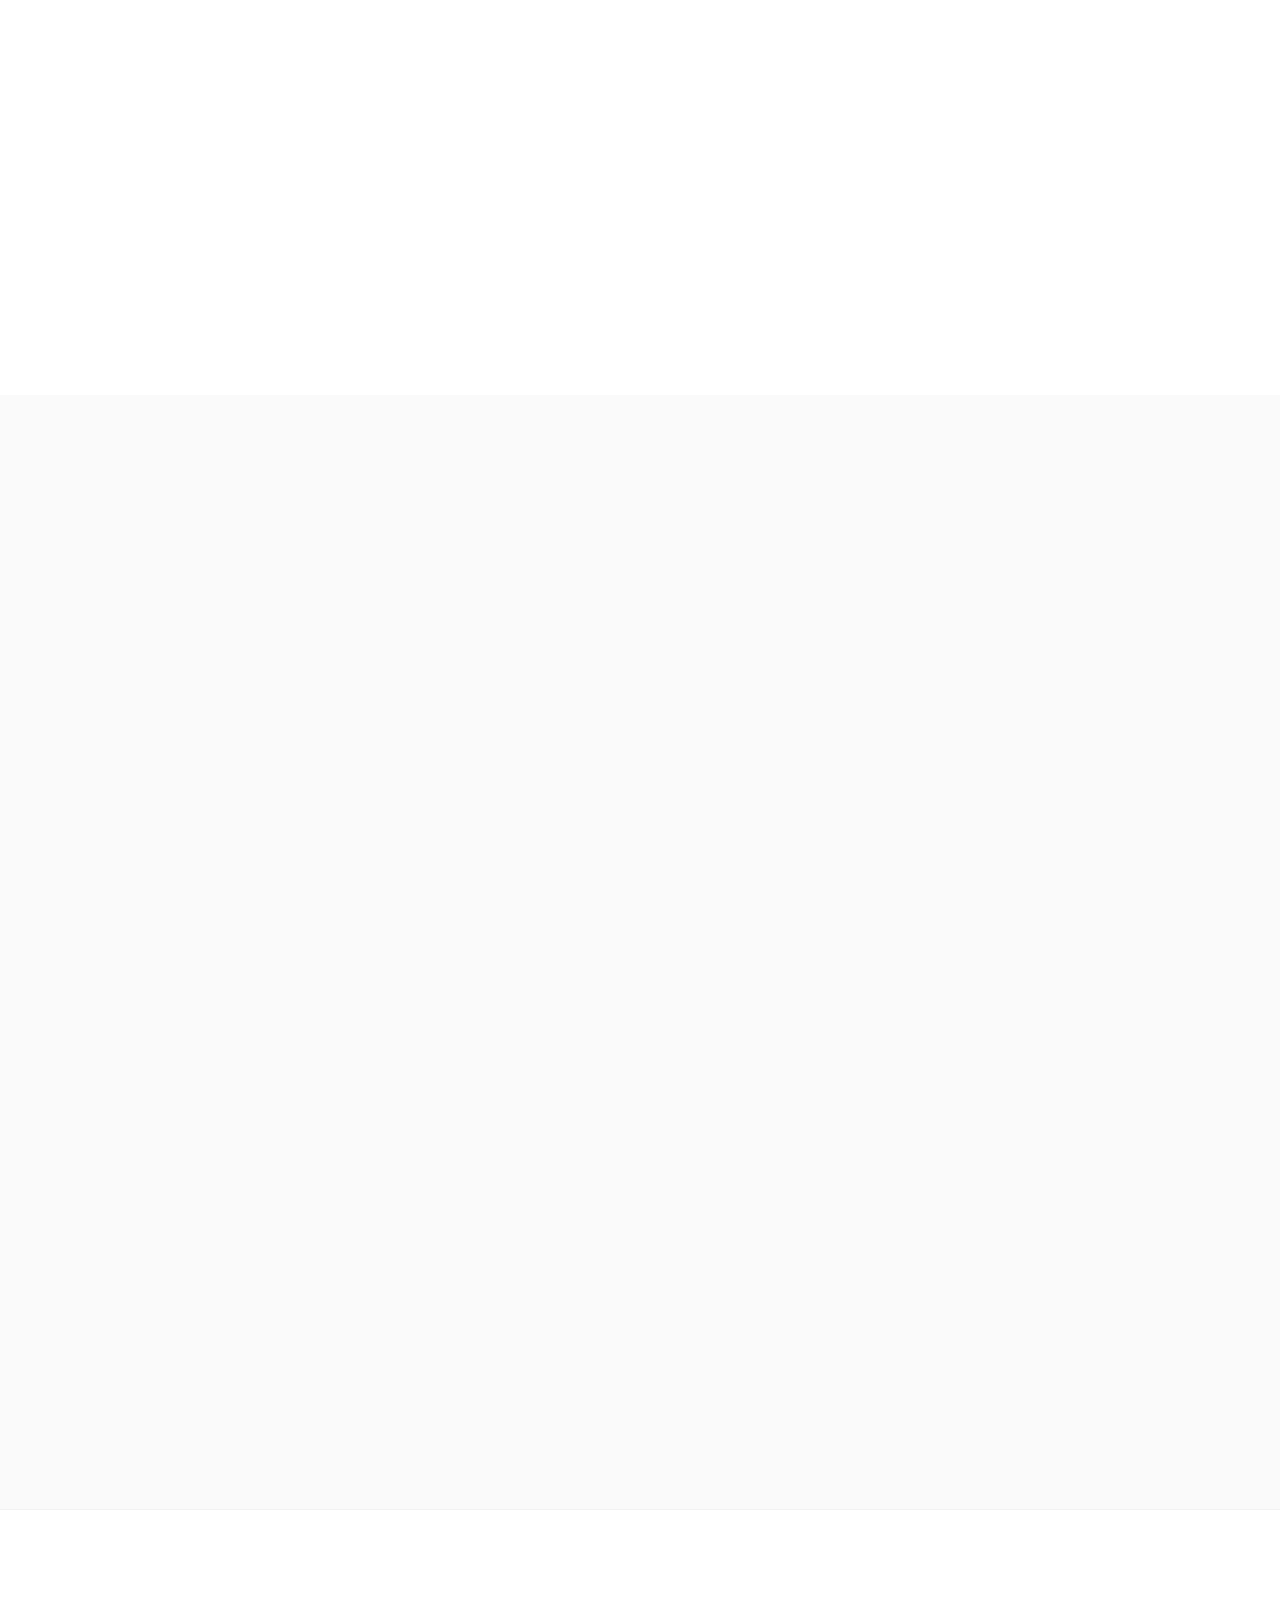
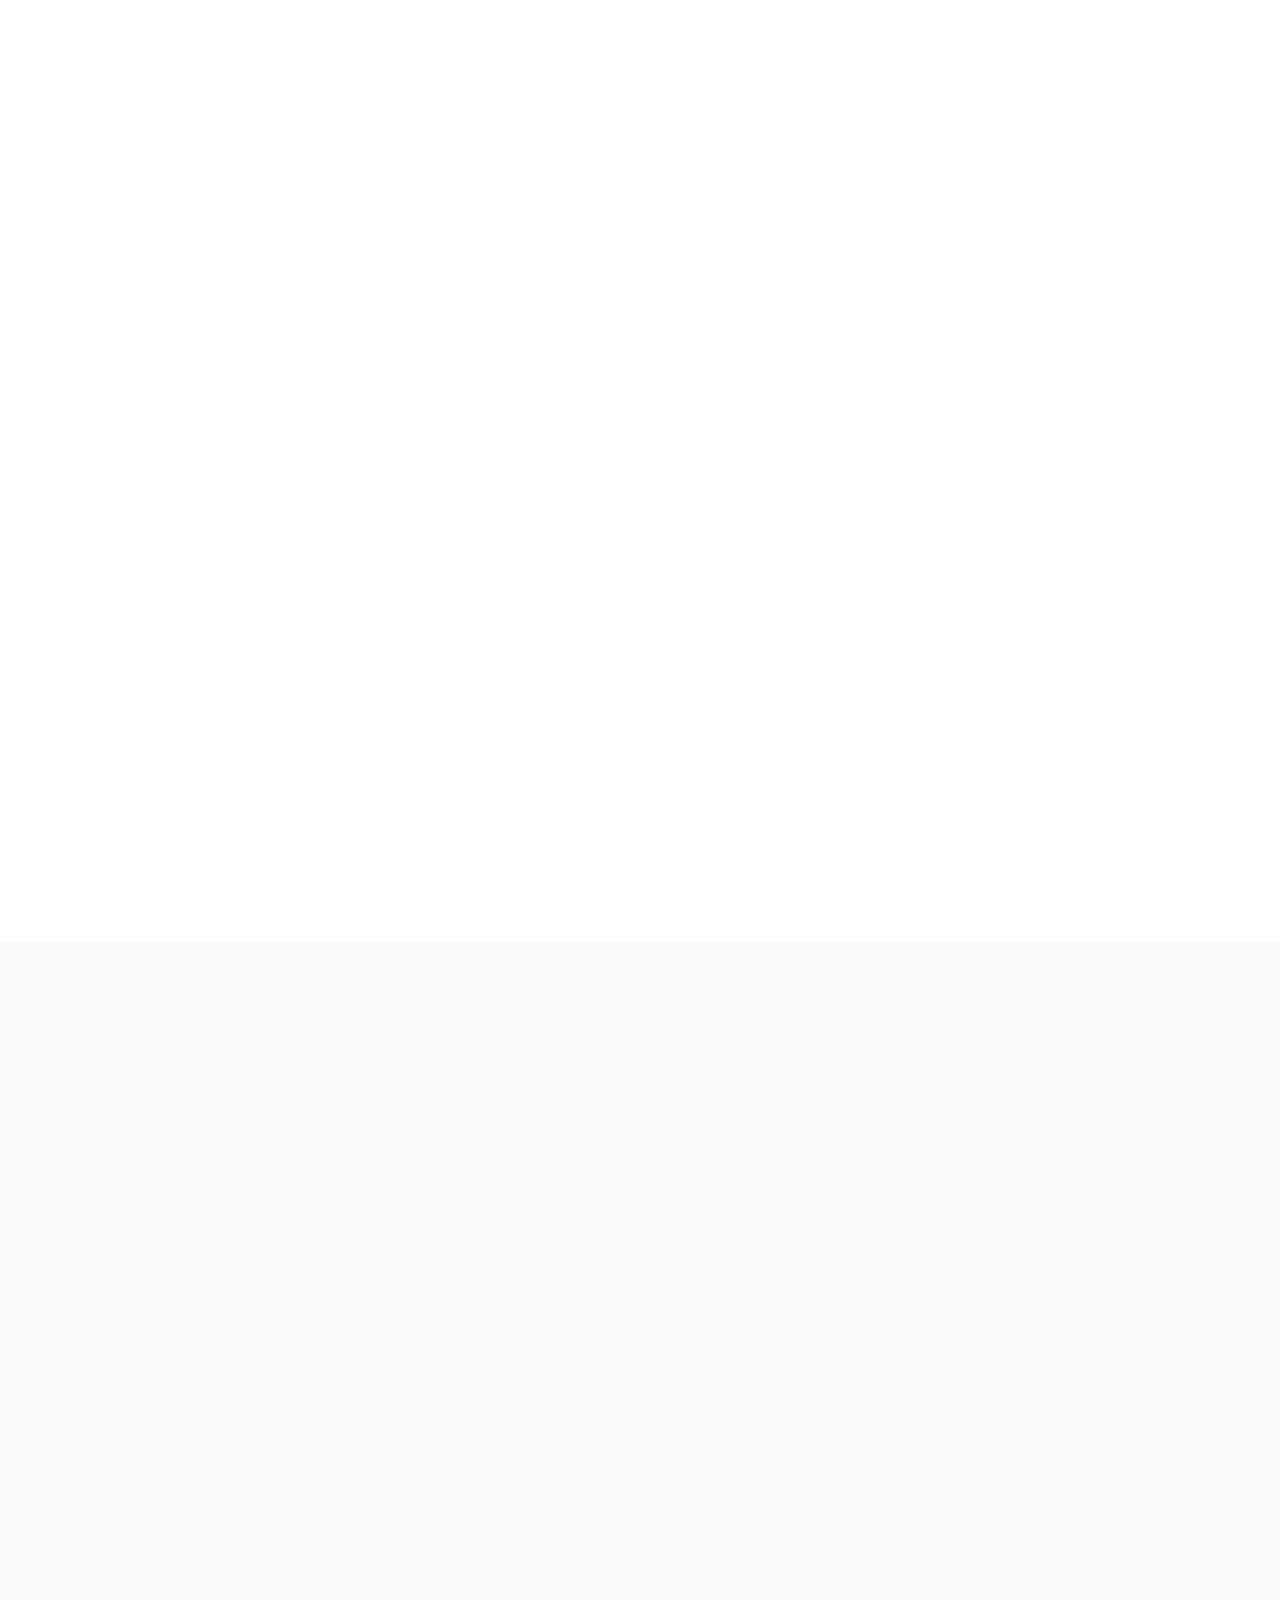
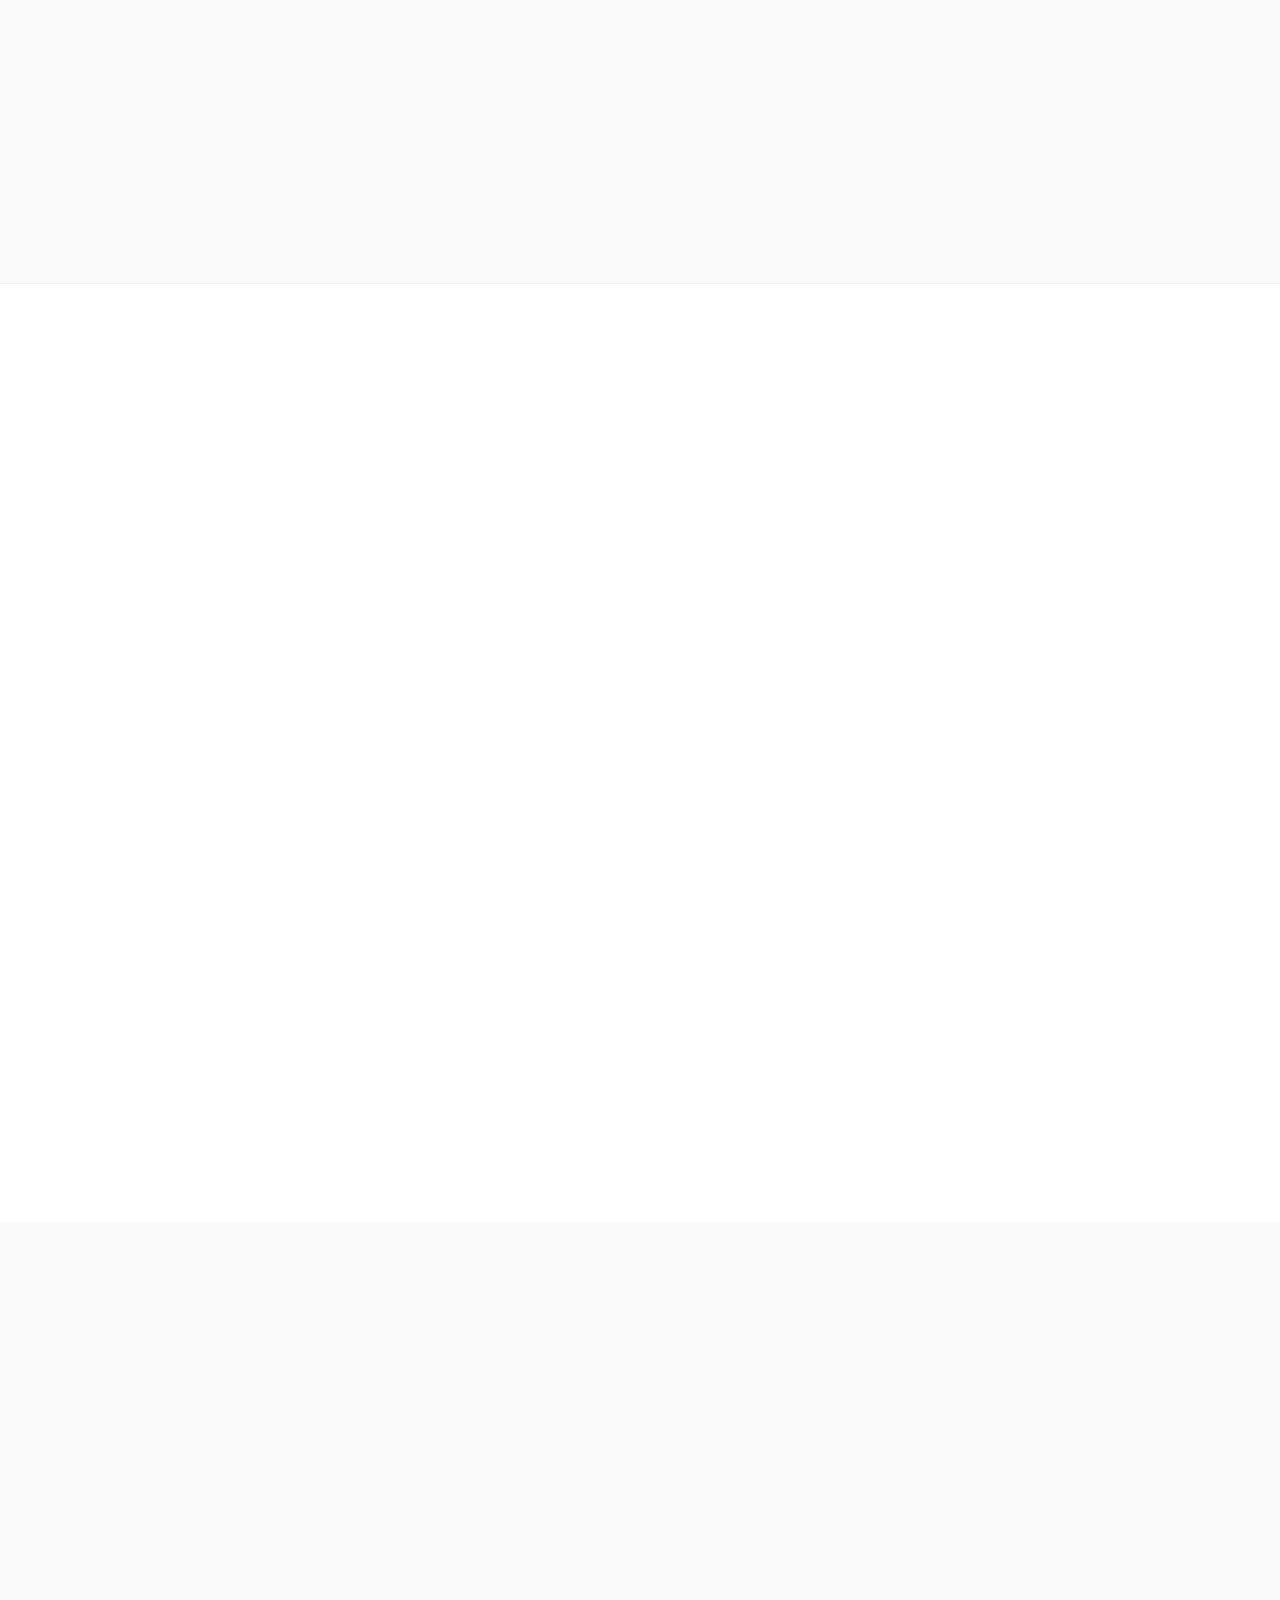
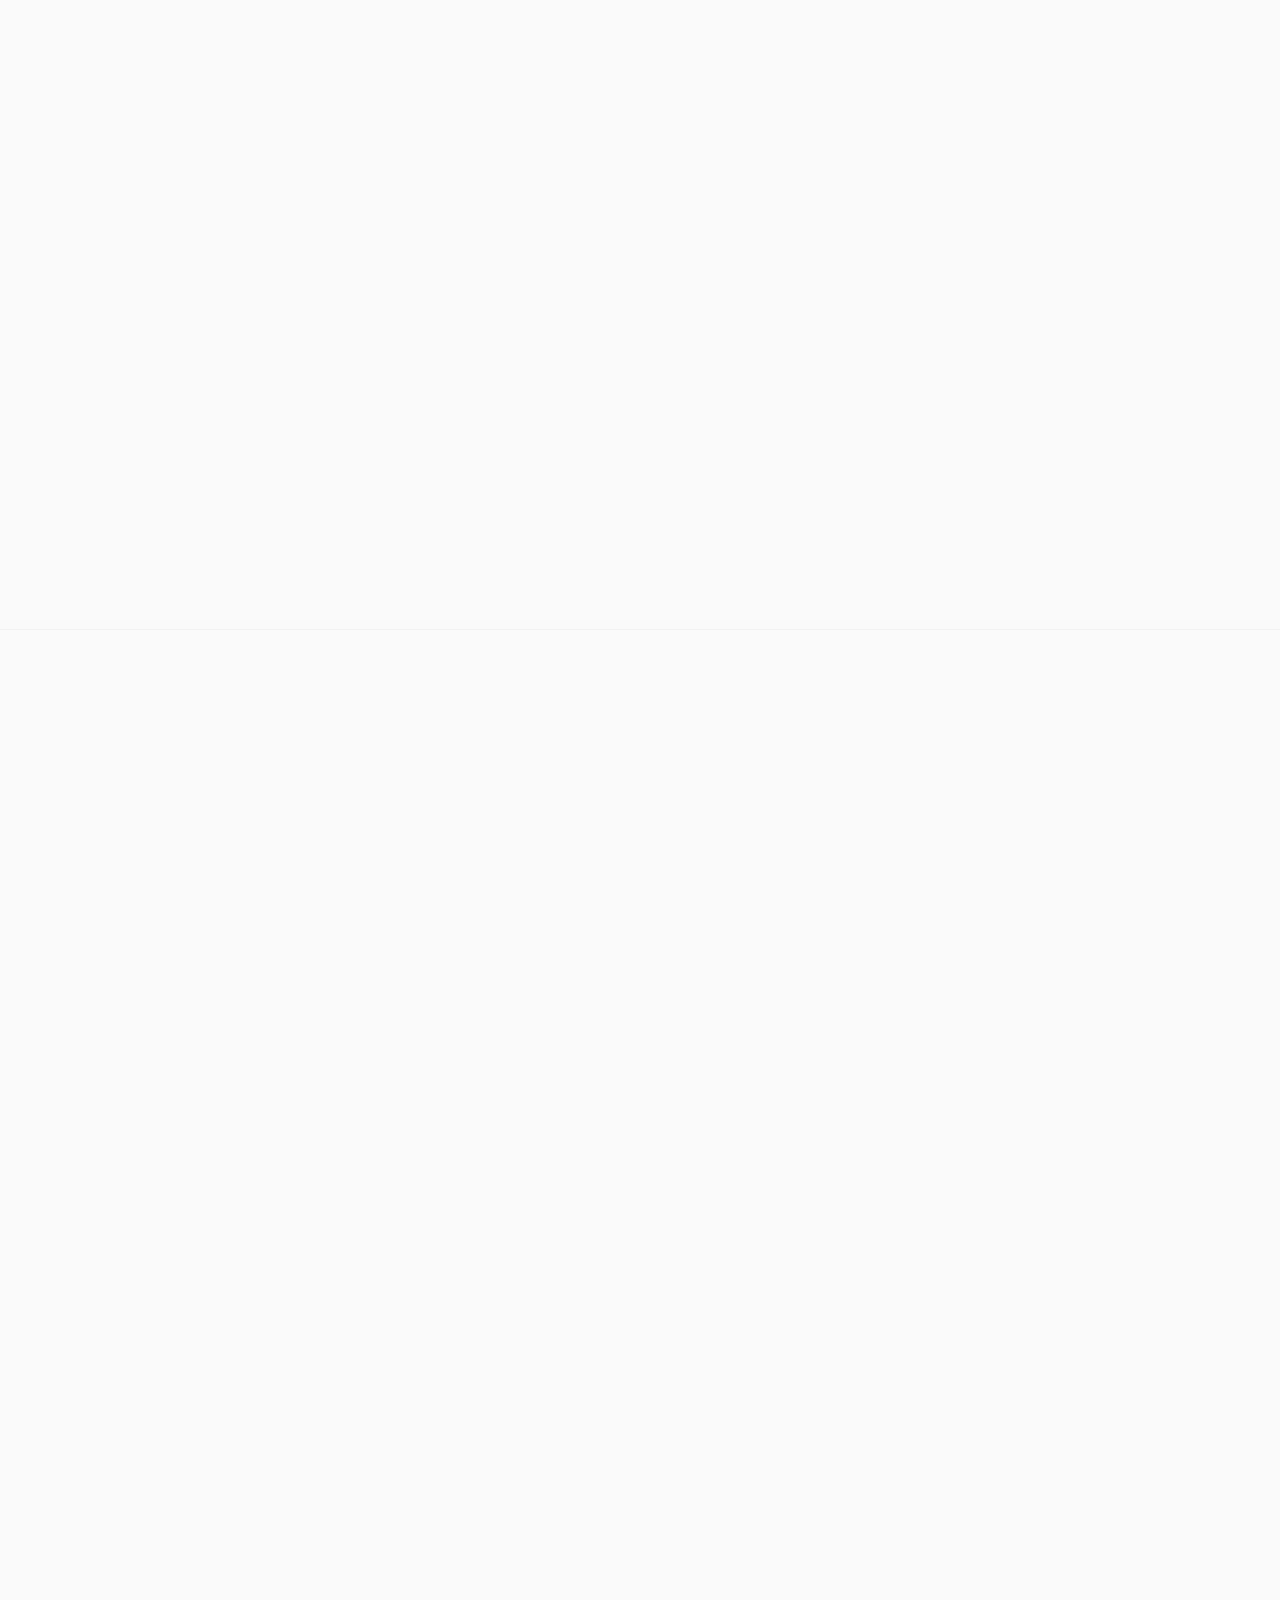
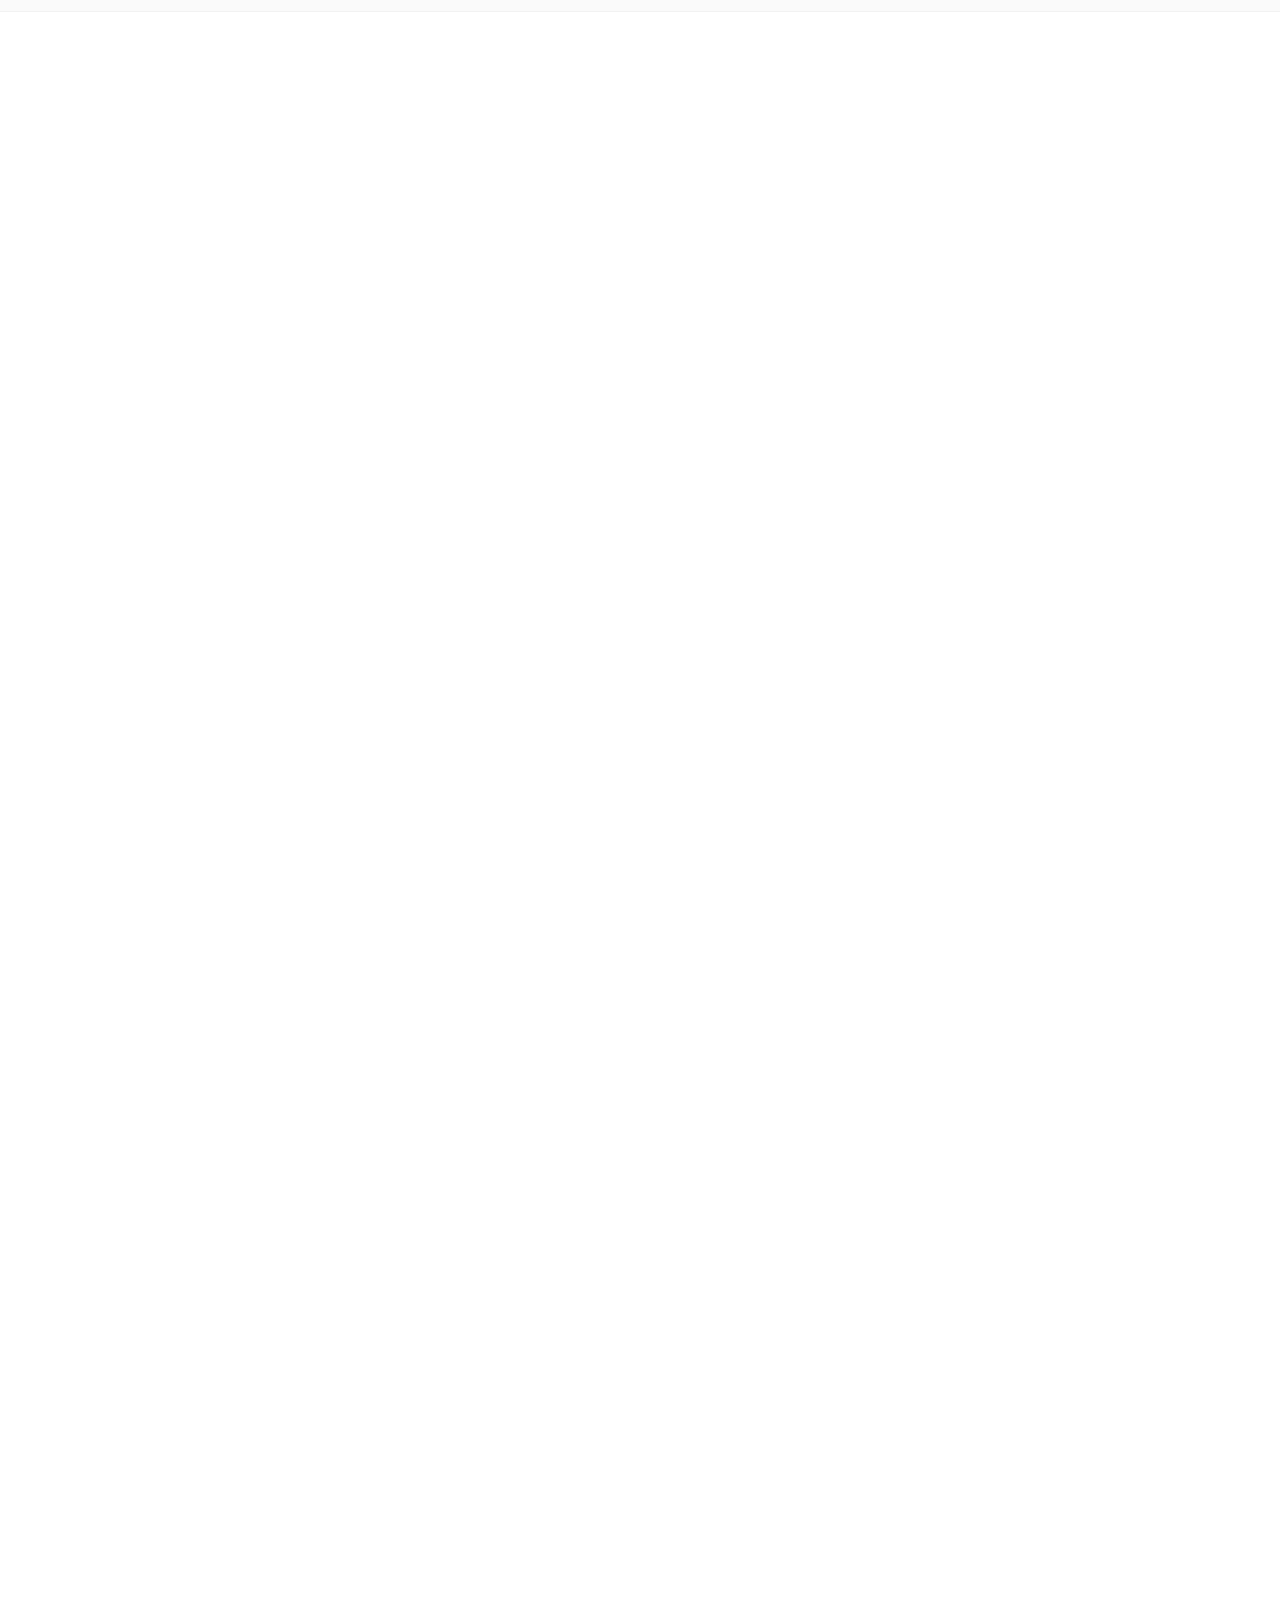
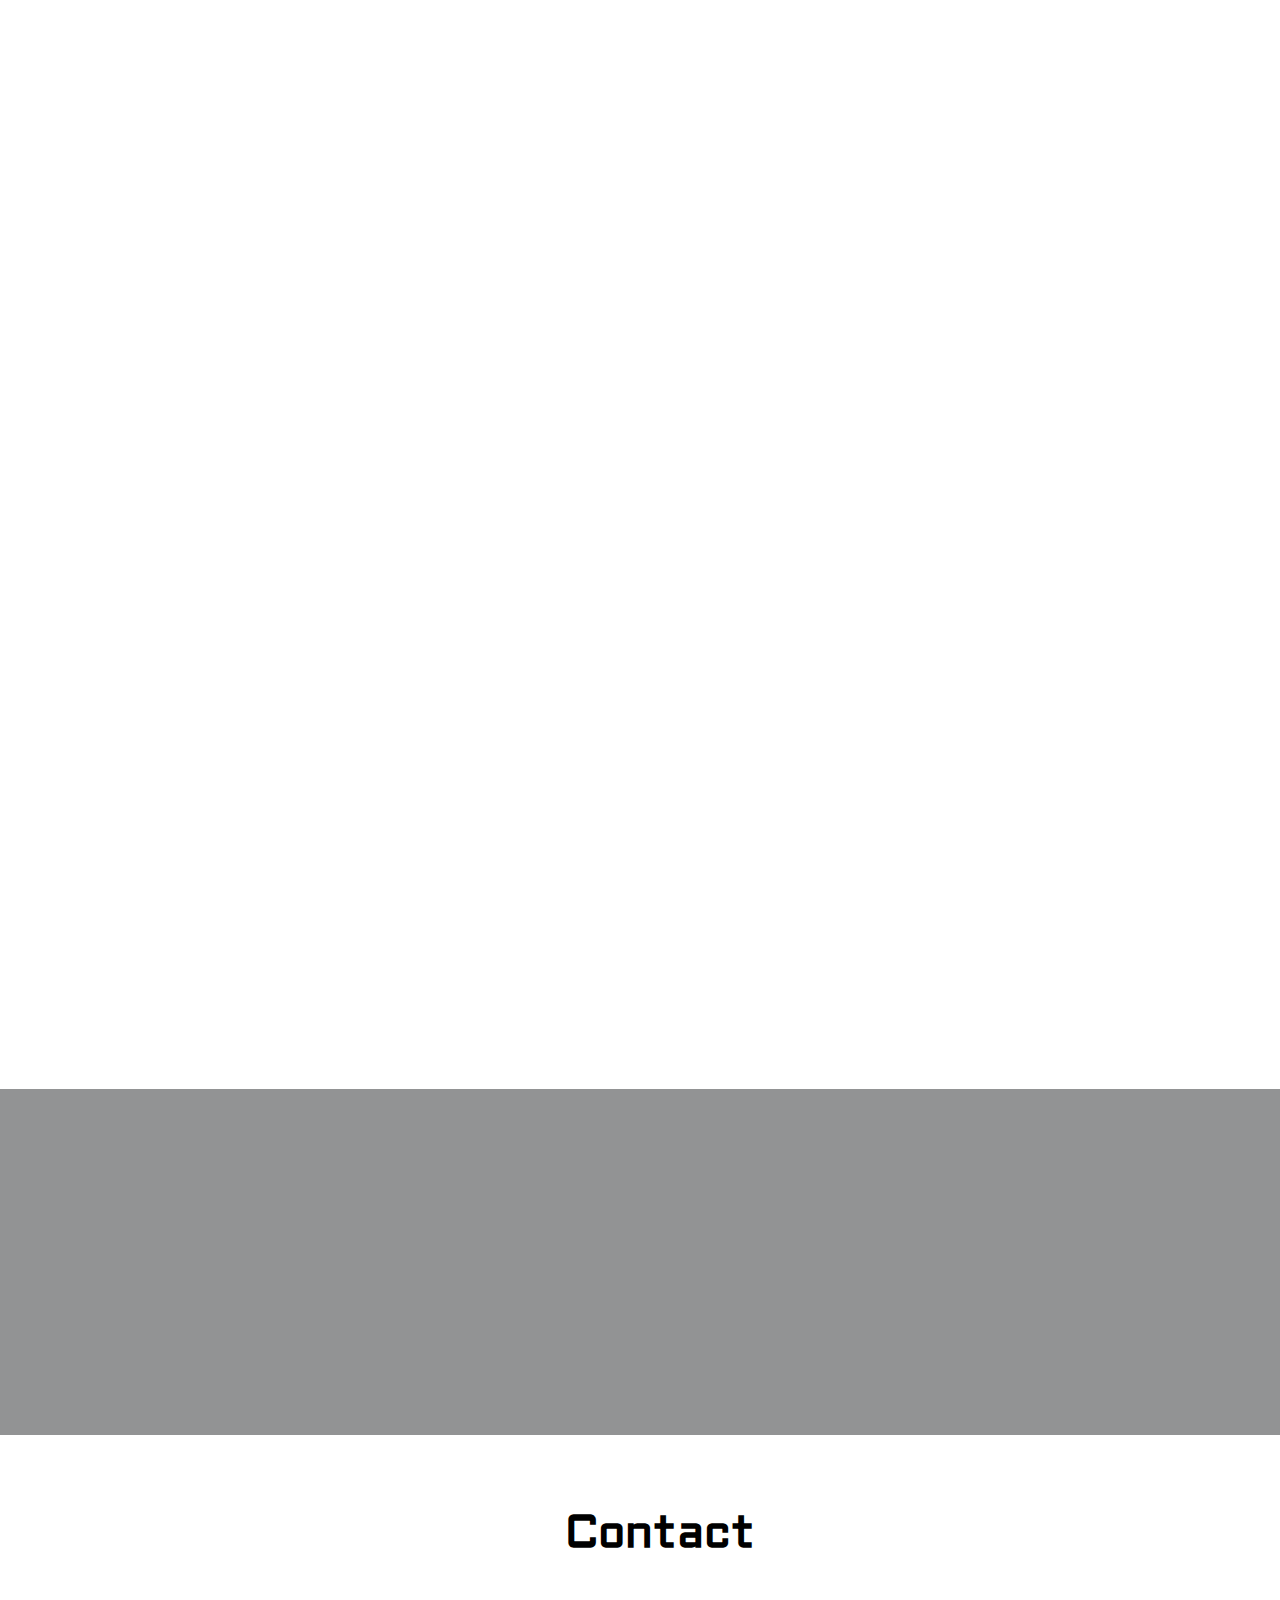
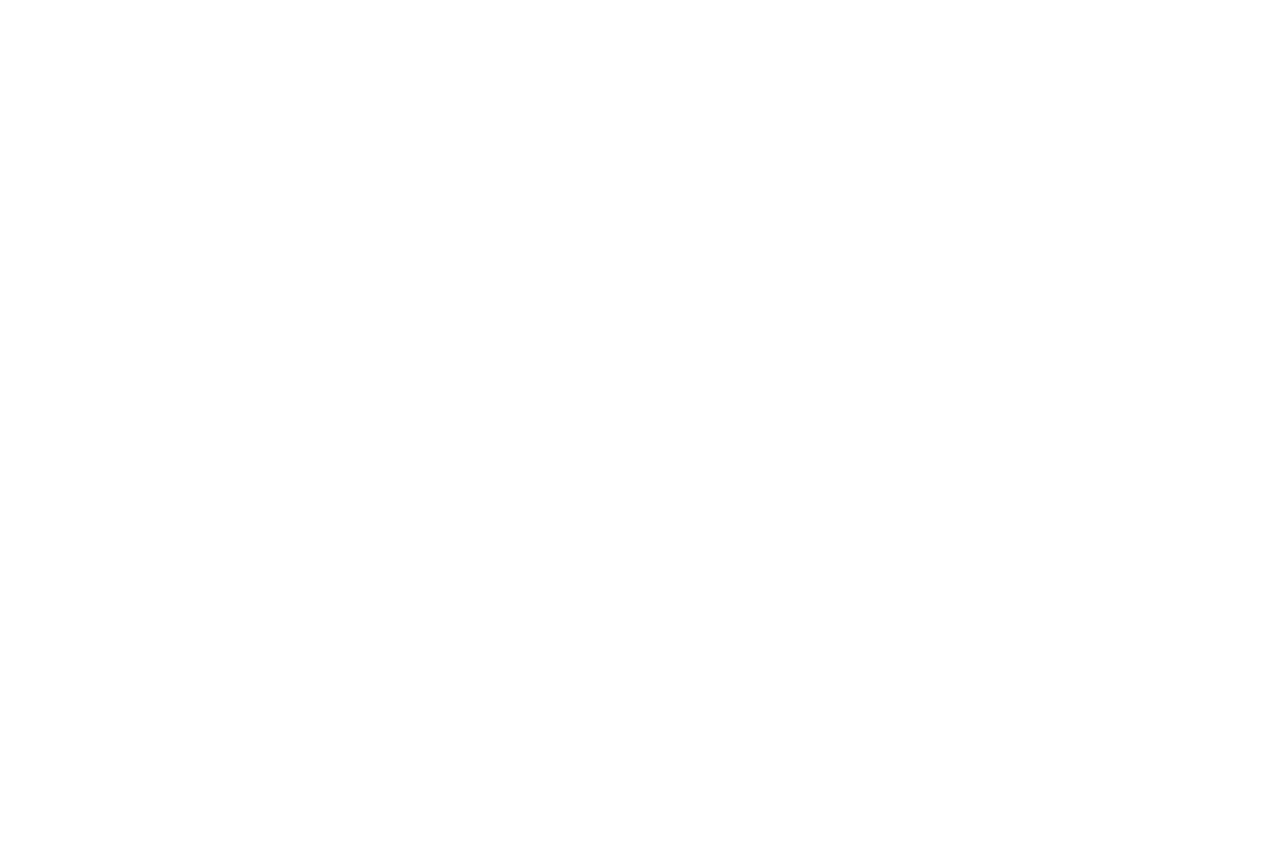
==== commit d06c0577: "add fjirikuso logo design" ====
--- a/index.html
+++ b/index.html
@@ -13,7 +13,7 @@
 	gtag('js', new Date());
 	gtag('config', 'UA-72251787-2');
 	</script>
-	
+
 	<meta charset="utf-8">
 	<meta http-equiv="X-UA-Compatible" content="IE=edge">
 	<title>Kato Takashi Works</title>
@@ -167,9 +167,9 @@
 							<div class="col-md-3 col-sm-6 col-xs-6 to-animate thumb_img">
 								<a href="#" data-nav-section="kunisawa_pbl"><img src="./images/kunisawa_thumb.png" alt="icon"></a>
 							</div>
-							<!-- <div class="col-md-3 col-sm-6 col-xs-6 to-animate thumb_img">
+							<div class="col-md-3 col-sm-6 col-xs-6 to-animate thumb_img">
 							<a href="#" data-nav-section="fujirikuso"><img src="./images/fujirikuso_thumb.png" alt="icon"></a>
-						</div> -->
+						</div>
 
 					</div>
 				</div>
@@ -537,6 +537,30 @@
 				</div>
 			</div>
 
+			<div id="fh5co-features-2" data-section="fujirikuso">
+				<div class="container">
+					<div class="row">
+						<div class="col-md-8 col-md-offset-2 fh5co-section-heading text-center">
+							<h2 class="fh5co-lead to-animate">Design</h2>
+							<div class="main-image to-animate">
+								<img class="white_img" src="./images/fujirikuso_logo.png" alt="fujirikuso">
+							</div>
+							<h3 class="to-animate">富士陸送株式会社 CI計画</h3>
+							<p class="fh5co-sub to-animate">
+								<ul class="caption-container to-animate">
+									<li class="works-caption">
+										「名は体をあらわす」といいますが，堅実な企業ということをコンセプトにマークを視覚化しました．社名に使われている富士山をモチーフにすることで，創業者からの受け継がれた会社の伝統ある企業のイメージと雄大でどっしりとした企業のイメージを表現しました．<br>「日本一の富士山」を会社のロゴにすることで，日本一の山に恥じない企業ということを社員全員と共有することができ，業務の安全性と仕事の正確さ，自社の誇りをシンボルとすることができるマークをデザインしました．<br>
+									</li>
+									<div id="text_line"></div>
+									<li class="works-caption">Planning,Design: Takashi Kato</li>
+									<li class="works-caption">富士陸送株式会社ロゴデザインコンペ<br>最優秀賞</li>
+								</ul>
+							</p>
+						</div>
+					</div>
+				</div>
+			</div>
+
 
 
 			<div id="fh5co-counter" class="fh5co-bg-section" data-section="about" style="background-image: url(images/bg_1.jpg); background-attachment: fixed;">
@@ -553,7 +577,7 @@
 											<li class="works-caption counter-animate">武蔵野美術大学　造形学部　視覚伝達デザイン学科　卒業</li>
 											<li class="works-caption counter-animate">G 'S ACADEMY TOKYO 第2期生 Android Developerコース　卒業</li>
 											<li class="works-caption counter-animate">Data Science BOOTCAMP 第1期生 卒業（SOMPOホールディングス & G 'S ACADEMY TOKYO　共催）</li>
-											<li class="works-caption counter-animate">産業技術大学院大学　研究科　創造技術専攻 2020/3/31 修了</li>
+											<li class="works-caption counter-animate">産業技術大学院大学　研究科創造技術専攻 修了</li>
 										</ul>
 									</div>
 
@@ -593,22 +617,23 @@
 		<div class="fh5co-overlay"></div>
 		<div class="fh5co-footer-content">
 			<div class="container">
-				<div class="row">
-					<div class="col-md-3 col-sm-4 col-md-push-3">
+				<div class="col-md-3 col-sm-4 col-md-push-2">
 						<h3 class="fh5co-lead">Android</h3>
 						<ul>
 							<li><a href="#" data-nav-section="android">Dokin</a></li>
 							<li><a href="#" data-nav-section="FuuFuu">FuuFuu v2</a></li>
 						</ul>
 					</div>
-					<div class="col-md-3 col-sm-4 col-md-push-3">
+
+					<div class="col-md-3 col-sm-4 col-md-push-2">
 						<h3 class="fh5co-lead">iOS</h3>
 						<ul>
 							<li><a href="#" data-nav-section="ios">Mike</a></li>
 							<li><a href="#" data-nav-section="charao">Charao</a></li>
 						</ul>
 					</div>
-					<div class="col-md-3 col-sm-4 col-md-push-3">
+
+					<div class="col-md-3 col-sm-4 col-md-push-2">
 						<h3 class="fh5co-lead">Web App</h3>
 						<ul>
 							<li><a href="#" data-nav-section="web_app">Reading Reminder</a></li>
@@ -617,18 +642,20 @@
 							<li><a href="#" data-nav-section="janken">じゃんけん</a></li>
 						</ul>
 					</div>
-					<div class="col-md-3 col-sm-4 col-md-push-3">
+
+					<div class="col-md-3 col-sm-4 col-md-push-2">
 						<h3 class="fh5co-lead">Other</h3>
 						<ul>
 							<li><a href="#" data-nav-section="other">Tokyo Mirucle</a></li>
 							<li><a href="#" data-nav-section="Mirror_Mirai">Mirror_Mirai</a></li>
 							<li><a href="#" data-nav-section="kunisawa_pbl">Kunisawa_pbl</a></li>
+							<li><a href="#" data-nav-section="fujirikuso">富士陸送CI計画</a></li>
 						</ul>
 					</div>
 
-					<div class="col-md-3 col-sm-12 col-md-pull-9">
+					<div class="col-md-3 col-sm-12 col-md-push-2">
 						<div class="fh5co-footer-logo"><a href="index.html">Kato Takashi</a></div>
-						<p class="fh5co-copyright"><small>&copy; 2016. All Rights Reserved. </p>
+						<p class="fh5co-copyright"><small>&copy; 2020. All Rights Reserved. </p>
 							<p class="fh5co-social-icons">
 								<a href="https://twitter.com/taka4kato"><i class="icon-twitter"></i></a>
 								<a href="https://www.facebook.com/takashi.kato.3975?ref=bookmarks"><i class="icon-facebook"></i></a>
@@ -637,8 +664,8 @@
 								<a href="https://docs.google.com/forms/d/1k0C3_0NCq9a9nt1ToTvb-rqigCT6p3sBfyK_RoCwVWo/viewform"><i class="icon-mail2"></i></a>
 							</p>
 						</div>
-
-					</div>
+					</div>
+
 				</div>
 			</div>
 		</footer>
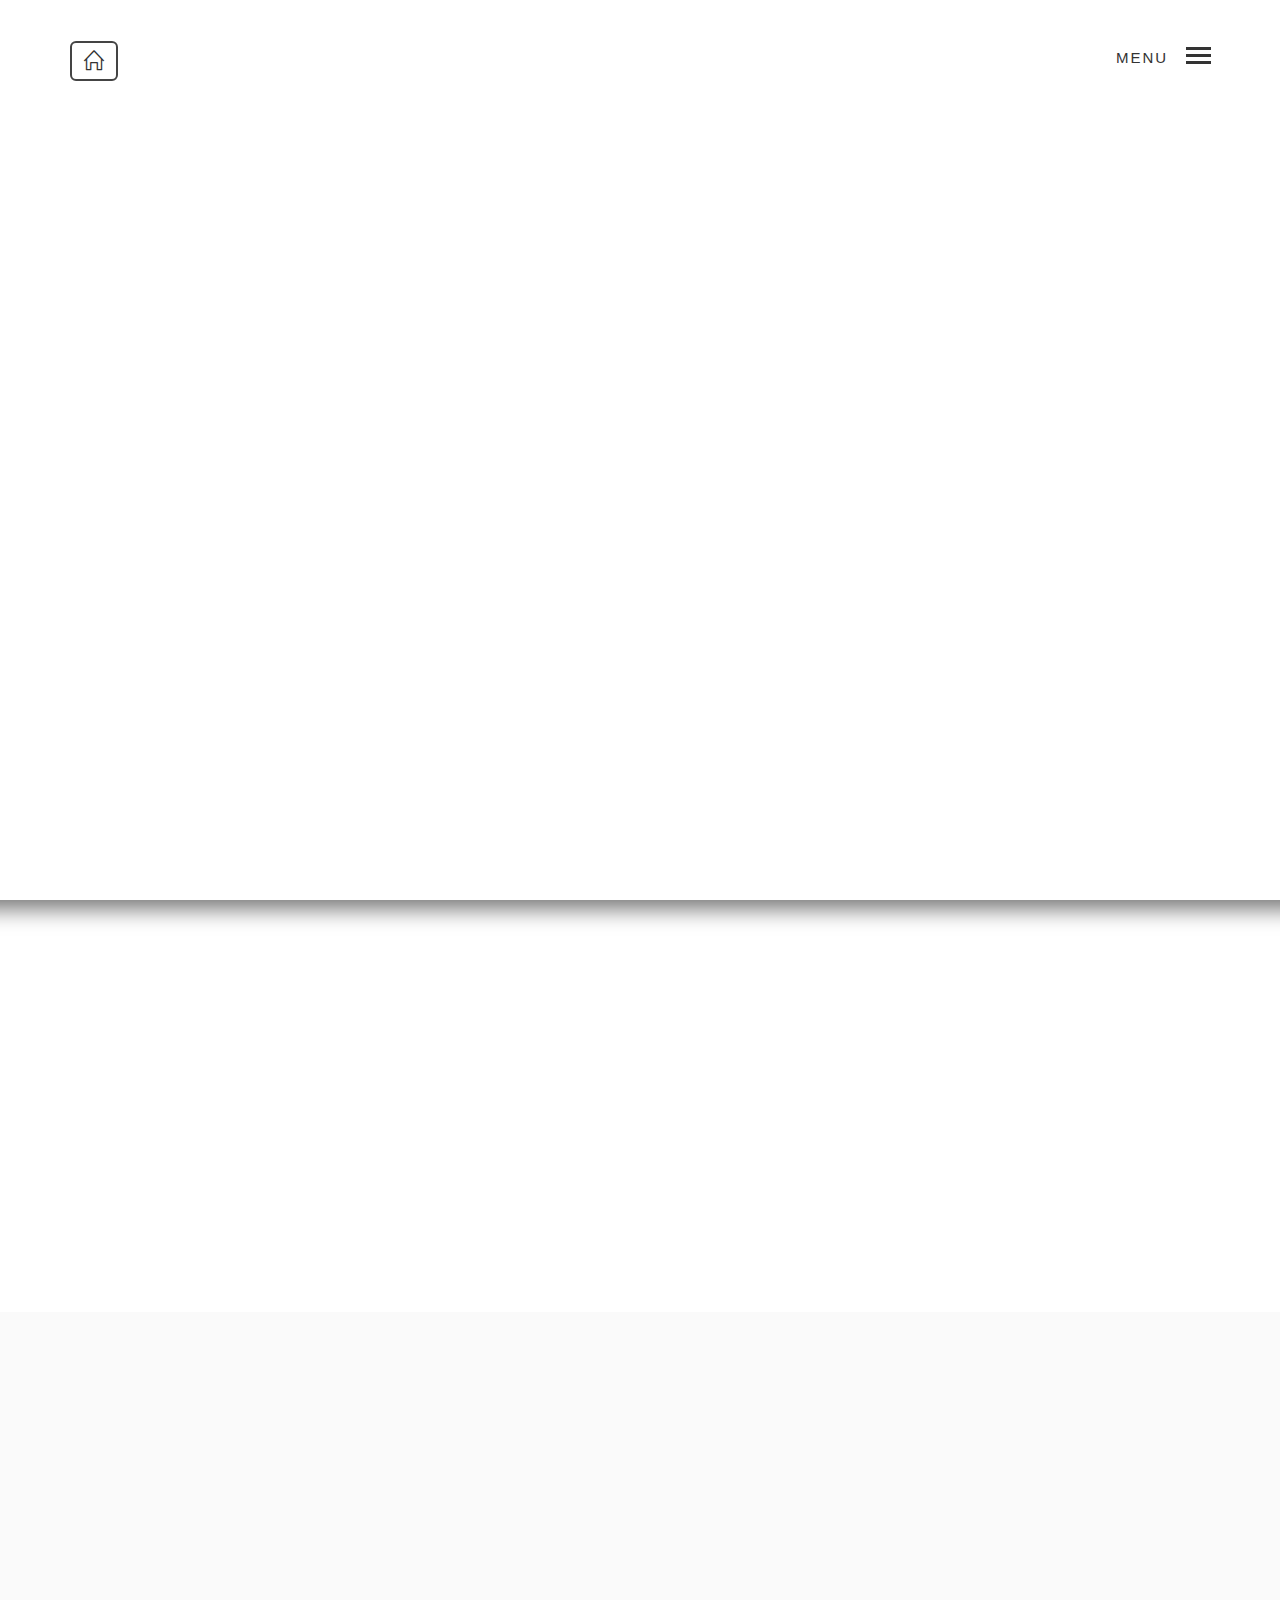
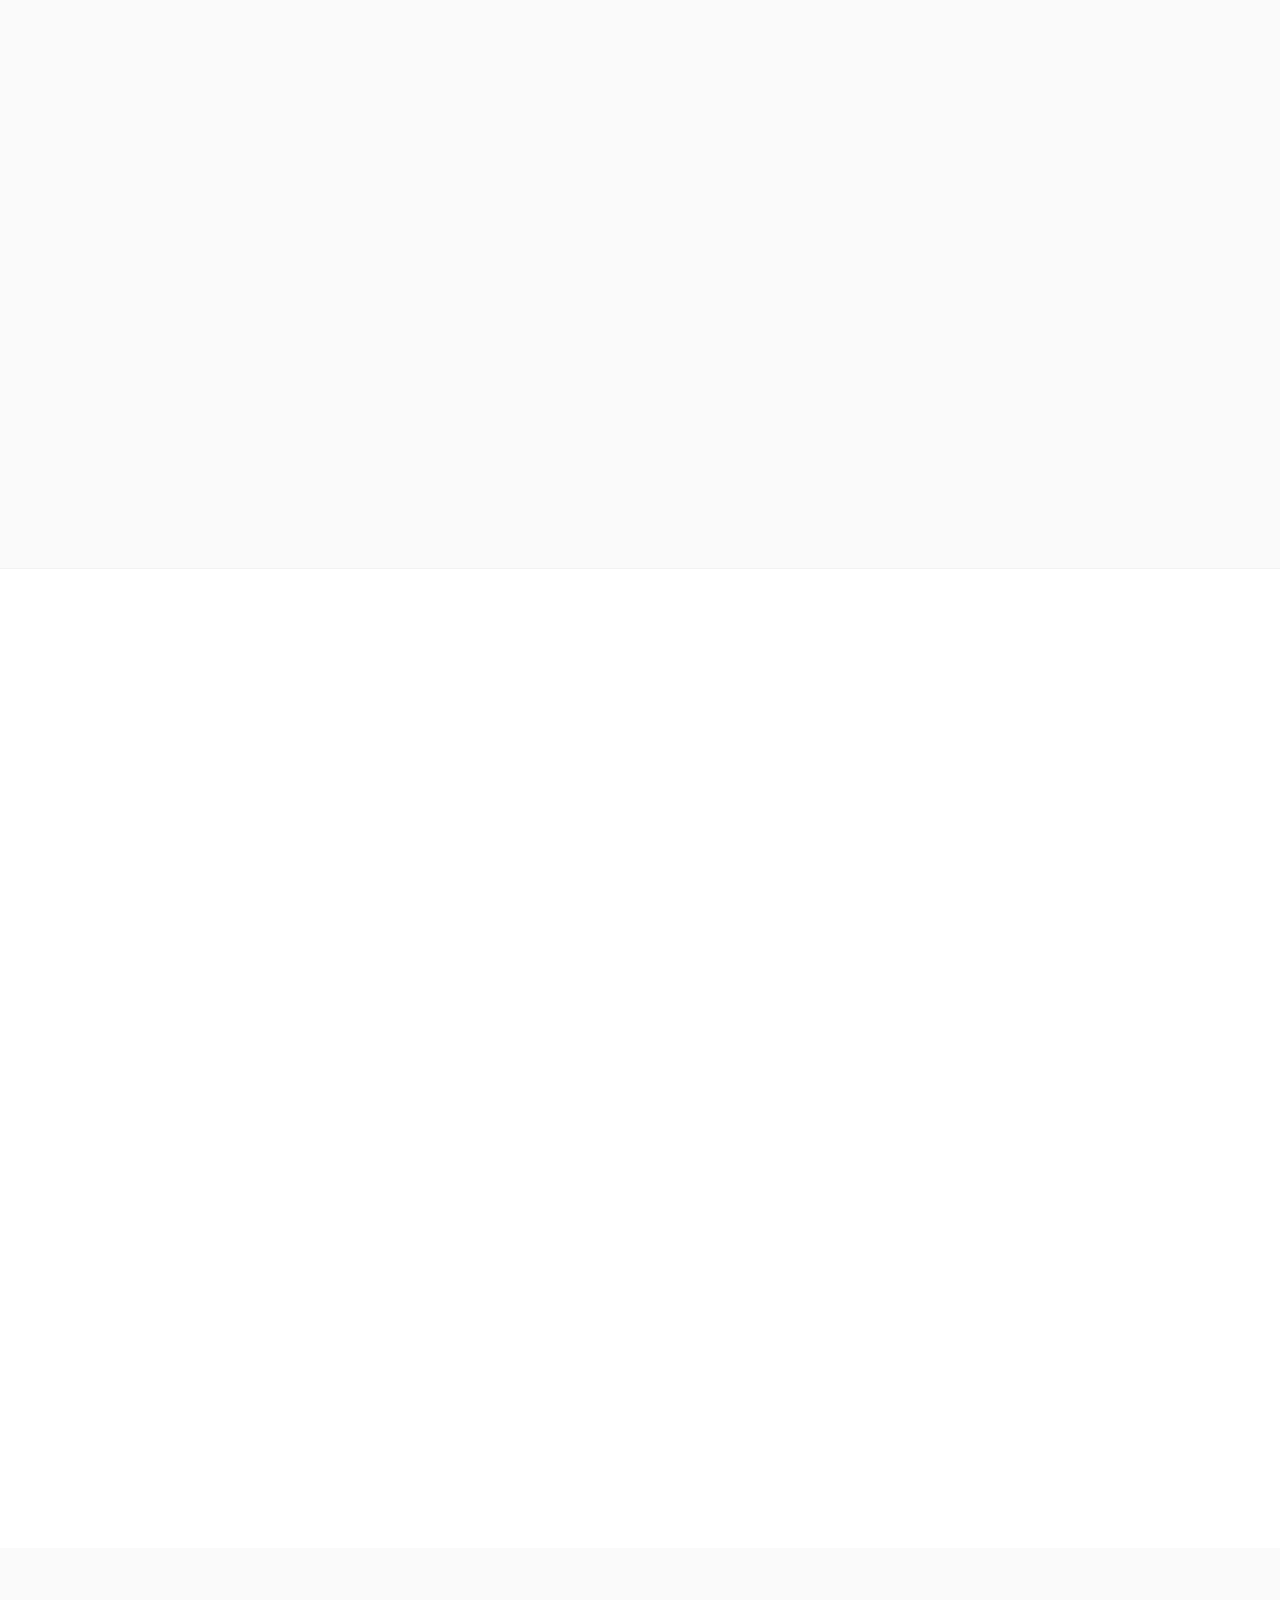
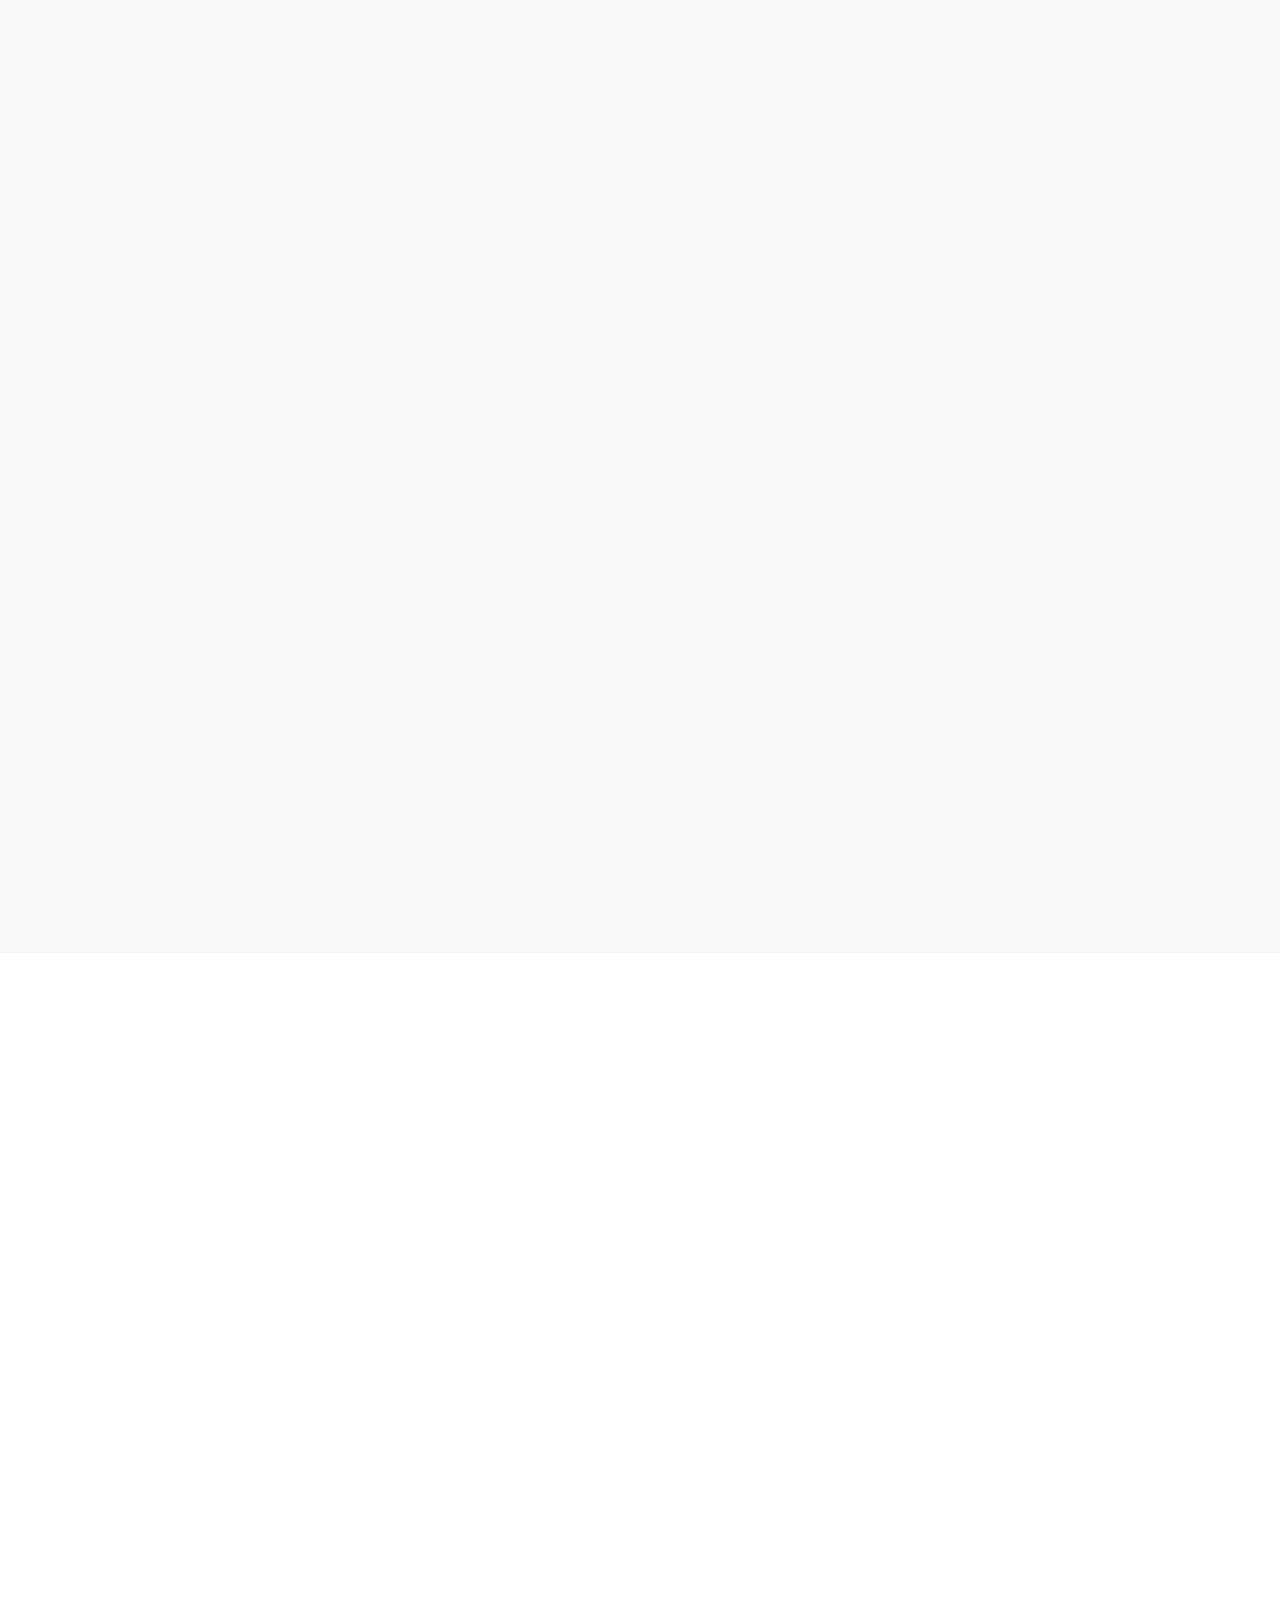
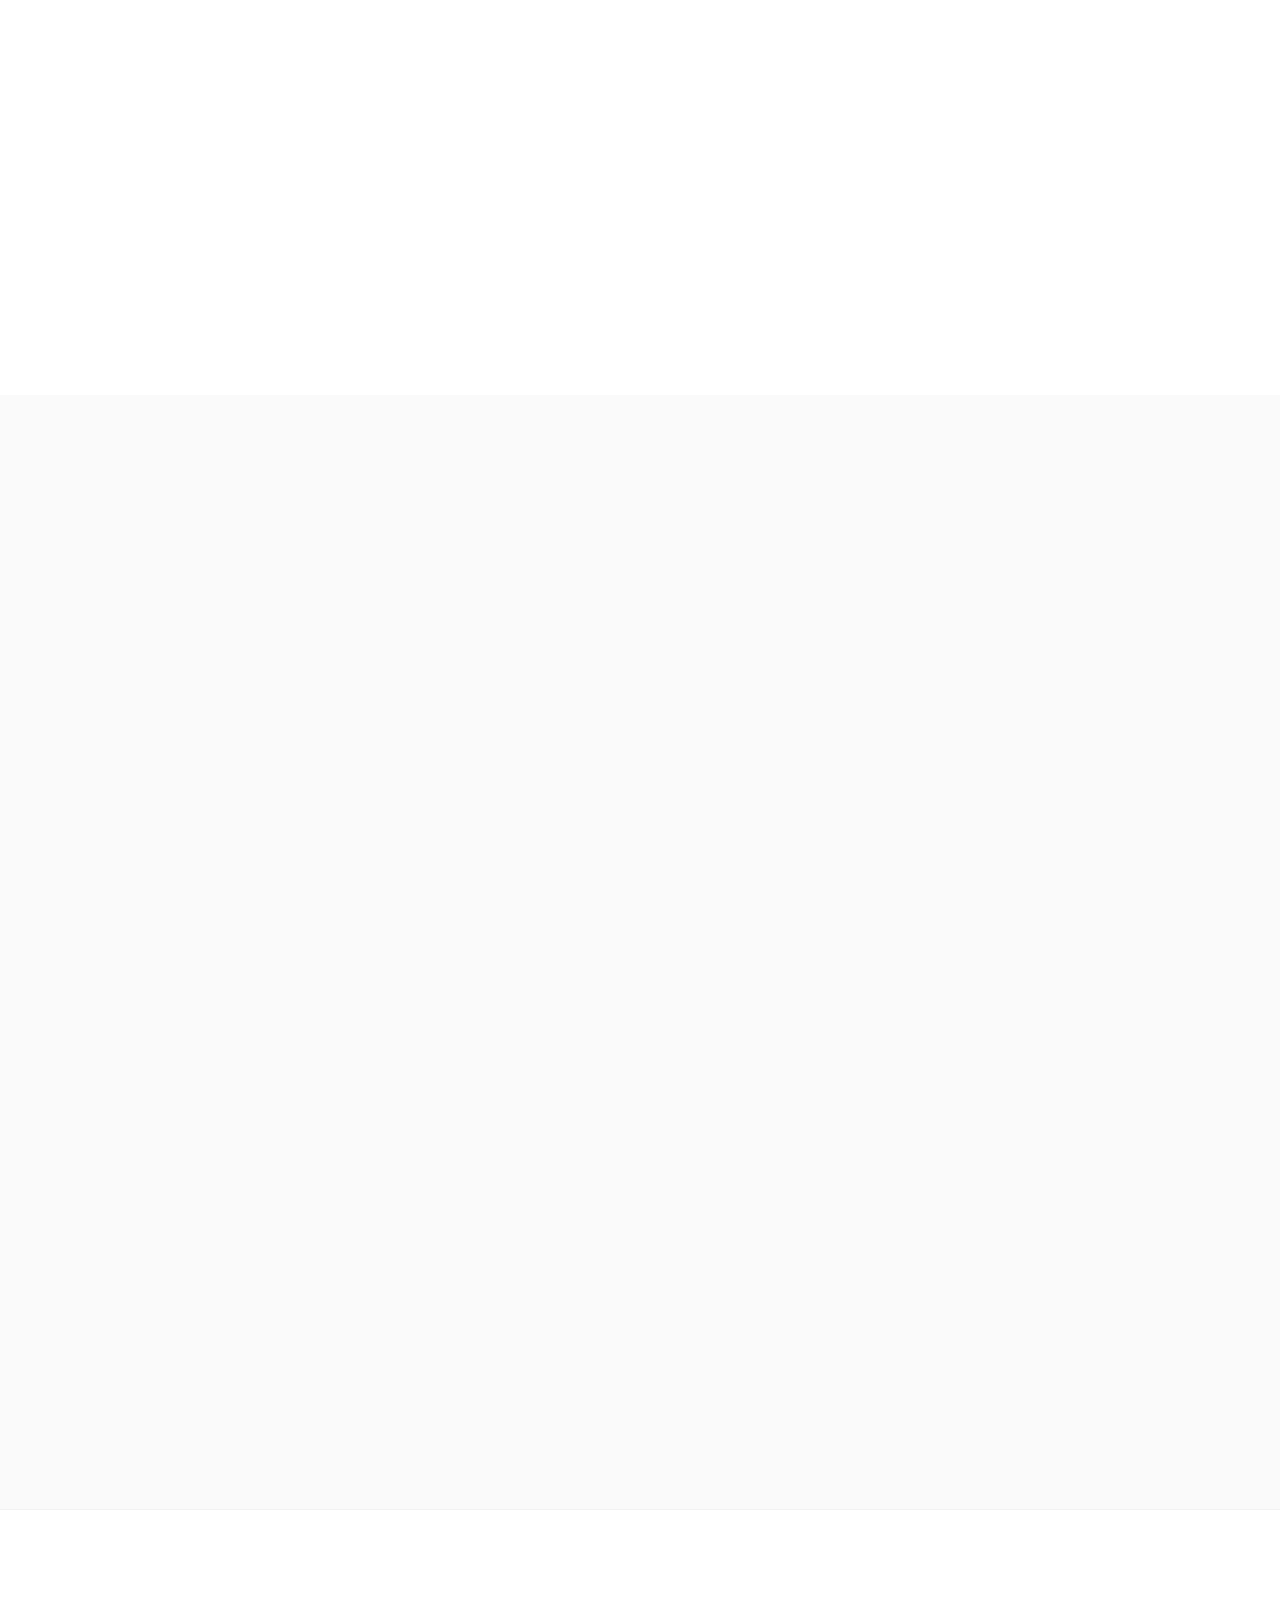
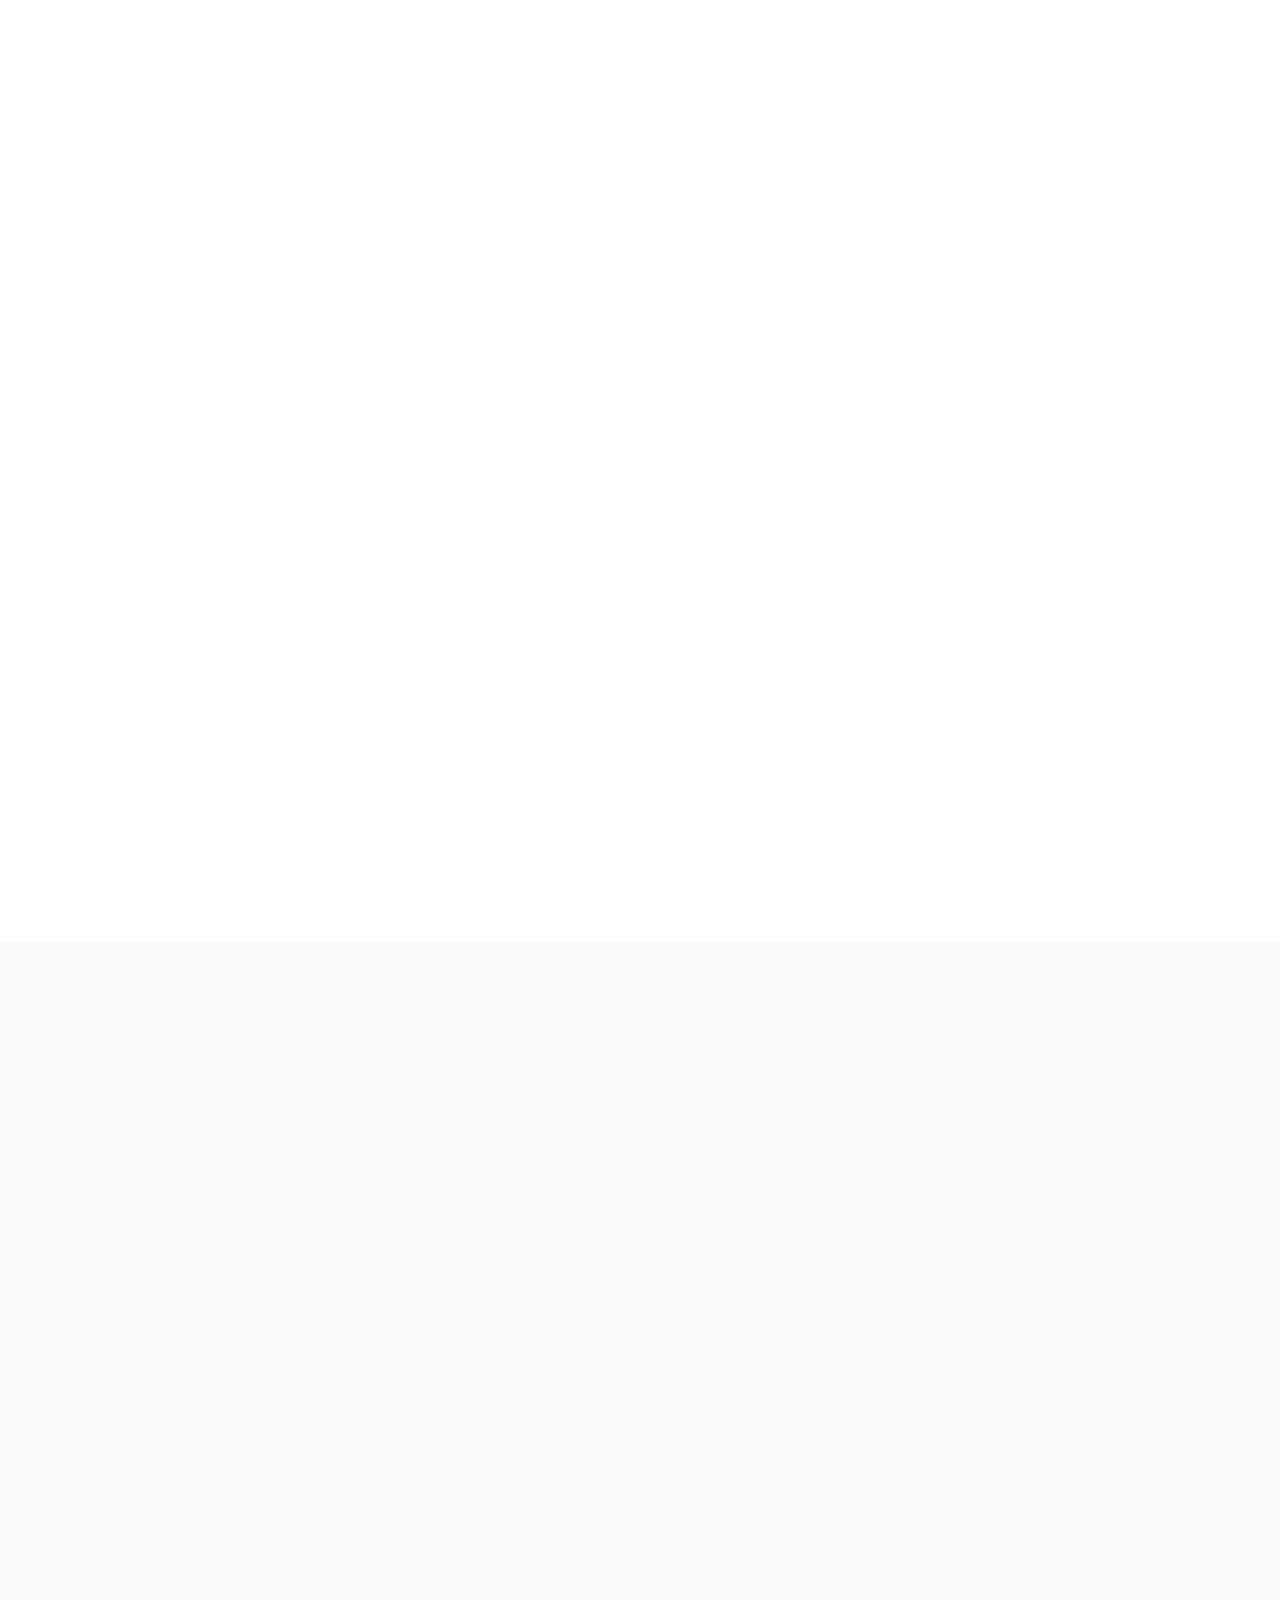
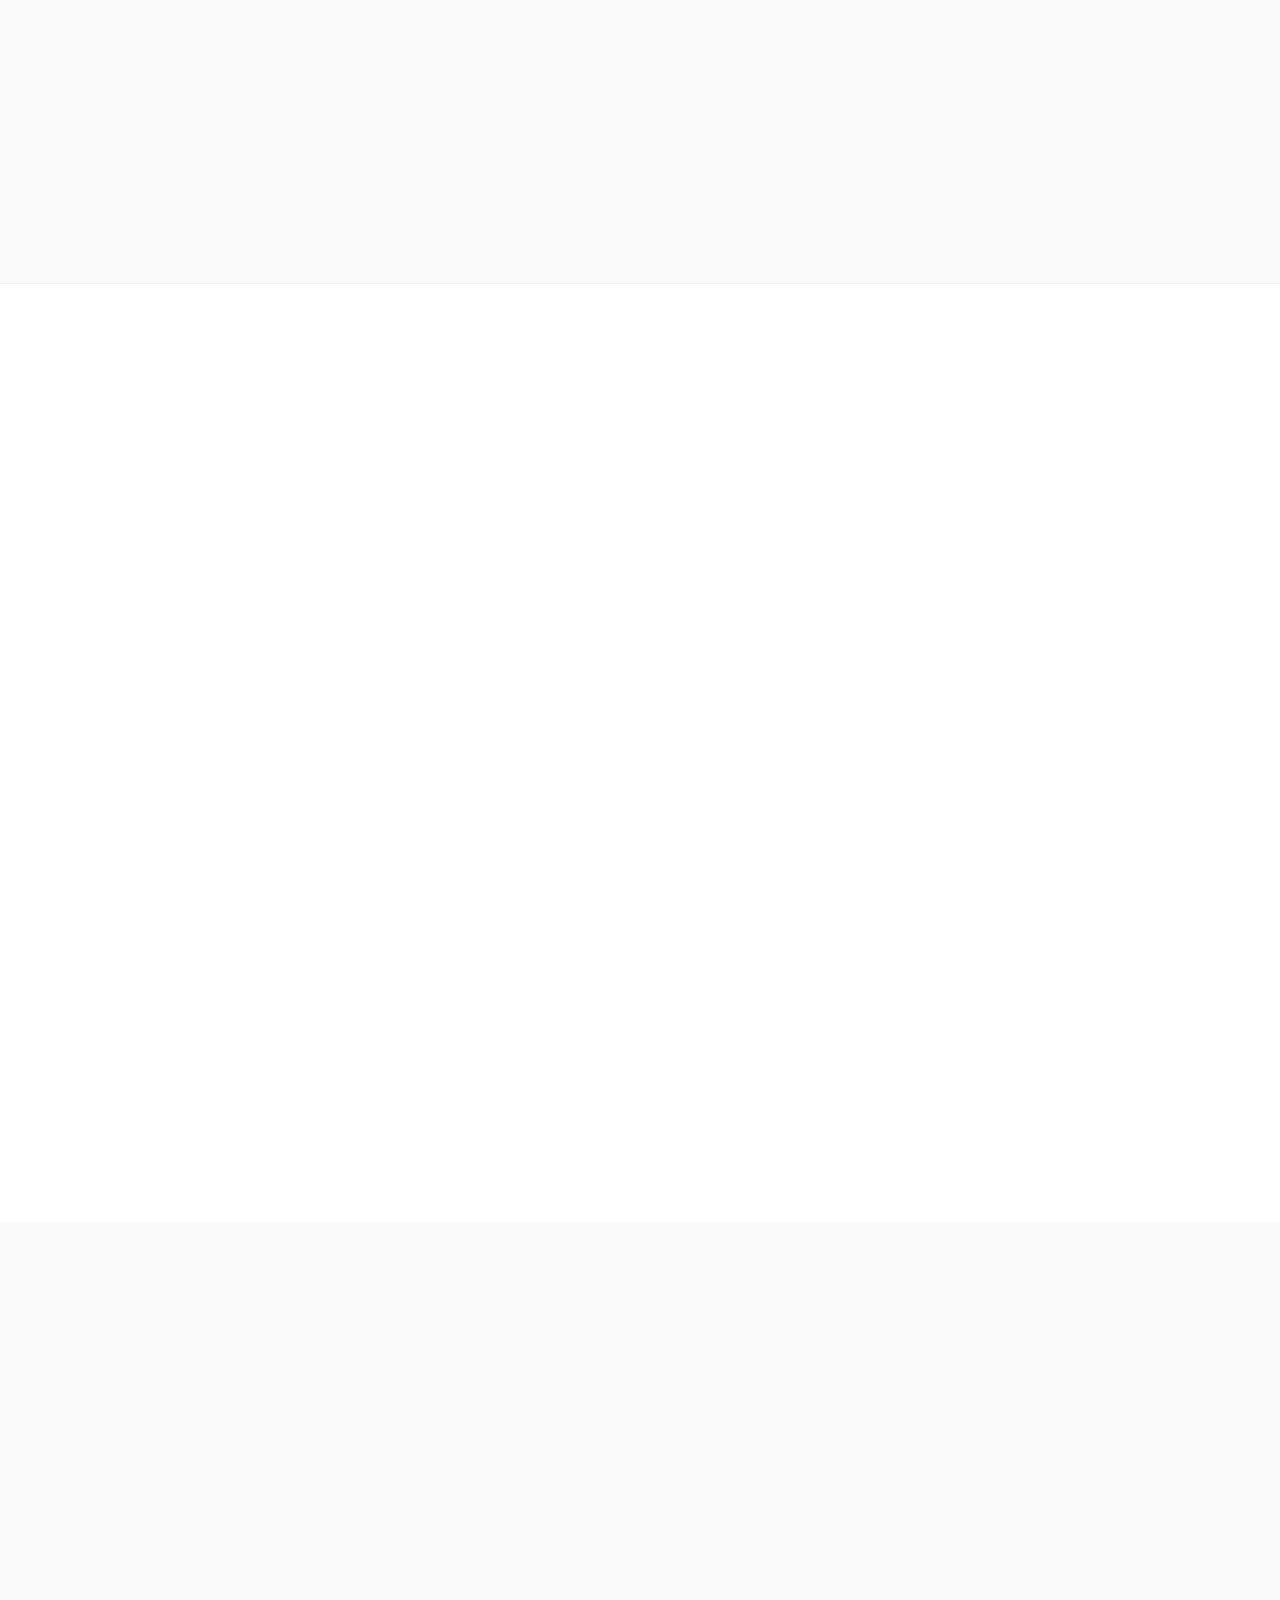
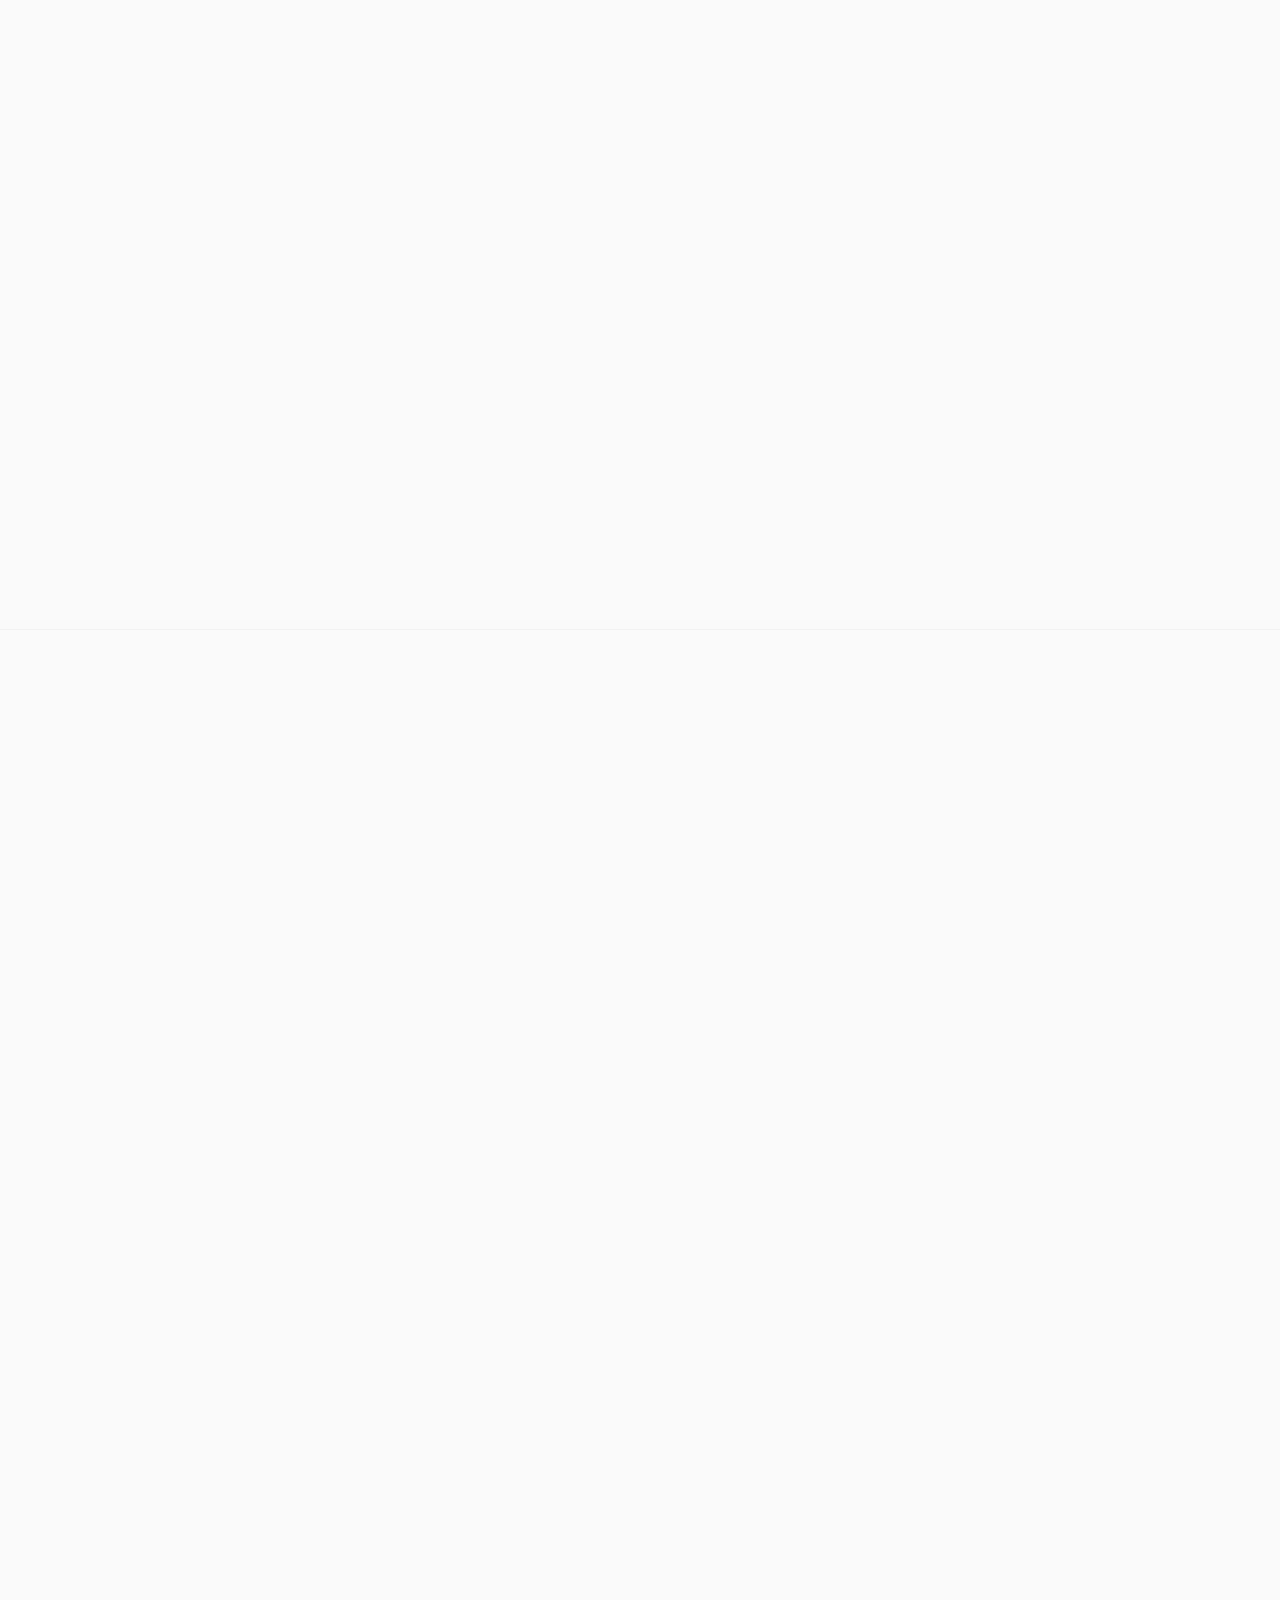
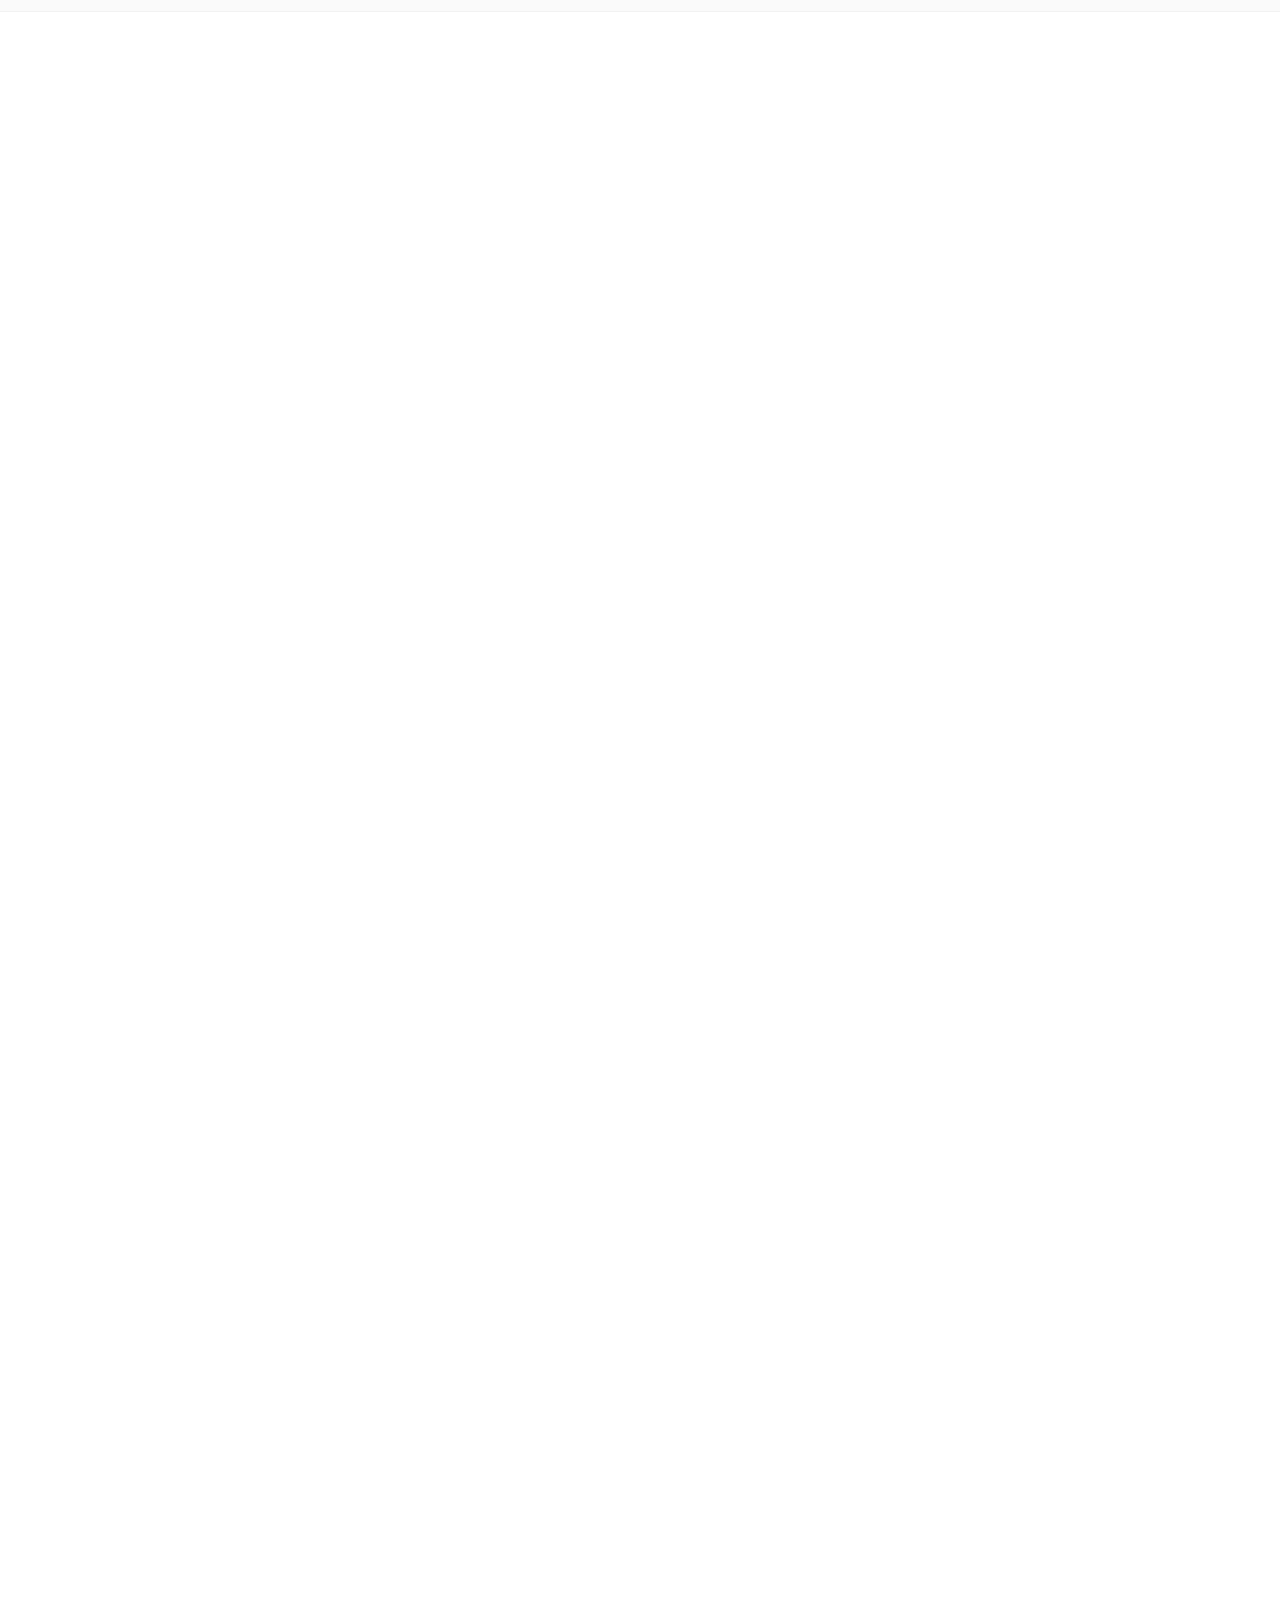
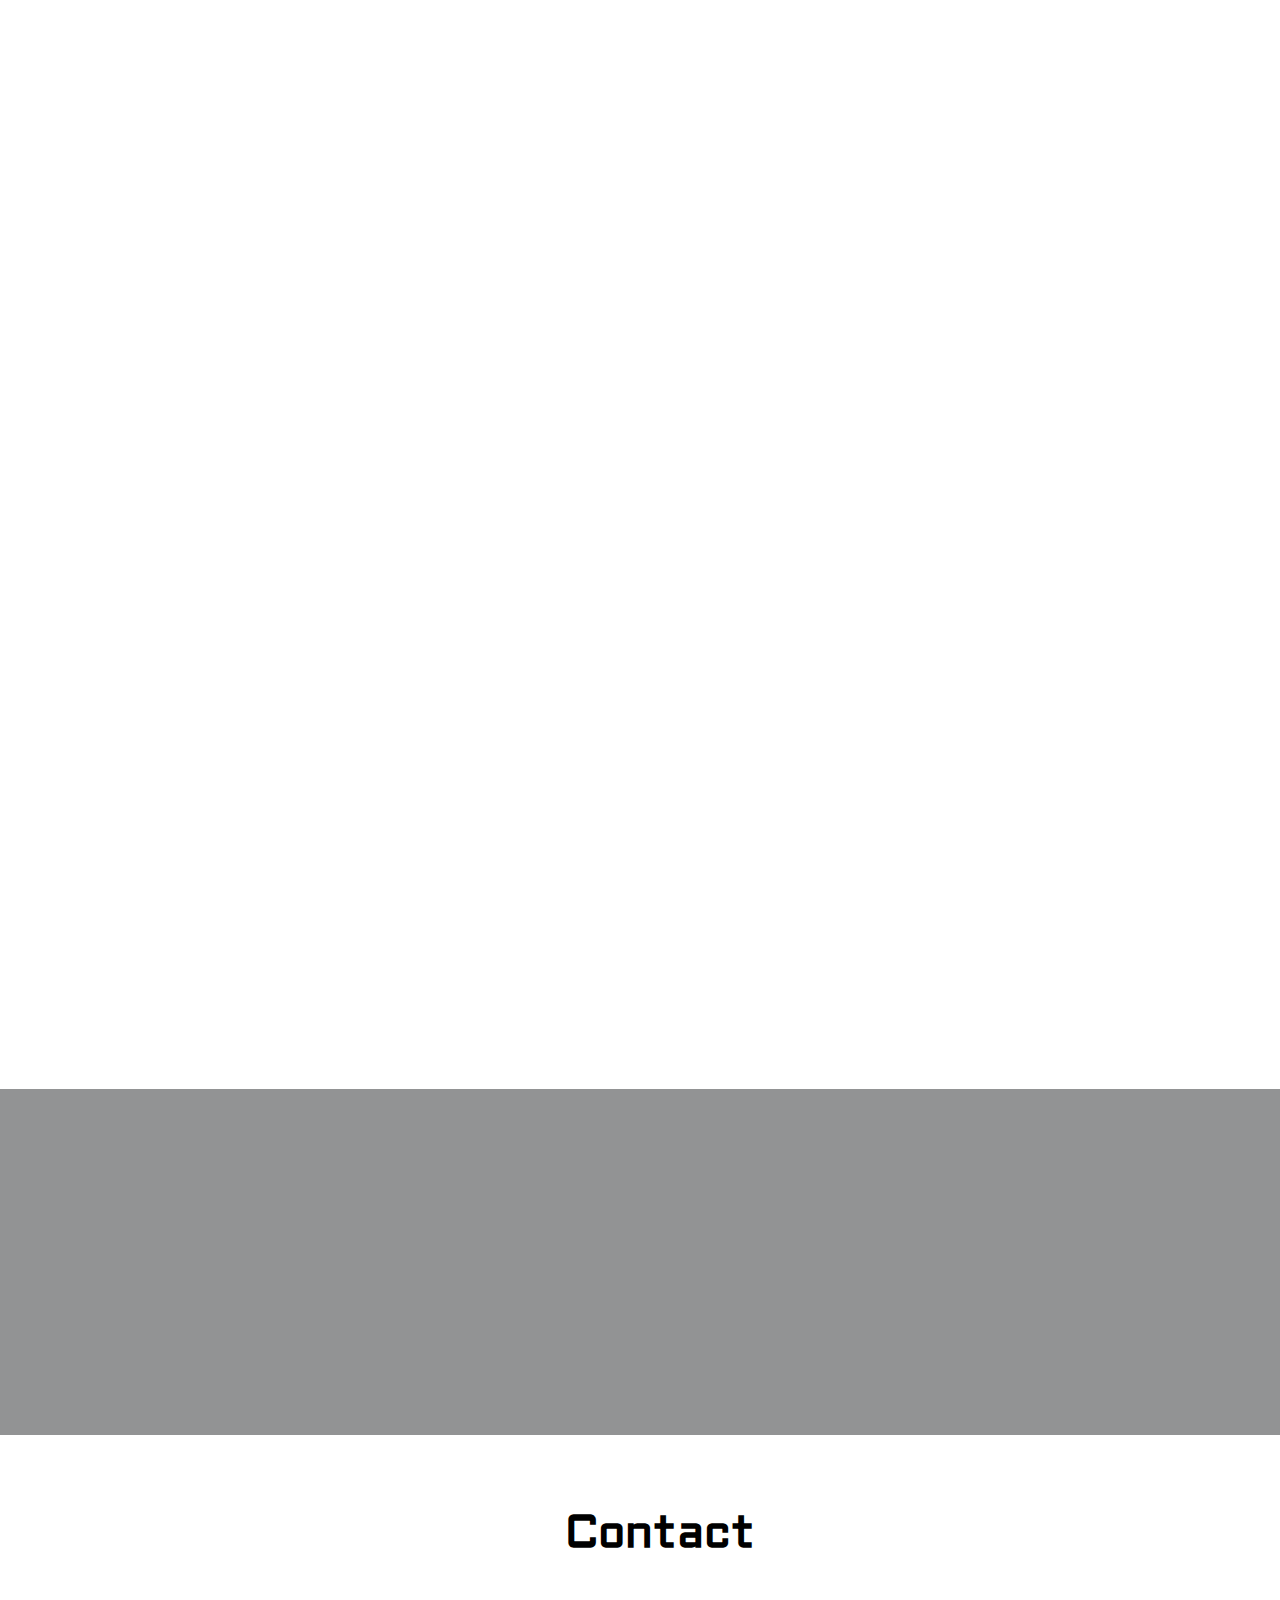
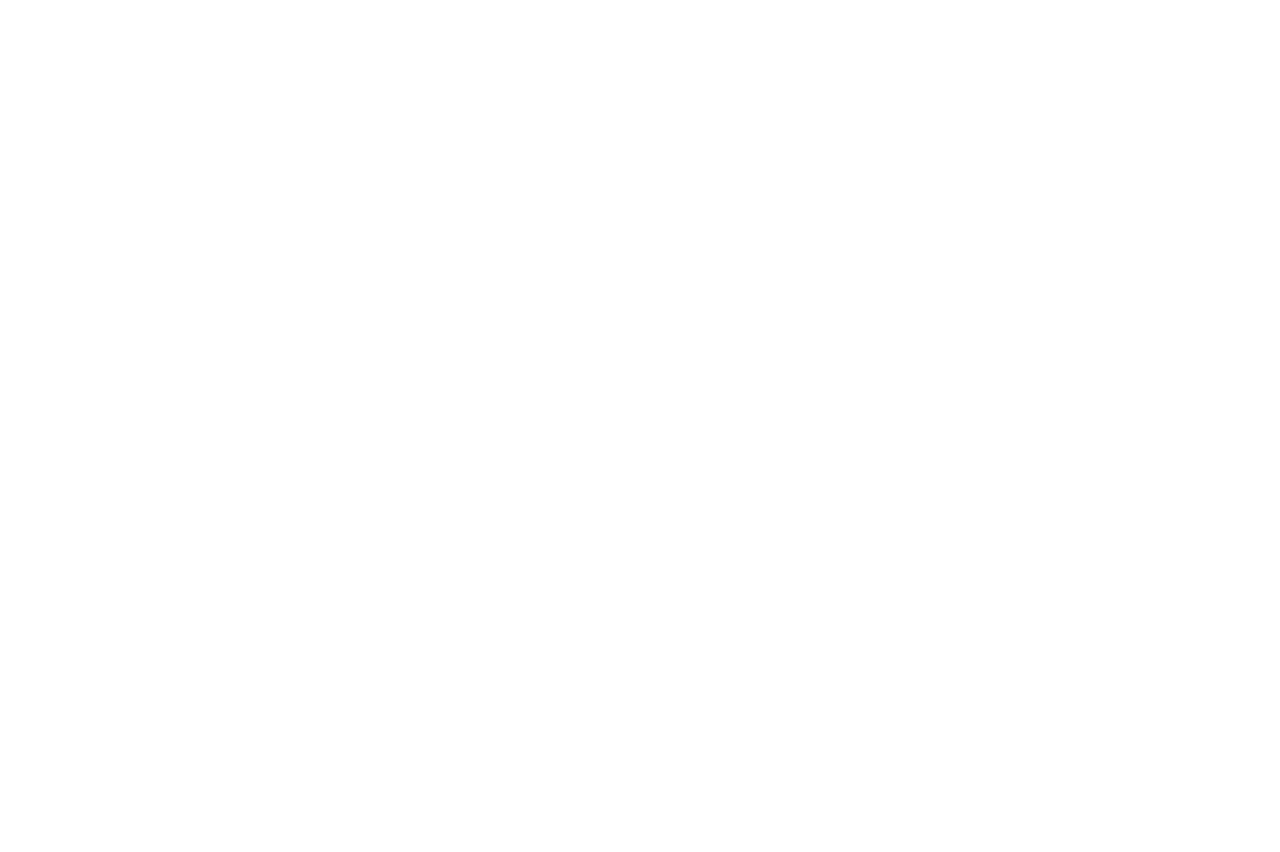
==== commit 1b4e66e8: "new google analytics" ====
--- a/index.html
+++ b/index.html
@@ -2,16 +2,28 @@
 <!--[if lt IE 7]>      <html class="no-js lt-ie9 lt-ie8 lt-ie7"> <![endif]-->
 <!--[if IE 7]>         <html class="no-js lt-ie9 lt-ie8"> <![endif]-->
 <!--[if IE 8]>         <html class="no-js lt-ie9"> <![endif]-->
-<!--[if gt IE 8]><!--> <html lang="ja" class="no-js"> <!--<![endif]-->
+<!--[if gt IE 8]><!-->
+<html lang="ja" class="no-js">
+<!--<![endif]-->
+
 <head>
 	<!-- Global site tag (gtag.js) - Google Analytics -->
-	<script async src="https://www.googletagmanager.com/gtag/js?id=UA-72251787-2">
+	<!-- <script async src="https://www.googletagmanager.com/gtag/js?id=UA-72251787-2">
 	</script>
 	<script>
 	window.dataLayer = window.dataLayer || [];
 	function gtag(){dataLayer.push(arguments);}
 	gtag('js', new Date());
 	gtag('config', 'UA-72251787-2');
+	</script> -->
+	<!-- Google tag (gtag.js) -->
+	<script async src="https://www.googletagmanager.com/gtag/js?id=G-ZP9NLVJ4B7"></script>
+	<script>
+		window.dataLayer = window.dataLayer || [];
+		function gtag() { dataLayer.push(arguments); }
+		gtag('js', new Date());
+
+		gtag('config', 'G-ZP9NLVJ4B7');
 	</script>
 
 	<meta charset="utf-8">
@@ -24,11 +36,11 @@
 
 
 	<!-- Facebook and Twitter integration -->
-	<meta property="og:title" content="Takashi Kato of Works"/>
-	<meta property="og:image" content="http://katotakashi.jp/portfolio/images/tk.png"/>
-	<meta property="og:url" content="http://katotakashi.jp/portfolio/index.html"/>
-	<meta property="og:site_name" content="Takashi Kato of Works"/>
-	<meta property="og:description" content="Creator Takashi Kato of work Collection"/>
+	<meta property="og:title" content="Takashi Kato of Works" />
+	<meta property="og:image" content="http://katotakashi.jp/portfolio/images/tk.png" />
+	<meta property="og:url" content="http://katotakashi.jp/portfolio/index.html" />
+	<meta property="og:site_name" content="Takashi Kato of Works" />
+	<meta property="og:description" content="Creator Takashi Kato of work Collection" />
 	<meta name="twitter:title" content="Takashi Kato of Works" />
 	<meta name="twitter:image" content="http://katotakashi.jp/portfolio/images/tk.png" />
 	<meta name="twitter:url" content="http://katotakashi.jp/portfolio/index.html" />
@@ -66,6 +78,7 @@
 	<![endif]-->
 
 </head>
+
 <body>
 
 	<div id="fh5co-offcanvass">
@@ -86,7 +99,8 @@
 			<a href="https://www.facebook.com/takashi.kato.3975?ref=bookmarks"><i class="icon-facebook"></i></a>
 			<a href="https://github.com/kato-takashi"><i class="icon-github"></i></a>
 			<a href="http://qiita.com/taka4kato"><i class="icon-search"></i></a>
-			<a href="https://docs.google.com/forms/d/1k0C3_0NCq9a9nt1ToTvb-rqigCT6p3sBfyK_RoCwVWo/viewform"><i class="icon-mail2"></i></a>
+			<a href="https://docs.google.com/forms/d/1k0C3_0NCq9a9nt1ToTvb-rqigCT6p3sBfyK_RoCwVWo/viewform"><i
+					class="icon-mail2"></i></a>
 		</p>
 	</div>
 
@@ -94,7 +108,9 @@
 		<div class="container">
 			<div class="row">
 				<div class="col-md-12">
-					<a href="#" class="js-fh5co-nav-toggle fh5co-nav-toggle" data-toggle="collapse" data-target="#fh5co-navbar" aria-expanded="false" aria-controls="navbar"><span>Menu</span> <i></i></a>
+					<a href="#" class="js-fh5co-nav-toggle fh5co-nav-toggle" data-toggle="collapse"
+						data-target="#fh5co-navbar" aria-expanded="false" aria-controls="navbar"><span>Menu</span>
+						<i></i></a>
 					<a href="index.html" class="navbar-brand"><span><i class="icon-home"></i></span></a>
 				</div>
 			</div>
@@ -103,7 +119,7 @@
 
 	<div id="fh5co-page">
 		<div id="fh5co-wrap">
-			<header id="fh5co-hero" data-section="home" role="banner" >
+			<header id="fh5co-hero" data-section="home" role="banner">
 				<div class="fh5co-overlay"></div>
 				<div class="fh5co-intro">
 					<div class="container">
@@ -130,90 +146,105 @@
 							<div class="col-md-3 col-sm-6 col-xs-6 to-animate thumb_img">
 								<!-- <figure class="fh5co-client"><a href="https://twitter.com/taka4kato">test<i class="icon-twitter"></i></a></figure> -->
 								<!-- <figure class="fh5co-client skill-set"><i  class="icon-android"></i></figure> -->
-								<a href="#" data-nav-section="android"><img src="./images/dokin01_thum.png" alt="icon"></a>
+								<a href="#" data-nav-section="android"><img src="./images/dokin01_thum.png"
+										alt="icon"></a>
 							</div>
 							<div class="col-md-3 col-sm-6 col-xs-6 to-animate thumb_img">
 								<!-- <figure class="fh5co-client skill-set"><i  class="icon-html5"></i></figure> -->
-								<a href="#" data-nav-section="FuuFuu"><img src="./images/fuufuu_thumb.png" alt="icon"></a>
-							</div>
-							<div class="col-md-3 col-sm-6 col-xs-6 to-animate thumb_img">
-								<a href="#" data-nav-section="ios"><img src="./images/html_edu_thumb.png" alt="icon"></a>
-							</div>
-							<div class="col-md-3 col-sm-6 col-xs-6 to-animate thumb_img">
-								<a href="#" data-nav-section="charao"><img src="./images/charao_thumb.png" alt="icon"></a>
-							</div>
-
-							<div class="col-md-3 col-sm-6 col-xs-6 to-animate thumb_img">
-								<a href="#" data-nav-section="web_app"><img src="./images/read_remind_thumb.png" alt="icon"></a>
-							</div>
-
-							<div class="col-md-3 col-sm-6 col-xs-6 to-animate thumb_img">
-								<a href="#" data-nav-section="peace_of_pizza"><img src="./images/pop_thumb.png" alt="icon"></a>
-							</div>
-
-							<div class="col-md-3 col-sm-6 col-xs-6 to-animate thumb_img">
-								<a href="#" data-nav-section="kakijun"><img src="./images/kakijun_thumb.png" alt="icon"></a>
-							</div>
-							<div class="col-md-3 col-sm-6 col-xs-6 to-animate thumb_img">
-								<a href="#" data-nav-section="janken"><img src="./images/janken_thumb.png" alt="icon"></a>
+								<a href="#" data-nav-section="FuuFuu"><img src="./images/fuufuu_thumb.png"
+										alt="icon"></a>
+							</div>
+							<div class="col-md-3 col-sm-6 col-xs-6 to-animate thumb_img">
+								<a href="#" data-nav-section="ios"><img src="./images/html_edu_thumb.png"
+										alt="icon"></a>
+							</div>
+							<div class="col-md-3 col-sm-6 col-xs-6 to-animate thumb_img">
+								<a href="#" data-nav-section="charao"><img src="./images/charao_thumb.png"
+										alt="icon"></a>
+							</div>
+
+							<div class="col-md-3 col-sm-6 col-xs-6 to-animate thumb_img">
+								<a href="#" data-nav-section="web_app"><img src="./images/read_remind_thumb.png"
+										alt="icon"></a>
+							</div>
+
+							<div class="col-md-3 col-sm-6 col-xs-6 to-animate thumb_img">
+								<a href="#" data-nav-section="peace_of_pizza"><img src="./images/pop_thumb.png"
+										alt="icon"></a>
+							</div>
+
+							<div class="col-md-3 col-sm-6 col-xs-6 to-animate thumb_img">
+								<a href="#" data-nav-section="kakijun"><img src="./images/kakijun_thumb.png"
+										alt="icon"></a>
+							</div>
+							<div class="col-md-3 col-sm-6 col-xs-6 to-animate thumb_img">
+								<a href="#" data-nav-section="janken"><img src="./images/janken_thumb.png"
+										alt="icon"></a>
 							</div>
 							<div class="col-md-3 col-sm-6 col-xs-6 to-animate thumb_img">
 								<a href="#" data-nav-section="other"><img src="./images/tod_thumb.png" alt="icon"></a>
 							</div>
 							<div class="col-md-3 col-sm-6 col-xs-6 to-animate thumb_img">
-								<a href="#" data-nav-section="Mirror_Mirai"><img src="./images/miramirai_logo_thumb.png" alt="icon"></a>
-							</div>
-
-							<div class="col-md-3 col-sm-6 col-xs-6 to-animate thumb_img">
-								<a href="#" data-nav-section="kunisawa_pbl"><img src="./images/kunisawa_thumb.png" alt="icon"></a>
-							</div>
-							<div class="col-md-3 col-sm-6 col-xs-6 to-animate thumb_img">
-							<a href="#" data-nav-section="fujirikuso"><img src="./images/fujirikuso_thumb.png" alt="icon"></a>
-						</div>
-
-					</div>
-				</div>
-			</div>
-			<div id="fh5co-features" data-section="android">
-				<div class="container">
-					<div class="row">
-						<div class="col-md-8 col-md-offset-2 fh5co-section-heading text-center">
-							<h2 class="fh5co-lead to-animate">Android App</h2>
-							<div class="main-image to-animate">
-								<img src="./images/dokin01.png" alt="dokin">
-							</div>
-							<h3 class="to-animate">Dokin</h3>
-							<p class="fh5co-sub to-animate">
-								<ul class="caption-container to-animate">
-									<li class="works-caption to-animate">Android Wearを使った心拍数を共有するアプリ。心拍数が共鳴するIoTも試作しました。</li>
+								<a href="#" data-nav-section="Mirror_Mirai"><img src="./images/miramirai_logo_thumb.png"
+										alt="icon"></a>
+							</div>
+
+							<div class="col-md-3 col-sm-6 col-xs-6 to-animate thumb_img">
+								<a href="#" data-nav-section="kunisawa_pbl"><img src="./images/kunisawa_thumb.png"
+										alt="icon"></a>
+							</div>
+							<div class="col-md-3 col-sm-6 col-xs-6 to-animate thumb_img">
+								<a href="#" data-nav-section="fujirikuso"><img src="./images/fujirikuso_thumb.png"
+										alt="icon"></a>
+							</div>
+
+						</div>
+					</div>
+				</div>
+				<div id="fh5co-features" data-section="android">
+					<div class="container">
+						<div class="row">
+							<div class="col-md-8 col-md-offset-2 fh5co-section-heading text-center">
+								<h2 class="fh5co-lead to-animate">Android App</h2>
+								<div class="main-image to-animate">
+									<img src="./images/dokin01.png" alt="dokin">
+								</div>
+								<h3 class="to-animate">Dokin</h3>
+								<p class="fh5co-sub to-animate">
+								<ul class="caption-container to-animate">
+									<li class="works-caption to-animate">Android Wearを使った心拍数を共有するアプリ。心拍数が共鳴するIoTも試作しました。
+									</li>
 									<div id="text_line"></div>
 									<li class="works-caption to-animate">All Coding: Takashi Kato</li>
 									<li class="works-caption to-animate">Design: Takashi Kato</li>
-									<li class="works-caption to-animate"><a href="https://www.facebook.com/dokin160108/?ref=bookmarks"><i  class="icon-facebook"></i></a>　┃　<a href="https://youtu.be/8n_4Fz6ELAA"><i  class="icon-youtube"></i></a></li>
+									<li class="works-caption to-animate"><a
+											href="https://www.facebook.com/dokin160108/?ref=bookmarks"><i
+												class="icon-facebook"></i></a>　┃　<a
+											href="https://youtu.be/8n_4Fz6ELAA"><i class="icon-youtube"></i></a></li>
 									<li class="works-caption to-animate"></li>
 								</ul>
-							</p>
-						</div>
-
-						<div class="col-md-4 col-md-offset-4 text-center to-animate">
-							<a href="http://kato-takashi.github.io/dokin_web/" class="btn btn-primary">View App</a>
-							<a  data-target="dokin_mov1" class="external modal-open btn btn-primary">View IoT</a>
-						</div>
-					</div>
-				</div>
-			</div>
-
-			<div id="fh5co-features-2" data-section="FuuFuu">
-				<div class="fh5co-features-2-content">
-					<div class="container">
-						<div class="row">
-							<div class="col-md-8 col-md-offset-2 fh5co-section-heading text-center">
-								<h2 class="fh5co-lead to-animate">IoT + Android App</h2>
-								<div class="main-image to-animate">
-									<img src="./images/fuufuu.png" alt="fuufuu">
-								</div>
-								<h3 class="to-animate">FuuFuu v2</h3>
-								<p class="fh5co-sub to-animate">
+								</p>
+							</div>
+
+							<div class="col-md-4 col-md-offset-4 text-center to-animate">
+								<a href="http://kato-takashi.github.io/dokin_web/" class="btn btn-primary">View App</a>
+								<a data-target="dokin_mov1" class="external modal-open btn btn-primary">View IoT</a>
+							</div>
+						</div>
+					</div>
+				</div>
+
+				<div id="fh5co-features-2" data-section="FuuFuu">
+					<div class="fh5co-features-2-content">
+						<div class="container">
+							<div class="row">
+								<div class="col-md-8 col-md-offset-2 fh5co-section-heading text-center">
+									<h2 class="fh5co-lead to-animate">IoT + Android App</h2>
+									<div class="main-image to-animate">
+										<img src="./images/fuufuu.png" alt="fuufuu">
+									</div>
+									<h3 class="to-animate">FuuFuu v2</h3>
+									<p class="fh5co-sub to-animate">
 									<ul class="caption-container to-animate">
 										<li class="works-caption">Android端末を使ったIoT。大切な人にあなたの吐息とサムシングを届けます。</li>
 										<div id="text_line"></div>
@@ -221,67 +252,79 @@
 										<li class="works-caption">Core Algorithm: Mitsuyoshi Hamatani</li>
 										<li class="works-caption">Hardware: Mitsuyoshi Hamatani</li>
 										<li class="works-caption">Design: Takashi Kato, Satoshi Imanishi</li>
-										<li class="works-caption"><a href="https://protopedia.net/prototype/571e0f7e2d992e738adff8b1bd43a521">MA11　準決勝</a>　┃　<a href="http://tokyodesignweek.jp/2015/exhibitors/details/006786.html">TDW 100人展　出展</a></li>
-										<li class="works-caption"><a href="https://www.facebook.com/FUUFUUV2"><i  class="icon-facebook"></i></a>　┃　<a href="https://www.youtube.com/watch?v=M-yTOLXk2Ro&feature=youtu.be"><i  class="icon-youtube"></i></a></li>
+										<li class="works-caption"><a
+												href="https://protopedia.net/prototype/571e0f7e2d992e738adff8b1bd43a521">MA11　準決勝</a>　┃　<a
+												href="http://tokyodesignweek.jp/2015/exhibitors/details/006786.html">TDW
+												100人展　出展</a></li>
+										<li class="works-caption"><a href="https://www.facebook.com/FUUFUUV2"><i
+													class="icon-facebook"></i></a>　┃　<a
+												href="https://www.youtube.com/watch?v=M-yTOLXk2Ro&feature=youtu.be"><i
+													class="icon-youtube"></i></a></li>
 										<li class="works-caption"></li>
 									</ul>
-								</p>
-							</div>
-
-							<div class="col-md-4 col-md-offset-4 text-center to-animate">
-								<a href="http://kato-takashi.github.io/fuufuu_v2_web/" class="btn btn-primary">View App</a>
-								<a data-target="fuufuu_mov1" class="external modal-open btn btn-primary">View Demo</a>
-							</div>
-						</div>
-					</div>
-				</div>
-			</div>
-
-			<div id="fh5co-features" data-section="ios">
-				<div class="container">
-					<div class="row">
-						<div class="col-md-8 col-md-offset-2 fh5co-section-heading text-center">
-							<h2 class="fh5co-lead to-animate">ios + Hackathon</h2>
-							<div class="main-image to-animate">
-								<img src="./images/html_edu.png" alt="html_edu">
-							</div>
-							<h3 class="to-animate">Mike 英語で説明できるかな?</h3>
-							<p class="fh5co-sub to-animate">
-								<ul class="caption-container to-animate">
-									<li class="works-caption to-animate">HTML5を用いたハッカソンでアプリを開発しました。<br>英語で説明した内容を絵で回答するiosのアプリとwebアプリです。<br>
+									</p>
+								</div>
+
+								<div class="col-md-4 col-md-offset-4 text-center to-animate">
+									<a href="http://kato-takashi.github.io/fuufuu_v2_web/" class="btn btn-primary">View
+										App</a>
+									<a data-target="fuufuu_mov1" class="external modal-open btn btn-primary">View
+										Demo</a>
+								</div>
+							</div>
+						</div>
+					</div>
+				</div>
+
+				<div id="fh5co-features" data-section="ios">
+					<div class="container">
+						<div class="row">
+							<div class="col-md-8 col-md-offset-2 fh5co-section-heading text-center">
+								<h2 class="fh5co-lead to-animate">ios + Hackathon</h2>
+								<div class="main-image to-animate">
+									<img src="./images/html_edu.png" alt="html_edu">
+								</div>
+								<h3 class="to-animate">Mike 英語で説明できるかな?</h3>
+								<p class="fh5co-sub to-animate">
+								<ul class="caption-container to-animate">
+									<li class="works-caption to-animate">
+										HTML5を用いたハッカソンでアプリを開発しました。<br>英語で説明した内容を絵で回答するiosのアプリとwebアプリです。<br>
 										英語で出題するディバイスにスマートフォン、回答する側にHTML5を用いています。<br>スマートフォンアプリ側の実装（Objective-C）とデザインを担当しました。
 									</li>
 									<div id="text_line"></div>
 									<li class="works-caption">Concept, HTML5: Yukimasa Hara</li>
 									<li class="works-caption">Objective-C Coding: Takashi Kato</li>
 									<li class="works-caption">Design: Takashi Kato</li>
-									<li class="works-caption">NTTコミニケーションズ株式会社　主催　┃　HTML5学習教材ハッカソン　最優秀賞　┃　2015/02/21</li>
+									<li class="works-caption">NTTコミニケーションズ株式会社　主催　┃　HTML5学習教材ハッカソン　最優秀賞　┃　2015/02/21
+									</li>
 									<li class="works-caption"></li>
 								</ul>
-							</p>
-						</div>
-
-						<div class="col-md-4 col-md-offset-4 text-center to-animate">
-							<a  data-target="html_edu_concept" class="external modal-open btn btn-primary">User Flow</a>
-						</div>
-					</div>
-				</div>
-			</div>
-
-			<div id="fh5co-features-2" data-section="charao">
-				<div class="fh5co-features-2-content">
-					<div class="container">
-						<div class="row">
-							<div class="col-md-8 col-md-offset-2 fh5co-section-heading text-center">
-								<h2 class="fh5co-lead to-animate">ios + Hackathon</h2>
-								<div class="main-image to-animate">
-									<!-- <iframe src="//www.slideshare.net/slideshow/embed_code/key/bUf4FJG5cewii6" width="595" height="485" frameborder="0" marginwidth="0" marginheight="0" scrolling="no" style="border:1px solid #CCC; border-width:1px; margin-bottom:5px; max-width: 100%;" allowfullscreen> </iframe> -->
-									<img src="./images/charao.png" alt="html_edu">
-								</div>
-								<h3 class="to-animate">茶ら男</h3>
-								<p class="fh5co-sub to-animate">
+								</p>
+							</div>
+
+							<div class="col-md-4 col-md-offset-4 text-center to-animate">
+								<a data-target="html_edu_concept" class="external modal-open btn btn-primary">User
+									Flow</a>
+							</div>
+						</div>
+					</div>
+				</div>
+
+				<div id="fh5co-features-2" data-section="charao">
+					<div class="fh5co-features-2-content">
+						<div class="container">
+							<div class="row">
+								<div class="col-md-8 col-md-offset-2 fh5co-section-heading text-center">
+									<h2 class="fh5co-lead to-animate">ios + Hackathon</h2>
+									<div class="main-image to-animate">
+										<!-- <iframe src="//www.slideshare.net/slideshow/embed_code/key/bUf4FJG5cewii6" width="595" height="485" frameborder="0" marginwidth="0" marginheight="0" scrolling="no" style="border:1px solid #CCC; border-width:1px; margin-bottom:5px; max-width: 100%;" allowfullscreen> </iframe> -->
+										<img src="./images/charao.png" alt="html_edu">
+									</div>
+									<h3 class="to-animate">茶ら男</h3>
+									<p class="fh5co-sub to-animate">
 									<ul class="caption-container to-animate">
-										<li class="works-caption">お茶にまつわるハッカソンでアプリを開発しました。<br>「お茶しませんか?」これを所作による表現でエレガントにお茶に誘うことができるアプリが「茶ら男」です。<br>スマートフォンを茶会の茶碗に見立て、お茶を飲む前の所作、茶碗をくるくる回す所作をすることで、<br>あなたとお茶に行きたい旨をツイートしてくれる全く新しいアプリです。<br>回す所作はスマートフォンの加速度センサにより取得し、従来より奥ゆかしいチャラ男を表現してくれます。
+										<li class="works-caption">
+											お茶にまつわるハッカソンでアプリを開発しました。<br>「お茶しませんか?」これを所作による表現でエレガントにお茶に誘うことができるアプリが「茶ら男」です。<br>スマートフォンを茶会の茶碗に見立て、お茶を飲む前の所作、茶碗をくるくる回す所作をすることで、<br>あなたとお茶に行きたい旨をツイートしてくれる全く新しいアプリです。<br>回す所作はスマートフォンの加速度センサにより取得し、従来より奥ゆかしいチャラ男を表現してくれます。
 										</li>
 										<div id="text_line"></div>
 										<li class="works-caption">Objective-C Coding: Takashi Kato</li>
@@ -289,27 +332,28 @@
 										<li class="works-caption">伊藤園　主催　┃　第2回茶ッカソン　┃　2015/01/31</li>
 										<li class="works-caption"></li>
 									</ul>
-								</p>
-							</div>
-
-							<div class="col-md-4 col-md-offset-4 text-center to-animate">
-								<a data-target="charao_mov1" class="external modal-open btn btn-primary">View Slide</a>
-							</div>
-						</div>
-					</div>
-				</div>
-			</div>
-
-			<div id="fh5co-features" data-section="web_app">
-				<div class="container">
-					<div class="row">
-						<div class="col-md-8 col-md-offset-2 fh5co-section-heading text-center">
-							<h2 class="fh5co-lead to-animate">Web App</h2>
-							<div class="main-image to-animate">
-								<img class="white_img" src="./images/read_remind.png" alt="Reading_Reminder">
-							</div>
-							<h3 class="to-animate">Reading Reminder</h3>
-							<p class="fh5co-sub to-animate">
+									</p>
+								</div>
+
+								<div class="col-md-4 col-md-offset-4 text-center to-animate">
+									<a data-target="charao_mov1" class="external modal-open btn btn-primary">View
+										Slide</a>
+								</div>
+							</div>
+						</div>
+					</div>
+				</div>
+
+				<div id="fh5co-features" data-section="web_app">
+					<div class="container">
+						<div class="row">
+							<div class="col-md-8 col-md-offset-2 fh5co-section-heading text-center">
+								<h2 class="fh5co-lead to-animate">Web App</h2>
+								<div class="main-image to-animate">
+									<img class="white_img" src="./images/read_remind.png" alt="Reading_Reminder">
+								</div>
+								<h3 class="to-animate">Reading Reminder</h3>
+								<p class="fh5co-sub to-animate">
 								<ul class="caption-container to-animate">
 									<li class="works-caption">ブラウザの読み上げ機能を使ったリマインダーになります。<br>
 										時間(key)とタスク(value)をlocalStrageに登録し、設定した時間になると、<br>ブラウザが「できました？」的なことを喋ってくれるwebアプリです。<br>
@@ -320,26 +364,26 @@
 									<li class="works-caption">Design: Takashi Kato</li>
 									<li class="works-caption"></li>
 								</ul>
-							</p>
-						</div>
-
-						<div class="col-md-4 col-md-offset-4 text-center to-animate">
-							<a  href="./works/2/" class="external modal-open btn btn-primary">View App</a>
-						</div>
-					</div>
-				</div>
-			</div>
-
-			<div id="fh5co-features-2" data-section="peace_of_pizza">
-				<div class="container">
-					<div class="row">
-						<div class="col-md-8 col-md-offset-2 fh5co-section-heading text-center">
-							<h2 class="fh5co-lead to-animate">Web App</h2>
-							<div class="main-image to-animate">
-								<img class="white_img" src="./images/pop.jpg" alt="Peace Of Pizza">
-							</div>
-							<h3 class="to-animate">Peace Of Pizza</h3>
-							<p class="fh5co-sub to-animate">
+								</p>
+							</div>
+
+							<div class="col-md-4 col-md-offset-4 text-center to-animate">
+								<a href="./works/2/" class="external modal-open btn btn-primary">View App</a>
+							</div>
+						</div>
+					</div>
+				</div>
+
+				<div id="fh5co-features-2" data-section="peace_of_pizza">
+					<div class="container">
+						<div class="row">
+							<div class="col-md-8 col-md-offset-2 fh5co-section-heading text-center">
+								<h2 class="fh5co-lead to-animate">Web App</h2>
+								<div class="main-image to-animate">
+									<img class="white_img" src="./images/pop.jpg" alt="Peace Of Pizza">
+								</div>
+								<h3 class="to-animate">Peace Of Pizza</h3>
+								<p class="fh5co-sub to-animate">
 								<ul class="caption-container to-animate">
 									<li class="works-caption">家庭内の口喧嘩を検知して、仲直りのためにピザを(勝手に)注文してくれるサービスです。<br>
 										言語解析WebAPIで会話のネガ/ポジ判定を行い、<br>ネガティブな会話が続いたら、Webページのピザゲージでお知らせします。<br>
@@ -352,27 +396,28 @@
 									<li class="works-caption">Design: Takashi Kato, Satoshi Imanishi</li>
 									<li class="works-caption"><a href="http://hacklog.jp/works/476">MA10　準決勝</a></li>
 								</ul>
-							</p>
-						</div>
-
-						<div class="col-md-4 col-md-offset-4 text-center to-animate">
-							<a  href="http://hacklog.jp/works/476" class="external modal-open btn btn-primary">View More</a>
-						</div>
-					</div>
-				</div>
-			</div>
-
-			<div id="fh5co-features" data-section="kakijun">
-				<div class="fh5co-features-2-content">
-					<div class="container">
-						<div class="row">
-							<div class="col-md-8 col-md-offset-2 fh5co-section-heading text-center">
-								<h2 class="fh5co-lead to-animate">Web App</h2>
-								<div class="main-image to-animate">
-									<img class="white_img" src="./images/kakijun.png" alt="kakijun">
-								</div>
-								<h3 class="to-animate">レッツ書き方</h3>
-								<p class="fh5co-sub to-animate">
+								</p>
+							</div>
+
+							<div class="col-md-4 col-md-offset-4 text-center to-animate">
+								<a href="http://hacklog.jp/works/476" class="external modal-open btn btn-primary">View
+									More</a>
+							</div>
+						</div>
+					</div>
+				</div>
+
+				<div id="fh5co-features" data-section="kakijun">
+					<div class="fh5co-features-2-content">
+						<div class="container">
+							<div class="row">
+								<div class="col-md-8 col-md-offset-2 fh5co-section-heading text-center">
+									<h2 class="fh5co-lead to-animate">Web App</h2>
+									<div class="main-image to-animate">
+										<img class="white_img" src="./images/kakijun.png" alt="kakijun">
+									</div>
+									<h3 class="to-animate">レッツ書き方</h3>
+									<p class="fh5co-sub to-animate">
 									<ul class="caption-container to-animate">
 										<li class="works-caption">書き順を見ることができる、子供用のひらがな書き取りアプリです。 <br>
 											書き順はcanvasのdrawImageを使って擬似アニメーションを作っています。 <br>
@@ -381,27 +426,27 @@
 										<li class="works-caption">Front-End Coding: Takashi Kato</li>
 										<li class="works-caption">Design: Takashi Kato</li>
 									</ul>
-								</p>
-							</div>
-
-							<div class="col-md-4 col-md-offset-4 text-center to-animate">
-								<a href="./works/3/" class="btn btn-primary">View App</a>
-							</div>
-						</div>
-					</div>
-				</div>
-			</div>
-
-			<div id="fh5co-features-2" data-section="janken">
-				<div class="container">
-					<div class="row">
-						<div class="col-md-8 col-md-offset-2 fh5co-section-heading text-center">
-							<h2 class="fh5co-lead to-animate">Web App</h2>
-							<div class="main-image to-animate">
-								<img class="white_img" src="./images/janken.png" alt="じゃんけん">
-							</div>
-							<h3 class="to-animate">じゃんけん</h3>
-							<p class="fh5co-sub to-animate">
+									</p>
+								</div>
+
+								<div class="col-md-4 col-md-offset-4 text-center to-animate">
+									<a href="./works/3/" class="btn btn-primary">View App</a>
+								</div>
+							</div>
+						</div>
+					</div>
+				</div>
+
+				<div id="fh5co-features-2" data-section="janken">
+					<div class="container">
+						<div class="row">
+							<div class="col-md-8 col-md-offset-2 fh5co-section-heading text-center">
+								<h2 class="fh5co-lead to-animate">Web App</h2>
+								<div class="main-image to-animate">
+									<img class="white_img" src="./images/janken.png" alt="じゃんけん">
+								</div>
+								<h3 class="to-animate">じゃんけん</h3>
+								<p class="fh5co-sub to-animate">
 								<ul class="caption-container to-animate">
 									<li class="works-caption">CSSのアニメーションを使った簡単なじゃんけんアプリです。<br>
 										keyframesでエフェクト効果を表現しています。<br>
@@ -410,27 +455,27 @@
 									<li class="works-caption">Front-End Coding: Takashi Kato</li>
 									<li class="works-caption">Design: Takashi Kato</li>
 								</ul>
-							</p>
-						</div>
-
-						<div class="col-md-4 col-md-offset-4 text-center to-animate">
-							<a  href="./works/1/" class="external modal-open btn btn-primary">View App</a>
-						</div>
-					</div>
-				</div>
-			</div>
-
-			<div id="fh5co-features" data-section="web">
-				<div class="fh5co-features-2-content">
-					<div class="container">
-						<div class="row">
-							<div class="col-md-8 col-md-offset-2 fh5co-section-heading text-center">
-								<h2 class="fh5co-lead to-animate">Website</h2>
-								<div class="main-image to-animate">
-									<img  src="./images/rosarose.png" alt="kakijun">
-								</div>
-								<h3 class="to-animate">アトリエロサローズ</h3>
-								<p class="fh5co-sub to-animate">
+								</p>
+							</div>
+
+							<div class="col-md-4 col-md-offset-4 text-center to-animate">
+								<a href="./works/1/" class="external modal-open btn btn-primary">View App</a>
+							</div>
+						</div>
+					</div>
+				</div>
+
+				<div id="fh5co-features" data-section="web">
+					<div class="fh5co-features-2-content">
+						<div class="container">
+							<div class="row">
+								<div class="col-md-8 col-md-offset-2 fh5co-section-heading text-center">
+									<h2 class="fh5co-lead to-animate">Website</h2>
+									<div class="main-image to-animate">
+										<img src="./images/rosarose.png" alt="kakijun">
+									</div>
+									<h3 class="to-animate">アトリエロサローズ</h3>
+									<p class="fh5co-sub to-animate">
 									<ul class="caption-container to-animate">
 										<li class="works-caption">アーティスト山田洋子氏のwebサイトを製作しました。<br>
 										</li>
@@ -438,57 +483,59 @@
 										<li class="works-caption">Front-End Coding: Takashi Kato</li>
 										<li class="works-caption">Design: Takashi Kato</li>
 									</ul>
-								</p>
-							</div>
-
-							<div class="col-md-4 col-md-offset-4 text-center to-animate">
-								<a href="http://www.rosarose.com/" class="btn btn-primary">View Web</a>
-							</div>
-						</div>
-					</div>
-				</div>
-			</div>
-
-			<div id="fh5co-features" data-section="other">
-				<div class="container">
-					<div class="row">
-						<div class="col-md-8 col-md-offset-2 fh5co-section-heading text-center">
-							<h2 class="fh5co-lead to-animate">Other</h2>
-							<div class="main-image to-animate">
-								<img class="white_img" src="./images/tod_main01.png" alt="tokyo mirucle">
-							</div>
-							<h3 class="to-animate">Tokyo Mirucle (Line Bot)</h3>
-							<p class="fh5co-sub to-animate">
-								<ul class="caption-container to-animate">
-									<li class="works-caption">東京の公共交通オープンデータであるバスのデータを活用したLINEのチャットボットです。LINEアプリで友だち追加を行い、「バス { 路線名 }、{ 駅名 }」という形式で聞いてみると、バスの待ち時間を教えてくれます。<br>また、バスの待ち時間に合わせて、東京都の公式YouTubeからおすすめの映像を推薦してくれます。これにより、退屈な待ち時間を「東京を知る時間」へ変えてくれます。
+									</p>
+								</div>
+
+								<div class="col-md-4 col-md-offset-4 text-center to-animate">
+									<a href="http://www.rosarose.com/" class="btn btn-primary">View Web</a>
+								</div>
+							</div>
+						</div>
+					</div>
+				</div>
+
+				<div id="fh5co-features" data-section="other">
+					<div class="container">
+						<div class="row">
+							<div class="col-md-8 col-md-offset-2 fh5co-section-heading text-center">
+								<h2 class="fh5co-lead to-animate">Other</h2>
+								<div class="main-image to-animate">
+									<img class="white_img" src="./images/tod_main01.png" alt="tokyo mirucle">
+								</div>
+								<h3 class="to-animate">Tokyo Mirucle (Line Bot)</h3>
+								<p class="fh5co-sub to-animate">
+								<ul class="caption-container to-animate">
+									<li class="works-caption">
+										東京の公共交通オープンデータであるバスのデータを活用したLINEのチャットボットです。LINEアプリで友だち追加を行い、「バス { 路線名 }、{ 駅名
+										}」という形式で聞いてみると、バスの待ち時間を教えてくれます。<br>また、バスの待ち時間に合わせて、東京都の公式YouTubeからおすすめの映像を推薦してくれます。これにより、退屈な待ち時間を「東京を知る時間」へ変えてくれます。
 									</li>
 									<div id="text_line"></div>
 									<li class="works-caption">All Coding: Takashi Kato</li>
 									<li class="works-caption">Design: Takashi Kato</li>
 									<li class="works-caption"></li>
 								</ul>
-							</p>
-						</div>
-
-						<div class="col-md-4 col-md-offset-4 text-center to-animate">
-							<a  href="https://youtu.be/CRLg5XQ8U1k" class="external btn btn-primary">View App</a>
-							<a  href="pdf/tokyoMirukuru_Manual01.pdf" class="external btn btn-primary">MANUAL</a>
-
-						</div>
-					</div>
-				</div>
-			</div>
-
-			<div id="fh5co-features-2" data-section="Mirror_Mirai">
-				<div class="container">
-					<div class="row">
-						<div class="col-md-8 col-md-offset-2 fh5co-section-heading text-center">
-							<h2 class="fh5co-lead to-animate">Design</h2>
-							<div class="main-image to-animate">
-								<img class="white_img" src="./images/Mirror_Mirai_main.png" alt="Mirror_Mirai">
-							</div>
-							<h3 class="to-animate">Mirror_Mirai</h3>
-							<p class="fh5co-sub to-animate">
+								</p>
+							</div>
+
+							<div class="col-md-4 col-md-offset-4 text-center to-animate">
+								<a href="https://youtu.be/CRLg5XQ8U1k" class="external btn btn-primary">View App</a>
+								<a href="pdf/tokyoMirukuru_Manual01.pdf" class="external btn btn-primary">MANUAL</a>
+
+							</div>
+						</div>
+					</div>
+				</div>
+
+				<div id="fh5co-features-2" data-section="Mirror_Mirai">
+					<div class="container">
+						<div class="row">
+							<div class="col-md-8 col-md-offset-2 fh5co-section-heading text-center">
+								<h2 class="fh5co-lead to-animate">Design</h2>
+								<div class="main-image to-animate">
+									<img class="white_img" src="./images/Mirror_Mirai_main.png" alt="Mirror_Mirai">
+								</div>
+								<h3 class="to-animate">Mirror_Mirai</h3>
+								<p class="fh5co-sub to-animate">
 								<ul class="caption-container to-animate">
 									<li class="works-caption">
 										産業技術大学院大学主催のITとデザインエンジニアリングソリューションコンテストに入賞した作品です．『「人生100年時代」のためのソリューションデザイン』というテーマに対し以下の提案を行いました．<br>
@@ -496,128 +543,137 @@
 									</li>
 									<div id="text_line"></div>
 									<li class="works-caption">Planning,Design: Takashi Kato</li>
-									<li class="works-caption"><a href="https://aiit.ac.jp/master_program/contest/">第二回産業技術大学院大学<br>ITとデザインエンジニアリングソリューションコンテスト<br>最優秀賞</a></li>
-								</ul>
-							</p>
-						</div>
-
-						<div class="col-md-4 col-md-offset-4 text-center to-animate">
-							<a  href="https://youtu.be/2CqLQI7OIRk" class="external modal-open btn btn-primary">View More</a>
-							<a  href="pdf/Mirror_Mirai.pdf" class="external btn btn-primary">Poster</a>
-						</div>
-					</div>
-				</div>
-			</div>
-
-
-			<div id="fh5co-features-2" data-section="kunisawa_pbl">
-				<div class="container">
-					<div class="row">
-						<div class="col-md-8 col-md-offset-2 fh5co-section-heading text-center">
-							<h2 class="fh5co-lead to-animate">Design</h2>
-							<div class="main-image to-animate">
-								<img class="white_img" src="./images/kunisawa01.png" alt="kunisawa_pbl">
-							</div>
-							<h3 class="to-animate">ストレス刺激の意味の置換による価値変化</h3>
-							<p class="fh5co-sub to-animate">
+									<li class="works-caption"><a
+											href="https://aiit.ac.jp/master_program/contest/">第二回産業技術大学院大学<br>ITとデザインエンジニアリングソリューションコンテスト<br>最優秀賞</a>
+									</li>
+								</ul>
+								</p>
+							</div>
+
+							<div class="col-md-4 col-md-offset-4 text-center to-animate">
+								<a href="https://youtu.be/2CqLQI7OIRk" class="external modal-open btn btn-primary">View
+									More</a>
+								<a href="pdf/Mirror_Mirai.pdf" class="external btn btn-primary">Poster</a>
+							</div>
+						</div>
+					</div>
+				</div>
+
+
+				<div id="fh5co-features-2" data-section="kunisawa_pbl">
+					<div class="container">
+						<div class="row">
+							<div class="col-md-8 col-md-offset-2 fh5co-section-heading text-center">
+								<h2 class="fh5co-lead to-animate">Design</h2>
+								<div class="main-image to-animate">
+									<img class="white_img" src="./images/kunisawa01.png" alt="kunisawa_pbl">
+								</div>
+								<h3 class="to-animate">ストレス刺激の意味の置換による価値変化</h3>
+								<p class="fh5co-sub to-animate">
 								<ul class="caption-container to-animate">
 									<li class="works-caption">
 										ヘルスケアの新しい形の実験プロジェクトとして直感的なインターフェースを持ったプロダクトのデザインを行った．<br>テーブルには磁性流体を用い，心拍とストレスの可視化を行っている．<br>またユーザーに対しストレスと反対のポジティブイメージを付与するため配色と光によるライトのデザインを行った．ヒカリでストレスを分解するイメージである．
 									</li>
 									<div id="text_line"></div>
-									<li class="works-caption">Planning,Design: Takashi Kato, Hiroki Fujiwara, Toshiya Goto, Karin Tei</li>
+									<li class="works-caption">Planning,Design: Takashi Kato, Hiroki Fujiwara, Toshiya
+										Goto, Karin Tei</li>
 									<li class="works-caption">Coding: Takashi Kato</li>
 								</ul>
-							</p>
-						</div>
-						<div class="col-md-4 col-md-offset-4 text-center to-animate">
-							<a  href="https://youtu.be/p0sI3wRdXM4" class="external btn btn-primary">View Movie</a>
-						</div>
-					</div>
-				</div>
-			</div>
-
-			<div id="fh5co-features-2" data-section="fujirikuso">
-				<div class="container">
-					<div class="row">
-						<div class="col-md-8 col-md-offset-2 fh5co-section-heading text-center">
-							<h2 class="fh5co-lead to-animate">Design</h2>
-							<div class="main-image to-animate">
-								<img class="white_img" src="./images/fujirikuso_logo.png" alt="fujirikuso">
-							</div>
-							<h3 class="to-animate">富士陸送株式会社 CI計画</h3>
-							<p class="fh5co-sub to-animate">
+								</p>
+							</div>
+							<div class="col-md-4 col-md-offset-4 text-center to-animate">
+								<a href="https://youtu.be/p0sI3wRdXM4" class="external btn btn-primary">View Movie</a>
+							</div>
+						</div>
+					</div>
+				</div>
+
+				<div id="fh5co-features-2" data-section="fujirikuso">
+					<div class="container">
+						<div class="row">
+							<div class="col-md-8 col-md-offset-2 fh5co-section-heading text-center">
+								<h2 class="fh5co-lead to-animate">Design</h2>
+								<div class="main-image to-animate">
+									<img class="white_img" src="./images/fujirikuso_logo.png" alt="fujirikuso">
+								</div>
+								<h3 class="to-animate">富士陸送株式会社 CI計画</h3>
+								<p class="fh5co-sub to-animate">
 								<ul class="caption-container to-animate">
 									<li class="works-caption">
-										「名は体をあらわす」といいますが，堅実な企業ということをコンセプトにマークを視覚化しました．社名に使われている富士山をモチーフにすることで，創業者からの受け継がれた会社の伝統ある企業のイメージと雄大でどっしりとした企業のイメージを表現しました．<br>「日本一の富士山」を会社のロゴにすることで，日本一の山に恥じない企業ということを社員全員と共有することができ，業務の安全性と仕事の正確さ，自社の誇りをシンボルとすることができるマークをデザインしました．<br>
+										「名は体をあらわす」いうが，堅実な企業ということをコンセプトにマークを視覚化した．社名に使われている富士山をモチーフにすることで，創業者からの受け継がれた会社の伝統ある企業のイメージと雄大でどっしりとした企業のイメージを表現した．<br>「日本一の富士山」を会社のロゴにすることで，日本一の山に恥じない企業ということを社員全員と共有することができ，業務の安全性と仕事の正確さ，自社の誇りをシンボルとすることができるマークをデザインした．<br>
 									</li>
 									<div id="text_line"></div>
 									<li class="works-caption">Planning,Design: Takashi Kato</li>
 									<li class="works-caption">富士陸送株式会社ロゴデザインコンペ<br>最優秀賞</li>
 								</ul>
-							</p>
-						</div>
-					</div>
-				</div>
+								</p>
+							</div>
+						</div>
+					</div>
+				</div>
+
+
+
+				<div id="fh5co-counter" class="fh5co-bg-section" data-section="about"
+					style="background-image: url(images/bg_1.jpg); background-attachment: fixed;">
+					<div class="fh5co-overlay"></div>
+					<div class="container">
+						<div class="row">
+							<div class="col-md-12">
+								<div class="fh5co-hero-wrap">
+									<div class="fh5co-hero-intro text-center to-animate counter-animate">
+										<h3 class="to-animate counter-animate">Kato Takashi</h3>
+										<div class="fh5co-sub to-animate counter-animate prof">
+											<img src="./images/takashi.png" alt="Kato Takashi">
+											<ul class="caption-container to-animate counter-animate">
+												<li class="works-caption counter-animate">武蔵野美術大学　造形学部　視覚伝達デザイン学科　卒業
+												</li>
+												<li class="works-caption counter-animate">G 'S ACADEMY TOKYO 第2期生
+													Android Developerコース　卒業</li>
+												<li class="works-caption counter-animate">Data Science BOOTCAMP 第1期生
+													卒業（SOMPOホールディングス & G 'S ACADEMY TOKYO　共催）</li>
+												<li class="works-caption counter-animate">産業技術大学院大学　研究科創造技術専攻 修了</li>
+											</ul>
+										</div>
+
+									</div>
+								</div>
+							</div>
+						</div>
+					</div>
+				</div>
+
+				<div id="fh5co-features-3" data-section="contact">
+					<div class="container">
+						<div class="container">
+							<div class="row">
+								<div class="col-md-8 col-md-offset-2 fh5co-section-heading text-center">
+									<h2 class="fh5co-lead to-amate">Contact</h2>
+									<p class="fh5co-sub to-animate">※Googleフォームに遷移します。</p>
+								</div>
+
+								<div class="clearfix visible-sm-block"></div>
+
+								<div class="fh5co-spacer fh5co-spacer-sm"></div>
+
+								<div class="col-md-4 col-md-offset-4 text-center to-animate">
+									<a href="https://docs.google.com/forms/d/1k0C3_0NCq9a9nt1ToTvb-rqigCT6p3sBfyK_RoCwVWo/viewform"
+										class="btn btn-primary">お問い合わせ</a>
+								</div>
+							</div>
+						</div>
+
+					</div>
+				</div>
+
 			</div>
-
-
-
-			<div id="fh5co-counter" class="fh5co-bg-section" data-section="about" style="background-image: url(images/bg_1.jpg); background-attachment: fixed;">
-				<div class="fh5co-overlay"></div>
+		</div>
+
+		<footer id="fh5co-footer" style="">
+			<div class="fh5co-overlay"></div>
+			<div class="fh5co-footer-content">
 				<div class="container">
-					<div class="row">
-						<div class="col-md-12">
-							<div class="fh5co-hero-wrap">
-								<div class="fh5co-hero-intro text-center to-animate counter-animate">
-									<h3 class="to-animate counter-animate" >Kato Takashi</h3>
-									<div class="fh5co-sub to-animate counter-animate prof">
-										<img src="./images/takashi.png" alt="Kato Takashi">
-										<ul class="caption-container to-animate counter-animate">
-											<li class="works-caption counter-animate">武蔵野美術大学　造形学部　視覚伝達デザイン学科　卒業</li>
-											<li class="works-caption counter-animate">G 'S ACADEMY TOKYO 第2期生 Android Developerコース　卒業</li>
-											<li class="works-caption counter-animate">Data Science BOOTCAMP 第1期生 卒業（SOMPOホールディングス & G 'S ACADEMY TOKYO　共催）</li>
-											<li class="works-caption counter-animate">産業技術大学院大学　研究科創造技術専攻 修了</li>
-										</ul>
-									</div>
-
-								</div>
-							</div>
-						</div>
-					</div>
-				</div>
-			</div>
-
-			<div id="fh5co-features-3" data-section="contact">
-				<div class="container">
-					<div class="container">
-						<div class="row">
-							<div class="col-md-8 col-md-offset-2 fh5co-section-heading text-center">
-								<h2 class="fh5co-lead to-amate">Contact</h2>
-								<p class="fh5co-sub to-animate">※Googleフォームに遷移します。</p>
-							</div>
-
-							<div class="clearfix visible-sm-block"></div>
-
-							<div class="fh5co-spacer fh5co-spacer-sm"></div>
-
-							<div class="col-md-4 col-md-offset-4 text-center to-animate">
-								<a href="https://docs.google.com/forms/d/1k0C3_0NCq9a9nt1ToTvb-rqigCT6p3sBfyK_RoCwVWo/viewform" class="btn btn-primary">お問い合わせ</a>
-							</div>
-						</div>
-					</div>
-
-				</div>
-			</div>
-
-		</div>
-	</div>
-
-	<footer id="fh5co-footer" style="">
-		<div class="fh5co-overlay"></div>
-		<div class="fh5co-footer-content">
-			<div class="container">
-				<div class="col-md-3 col-sm-4 col-md-push-2">
+					<div class="col-md-3 col-sm-4 col-md-push-2">
 						<h3 class="fh5co-lead">Android</h3>
 						<ul>
 							<li><a href="#" data-nav-section="android">Dokin</a></li>
@@ -656,19 +712,22 @@
 					<div class="col-md-3 col-sm-12 col-md-push-2">
 						<div class="fh5co-footer-logo"><a href="index.html">Kato Takashi</a></div>
 						<p class="fh5co-copyright"><small>&copy; 2020. All Rights Reserved. </p>
-							<p class="fh5co-social-icons">
-								<a href="https://twitter.com/taka4kato"><i class="icon-twitter"></i></a>
-								<a href="https://www.facebook.com/takashi.kato.3975?ref=bookmarks"><i class="icon-facebook"></i></a>
-								<a href="https://github.com/kato-takashi"><i class="icon-github"></i></a>
-								<a href="http://qiita.com/taka4kato"><i class="icon-search"></i></a>
-								<a href="https://docs.google.com/forms/d/1k0C3_0NCq9a9nt1ToTvb-rqigCT6p3sBfyK_RoCwVWo/viewform"><i class="icon-mail2"></i></a>
-							</p>
-						</div>
-					</div>
-
-				</div>
+						<p class="fh5co-social-icons">
+							<a href="https://twitter.com/taka4kato"><i class="icon-twitter"></i></a>
+							<a href="https://www.facebook.com/takashi.kato.3975?ref=bookmarks"><i
+									class="icon-facebook"></i></a>
+							<a href="https://github.com/kato-takashi"><i class="icon-github"></i></a>
+							<a href="http://qiita.com/taka4kato"><i class="icon-search"></i></a>
+							<a
+								href="https://docs.google.com/forms/d/1k0C3_0NCq9a9nt1ToTvb-rqigCT6p3sBfyK_RoCwVWo/viewform"><i
+									class="icon-mail2"></i></a>
+						</p>
+					</div>
+				</div>
+
 			</div>
-		</footer>
+	</div>
+	</footer>
 	</div>
 
 
@@ -711,7 +770,8 @@
 
 	<div id="charao_mov1" class="modal-content">
 		<div class="modal_container">
-			<iframe src="//www.slideshare.net/slideshow/embed_code/key/bUf4FJG5cewii6" frameborder="0" marginwidth="0" marginheight="0" scrolling="no"  allowfullscreen> </iframe>
+			<iframe src="//www.slideshare.net/slideshow/embed_code/key/bUf4FJG5cewii6" frameborder="0" marginwidth="0"
+				marginheight="0" scrolling="no" allowfullscreen> </iframe>
 		</div>
 		<p><a class="modal-close"><i class="icon-times"></i></a></p>
 	</div>
@@ -723,17 +783,17 @@
 		<p><a class="modal-close"><i class="icon-times"></i></a></p>
 	</div>
 
-	<!-- google analytics -->
+	<!-- Global site tag (gtag.js) - Google Analytics -->
+	<script async src="https://www.googletagmanager.com/gtag/js?id=UA-72251787-2"></script>
 	<script>
-	(function(i,s,o,g,r,a,m){i['GoogleAnalyticsObject']=r;i[r]=i[r]||function(){
-		(i[r].q=i[r].q||[]).push(arguments)},i[r].l=1*new Date();a=s.createElement(o),
-		m=s.getElementsByTagName(o)[0];a.async=1;a.src=g;m.parentNode.insertBefore(a,m)
-	})(window,document,'script','https://www.google-analytics.com/analytics.js','ga');
-
-	ga('create', 'UA-77412680-1', 'auto');
-	ga('send', 'pageview');
-
+		window.dataLayer = window.dataLayer || [];
+		function gtag() { dataLayer.push(arguments); }
+		gtag('js', new Date());
+
+		gtag('config', 'UA-72251787-2');
 	</script>
 
+
 </body>
-</html>
+
+</html>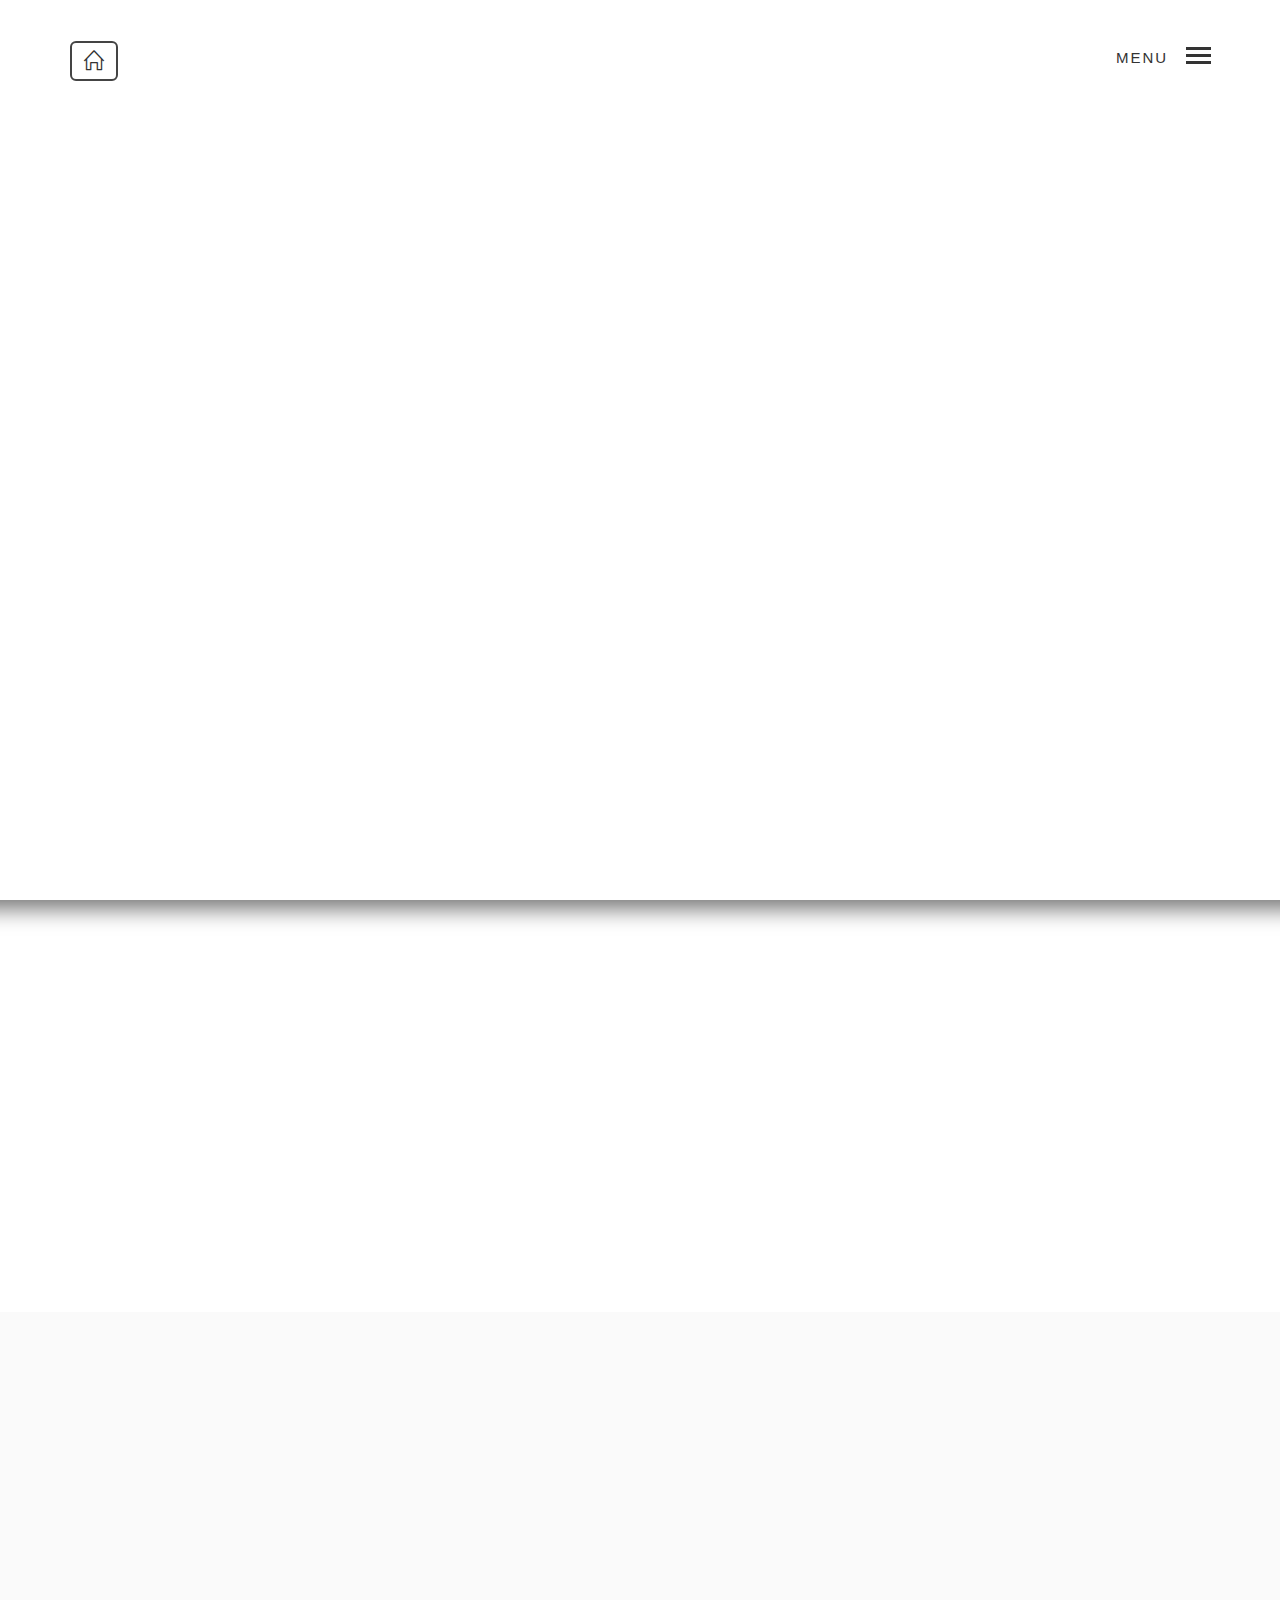
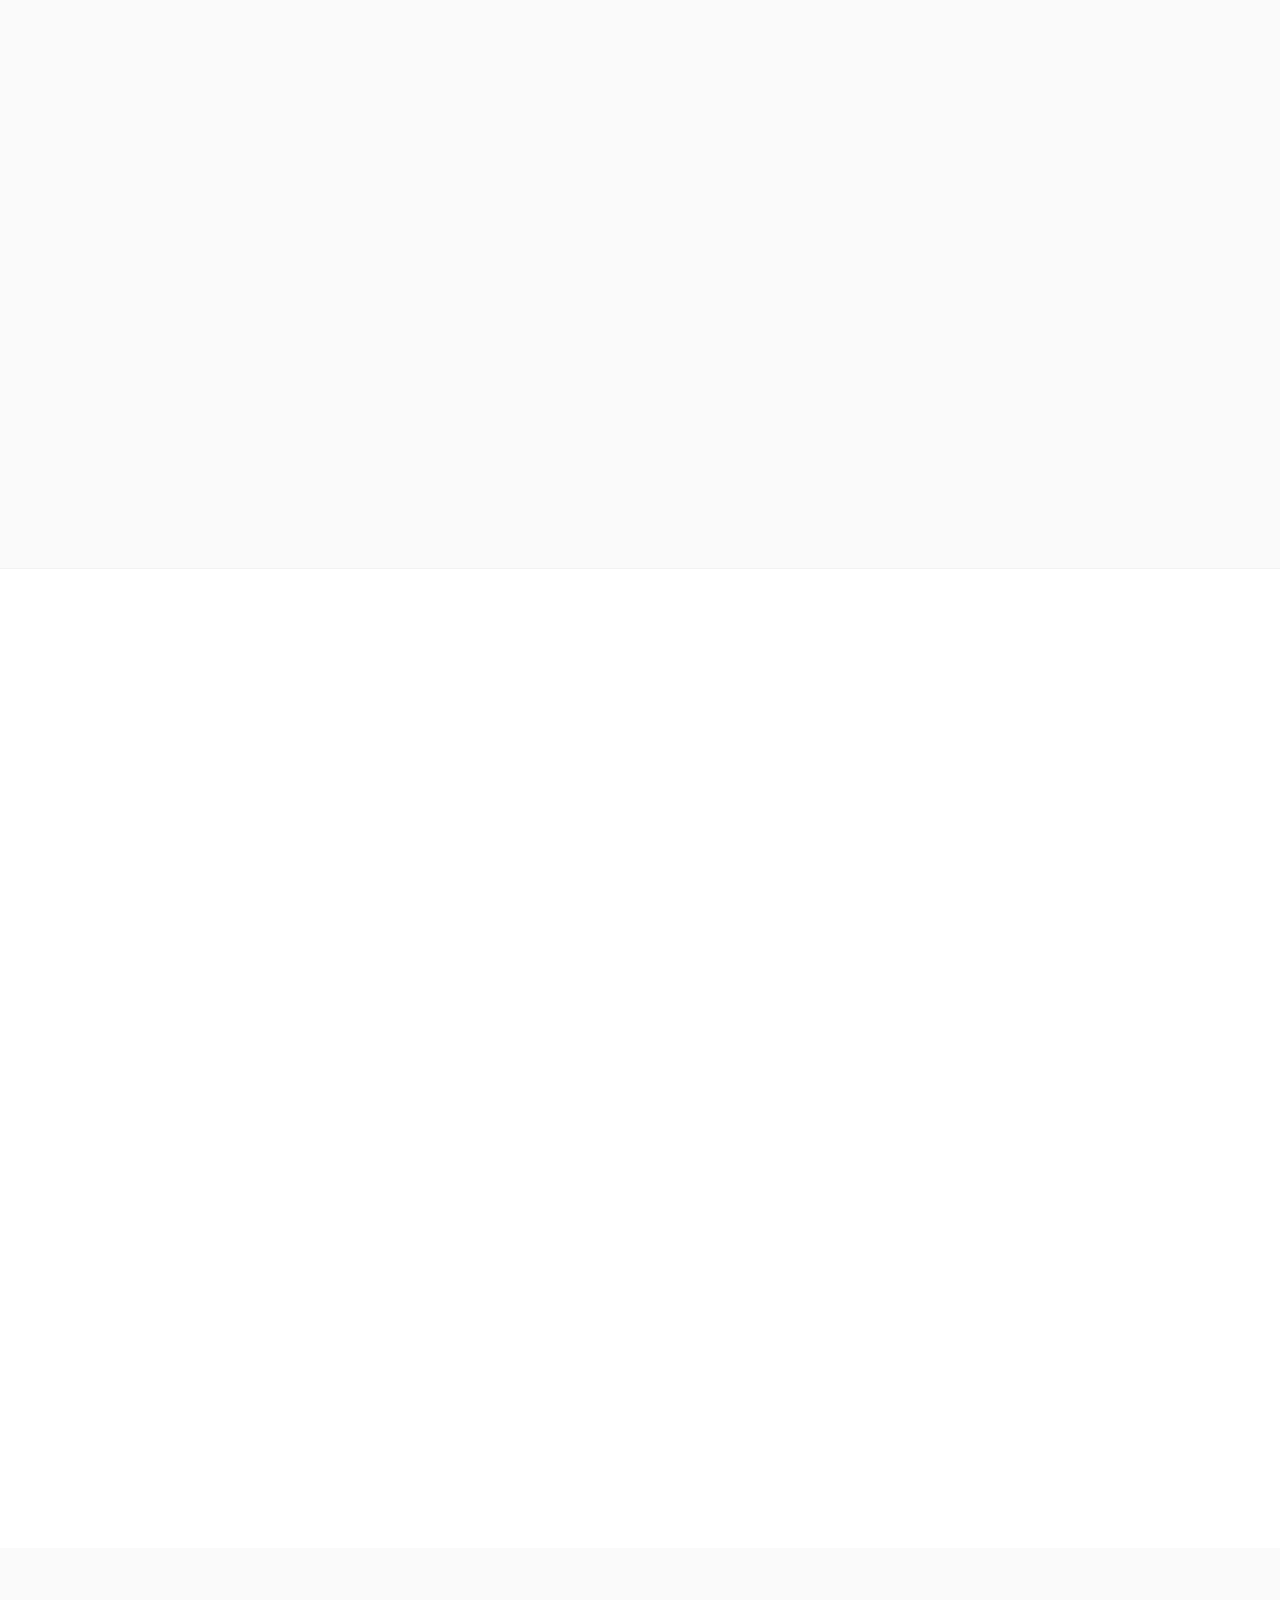
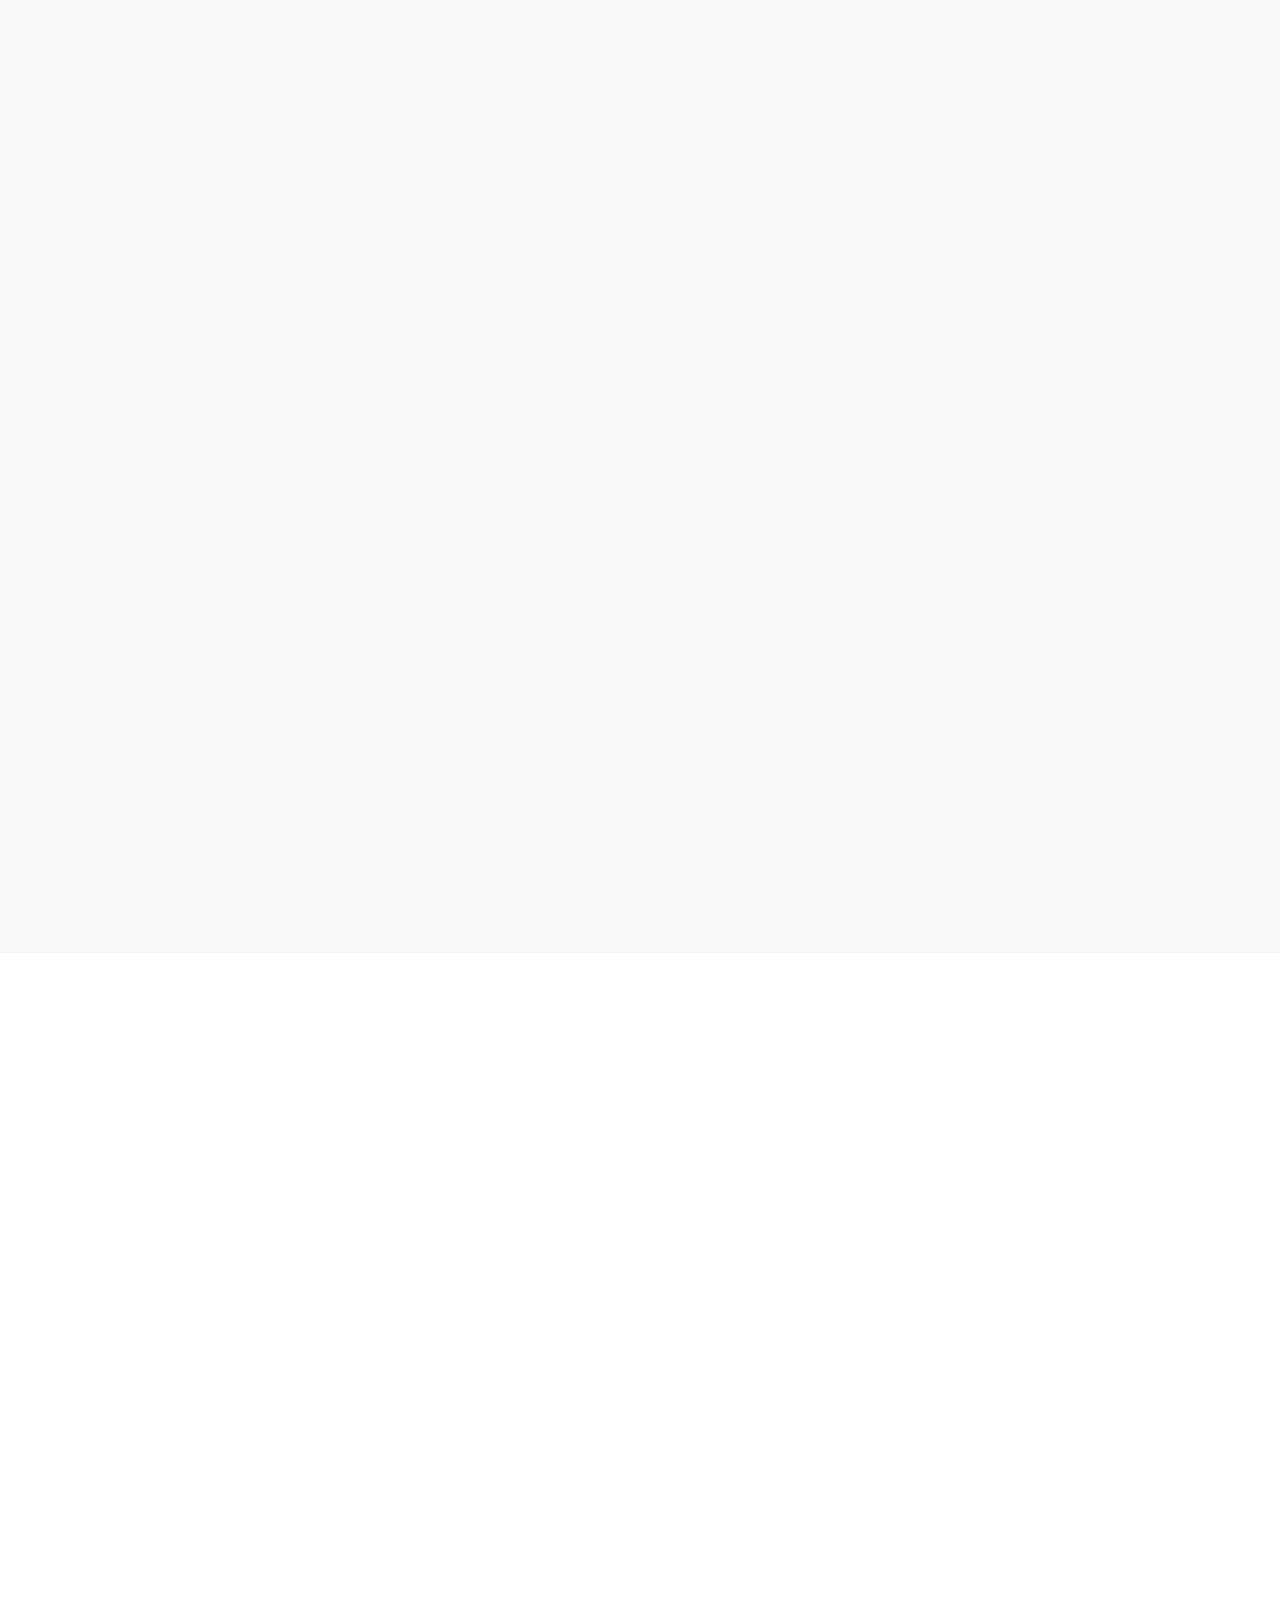
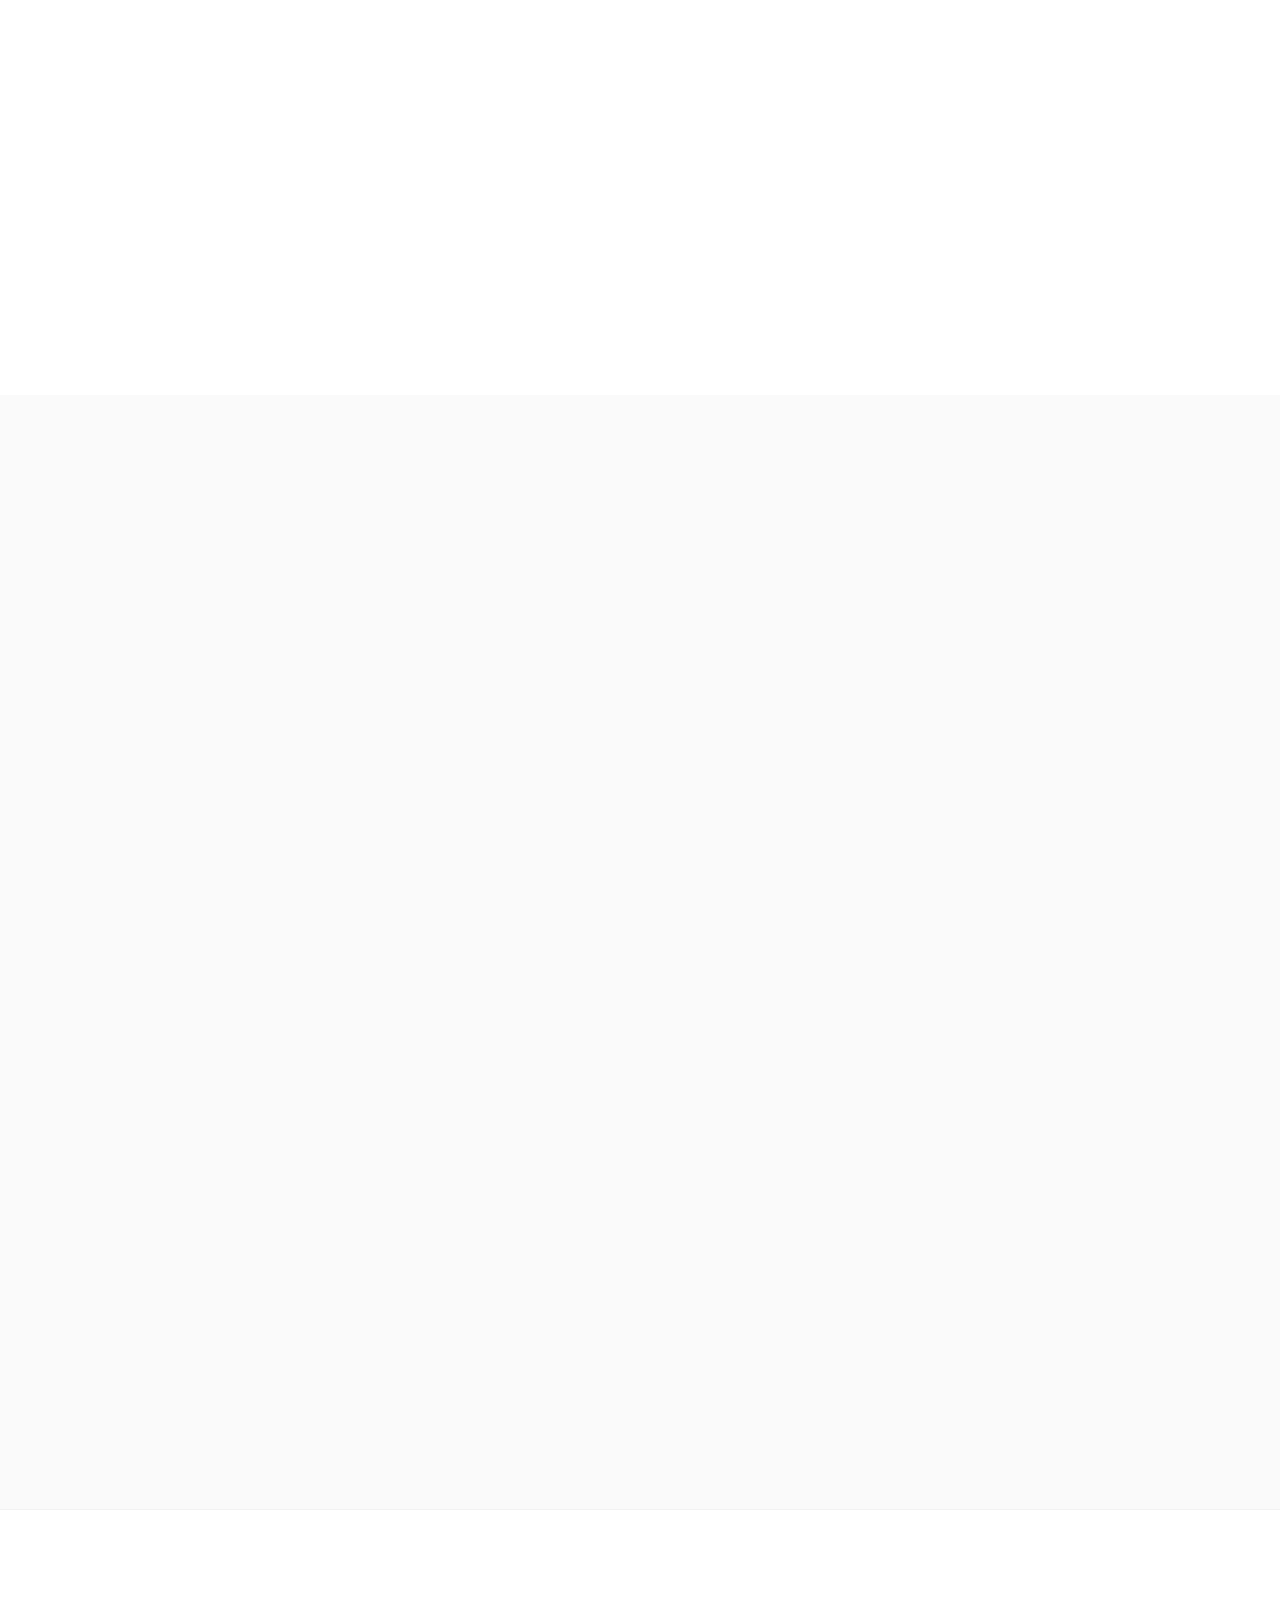
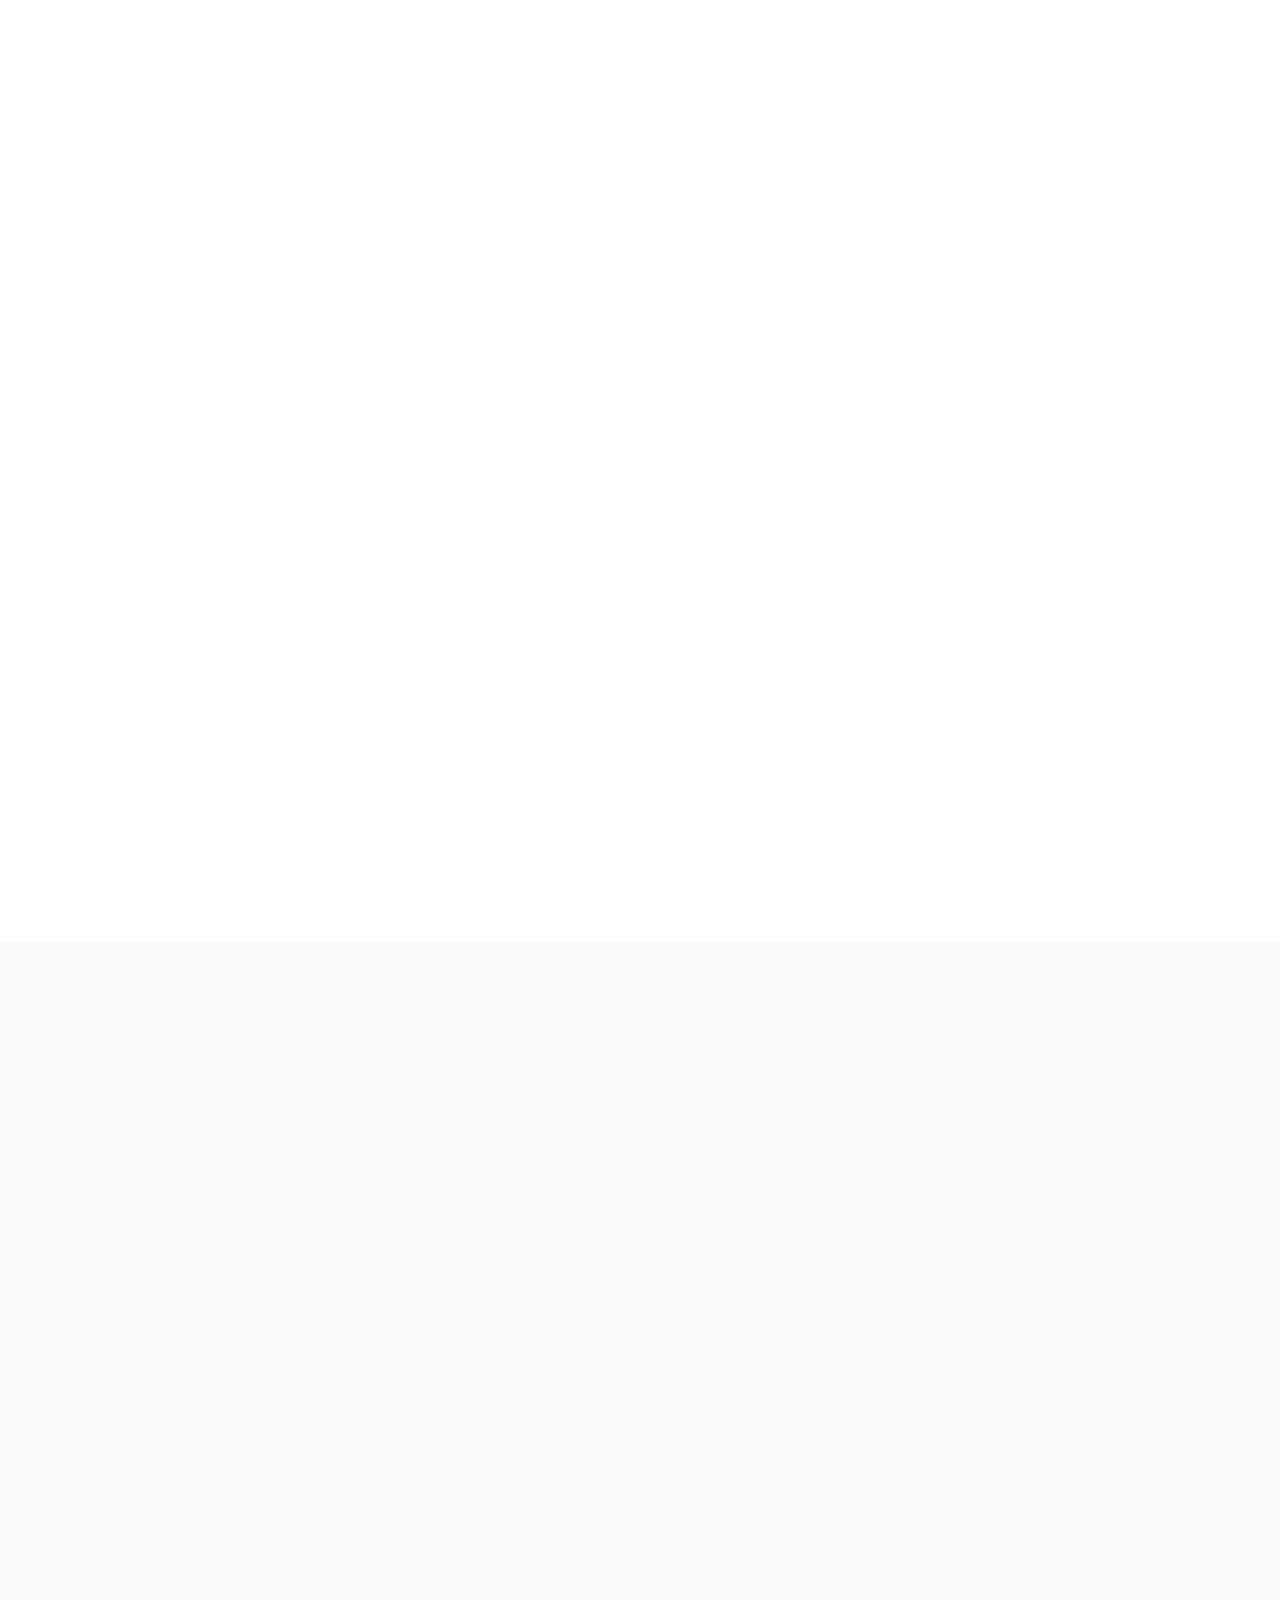
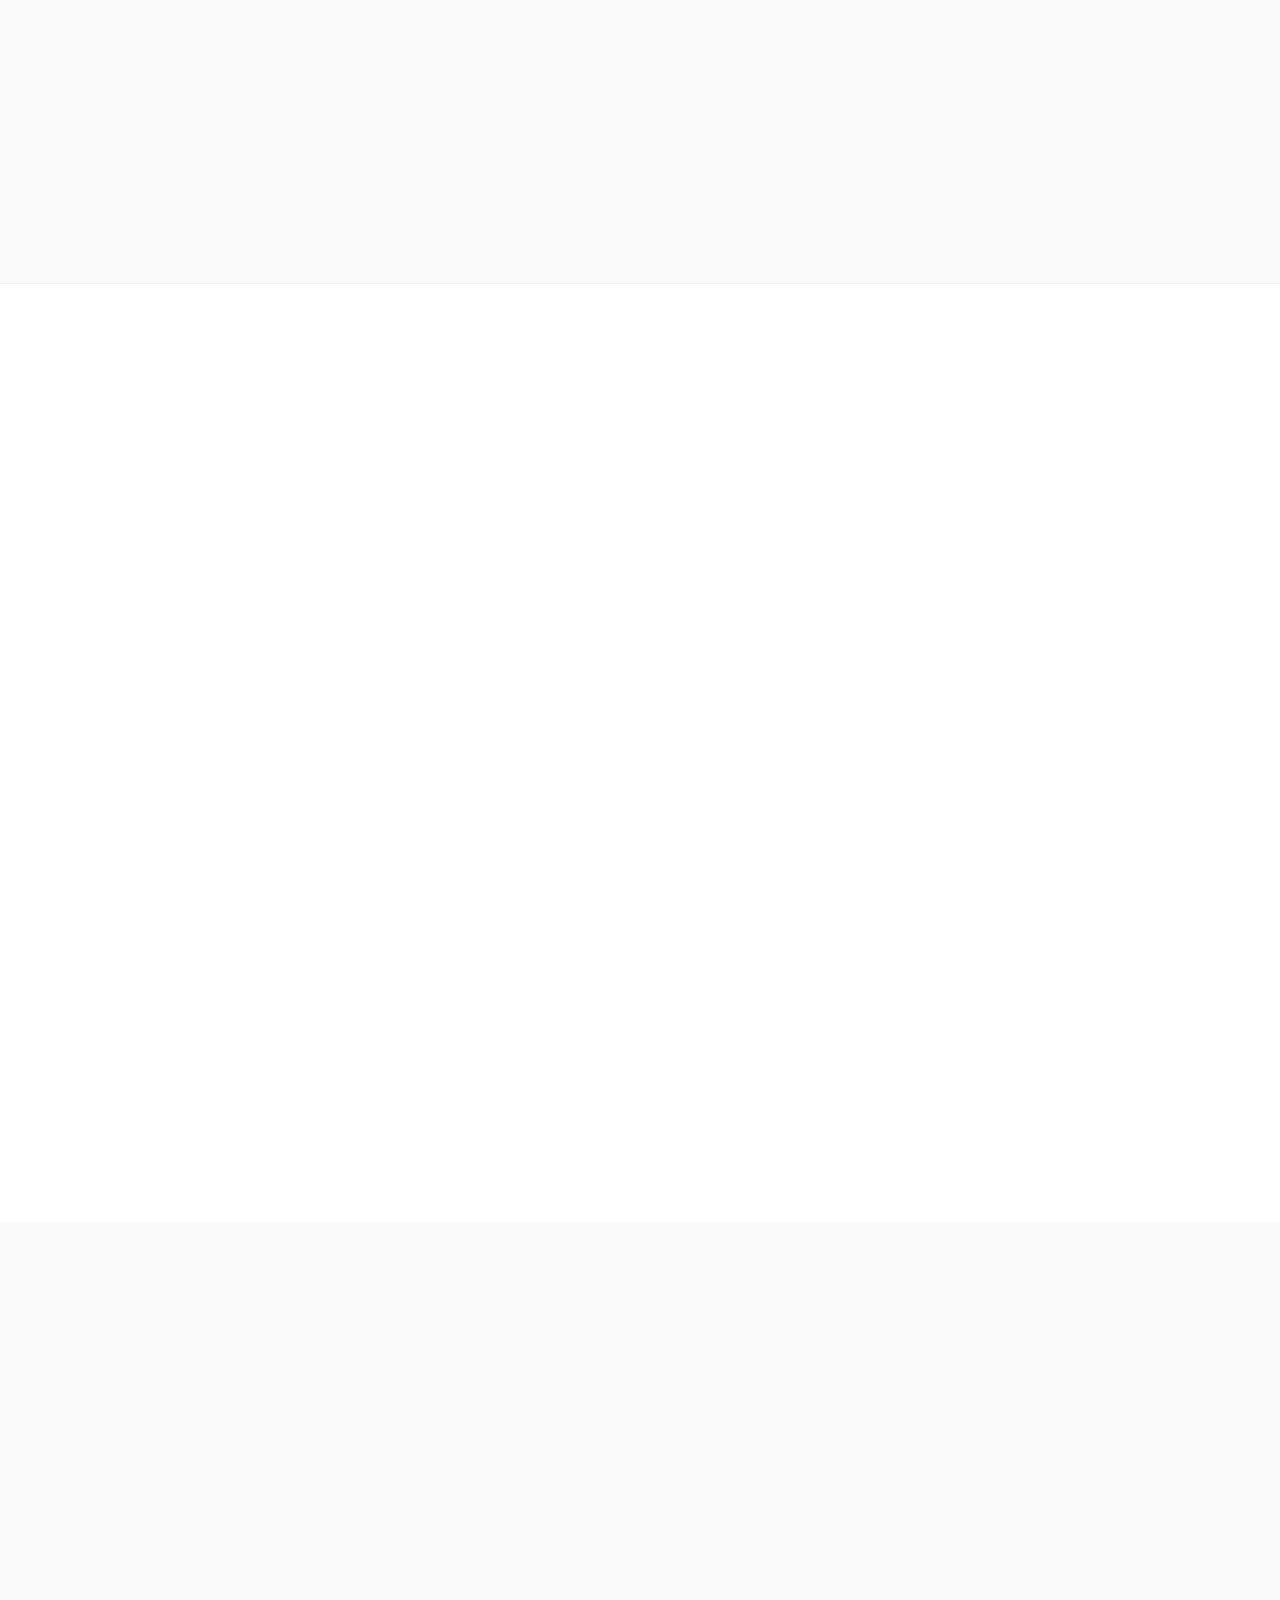
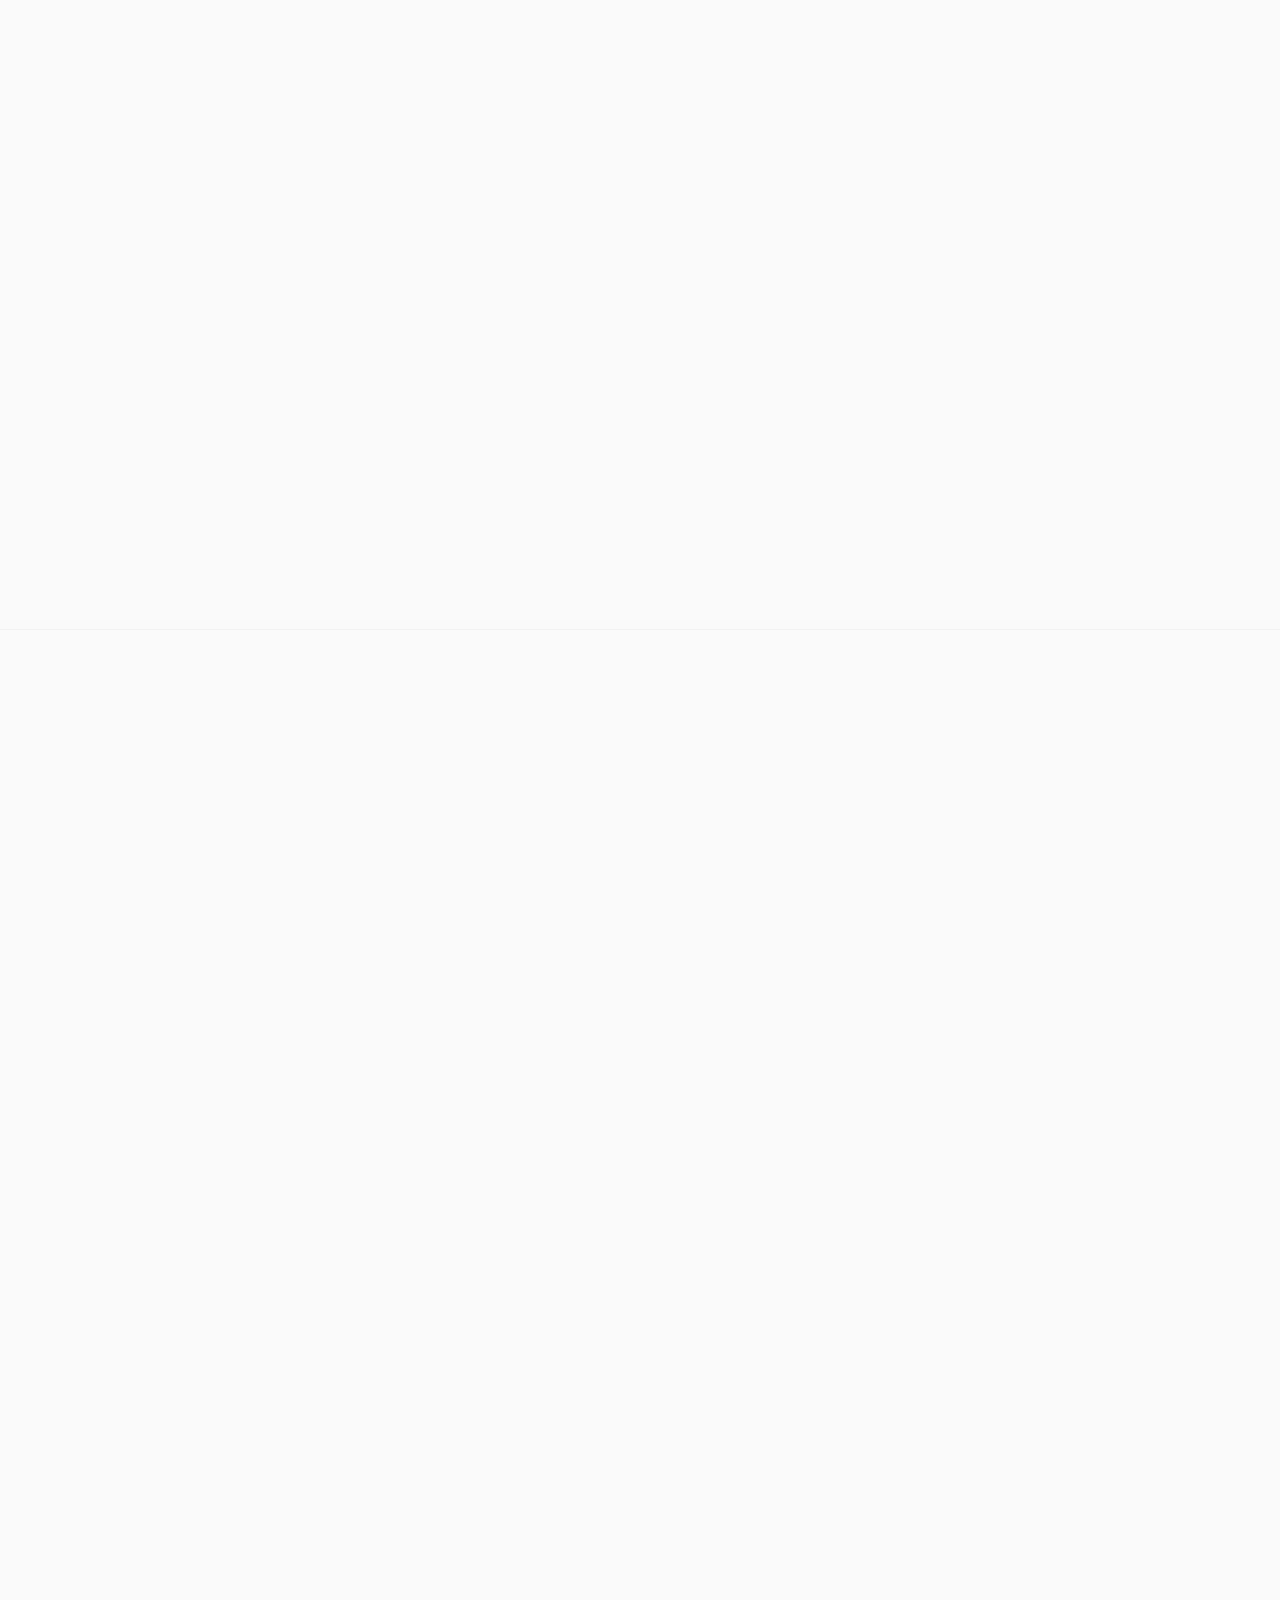
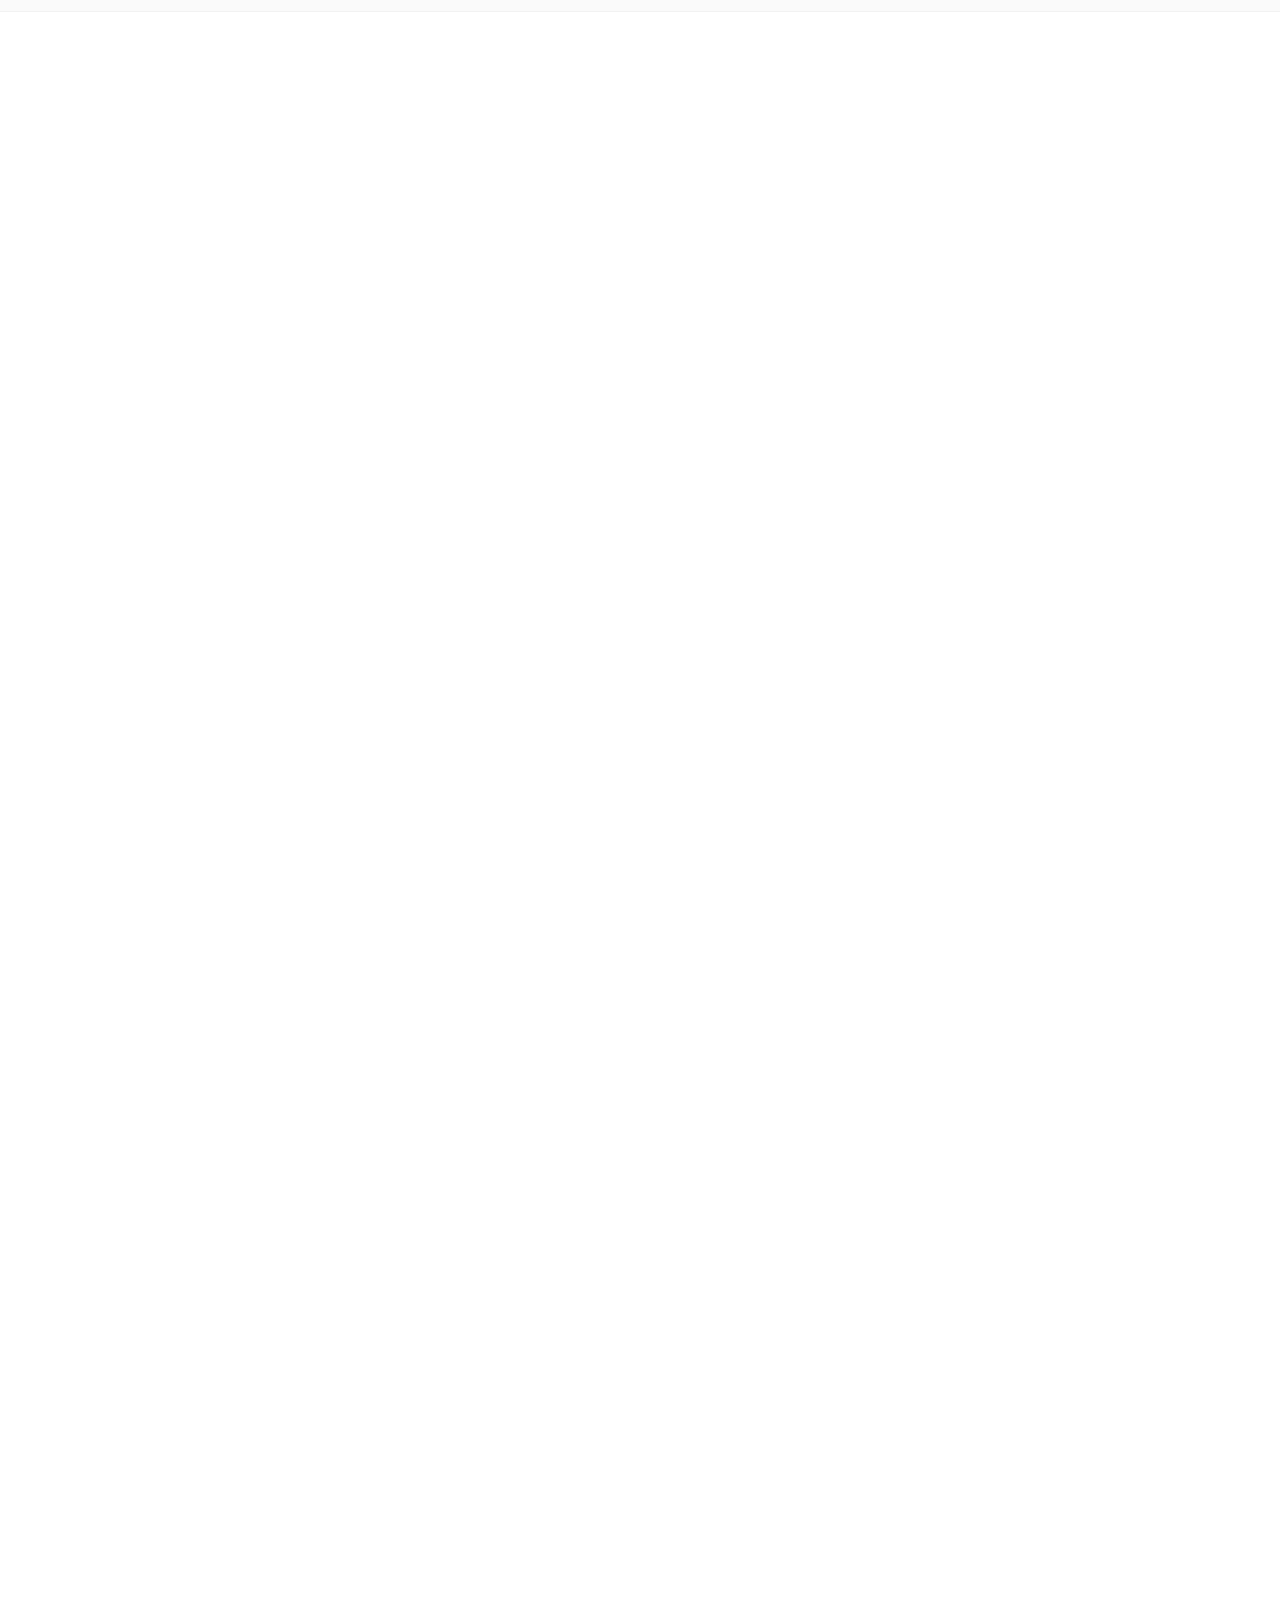
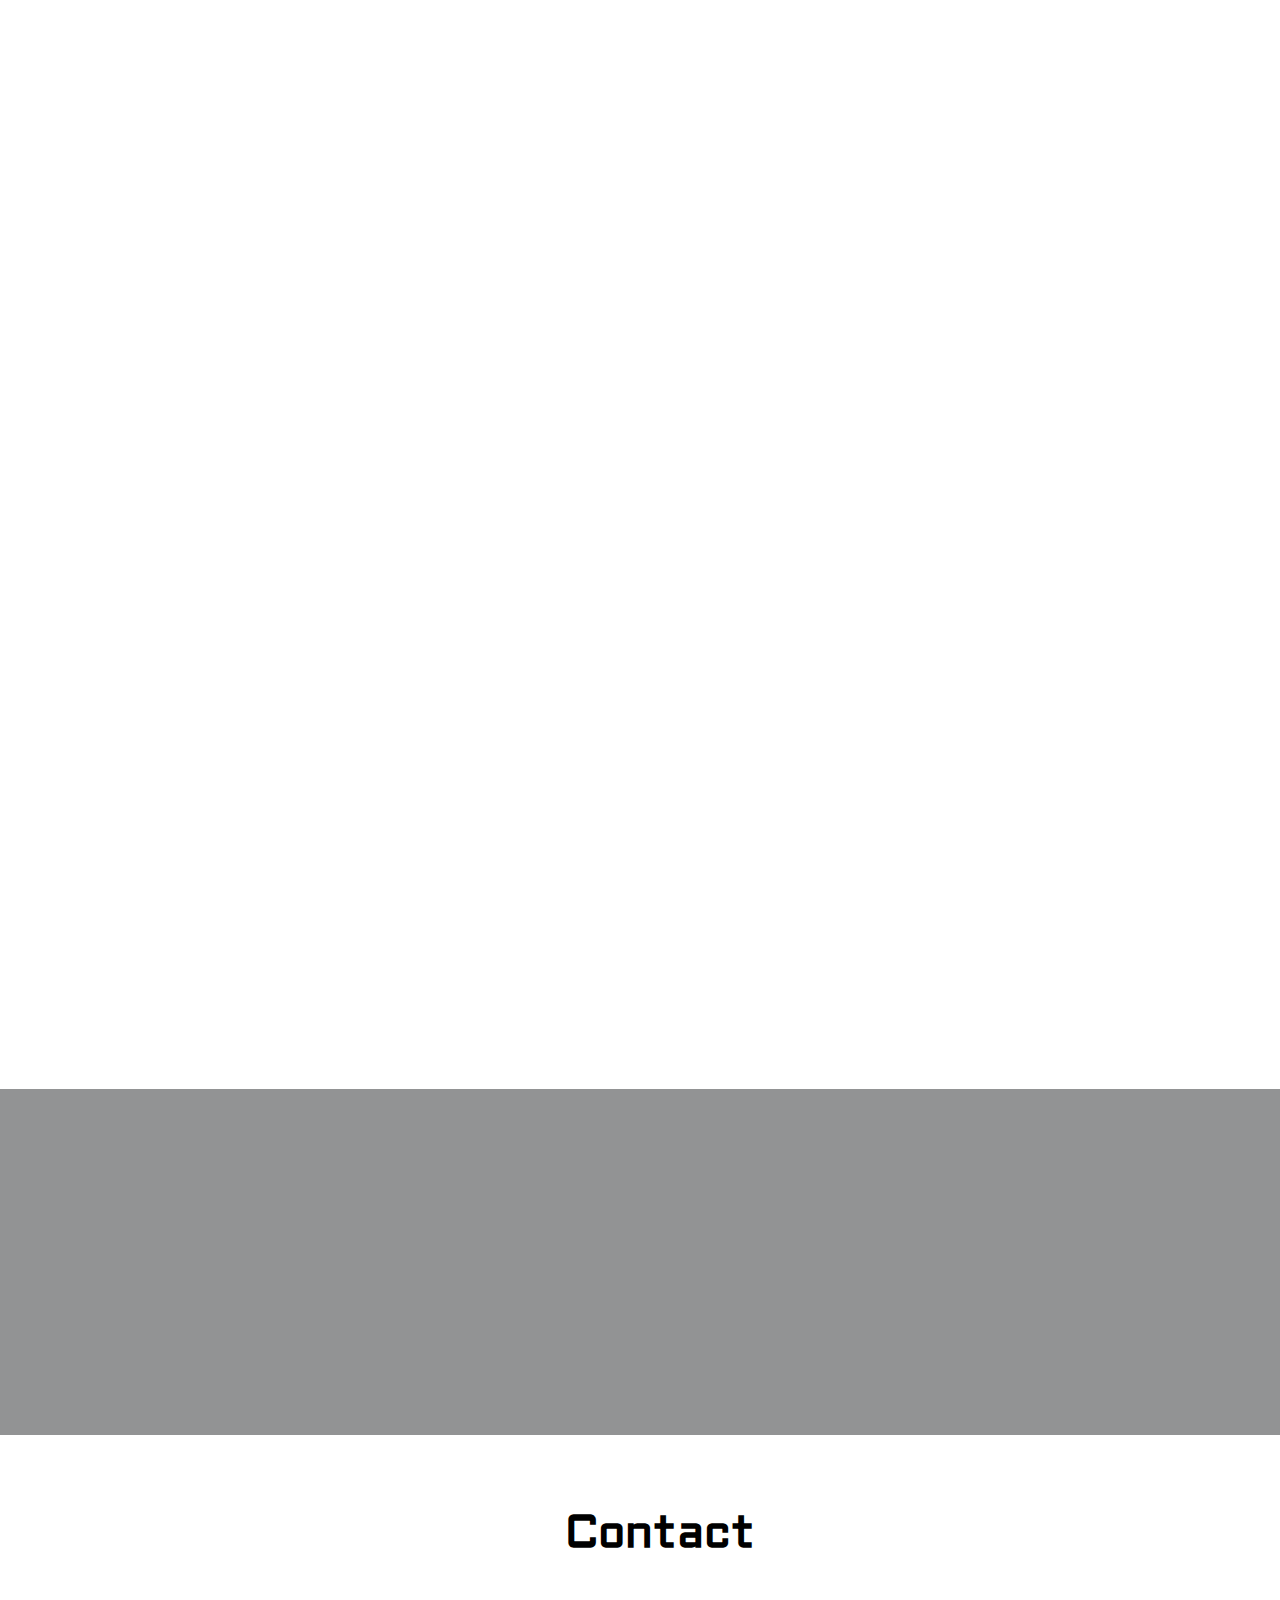
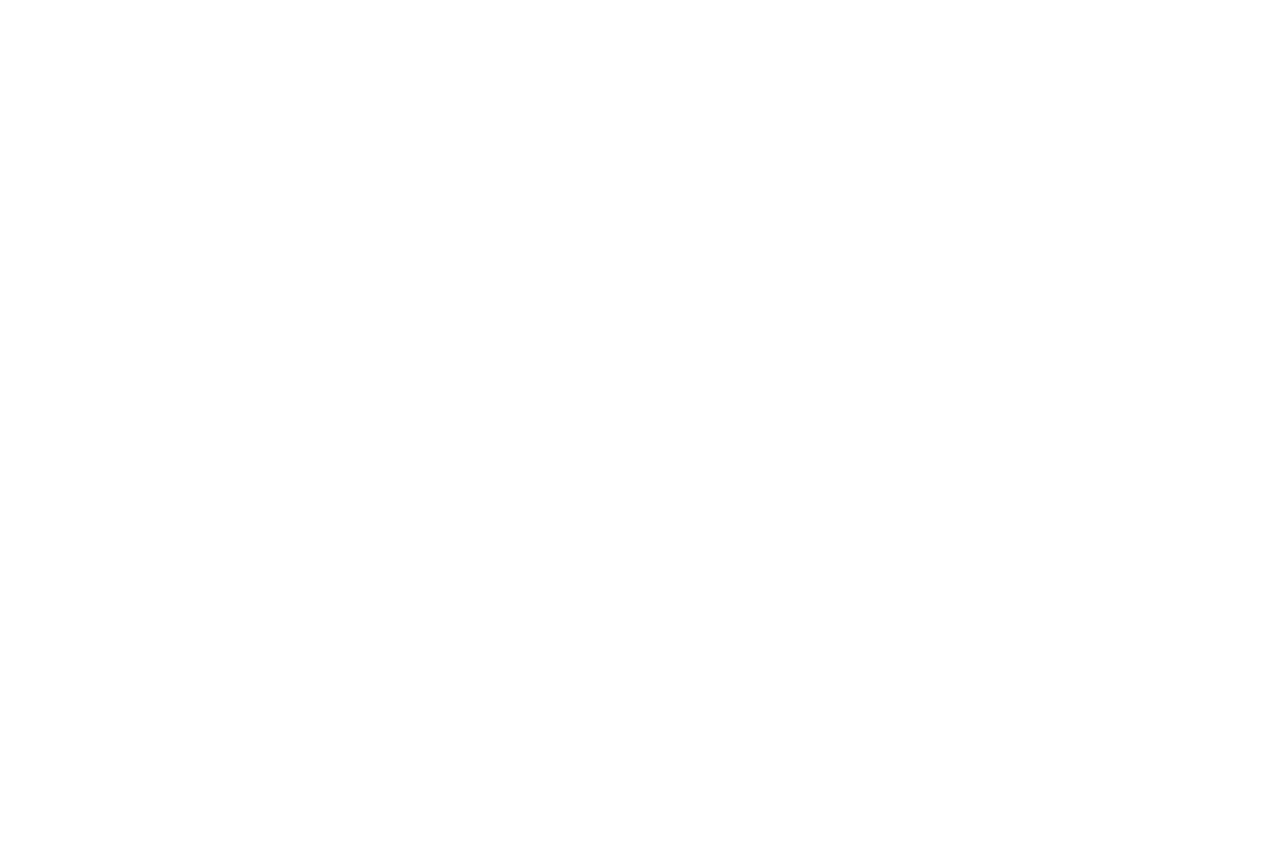
==== commit 5e8d072a: "delete old Google tag" ====
--- a/index.html
+++ b/index.html
@@ -7,15 +7,6 @@
 <!--<![endif]-->
 
 <head>
-	<!-- Global site tag (gtag.js) - Google Analytics -->
-	<!-- <script async src="https://www.googletagmanager.com/gtag/js?id=UA-72251787-2">
-	</script>
-	<script>
-	window.dataLayer = window.dataLayer || [];
-	function gtag(){dataLayer.push(arguments);}
-	gtag('js', new Date());
-	gtag('config', 'UA-72251787-2');
-	</script> -->
 	<!-- Google tag (gtag.js) -->
 	<script async src="https://www.googletagmanager.com/gtag/js?id=G-ZP9NLVJ4B7"></script>
 	<script>
@@ -33,7 +24,6 @@
 	<meta name="description" content="Creator Takashi Kato of Works" />
 	<meta name="keywords" content="desing, dokin,　Dokin, Kato, Takashi, 心拍数, FuuFuu" />
 	<meta name="author" content="FREEHTML5.CO" />
-
 
 	<!-- Facebook and Twitter integration -->
 	<meta property="og:title" content="Takashi Kato of Works" />
